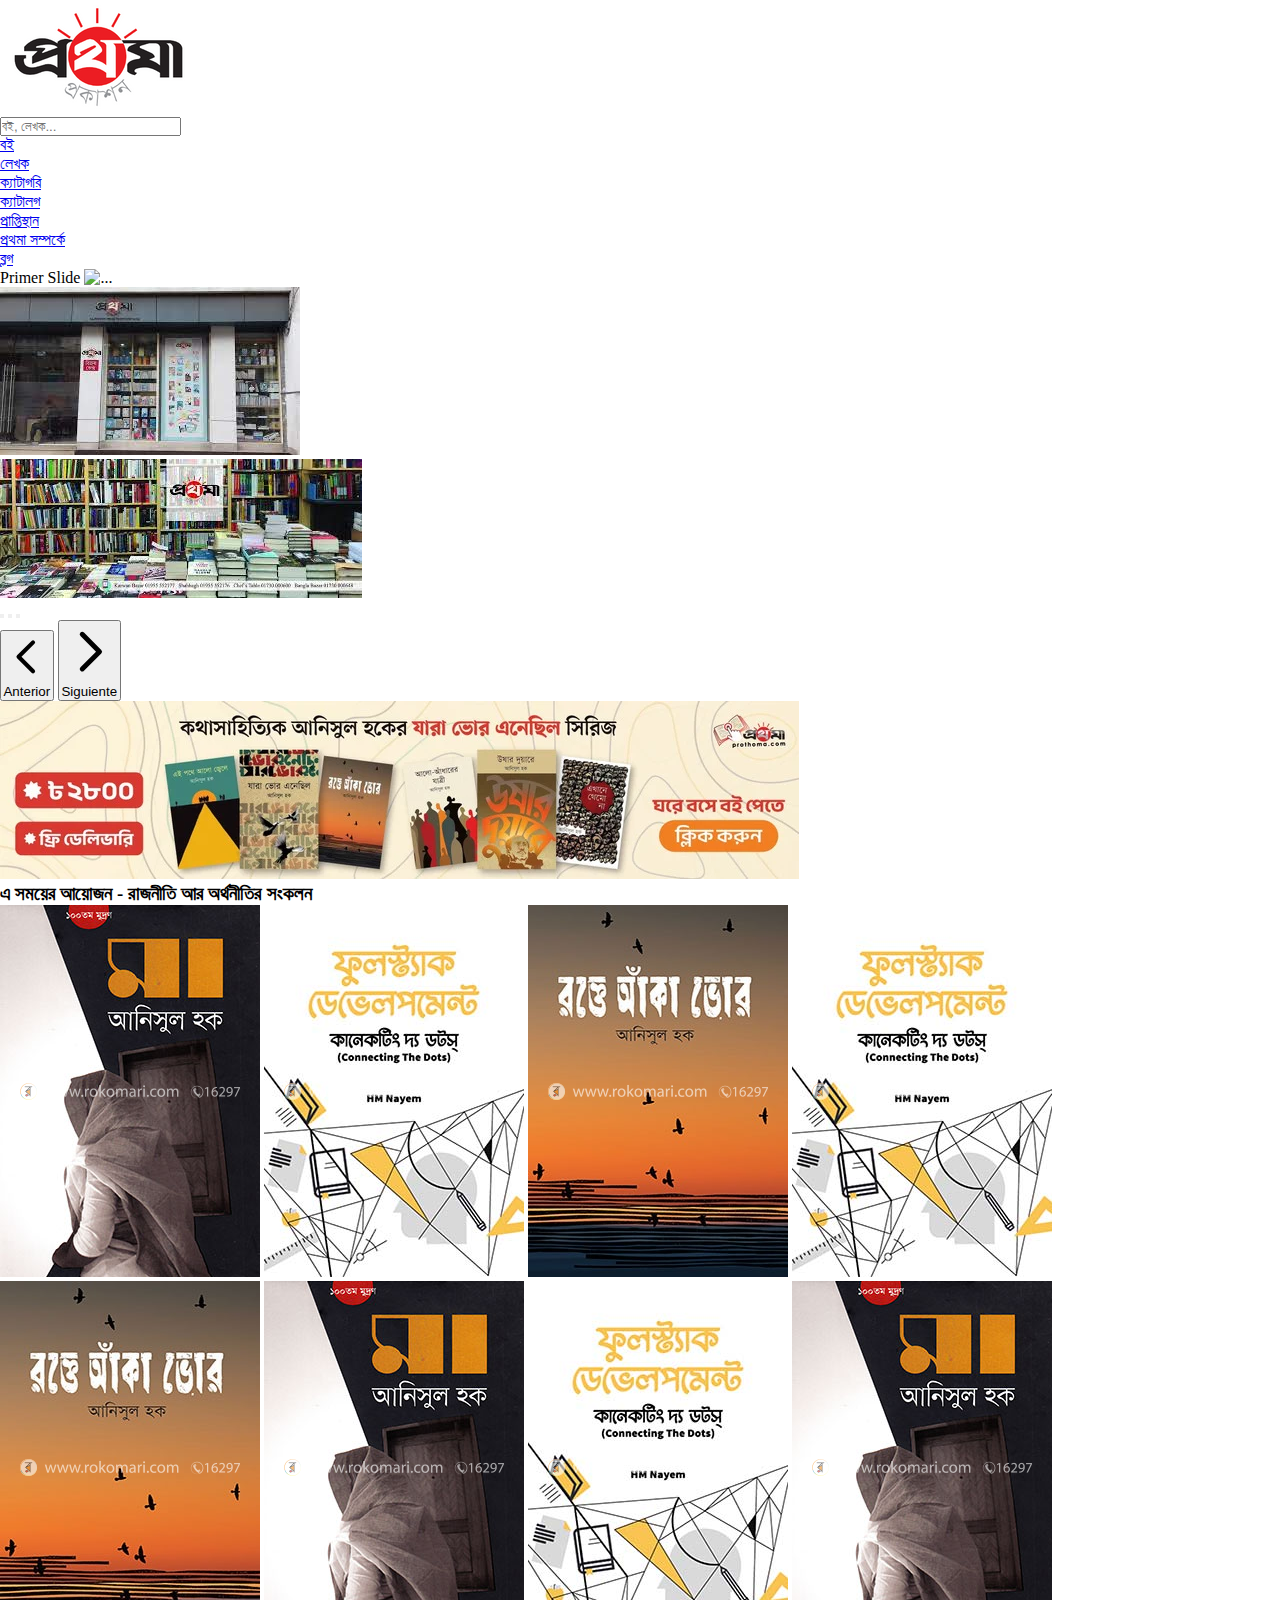
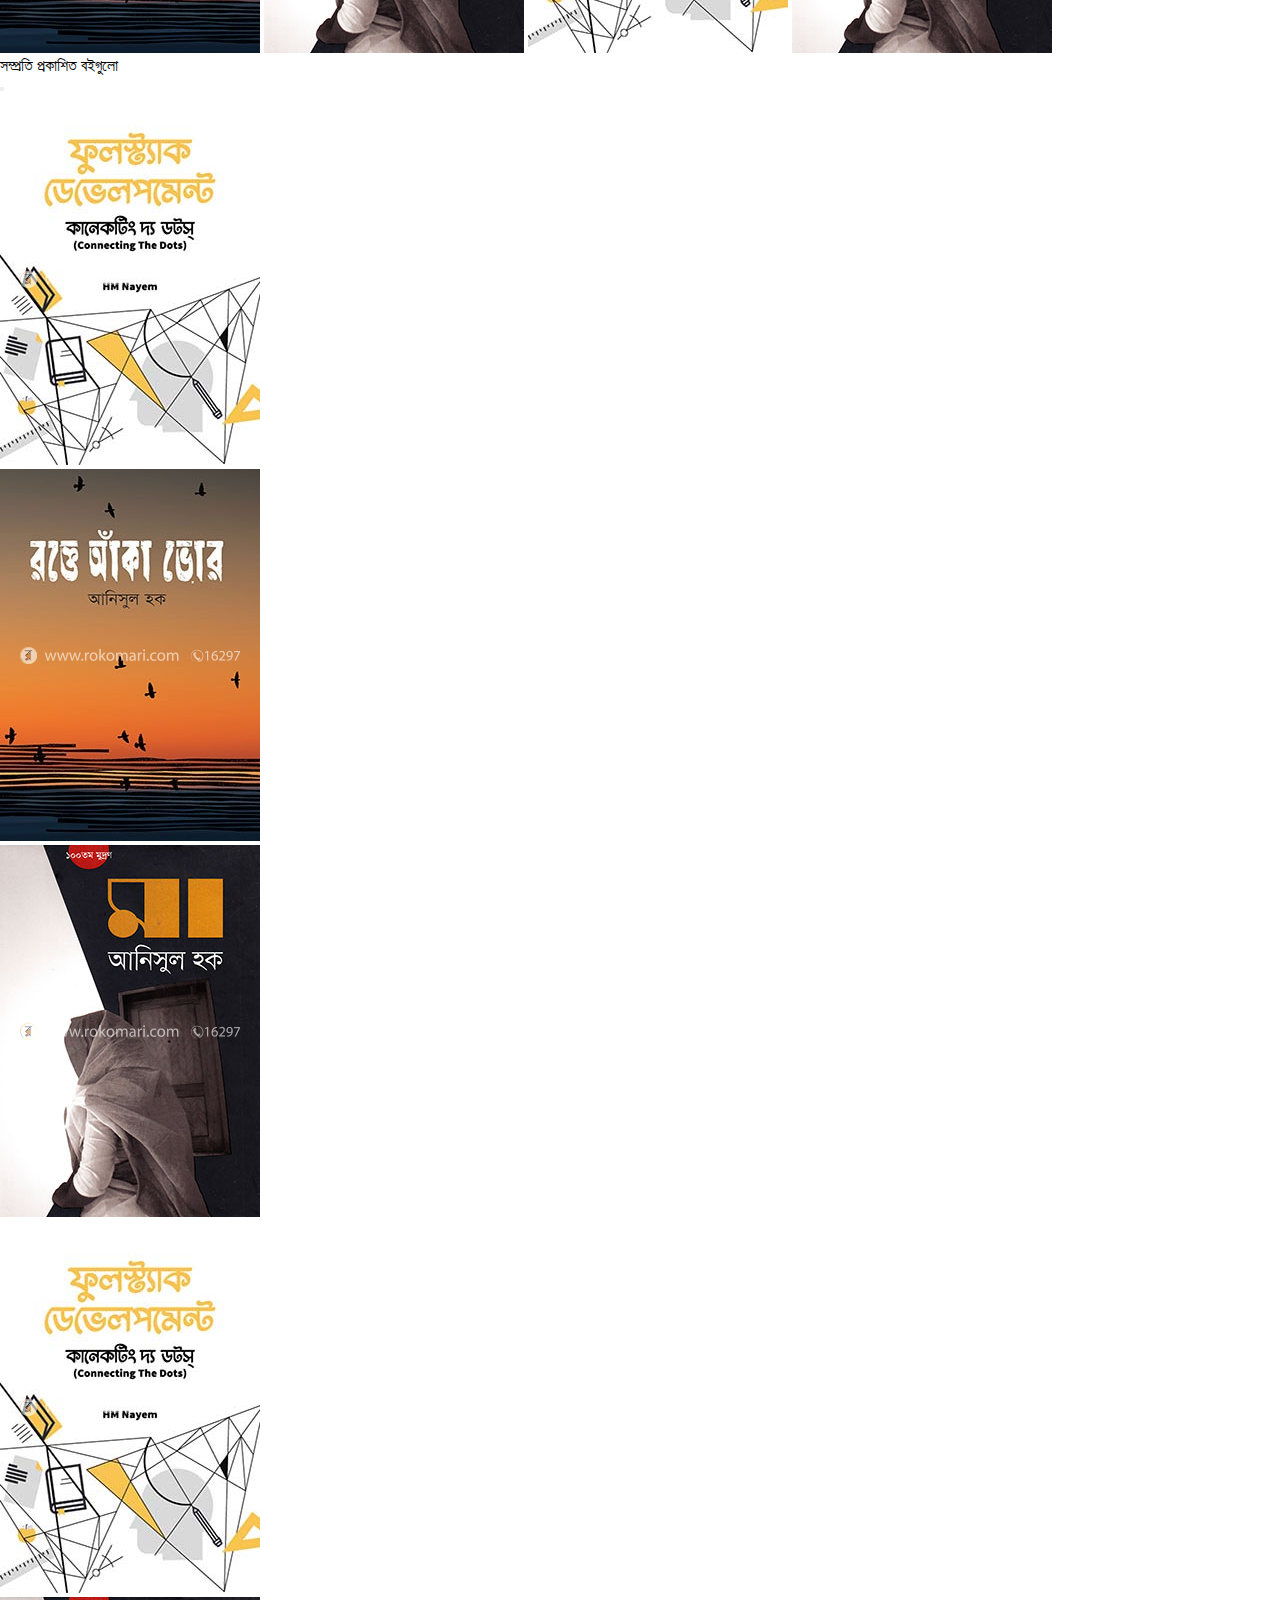
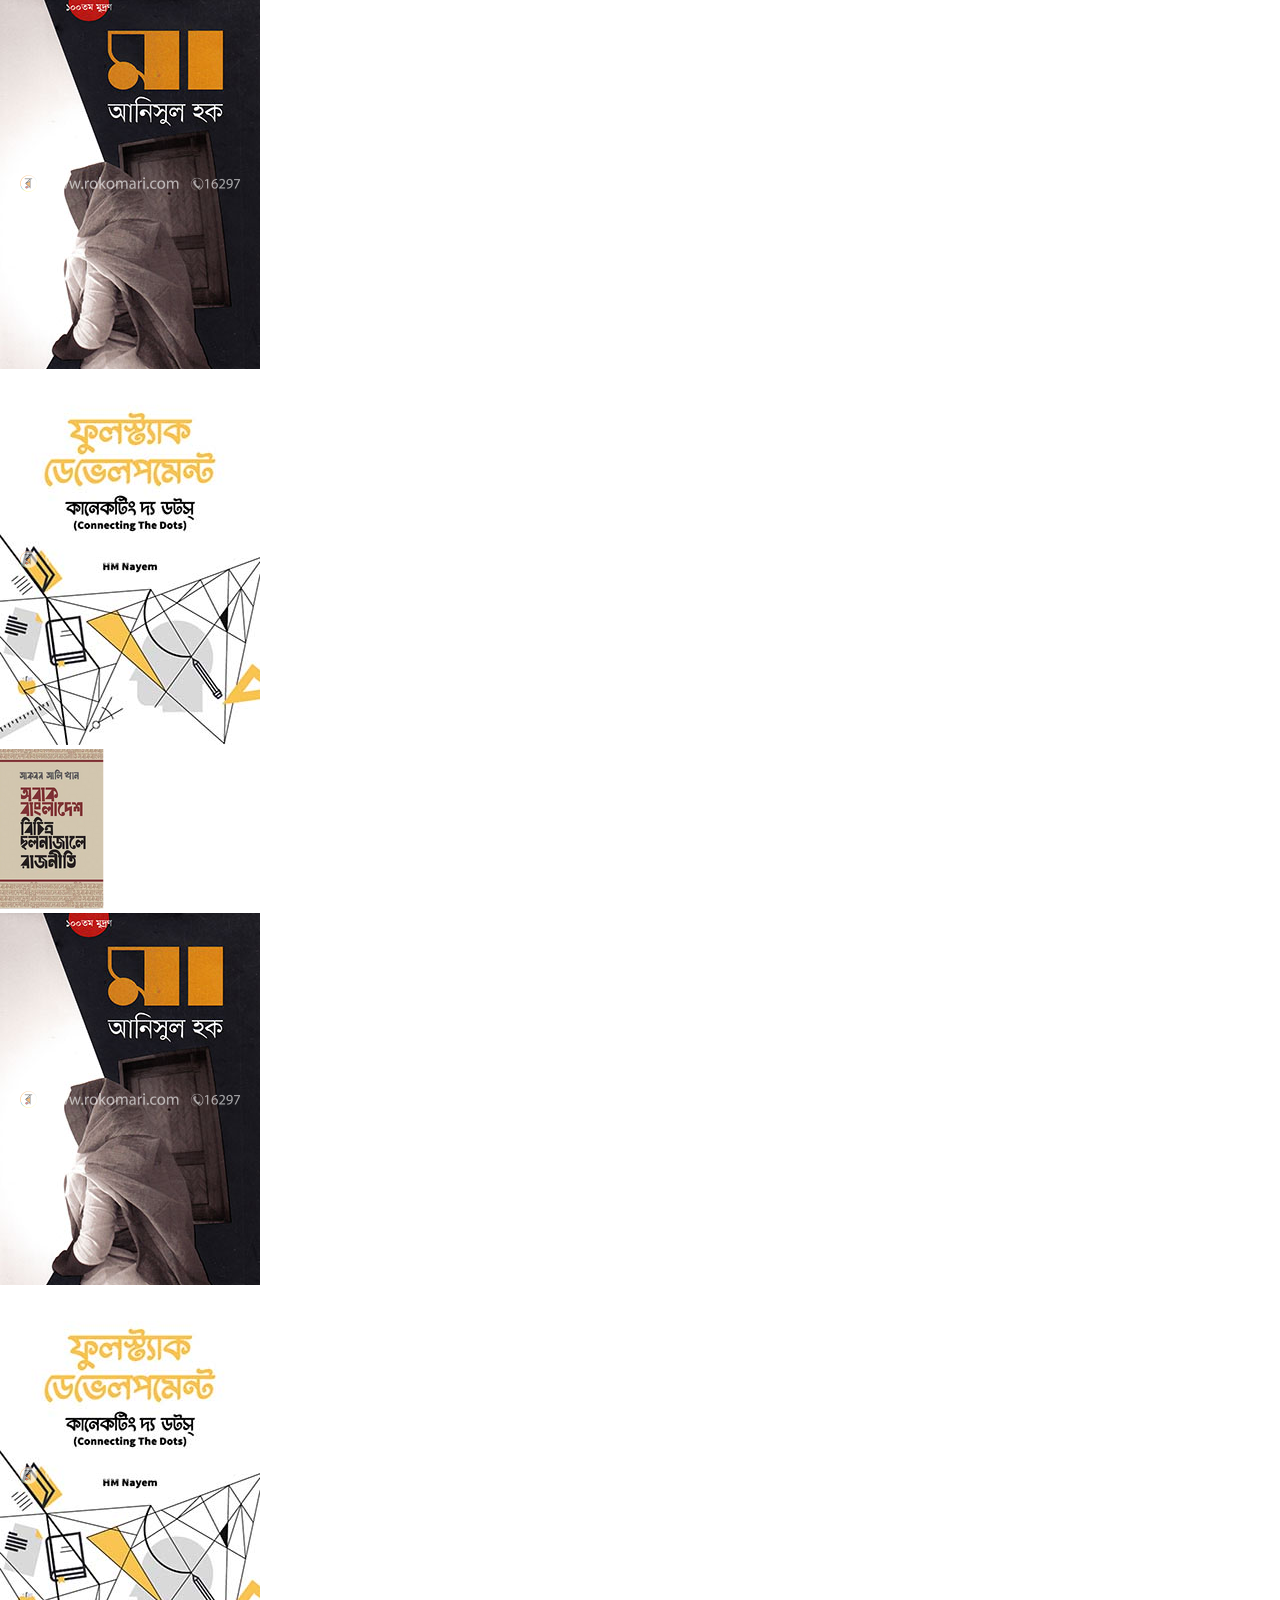
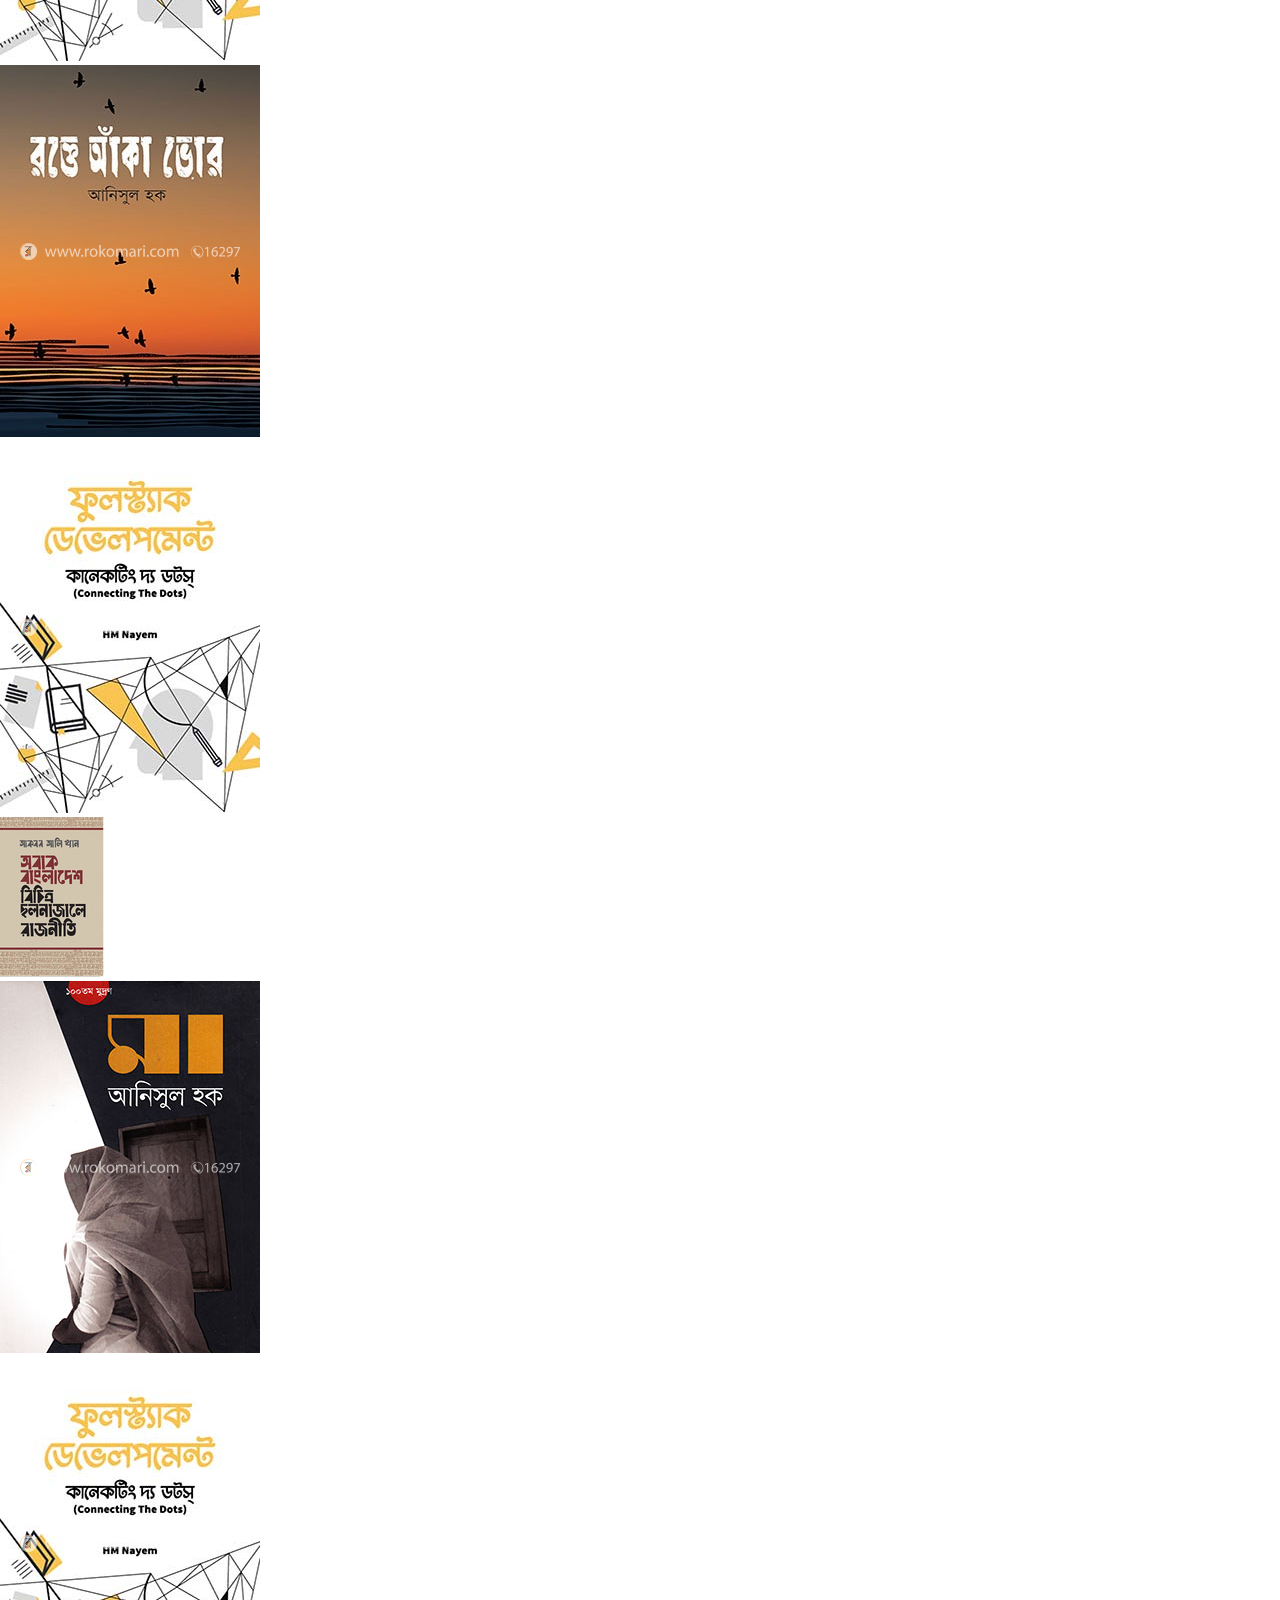
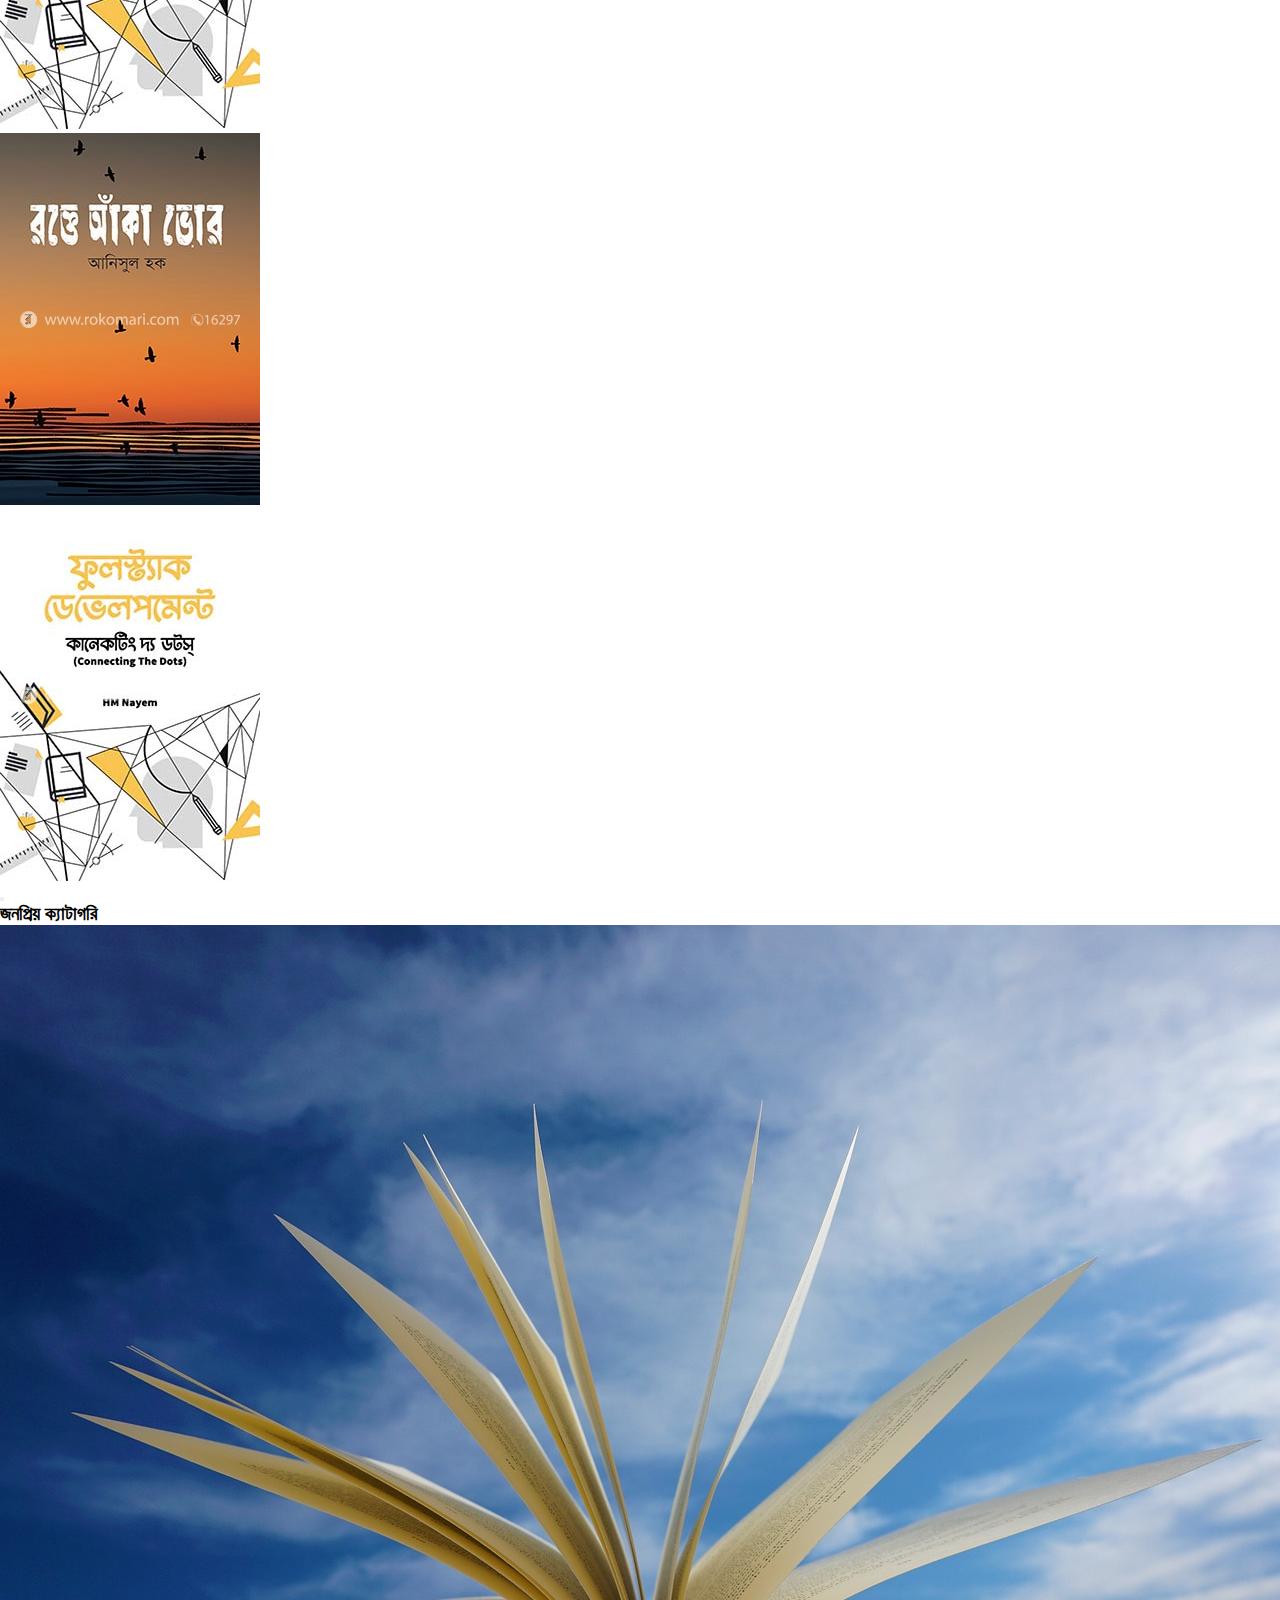
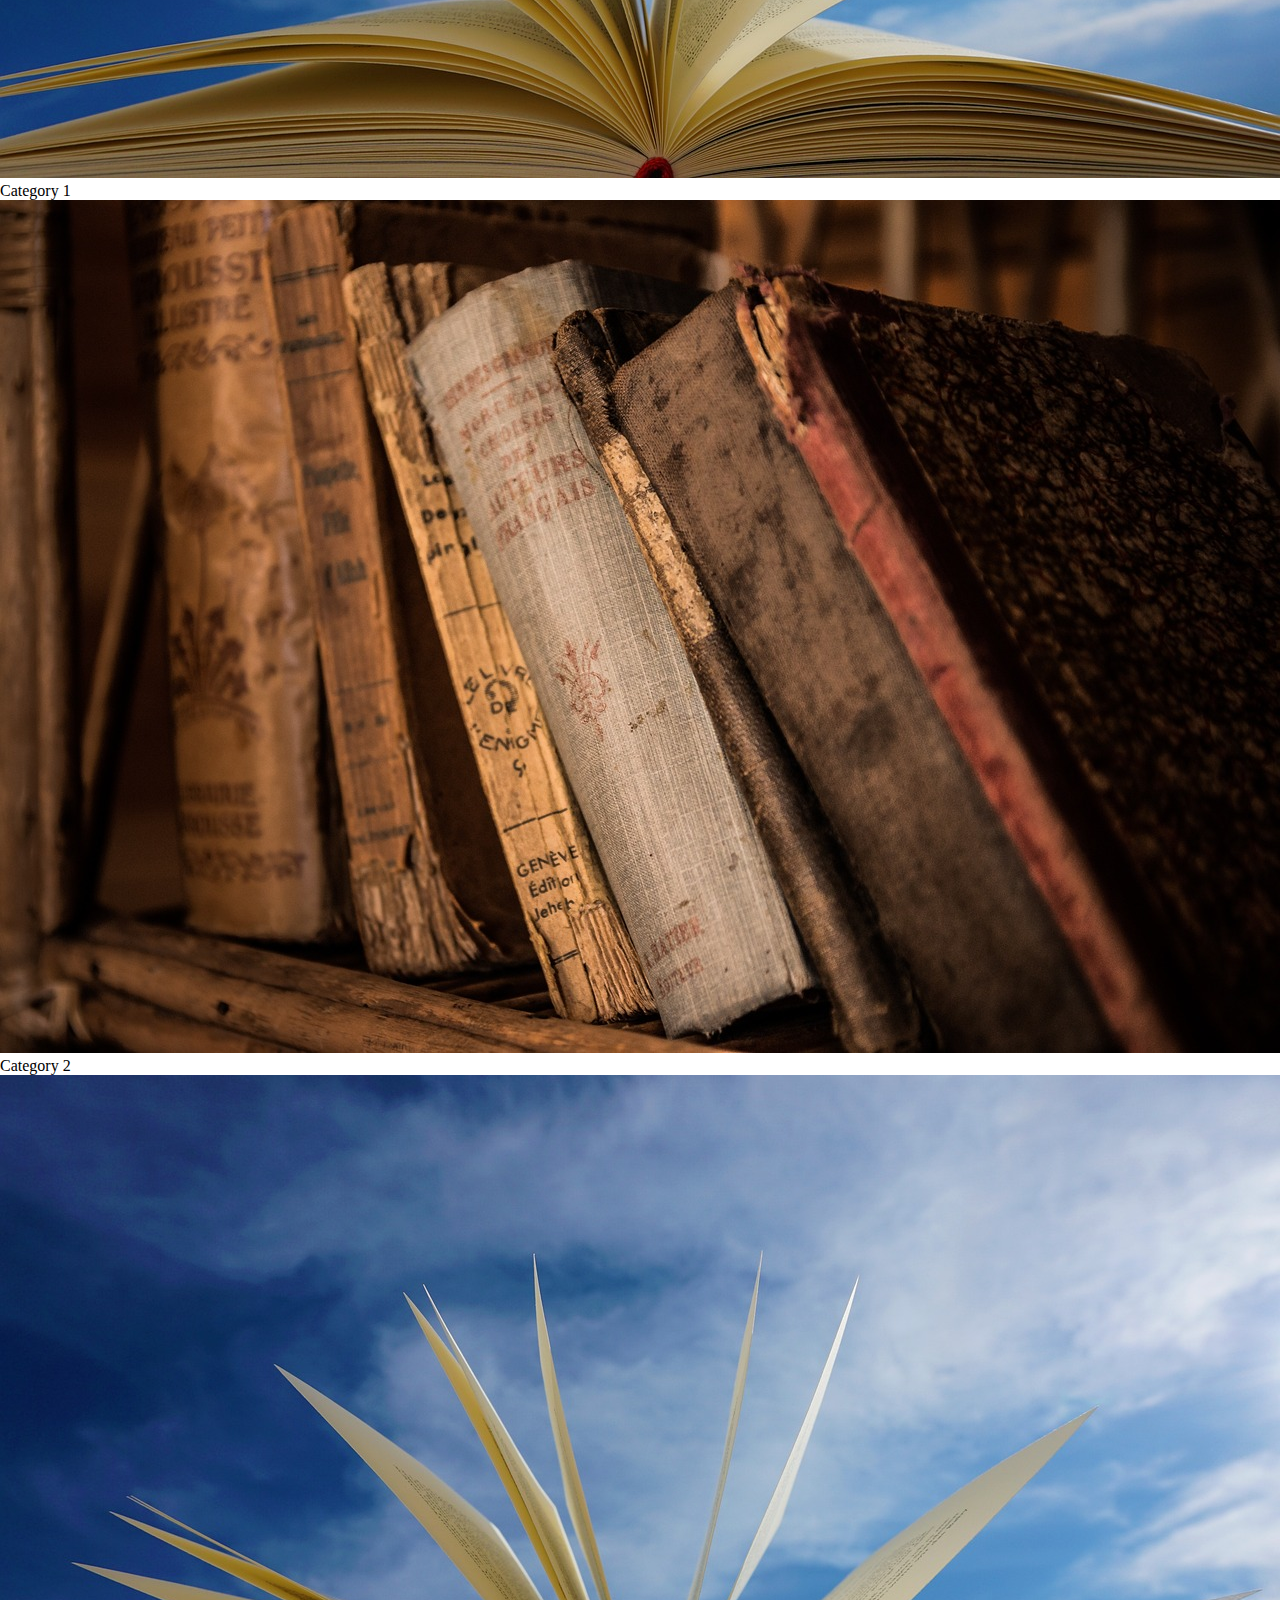
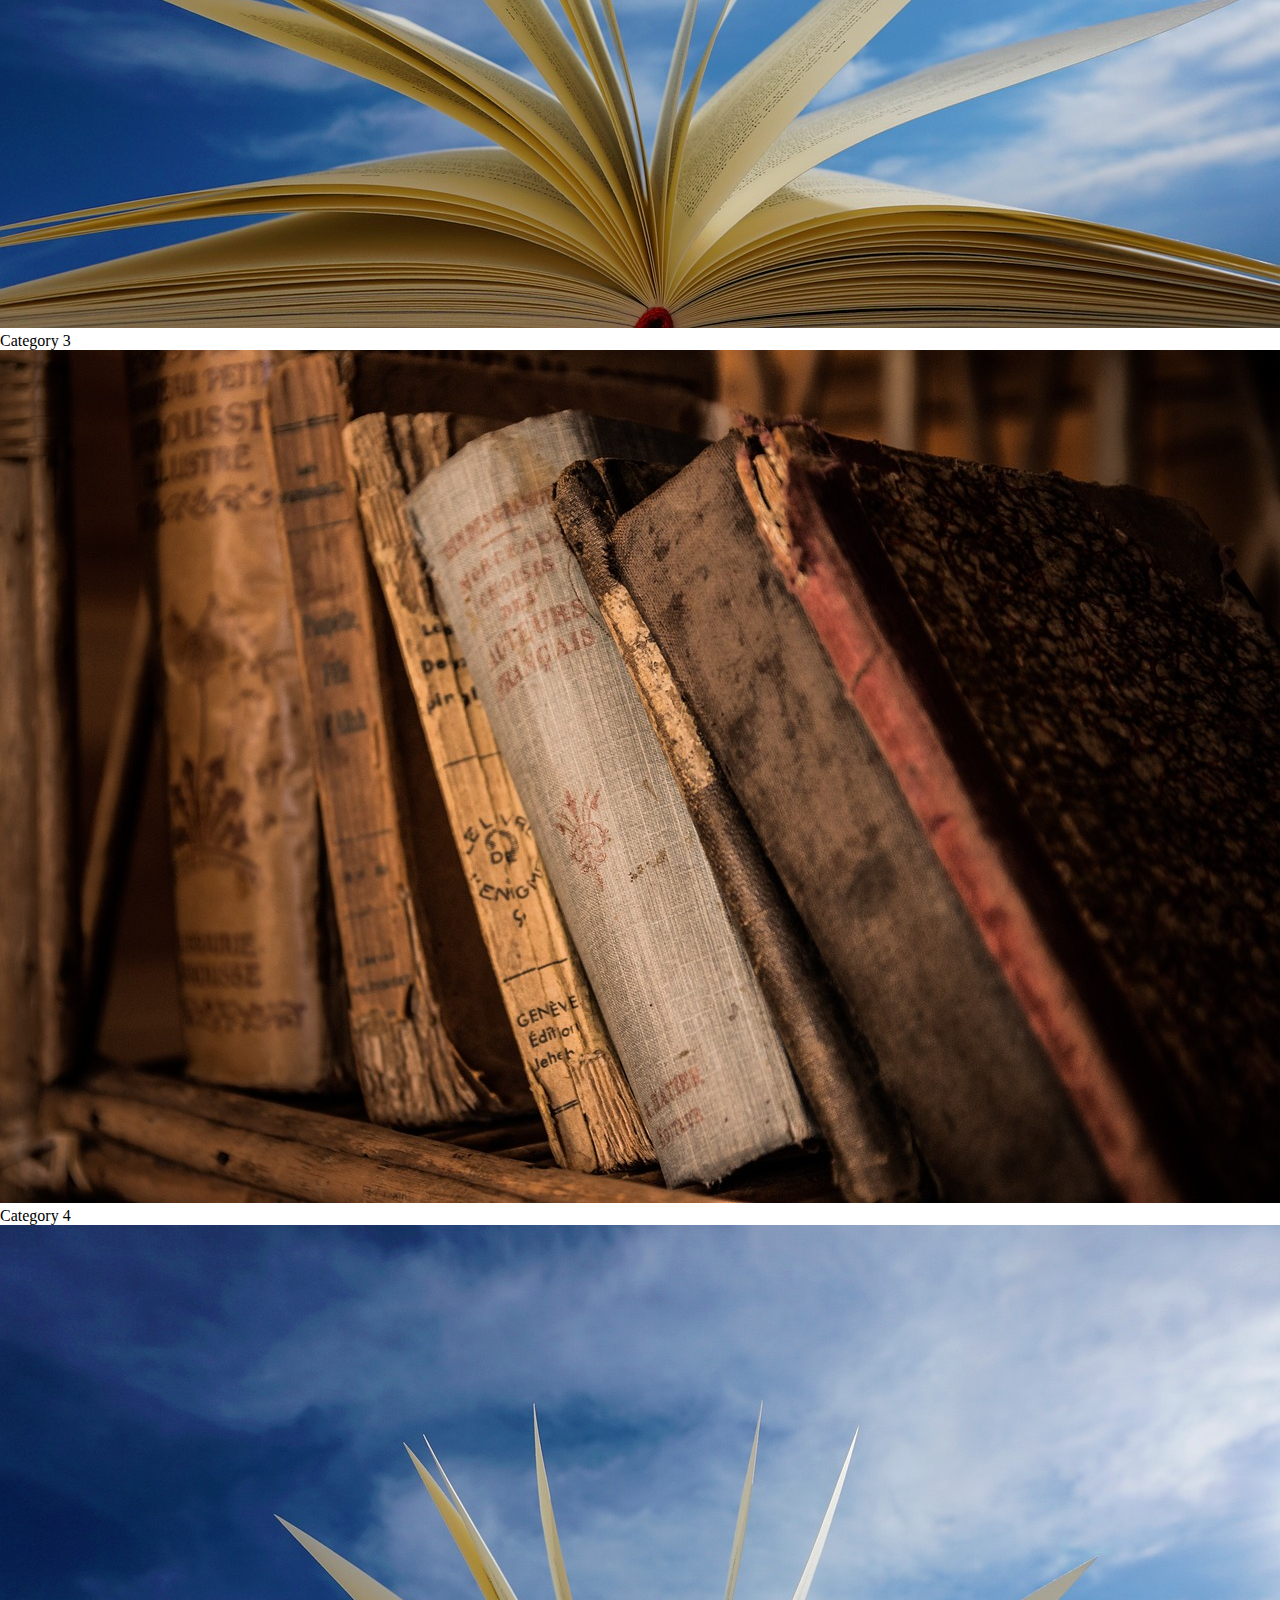
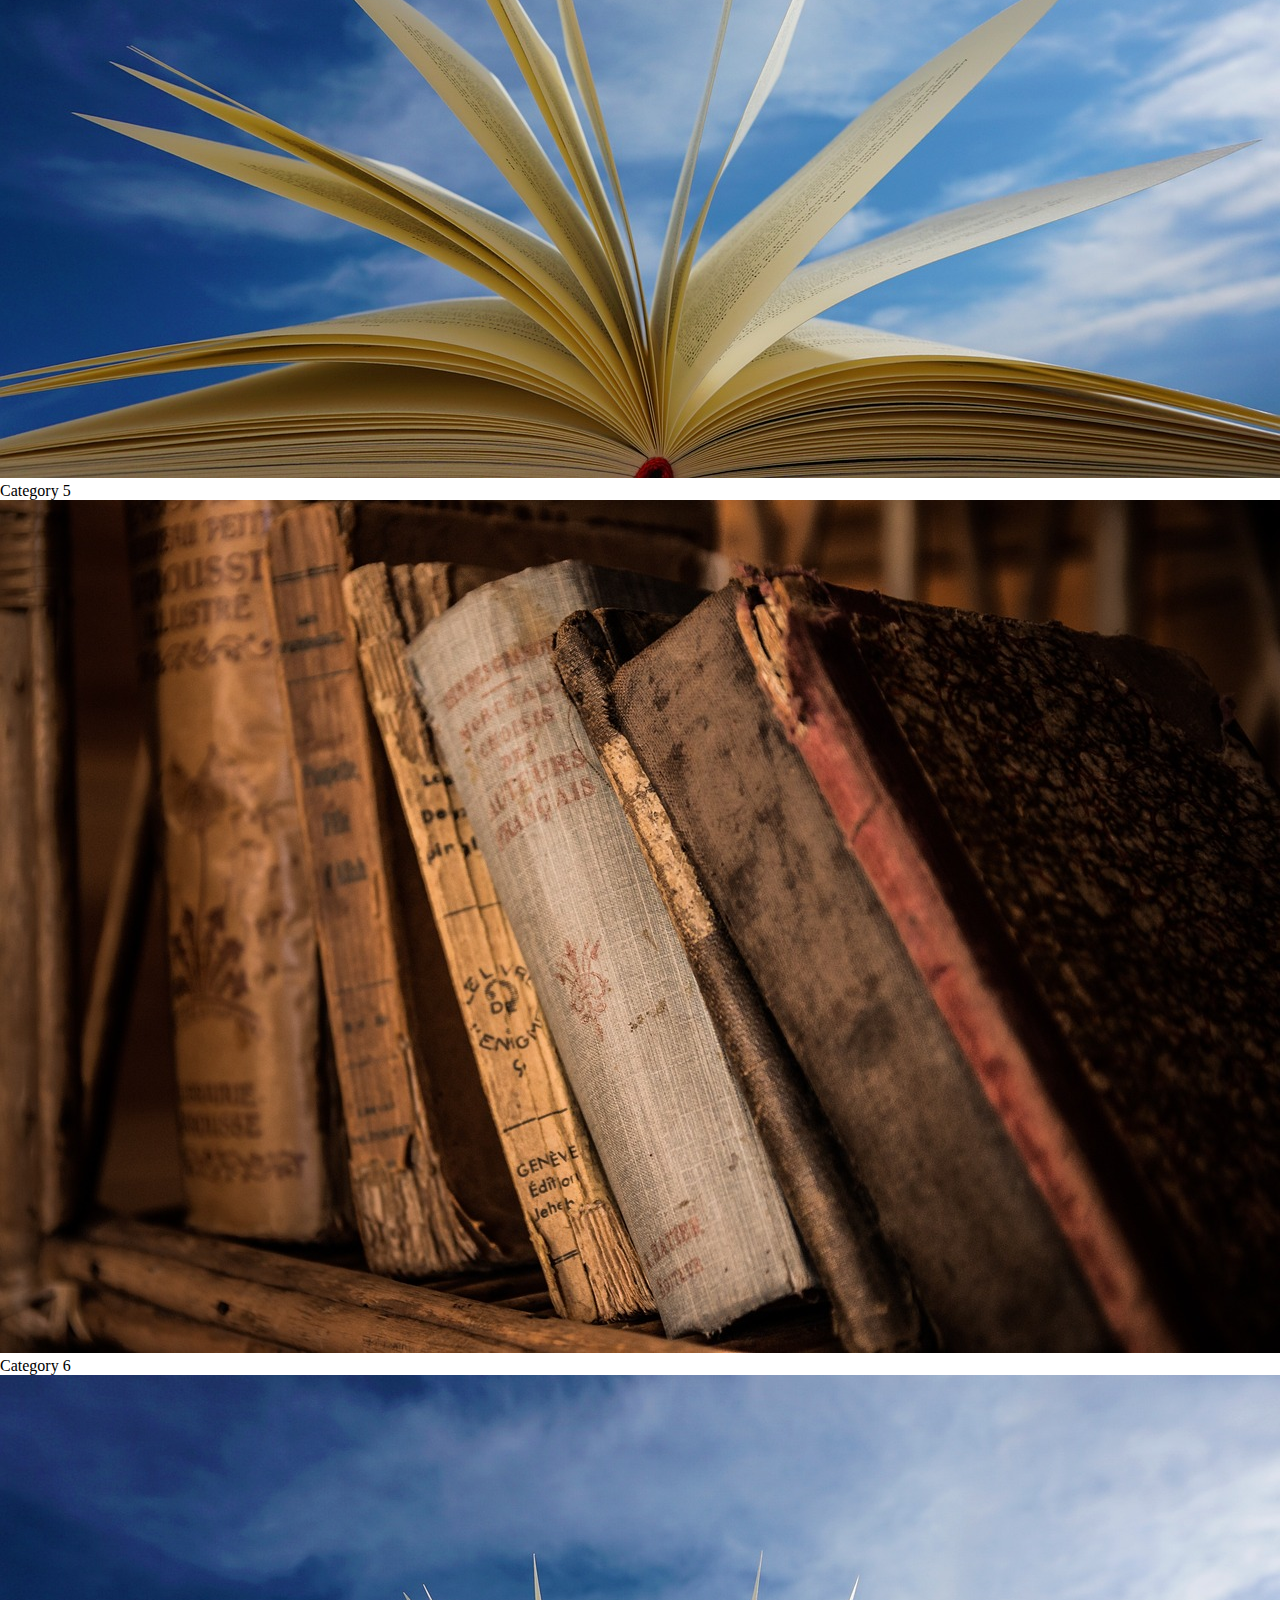
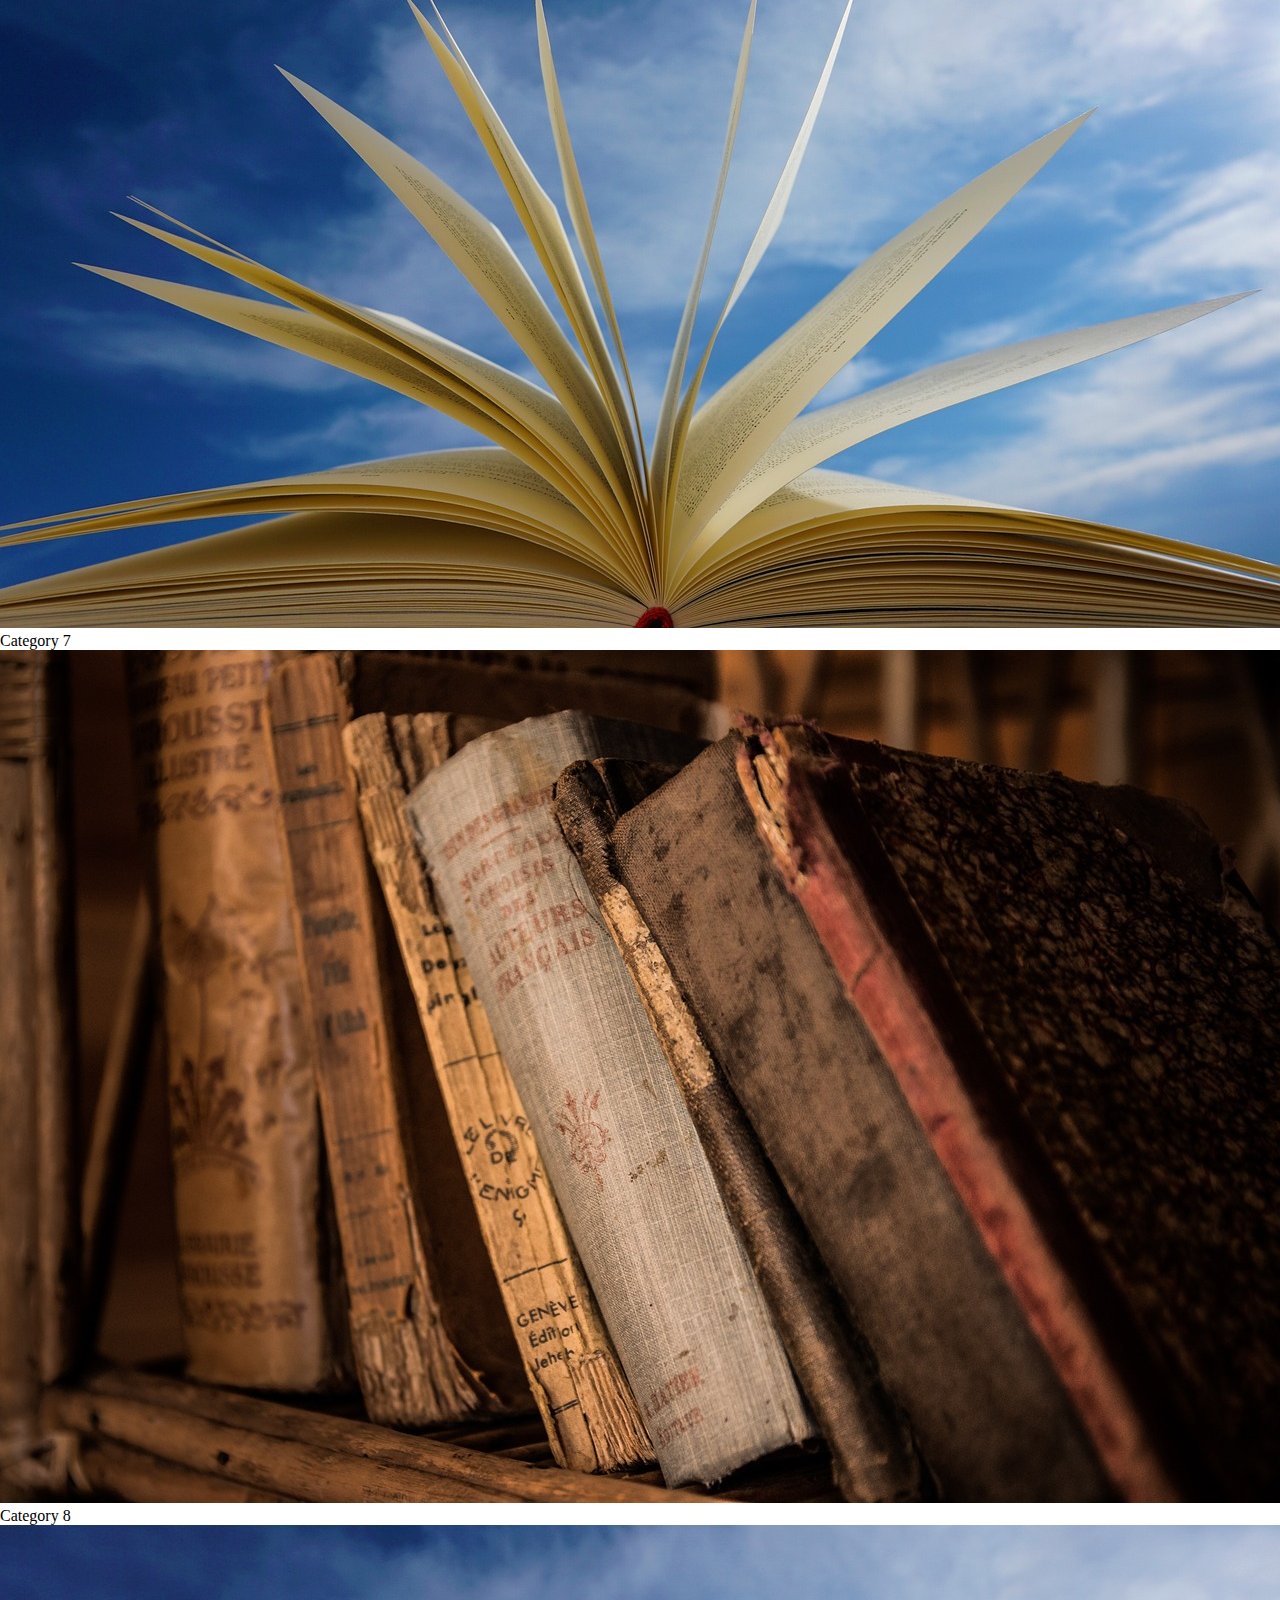
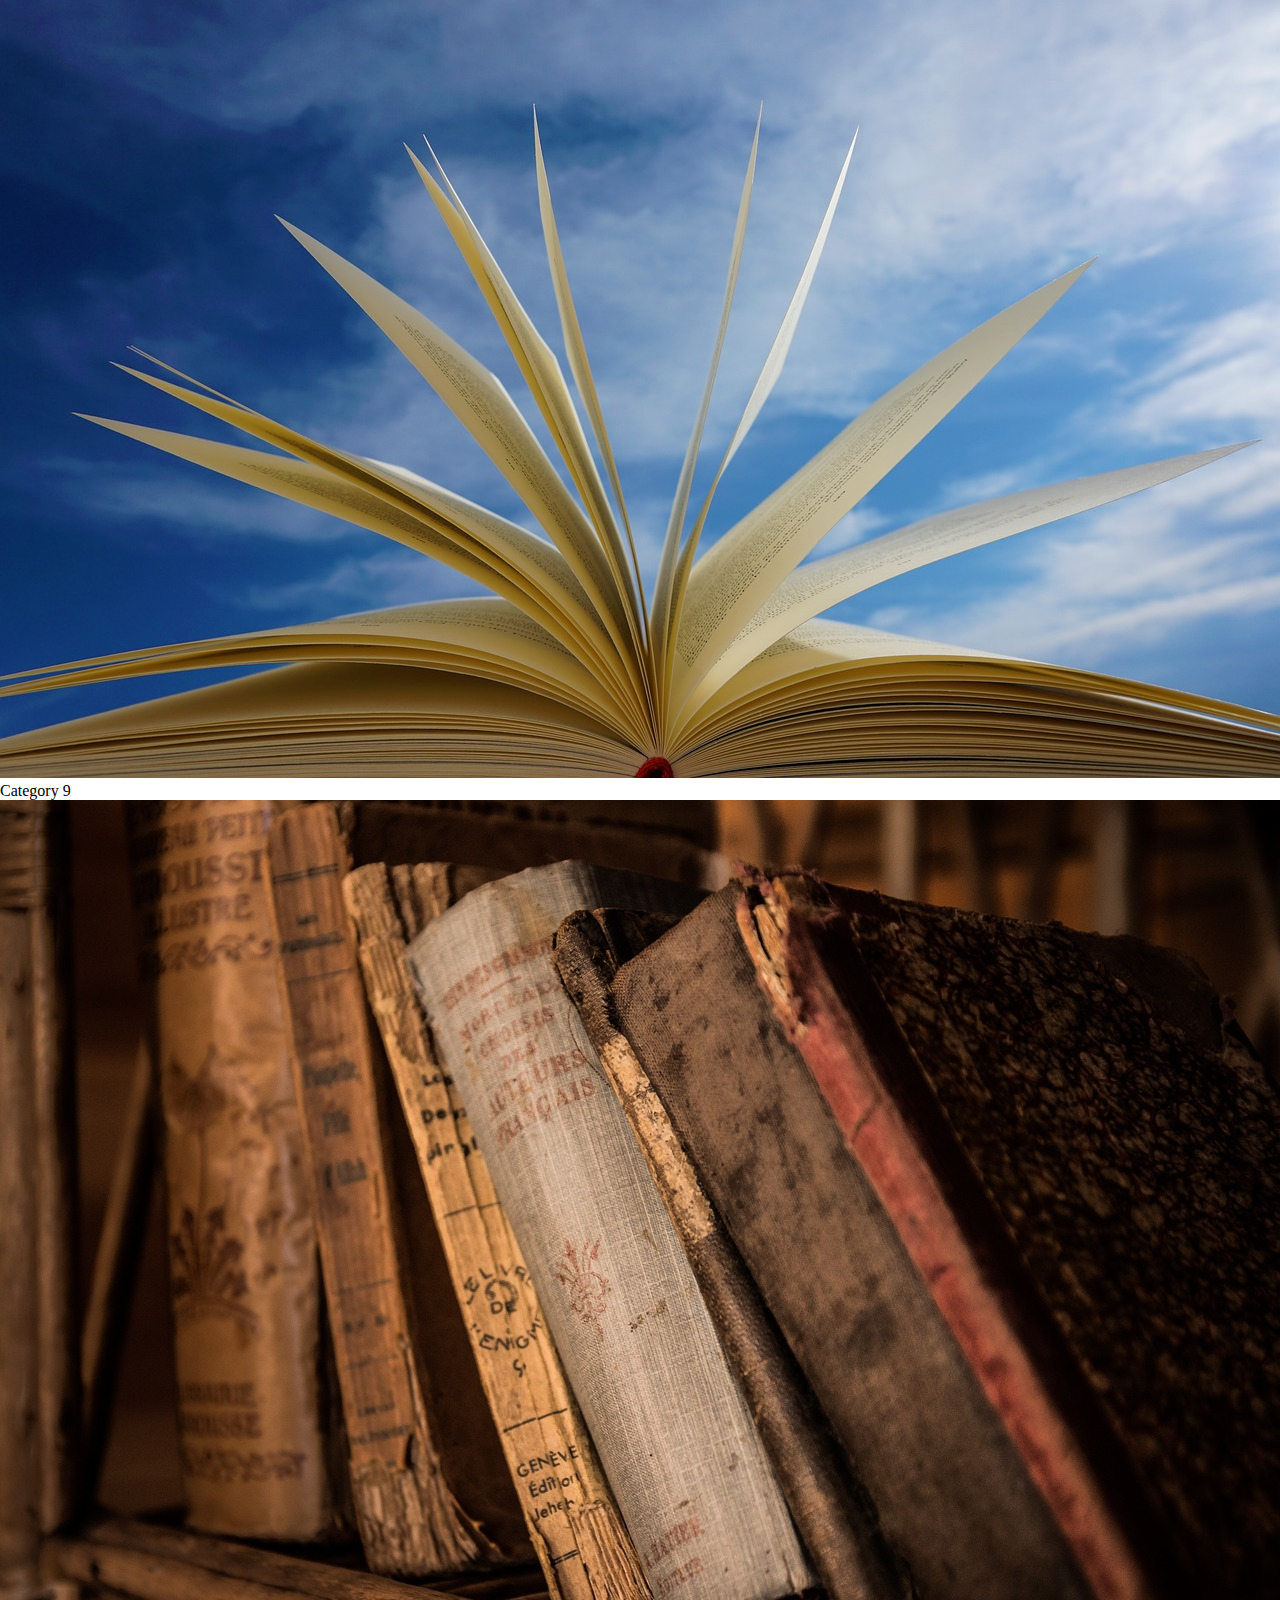
==== index.html @ 829c0414 "to be continued.." ====
<!DOCTYPE html>
<html lang="en">
  <head>
    <meta charset="UTF-8" />
    <meta name="viewport" content="width=device-width, initial-scale=1.0" />
    <script src="https://cdn.tailwindcss.com"></script>
    <title>Prothoma</title>
    <link rel="stylesheet" href="./styles/styles.css" />
    <link
      rel="shortcut icon"
      href="./assets/images/favicon.png"
      type="image/x-icon"
    />
  </head>
  <body>
    <header class="header ">
      <nav class="flex items-center gap-8 justify-around mx-4 md:mr-28 md:ml-0">
        <div class="flex">
          <ion-icon
            onclick="toggleButton(this)"
            class="text-3xl cursor-pointer md:hidden"
            name="menu"
          ></ion-icon>
        </div>

        <div>
          <img class="w-36" src="./assets/images/logo.png" alt="" />
        </div>
        <form action="" class="relative w-max">
          <input
            class="relative peer z-10 bg-transparent border w-8 h-8 rounded-md pl-8 outline-none cursor-pointer focus:w-full focus:border-rose-400 focus:cursor-text focus:pr-4"
            type="search"
            name=""
            id="search"
            placeholder="বই, লেখক..."
          />
          <ion-icon
            class="text-2xl absolute right-2 top-1"
            name="search-outline"
          ></ion-icon>
        </form>
        <div
          class="nav-links absolute md:static bg-white min-h-[60vh] md:min-h-fit left-0 top-[-100%] w-full md:w-auto flex md:items-center px-5"
        >
          <ul class="navList flex flex-col md:flex-row items-center gap-8">
            <li><a class="hover:text-rose-500" href="#">বই</a></li>
            <li><a class="hover:text-rose-500" href="#">লেখক</a></li>
            <li><a class="hover:text-rose-500" href="#">ক্যাটাগরি</a></li>
            <li><a class="hover:text-rose-500" href="#">ক্যাটালগ</a></li>
            <li><a class="hover:text-rose-500" href="#">প্রাপ্তিস্থান</a></li>
            <li><a class="hover:text-rose-500" href="#">প্রথমা সম্পর্কে</a></li>
            <li><a class="hover:text-rose-500" href="#">ব্লগ</a></li>
          </ul>
        </div>
      </nav>
    </header>
    <main>
      <!-- slider -->
      <div class="my-10">
        <div class="max-w-2xl md:max-w-full h-full mx-10 md:mx-28">
          <div id="default-carousel" class="relative" data-carousel="static">
            <div
              class="overflow-hidden relative h-56 rounded-md sm:h-64 md:h-96"
            >
              <div class="hidden duration-700 ease-in-out" data-carousel-item>
                <span
                  class="absolute top-1/2 left-1/2 text-2xl font-semibold text-white -translate-x-1/2 -translate-y-1/2 sm:text-3xl"
                  >Primer Slide</span
                >
                <img
                  src="./assets/images/slide1.jpg"
                  class="block absolute top-1/2 left-1/2 w-full -translate-x-1/2 -translate-y-1/2"
                  alt="..."
                />
              </div>

              <div class="hidden duration-700 ease-in-out" data-carousel-item>
                <img
                  src="./assets/images/slide2.jpg"
                  class="block absolute top-1/2 left-1/2 w-full -translate-x-1/2 -translate-y-1/2"
                  alt="..."
                />
              </div>

              <div class="hidden duration-700 ease-in-out" data-carousel-item>
                <img
                  src="./assets/images/slide3.jpg"
                  class="block absolute top-1/2 left-1/2 w-full -translate-x-1/2 -translate-y-1/2"
                  alt="..."
                />
              </div>
            </div>

            <div
              class="flex absolute bottom-5 left-1/2 z-30 space-x-3 -translate-x-1/2"
            >
              <button
                type="button"
                class="w-3 h-3 rounded-full"
                aria-current="false"
                aria-label="Slide 1"
                data-carousel-slide-to="0"
              ></button>
              <button
                type="button"
                class="w-3 h-3 rounded-full"
                aria-current="false"
                aria-label="Slide 2"
                data-carousel-slide-to="1"
              ></button>
              <button
                type="button"
                class="w-3 h-3 rounded-full"
                aria-current="false"
                aria-label="Slide 3"
                data-carousel-slide-to="2"
              ></button>
            </div>

            <button
              type="button"
              class="flex absolute top-0 left-0 z-30 justify-center items-center px-4 h-full cursor-pointer group focus:outline-none"
              data-carousel-prev
            >
              <span
                class="inline-flex justify-center items-center w-8 h-8 rounded-full sm:w-10 sm:h-10 bg-white/30 group-focus:ring-4 group-focus:ring-white group-focus:outline-none"
              >
                <svg
                  class="w-5 h-5 text-white sm:w-6 sm:h-6"
                  fill="none"
                  stroke="currentColor"
                  viewBox="0 0 24 24"
                  xmlns="http://www.w3.org/2000/svg"
                >
                  <path
                    stroke-linecap="round"
                    stroke-linejoin="round"
                    stroke-width="2"
                    d="M15 19l-7-7 7-7"
                  ></path>
                </svg>
                <span class="hidden">Anterior</span>
              </span>
            </button>
            <button
              type="button"
              class="flex absolute top-0 right-0 z-30 justify-center items-center px-4 h-full cursor-pointer group focus:outline-none"
              data-carousel-next
            >
              <span
                class="inline-flex justify-center items-center w-8 h-8 rounded-full sm:w-10 sm:h-10 bg-white/30 0 group-focus:ring-4 group-focus:ring-white group-focus:outline-none"
              >
                <svg
                  class="w-5 h-5 text-white sm:w-6 sm:h-6"
                  fill="none"
                  stroke="currentColor"
                  viewBox="0 0 24 24"
                  xmlns="http://www.w3.org/2000/svg"
                >
                  <path
                    stroke-linecap="round"
                    stroke-linejoin="round"
                    stroke-width="2"
                    d="M9 5l7 7-7 7"
                  ></path>
                </svg>
                <span class="hidden">Siguiente</span>
              </span>
            </button>
          </div>

          <script src="https://unpkg.com/flowbite@1.4.0/dist/flowbite.js"></script>
        </div>
      </div>
      <!-- slider end -->
      <div>
        <img class="mx-auto w-[84%]" src="./assets/images/cover.png" alt="" />
      </div>

      <!-- এ সময়ের আয়োজন - রাজনীতি আর অর্থনীতির সংকলন -->

      <h3 class="text-center mt-16 mb-8 text-slate-600">
        এ সময়ের আয়োজন - রাজনীতি আর অর্থনীতির সংকলন
      </h3>
      <div class="flex flex-col md:flex-row mx-20 md:mx-28 gap-20">
        <div
          class="collection1 grid grid-cols-2 md:grid-cols-4 justify-center gap-8 p-3"
        >
          <img src="./assets/images/b2.jpg" alt="" />
          <img src="./assets/images/b1.jpg" alt="" />
          <img src="./assets/images/b3.jpg" alt="" />
          <img src="./assets/images/b1.jpg" alt="" />
        </div>

        <div
          class="collection1 grid grid-cols-2 md:grid-cols-4 justify-center gap-8 p-3"
        >
          <img src="./assets/images/b3.jpg" alt="" />
          <img src="./assets/images/b2.jpg" alt="" />
          <img src="./assets/images/b1.jpg" alt="" />
          <img src="./assets/images/b2.jpg" alt="" />
        </div>
      </div>

      <p class="text-center mt-16 mb-8 text-slate-600">
        সম্প্রতি প্রকাশিত বইগুলো
      </p>
      <!-- সম্প্রতি প্রকাশিত বইগুলো(carousel) -->
      <section>
        <div class="flex">
          <div class="w-2/12 flex items-center">
            <div class="w-full text-right">
              <button
                onclick="prev()"
                class="bg-[#D3C7B0] rounded-full text-white p-1 shadow-lg"
              >
                <ion-icon
                  class="text-3xl flex items-center"
                  name="chevron-back-outline"
                ></ion-icon>
              </button>
            </div>
          </div>
          <div id="sliderContainer" class="w-10/12 overflow-hidden">
            <ul id="slider" class="flex w-full">
              <li class="m-4 w-96">
                <img
                  class="object-cover w-[100px]"
                  src="./assets/images/b1.jpg"
                  alt=""
                />
              </li>
              <li class="m-4 w-96">
                <img
                  class="object-cover w-[100px]"
                  src="./assets/images/b3.jpg"
                  alt=""
                />
              </li>
              <li class="m-4 w-96">
                <img
                  class="object-cover w-[100px]"
                  src="./assets/images/b2.jpg"
                  alt=""
                />
              </li>
              <li class="m-4 w-96">
                <img
                  class="object-cover w-[100px]"
                  src="./assets/images/b1.jpg"
                  alt=""
                />
              </li>
              <li class="m-4 w-96">
                <img
                  class="object-cover w-[100px]"
                  src="./assets/images/b2.jpg"
                  alt=""
                />
              </li>
              <li class="m-4 w-96">
                <img
                  class="object-cover w-[100px]"
                  src="./assets/images/b1.jpg"
                  alt=""
                />
              </li>
              <li class="m-4 w-96">
                <img
                  class="object-cover w-[100px]"
                  src="./assets/images/book1.png"
                  alt=""
                />
              </li>
              <li class="m-4 w-96">
                <img
                  class="object-cover w-[100px]"
                  src="./assets/images/b2.jpg"
                  alt=""
                />
              </li>
              <li class="m-4 w-96">
                <img
                  class="object-cover w-[100px]"
                  src="./assets/images/b1.jpg"
                  alt=""
                />
              </li>
              <li class="m-4 w-96">
                <img
                  class="object-cover w-[100px]"
                  src="./assets/images/b3.jpg"
                  alt=""
                />
              </li>
              <li class="m-4 w-96">
                <img
                  class="object-cover w-[100px]"
                  src="./assets/images/b1.jpg"
                  alt=""
                />
              </li>
              <li class="m-4 w-96">
                <img
                  class="object-cover w-[100px]"
                  src="./assets/images/book1.png"
                  alt=""
                />
              </li>
              <li class="m-4 w-96">
                <img
                  class="object-cover w-[100px]"
                  src="./assets/images/b2.jpg"
                  alt=""
                />
              </li>
              <li class="m-4 w-96">
                <img
                  class="object-cover w-[100px]"
                  src="./assets/images/b1.jpg"
                  alt=""
                />
              </li>
              <li class="m-4 w-96">
                <img
                  class="object-cover w-[100px]"
                  src="./assets/images/b3.jpg"
                  alt=""
                />
              </li>
              <li class="m-4 w-96">
                <img
                  class="object-cover w-[100px]"
                  src="./assets/images/b1.jpg"
                  alt=""
                />
              </li>
            </ul>
          </div>
          <div class="w-2/12 flex items-center justify-center">
            <div class="w-full">
              <button
                onclick="next()"
                class="bg-[#D3C7B0] rounded-full text-white p-1 shadow-lg"
              >
                <ion-icon
                  class="text-3xl flex flex items-center"
                  name="chevron-forward-outline"
                ></ion-icon>
              </button>
            </div>
          </div>
        </div>
      </section>

      <h3 class="text-center mt-16 mb-8 text-slate-600">জনপ্রিয় ক্যাটাগরি</h3>
      <div class="grid grid-cols-2 md:grid-cols-6 gap-4 mx-28">
        <div class="relative group">
            <img class="w-44 cursor-pointer transition duration-300 transform group-hover:scale-105" src="./assets/images/cate.jpg" alt="">
            <div class="absolute inset-0 bg-black bg-opacity-70 text-white text-center py-2 opacity-100 group-hover:opacity-0 transition-opacity duration-300">
              Category 1
            </div>
          </div>
          
          <!-- Image 2 -->
          <div class="relative group">
            <img class="w-44 cursor-pointer transition duration-300 transform group-hover:scale-105" src="./assets/images/cate1.jpg" alt="">
            <div class="absolute inset-0 bg-black bg-opacity-70 text-white text-center py-2 opacity-100 group-hover:opacity-0 transition-opacity duration-300">
              Category 2
            </div>
          </div>
        <div class="relative group">
            <img class="w-44 cursor-pointer transition duration-300 transform group-hover:scale-105" src="./assets/images/cate.jpg" alt="">
            <div class="absolute inset-0 bg-black bg-opacity-70 text-white text-center py-2 opacity-100 group-hover:opacity-0 transition-opacity duration-300">
              Category 3
            </div>
          </div>
          
          <!-- Image 2 -->
          <div class="relative group">
            <img class="w-44 cursor-pointer transition duration-300 transform group-hover:scale-105" src="./assets/images/cate1.jpg" alt="">
            <div class="absolute inset-0 bg-black bg-opacity-70 text-white text-center py-2 opacity-100 group-hover:opacity-0 transition-opacity duration-300">
              Category 4
            </div>
          </div>
        <div class="relative group">
            <img class="w-44 cursor-pointer transition duration-300 transform group-hover:scale-105" src="./assets/images/cate.jpg" alt="">
            <div class="absolute inset-0 bg-black bg-opacity-70 text-white text-center py-2 opacity-100 group-hover:opacity-0 transition-opacity duration-300">
              Category 5
            </div>
          </div>
          
          <!-- Image 2 -->
          <div class="relative group">
            <img class="w-44 cursor-pointer transition duration-300 transform group-hover:scale-105" src="./assets/images/cate1.jpg" alt="">
            <div class="absolute inset-0 bg-black bg-opacity-70 text-white text-center py-2 opacity-100 group-hover:opacity-0 transition-opacity duration-300">
              Category 6
            </div>
          </div>
        <div class="relative group">
            <img class="w-44 cursor-pointer transition duration-300 transform group-hover:scale-105" src="./assets/images/cate.jpg" alt="">
            <div class="absolute inset-0 bg-black bg-opacity-70 text-white text-center py-2 opacity-100 group-hover:opacity-0 transition-opacity duration-300">
              Category 7
            </div>
          </div>
          
          <!-- Image 2 -->
          <div class="relative group">
            <img class="w-44 cursor-pointer transition duration-300 transform group-hover:scale-105" src="./assets/images/cate1.jpg" alt="">
            <div class="absolute inset-0 bg-black bg-opacity-70 text-white text-center py-2 opacity-100 group-hover:opacity-0 transition-opacity duration-300">
              Category 8
            </div>
          </div>
        <div class="relative group">
            <img class="w-44 cursor-pointer transition duration-300 transform group-hover:scale-105" src="./assets/images/cate.jpg" alt="">
            <div class="absolute inset-0 bg-black bg-opacity-70 text-white text-center py-2 opacity-100 group-hover:opacity-0 transition-opacity duration-300">
              Category 9
            </div>
          </div>
          
          <!-- Image 2 -->
          <div class="relative group">
            <img class="w-44 cursor-pointer transition duration-300 transform group-hover:scale-105" src="./assets/images/cate1.jpg" alt="">
            <div class="absolute inset-0 bg-black bg-opacity-70 text-white text-center py-2 opacity-100 group-hover:opacity-0 transition-opacity duration-300">
              Category 10
            </div>
          </div>
        <div class="relative group">
            <img class="w-44 cursor-pointer transition duration-300 transform group-hover:scale-105" src="./assets/images/cate.jpg" alt="">
            <div class="absolute inset-0 bg-black bg-opacity-70 text-white text-center py-2 opacity-100 group-hover:opacity-0 transition-opacity duration-300">
              Category 11
            </div>
          </div>
          
          <!-- Image 2 -->
          <div class="relative group">
            <img class="w-44 cursor-pointer transition duration-300 transform group-hover:scale-105" src="./assets/images/cate1.jpg" alt="">
            <div class="absolute inset-0 bg-black bg-opacity-70 text-white text-center py-2 opacity-100 group-hover:opacity-0 transition-opacity duration-300">
              Category 12
            </div>
          </div>
        <div class="relative group">
            <img class="w-44 cursor-pointer transition duration-300 transform group-hover:scale-105" src="./assets/images/cate.jpg" alt="">
            <div class="absolute inset-0 bg-black bg-opacity-70 text-white text-center py-2 opacity-100 group-hover:opacity-0 transition-opacity duration-300">
              Category 13
            </div>
          </div>
          
          <!-- Image 2 -->
          <div class="relative group">
            <img class="w-44 cursor-pointer transition duration-300 transform group-hover:scale-105" src="./assets/images/cate1.jpg" alt="">
            <div class="absolute inset-0 bg-black bg-opacity-70 text-white text-center py-2 opacity-100 group-hover:opacity-0 transition-opacity duration-300">
              Category 14
            </div>
          </div>
        <div class="relative group">
            <img class="w-44 cursor-pointer transition duration-300 transform group-hover:scale-105" src="./assets/images/cate.jpg" alt="">
            <div class="absolute inset-0 bg-black bg-opacity-70 text-white text-center py-2 opacity-100 group-hover:opacity-0 transition-opacity duration-300">
              Category 15
            </div>
          </div>
          
          <!-- Image 2 -->
          <div class="relative group">
            <img class="w-44 cursor-pointer transition duration-300 transform group-hover:scale-105" src="./assets/images/cate1.jpg" alt="">
            <div class="absolute inset-0 bg-black bg-opacity-70 text-white text-center py-2 opacity-100 group-hover:opacity-0 transition-opacity duration-300">
              Category 16
            </div>
          </div>
        <div class="relative group">
            <img class="w-44 cursor-pointer transition duration-300 transform group-hover:scale-105" src="./assets/images/cate.jpg" alt="">
            <div class="absolute inset-0 bg-black bg-opacity-70 text-white text-center py-2 opacity-100 group-hover:opacity-0 transition-opacity duration-300">
              Category 17
            </div>
          </div>
          
          <!-- Image 2 -->
          <div class="relative group">
            <img class="w-44 cursor-pointer transition duration-300 transform group-hover:scale-105" src="./assets/images/cate1.jpg" alt="">
            <div class="absolute inset-0 bg-black bg-opacity-70 text-white text-center py-2 opacity-100 group-hover:opacity-0 transition-opacity duration-300">
              Category 18
            </div>
          </div>
        <div class="relative group">
            <img class="w-44 cursor-pointer transition duration-300 transform group-hover:scale-105" src="./assets/images/cate.jpg" alt="">
            <div class="absolute inset-0 bg-black bg-opacity-70 text-white text-center py-2 opacity-100 group-hover:opacity-0 transition-opacity duration-300">
              Category 19
            </div>
          </div>
          
          <!-- Image 2 -->
          <div class="relative group">
            <img class="w-44 cursor-pointer transition duration-300 transform group-hover:scale-105" src="./assets/images/cate1.jpg" alt="">
            <div class="absolute inset-0 bg-black bg-opacity-70 text-white text-center py-2 opacity-100 group-hover:opacity-0 transition-opacity duration-300">
              Category 20
            </div>
          </div>
        <div class="relative group">
            <img class="w-44 cursor-pointer transition duration-300 transform group-hover:scale-105" src="./assets/images/cate.jpg" alt="">
            <div class="absolute inset-0 bg-black bg-opacity-70 text-white text-center py-2 opacity-100 group-hover:opacity-0 transition-opacity duration-300">
              Category 21
            </div>
          </div>
          
          <!-- Image 2 -->
          <div class="relative group">
            <img class="w-44 cursor-pointer transition duration-300 transform group-hover:scale-105" src="./assets/images/cate1.jpg" alt="">
            <div class="absolute inset-0 bg-black bg-opacity-70 text-white text-center py-2 opacity-100 group-hover:opacity-0 transition-opacity duration-300">
              Category 22
            </div>
          </div>
          <div class="relative group">
            <img class="w-44 cursor-pointer transition duration-300 transform group-hover:scale-105" src="./assets/images/cate.jpg" alt="">
            <div class="absolute inset-0 bg-black bg-opacity-70 text-white text-center py-2 opacity-100 group-hover:opacity-0 transition-opacity duration-300">
              Category 23
            </div>
          </div>
          
          <!-- Image 2 -->
          <div class="relative group">
            <img class="w-44 cursor-pointer transition duration-300 transform group-hover:scale-105" src="./assets/images/cate1.jpg" alt="">
            <div class="absolute inset-0 bg-black bg-opacity-70 text-white text-center py-2 opacity-100 group-hover:opacity-0 transition-opacity duration-300">
              Category 24
            </div>
          </div>
      </div> 
    </main>
    <footer>
      <div
        class="flex flex-col md:flex-row justify-between items-center px-0 md:px-28 py-8 text-slate-600 bg-[#EEEEEE] mt-20"
      >
        <div>
          <img class="w-36" src="./assets/images/logo.png" alt="" />
          <p>
            <small
              >প্রথমা প্রকাশন সম্পর্কে কিছু কথা লিখতে হবে। কবে প্রতিষ্ঠা হলো?
              প্রথম <br />
              বই কোনটি? এই পর্যন্ত কতটি বই প্রকাশ হলো। মোট কতজন লেখক? <br />
              কতগুলো বিষয়ের বই প্রকাশিত হয়। প্রথমা প্রকাশন সম্পর্কে কিছু কথা
              <br />
              লিখতে হবে। কবে প্রতিষ্ঠা হলো? প্রথম বই কোনটি? এই পর্যন্ত কতটি বই
              <br />
              প্রকাশ হলো। মোট কতজন লেখক? কতগুলো বিষয়ের বই প্রকাশিত হয়।</small
            >
          </p>
        </div>
        <div class="flex md:flex-row gap-8 my-6 md:my-0">
          <div>
            <h5>গুরুত্বপূর্ণ লিঙ্ক</h5>
            <ul>
              <small>
                <li><a href="#">বই</a></li>
                <li><a href="#">লেখক</a></li>
                <li><a href="#">ক্যাটাগরি</a></li>
                <li><a href="#">ক্যাটালগ</a></li>
                <li><a href="#">প্রাপ্তিস্থান</a></li>
                <li><a href="#">প্রথমা সম্পর্কে</a></li>
                <li><a href="#">ব্লগ</a></li>
              </small>
            </ul>
          </div>
          <div class="grid grid-cols-3 gap-8">
           <a href=""> <ion-icon class="text-4xl" name="logo-instagram"></ion-icon></a>
          <a href="">  <ion-icon class="text-4xl" name="logo-facebook"></ion-icon></a>
           <a href=""> <ion-icon class="text-4xl" name="logo-twitter"></ion-icon></a>
            <a href=""><ion-icon class="text-4xl" name="logo-whatsapp"></ion-icon></a>
           <a href=""> <ion-icon class="text-4xl" name="logo-youtube"></ion-icon></a>
           <a href=""> <ion-icon class="text-4xl" name="logo-snapchat"></ion-icon></a>
            <a href=""><ion-icon class="text-4xl" name="logo-tiktok"></ion-icon></a>
           <a href=""> <ion-icon class="text-4xl" name="logo-linkedin"></ion-icon></a>
            <a href=""><ion-icon class="text-4xl" name="logo-pinterest"></ion-icon></a>
          </div>
        </div>
        <div>
          <h5>যোগাযোগ</h5>
          <p class="">
            <small>
              ৩৮/৪, মান্নান মার্কেট (২য় তলা), <br />
              বাংলাবাজার, ঢাকা। <br />
              ১৯-২০ কারওয়ানবাজার, ঢাকা <br />
              প্রথমা বুক ক্যাফে, ইউনাইটেড সিটি <br />
              আজিজ সুপার মার্কেট, শাহবাগ, ঢাকা। <br />
              +8801 700 000 000 <br />
              info@prothomaprokashan.com</small
            >
          </p>
        </div>
      </div>
      <p class="bg-#DAE0E1 p-4 text-center">©২০২৩ প্রথমা প্রকাশন</p>
    </footer>

    <script
      type="module"
      src="https://unpkg.com/ionicons@7.1.0/dist/ionicons/ionicons.esm.js"
    ></script>
    <script
      nomodule
      src="https://unpkg.com/ionicons@7.1.0/dist/ionicons/ionicons.js"
    ></script>
    <script>
      const navLinks = document.querySelector(".nav-links");
      function toggleButton(event) {
        event.name = event.name === "menu" ? "close" : "menu";
        navLinks.classList.toggle("top-[14%]");
      }
    </script>
    <script src="./js/main.js"></script>
  </body>
</html>
---- styles/styles.css ----
* {
  margin: 0;
  padding: 0;
  box-sizing: border-box;
}

@font-face {
  font-family: prothoma;
  src: url(/assets/fonts/Prothoma.ttf);
}
.nav-links a {
  font-family: prothoma;
}

@media (max-width: 767px) {
  .navList {
    z-index: 999;
    background-color: white;
    width: 100vw;
  }

  .navList li {
    text-align: left;
    width: 100%;
    padding: 0px 25px;
  }
}
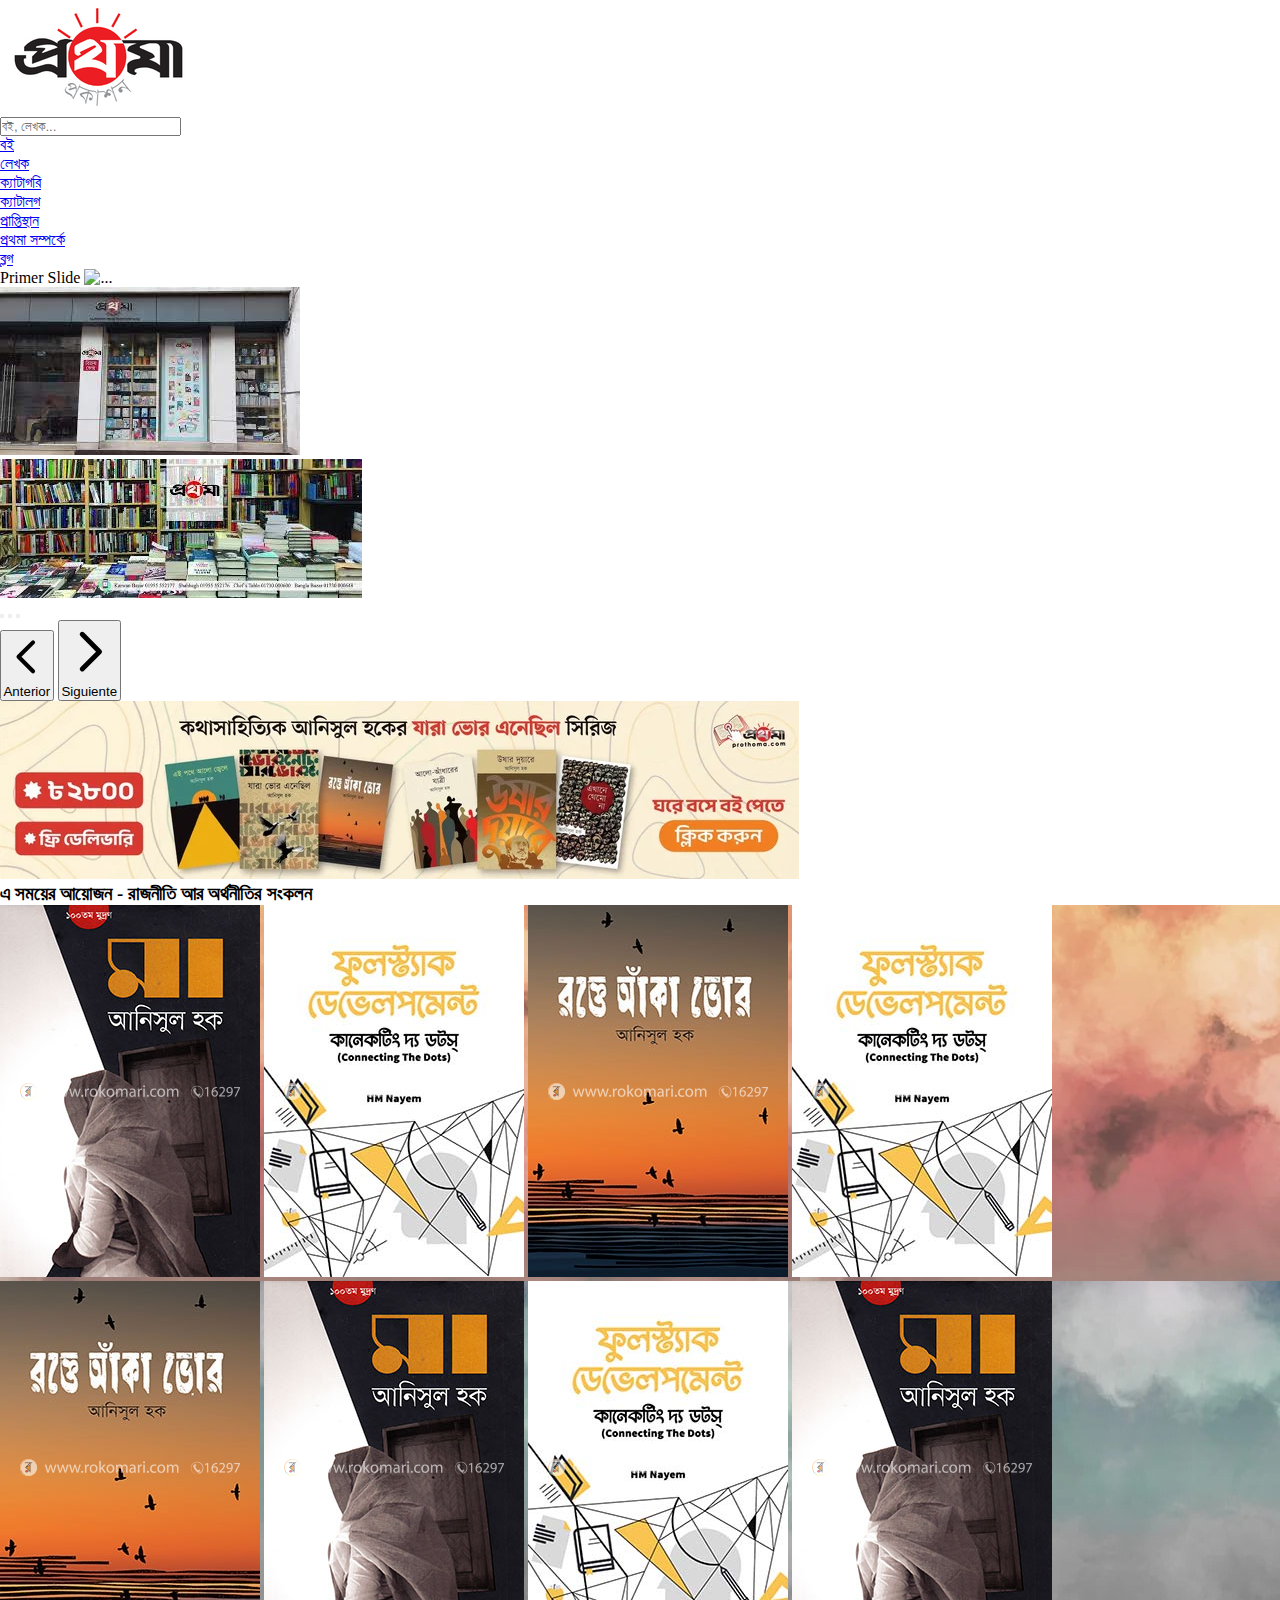
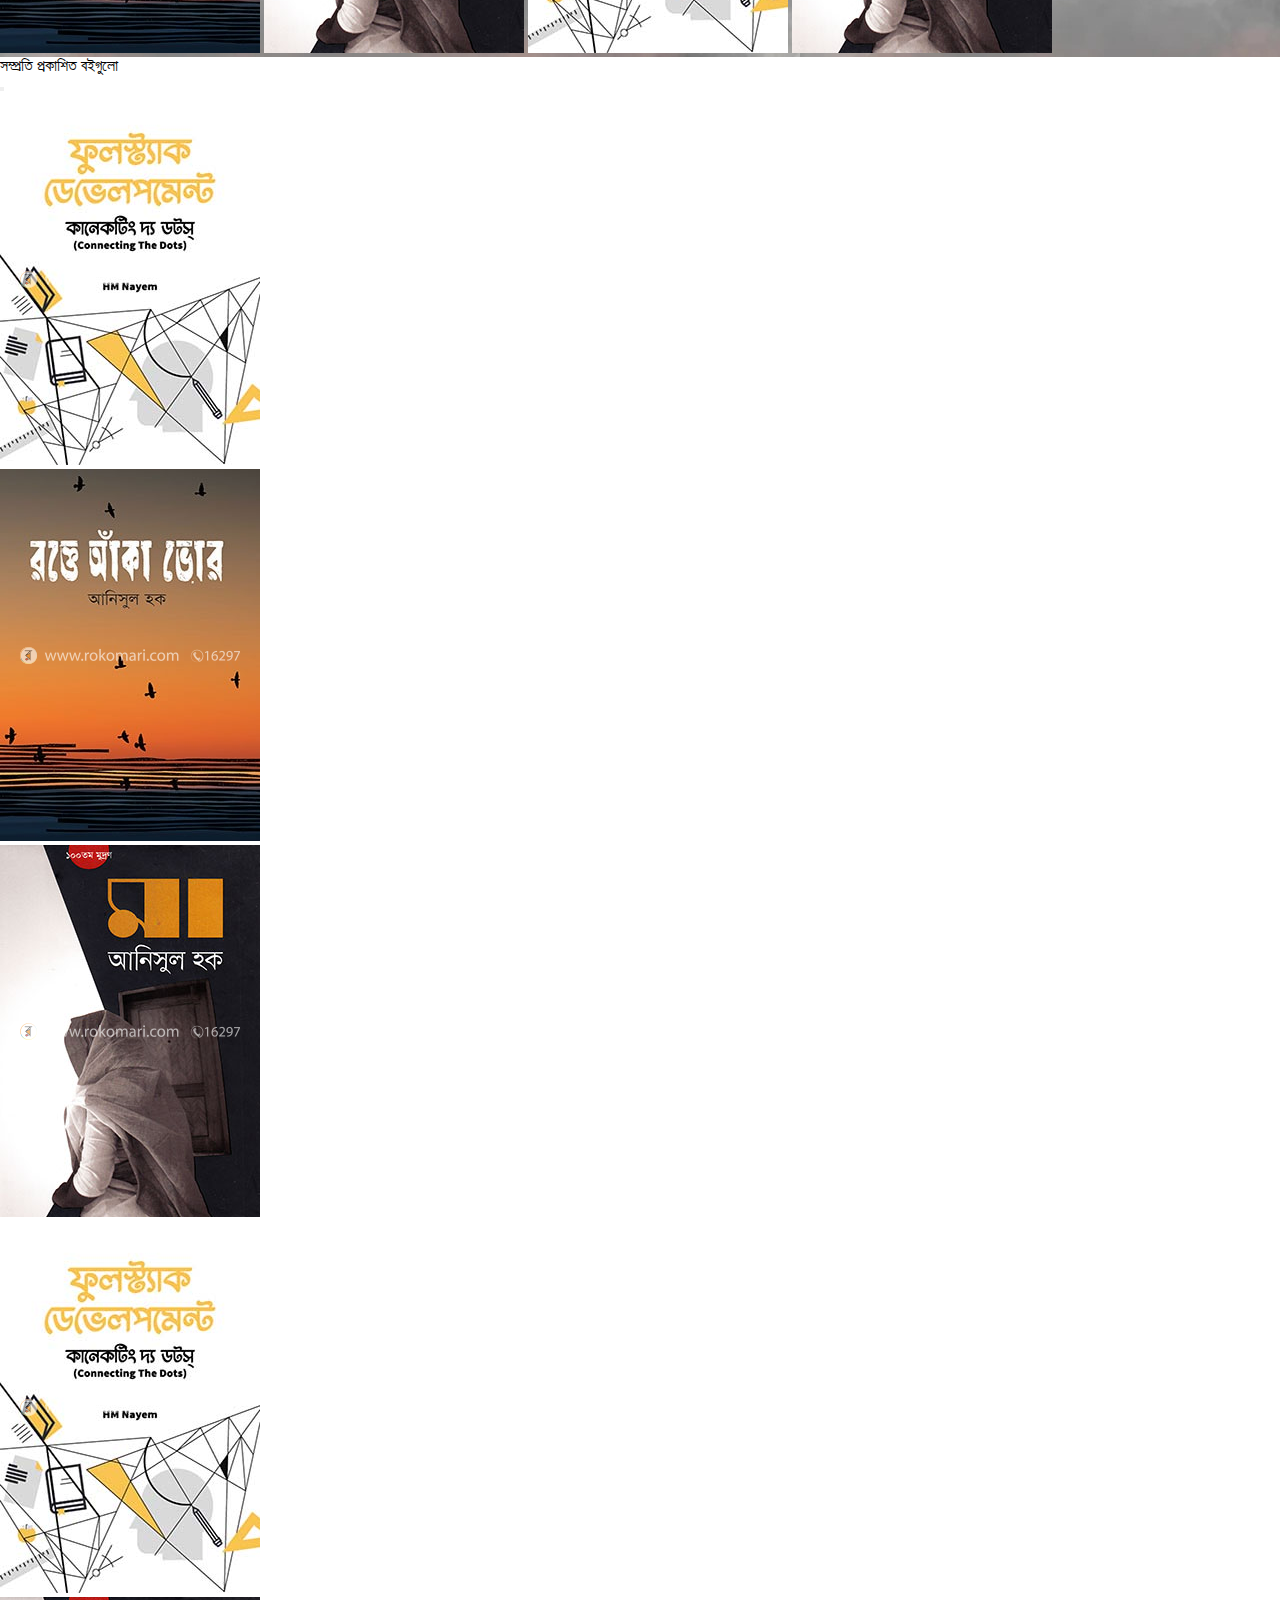
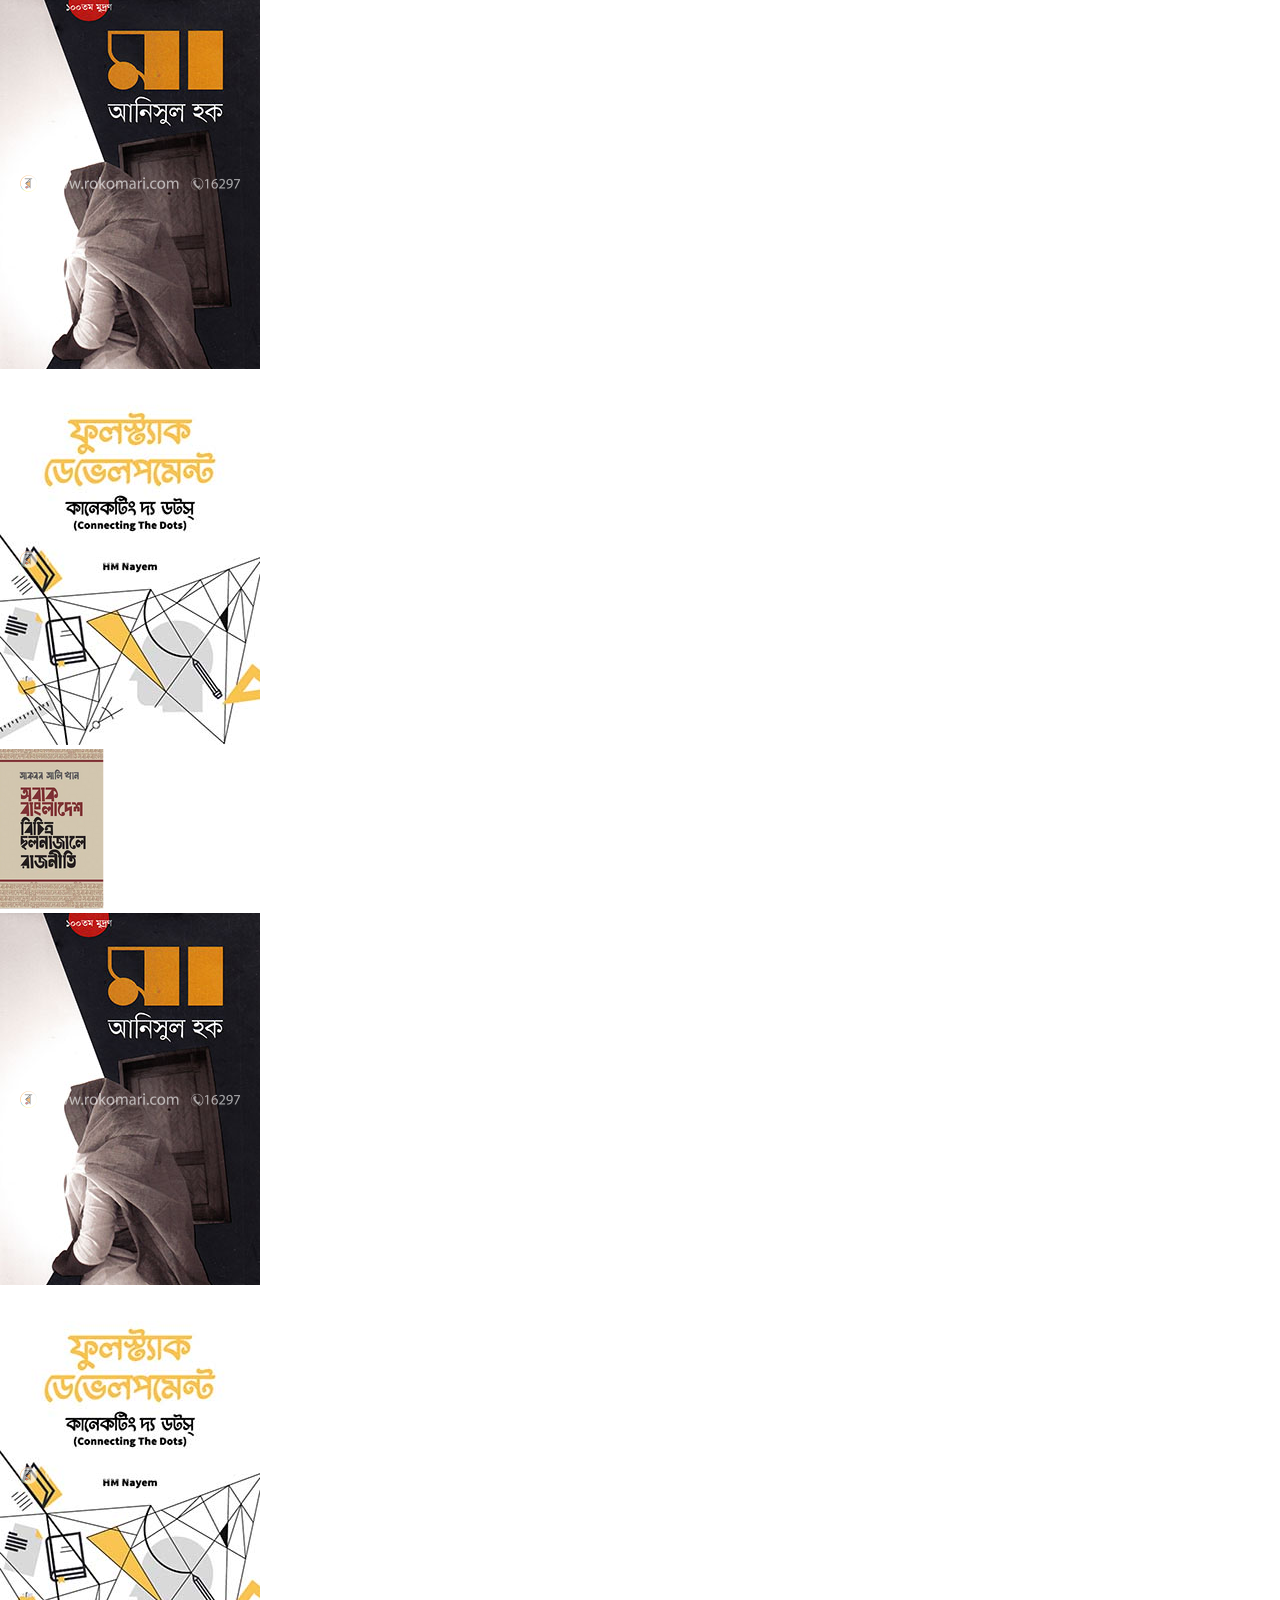
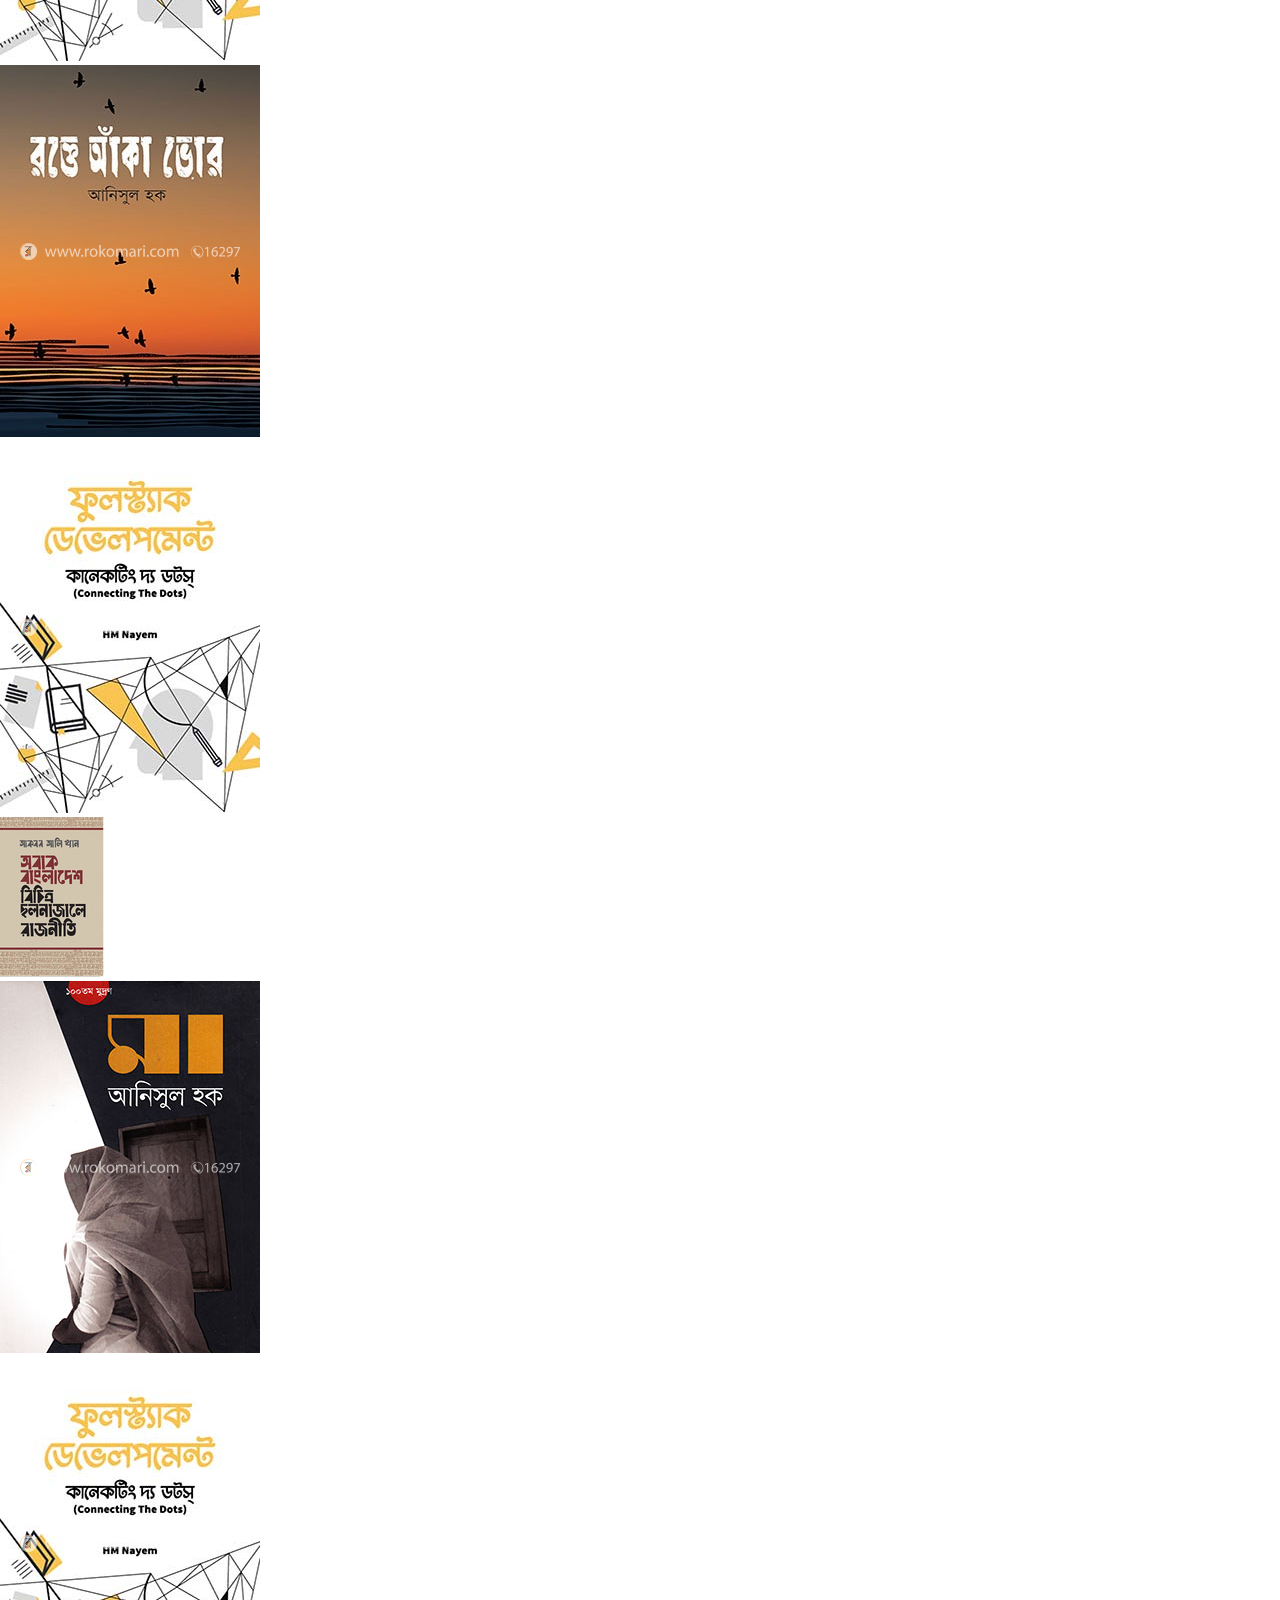
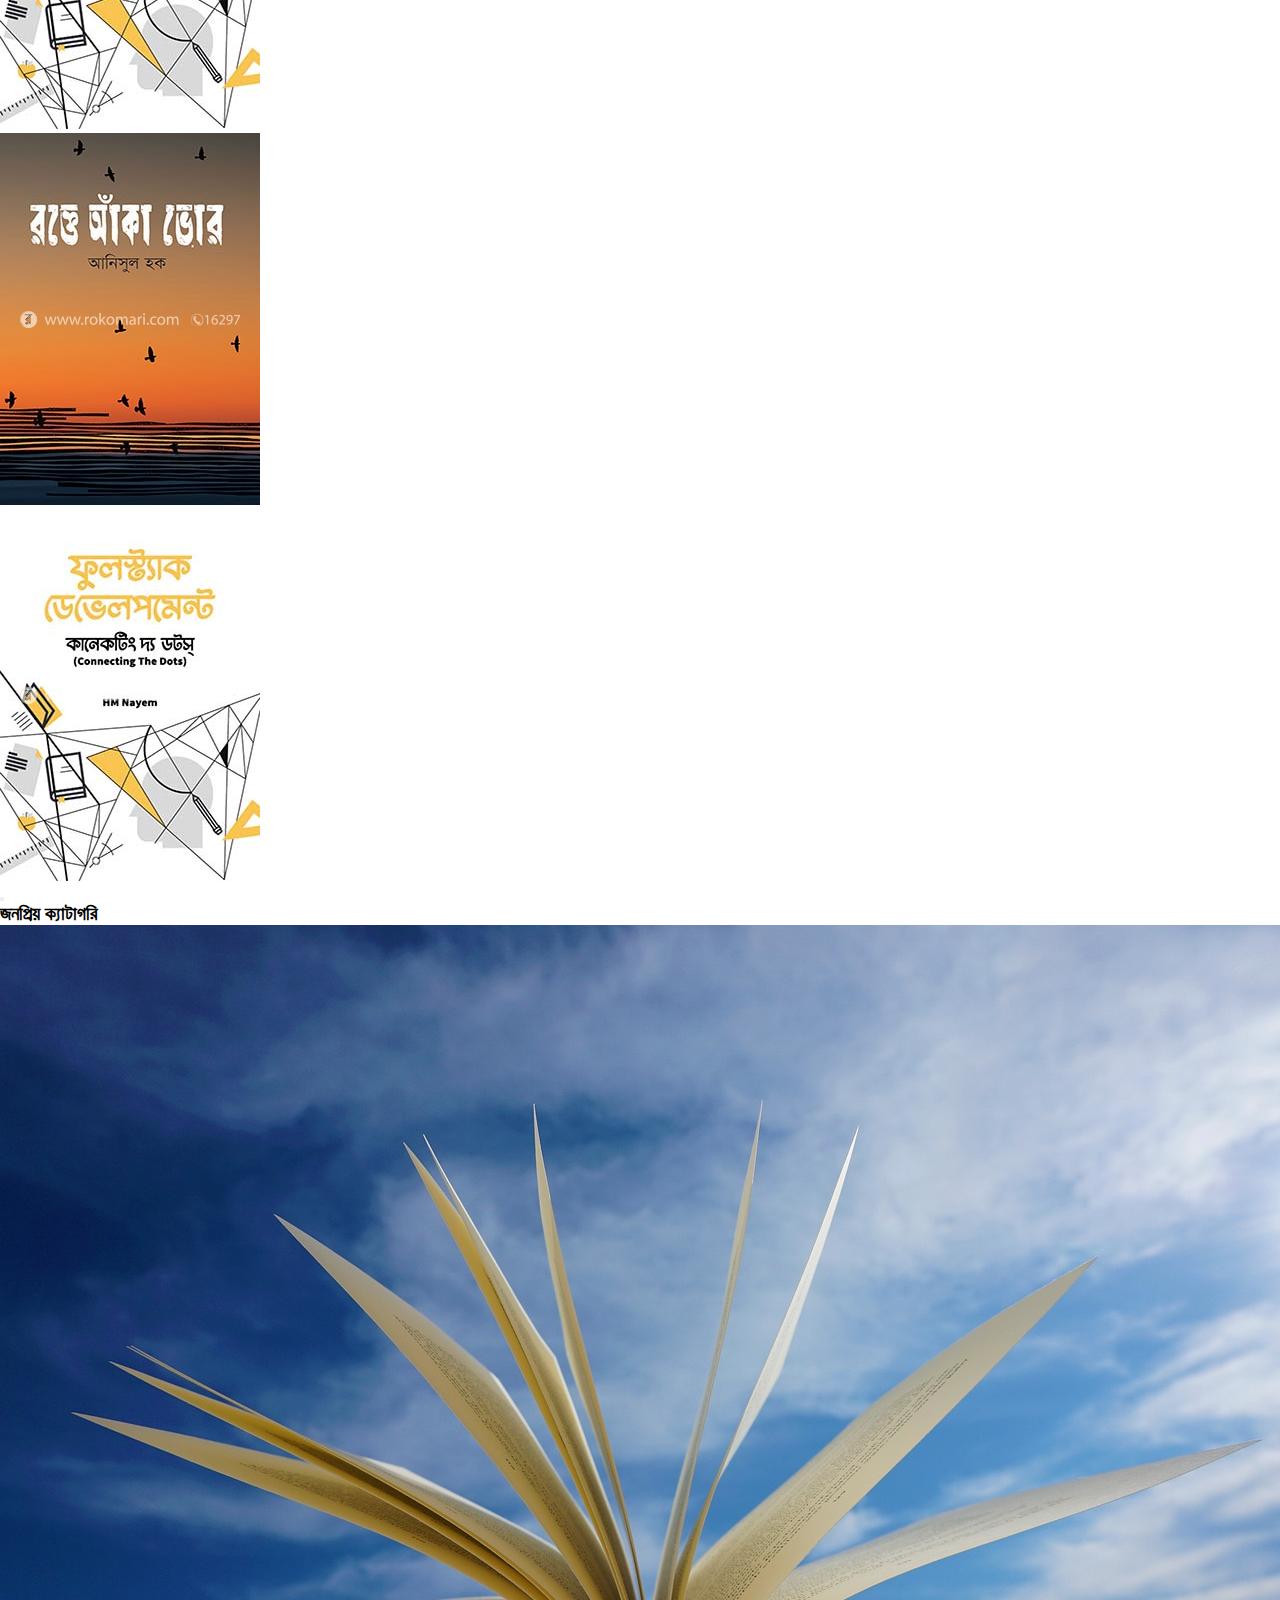
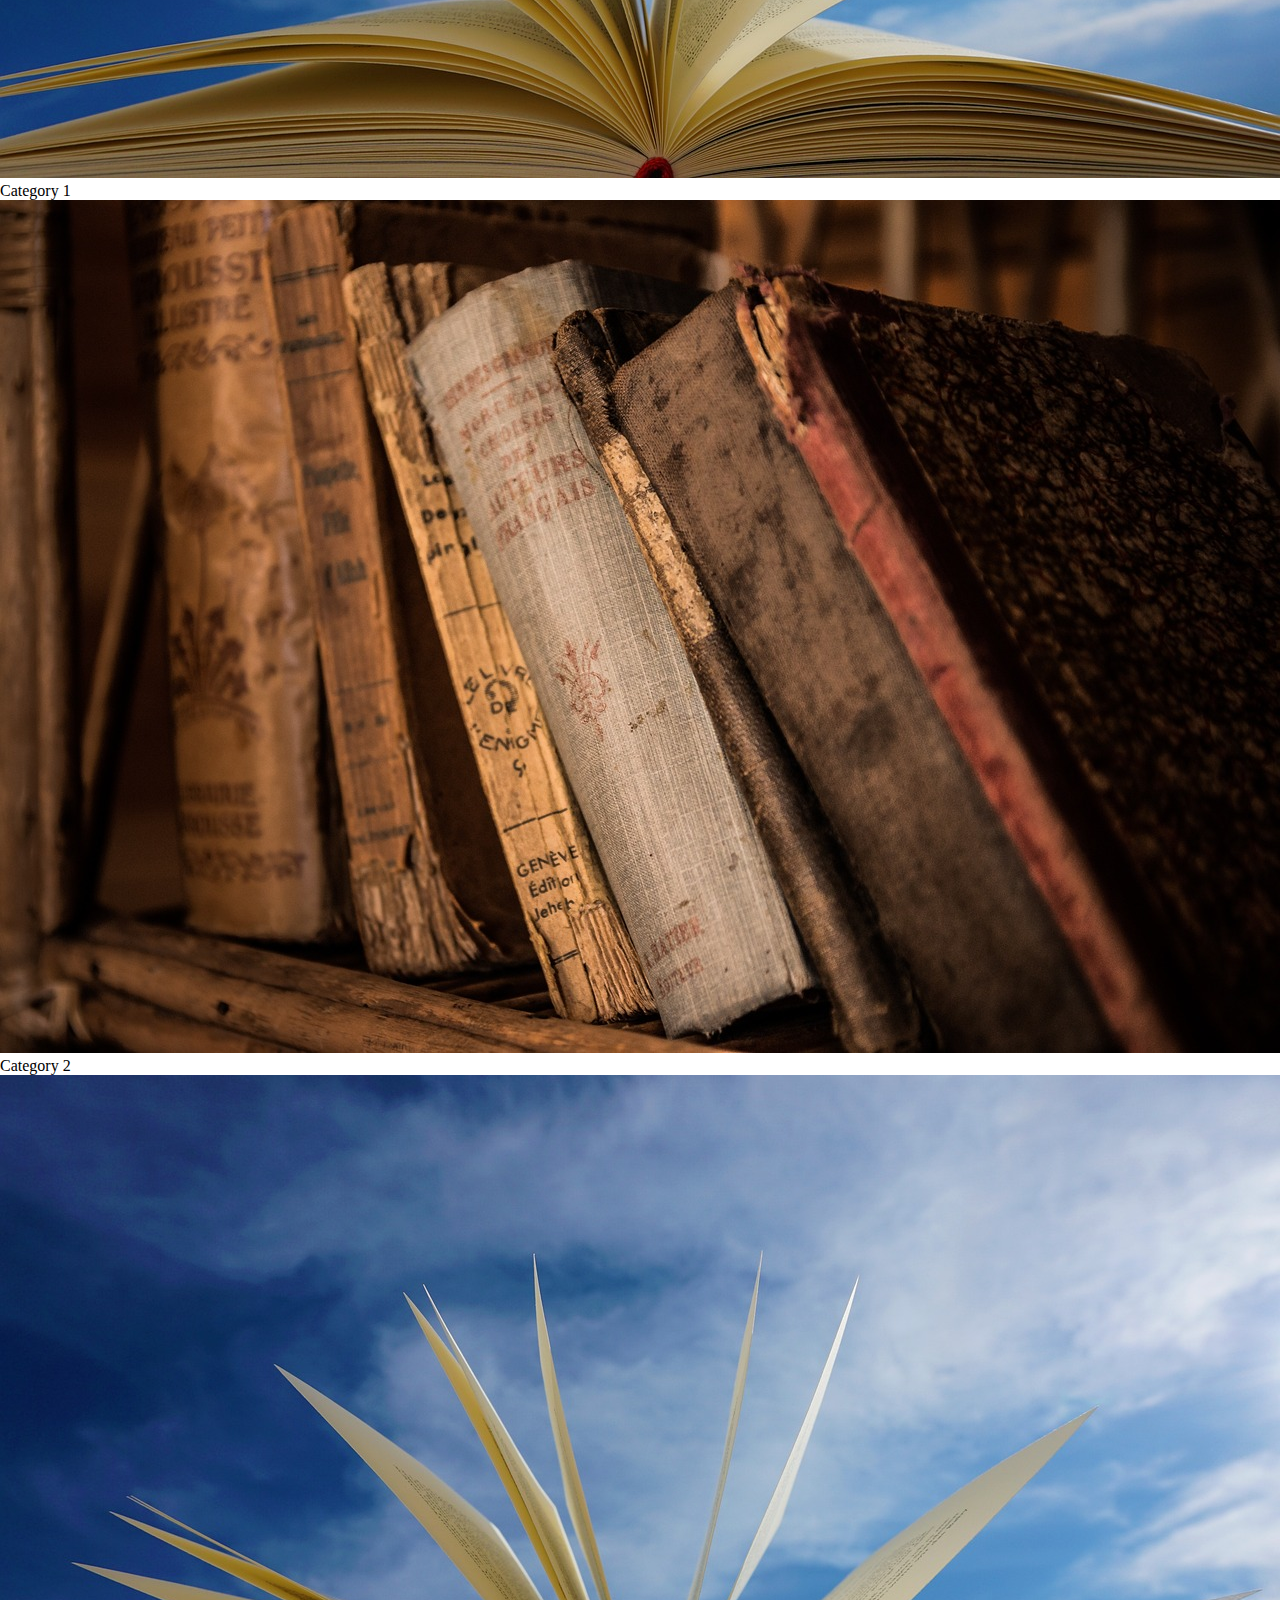
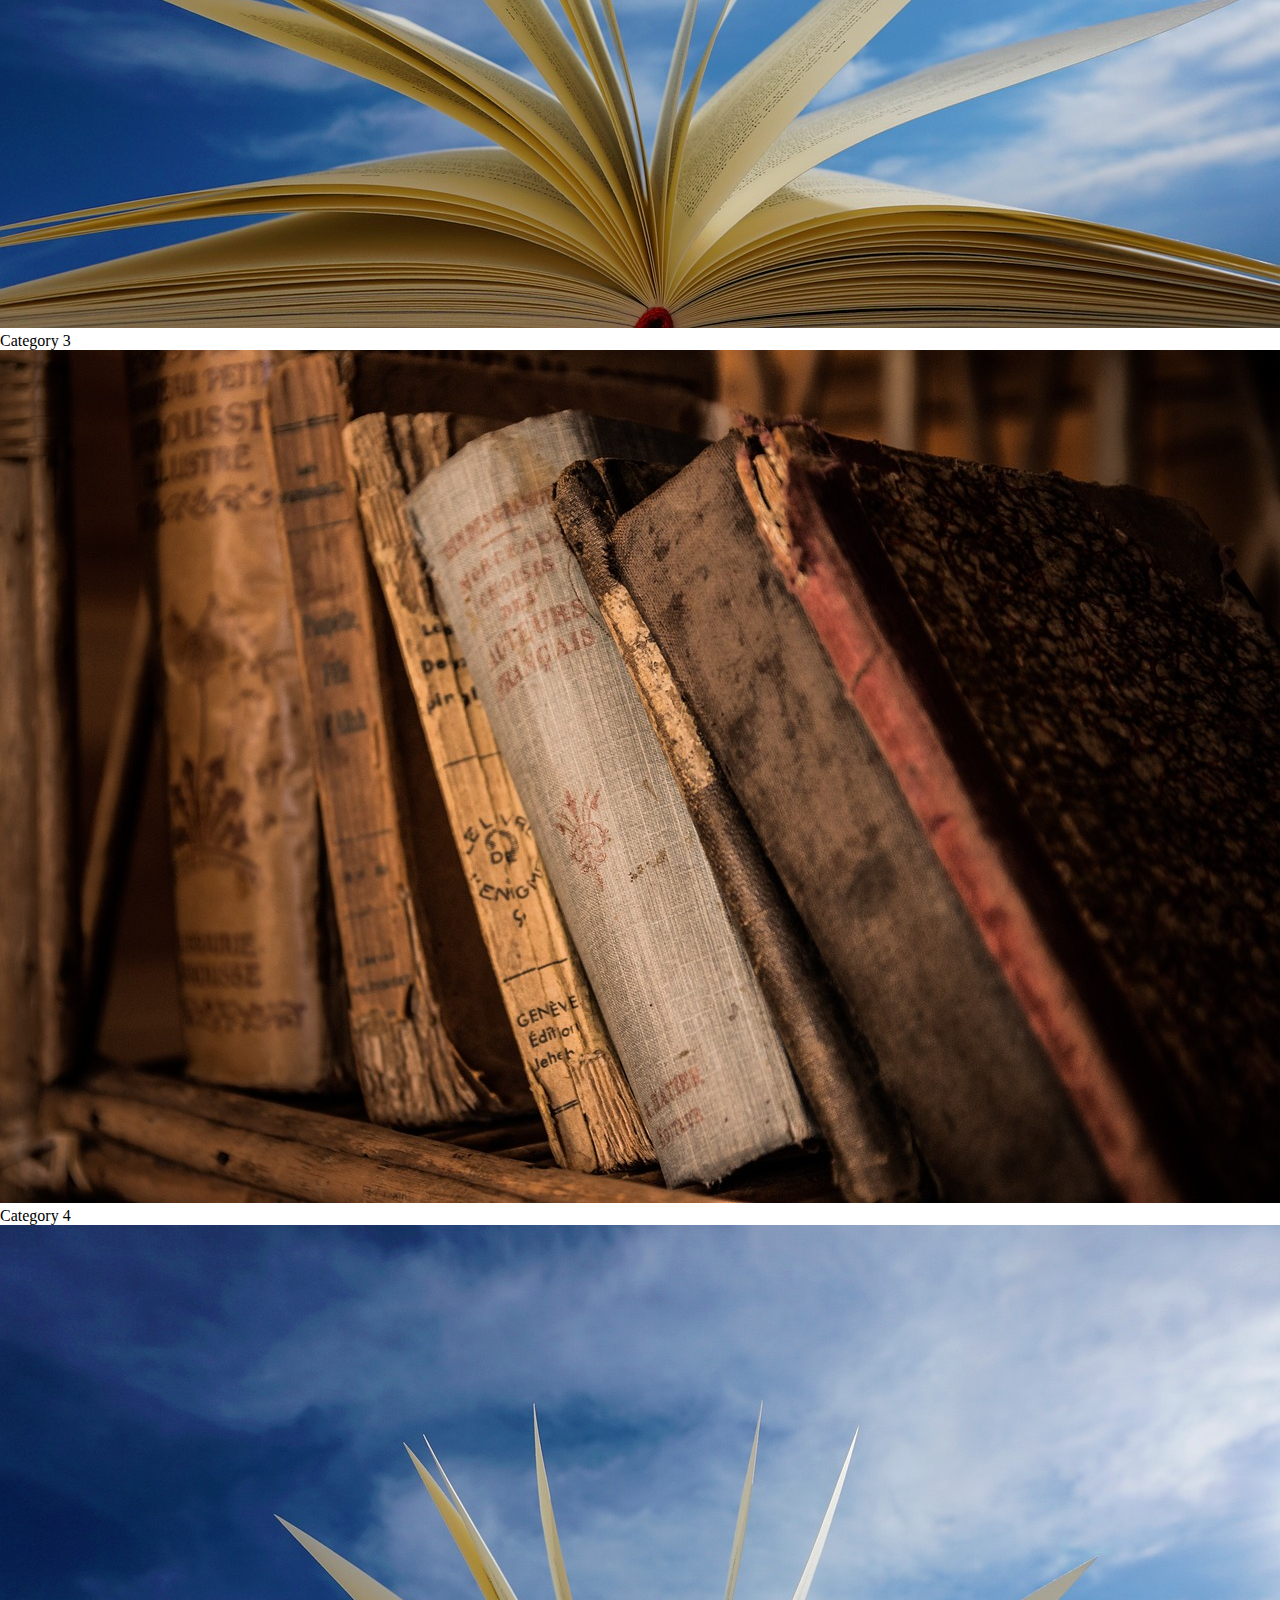
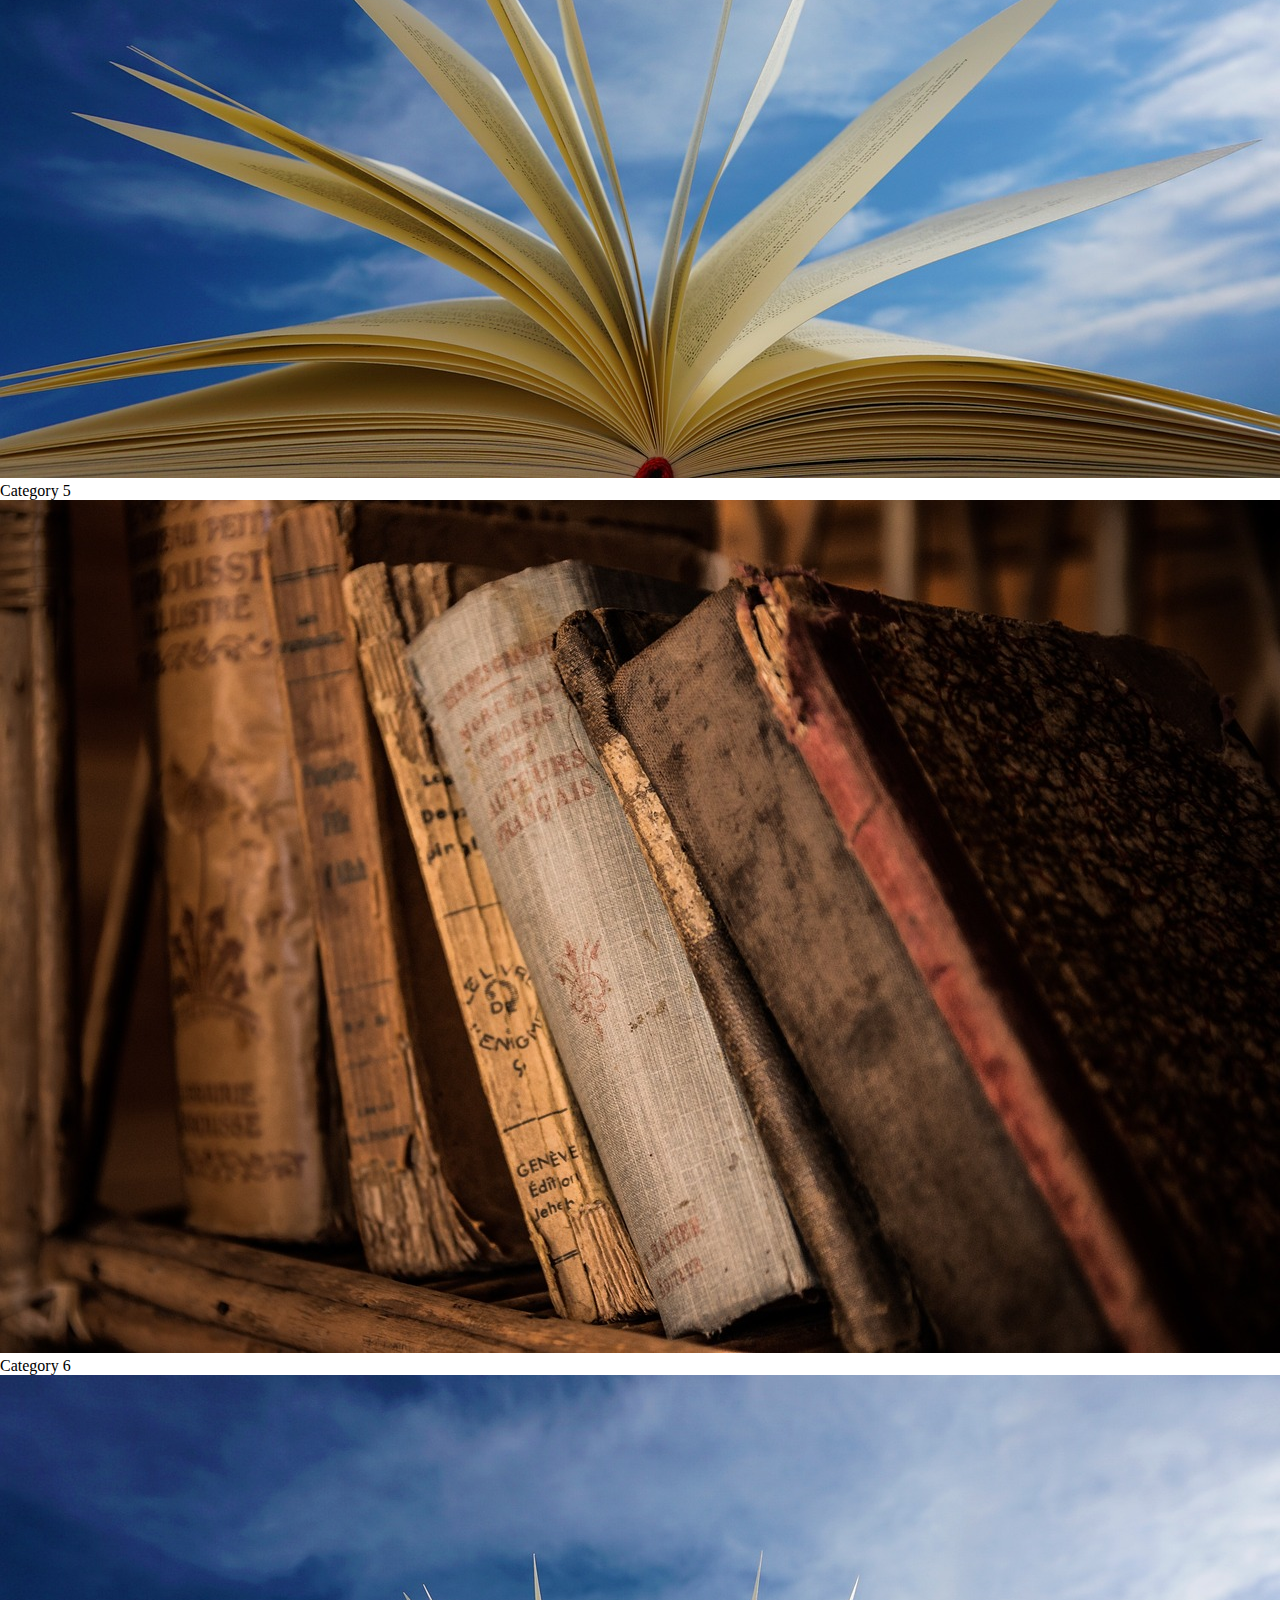
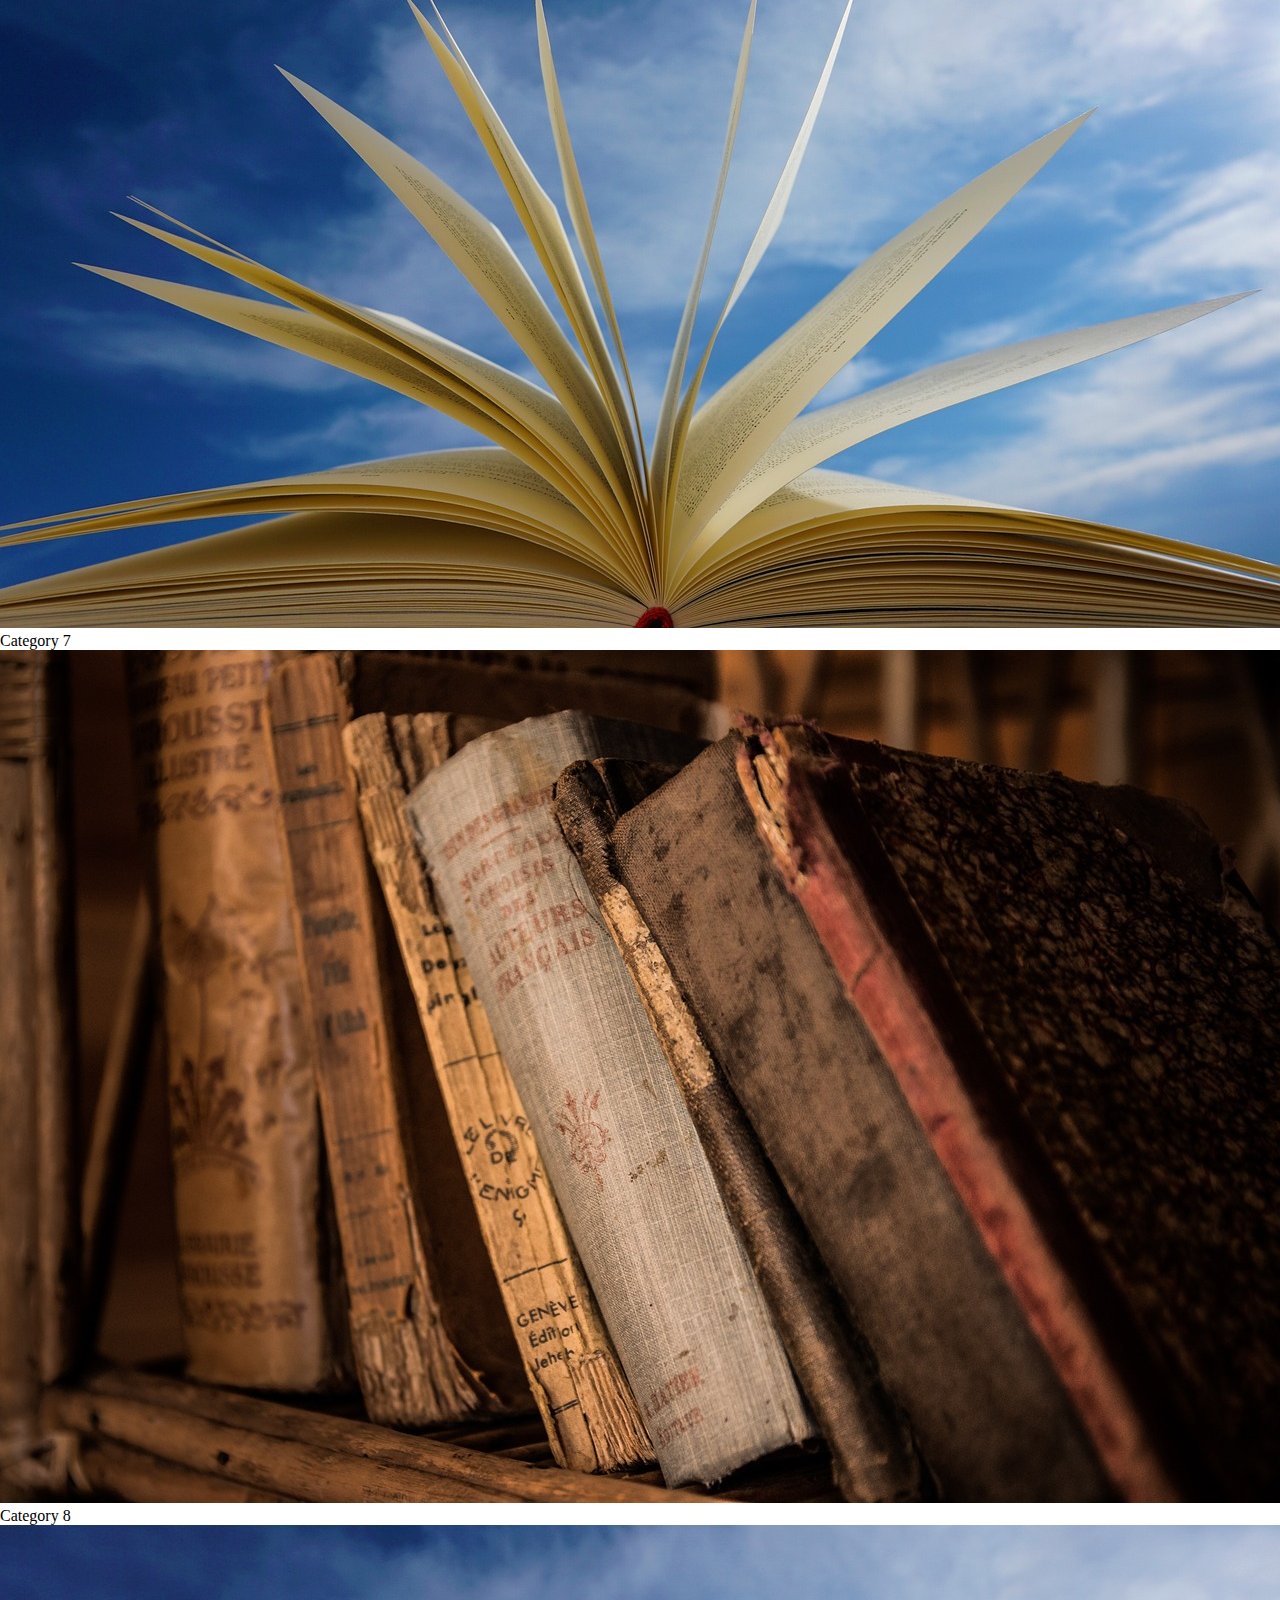
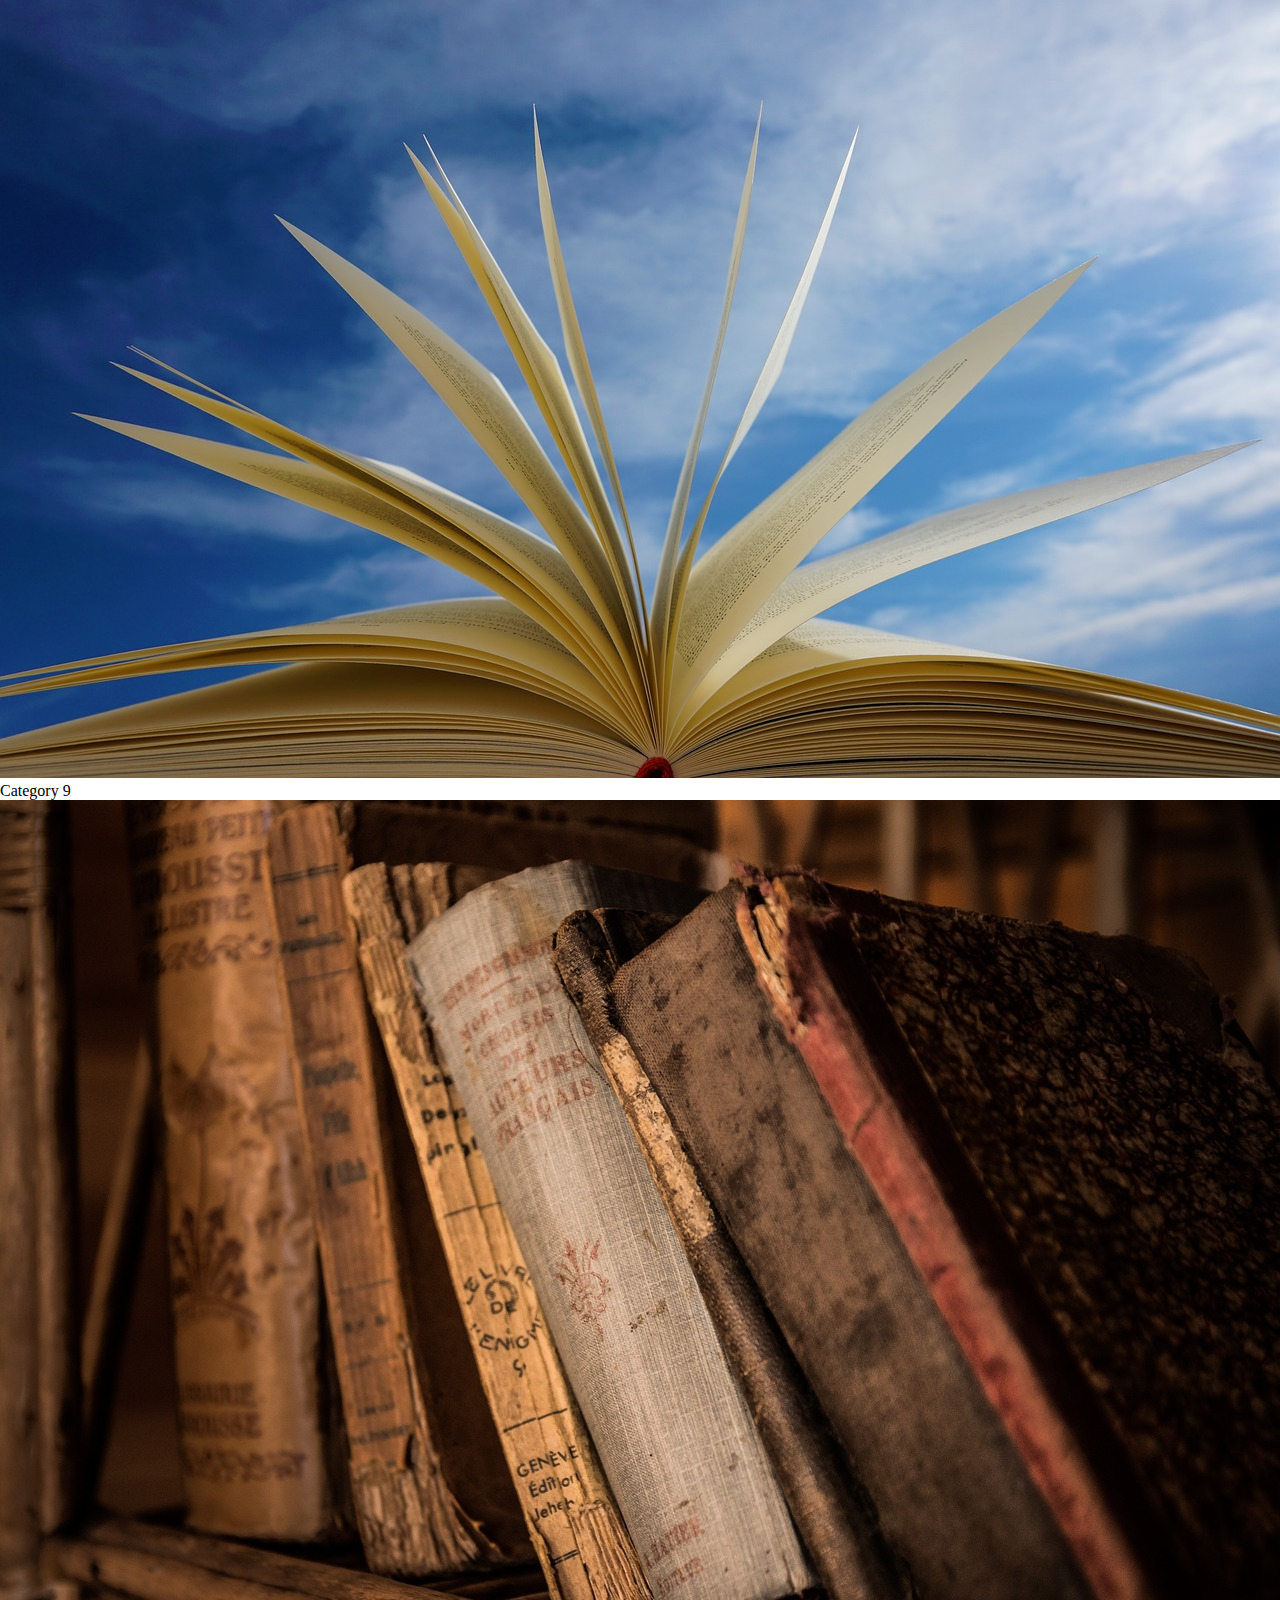
==== commit 8b014d94: "margin fixed" ====
--- a/index.html
+++ b/index.html
@@ -15,8 +15,8 @@
   <body>
     <header class="header ">
       <nav class="flex items-center gap-8 justify-around mx-4 md:mr-28 md:ml-0">
-        <div class="flex">
-          <ion-icon
+        <div class="flex ">
+          <ion-icon 
             onclick="toggleButton(this)"
             class="text-3xl cursor-pointer md:hidden"
             name="menu"
@@ -35,7 +35,7 @@
             placeholder="বই, লেখক..."
           />
           <ion-icon
-            class="text-2xl absolute right-2 top-1"
+            class="text-2xl absolute right-2 top-1 cursor-pointer"
             name="search-outline"
           ></ion-icon>
         </form>
@@ -179,35 +179,35 @@
 
       <!-- এ সময়ের আয়োজন - রাজনীতি আর অর্থনীতির সংকলন -->
 
-      <h3 class="text-center mt-16 mb-8 text-slate-600">
+      <h3 class="text-center text-lg font-semibold mt-16 mb-8 text-slate-600">
         এ সময়ের আয়োজন - রাজনীতি আর অর্থনীতির সংকলন
       </h3>
-      <div class="flex flex-col md:flex-row mx-20 md:mx-28 gap-20">
+      <div class="flex flex-col md:flex-row mx-10 md:mx-28 gap-20">
         <div
           class="collection1 grid grid-cols-2 md:grid-cols-4 justify-center gap-8 p-3"
         >
-          <img src="./assets/images/b2.jpg" alt="" />
-          <img src="./assets/images/b1.jpg" alt="" />
-          <img src="./assets/images/b3.jpg" alt="" />
-          <img src="./assets/images/b1.jpg" alt="" />
+          <img class="w-40 cursor-pointer" src="./assets/images/b2.jpg" alt="" />
+          <img class="w-40 cursor-pointer" src="./assets/images/b1.jpg" alt="" />
+          <img class="w-40 cursor-pointer" src="./assets/images/b3.jpg" alt="" />
+          <img class="w-40 cursor-pointer" src="./assets/images/b1.jpg" alt="" />
         </div>
 
         <div
-          class="collection1 grid grid-cols-2 md:grid-cols-4 justify-center gap-8 p-3"
+          class="collection2 grid grid-cols-2 md:grid-cols-4 justify-center gap-8 p-3"
         >
-          <img src="./assets/images/b3.jpg" alt="" />
-          <img src="./assets/images/b2.jpg" alt="" />
-          <img src="./assets/images/b1.jpg" alt="" />
-          <img src="./assets/images/b2.jpg" alt="" />
+          <img class="w-40 cursor-pointer" src="./assets/images/b3.jpg" alt="" />
+          <img class="w-40 cursor-pointer" src="./assets/images/b2.jpg" alt="" />
+          <img class="w-40 cursor-pointer" src="./assets/images/b1.jpg" alt="" />
+          <img class="w-40 cursor-pointer" src="./assets/images/b2.jpg" alt="" />
         </div>
       </div>
 
-      <p class="text-center mt-16 mb-8 text-slate-600">
+      <p class="text-center mt-16 mb-8 text-slate-600 text-lg font-semibold">
         সম্প্রতি প্রকাশিত বইগুলো
       </p>
       <!-- সম্প্রতি প্রকাশিত বইগুলো(carousel) -->
       <section>
-        <div class="flex">
+        <div class="flex ">
           <div class="w-2/12 flex items-center">
             <div class="w-full text-right">
               <button
@@ -225,112 +225,112 @@
             <ul id="slider" class="flex w-full">
               <li class="m-4 w-96">
                 <img
-                  class="object-cover w-[100px]"
+                  class="object-cover "
                   src="./assets/images/b1.jpg"
                   alt=""
                 />
               </li>
               <li class="m-4 w-96">
                 <img
-                  class="object-cover w-[100px]"
+                  class="object-cover "
                   src="./assets/images/b3.jpg"
                   alt=""
                 />
               </li>
               <li class="m-4 w-96">
                 <img
-                  class="object-cover w-[100px]"
+                  class="object-cover "
                   src="./assets/images/b2.jpg"
                   alt=""
                 />
               </li>
               <li class="m-4 w-96">
                 <img
-                  class="object-cover w-[100px]"
+                  class="object-cover "
                   src="./assets/images/b1.jpg"
                   alt=""
                 />
               </li>
               <li class="m-4 w-96">
                 <img
-                  class="object-cover w-[100px]"
+                  class="object-cover "
                   src="./assets/images/b2.jpg"
                   alt=""
                 />
               </li>
               <li class="m-4 w-96">
                 <img
-                  class="object-cover w-[100px]"
+                  class="object-cover "
                   src="./assets/images/b1.jpg"
                   alt=""
                 />
               </li>
               <li class="m-4 w-96">
                 <img
-                  class="object-cover w-[100px]"
+                  class="object-cover "
                   src="./assets/images/book1.png"
                   alt=""
                 />
               </li>
               <li class="m-4 w-96">
                 <img
-                  class="object-cover w-[100px]"
+                  class="object-cover "
                   src="./assets/images/b2.jpg"
                   alt=""
                 />
               </li>
               <li class="m-4 w-96">
                 <img
-                  class="object-cover w-[100px]"
+                  class="object-cover "
                   src="./assets/images/b1.jpg"
                   alt=""
                 />
               </li>
               <li class="m-4 w-96">
                 <img
-                  class="object-cover w-[100px]"
+                  class="object-cover "
                   src="./assets/images/b3.jpg"
                   alt=""
                 />
               </li>
               <li class="m-4 w-96">
                 <img
-                  class="object-cover w-[100px]"
+                  class="object-cover "
                   src="./assets/images/b1.jpg"
                   alt=""
                 />
               </li>
               <li class="m-4 w-96">
                 <img
-                  class="object-cover w-[100px]"
+                  class="object-cover "
                   src="./assets/images/book1.png"
                   alt=""
                 />
               </li>
               <li class="m-4 w-96">
                 <img
-                  class="object-cover w-[100px]"
+                  class="object-cover "
                   src="./assets/images/b2.jpg"
                   alt=""
                 />
               </li>
               <li class="m-4 w-96">
                 <img
-                  class="object-cover w-[100px]"
+                  class="object-cover "
                   src="./assets/images/b1.jpg"
                   alt=""
                 />
               </li>
               <li class="m-4 w-96">
                 <img
-                  class="object-cover w-[100px]"
+                  class="object-cover "
                   src="./assets/images/b3.jpg"
                   alt=""
                 />
               </li>
               <li class="m-4 w-96">
                 <img
-                  class="object-cover w-[100px]"
+                  class="object-cover "
                   src="./assets/images/b1.jpg"
                   alt=""
                 />
@@ -353,10 +353,12 @@
         </div>
       </section>
 
-      <h3 class="text-center mt-16 mb-8 text-slate-600">জনপ্রিয় ক্যাটাগরি</h3>
-      <div class="grid grid-cols-2 md:grid-cols-6 gap-4 mx-28">
-        <div class="relative group">
-            <img class="w-44 cursor-pointer transition duration-300 transform group-hover:scale-105" src="./assets/images/cate.jpg" alt="">
+<!-- category -->
+
+      <h3 class="text-center mt-16 mb-8 text-slate-600 text-lg font-semibold">জনপ্রিয় ক্যাটাগরি</h3>
+      <div class="grid grid-cols-2 md:grid-cols-6 gap-4 mx-10 md:mx-28">
+        <div class="relative group">
+            <img class="w-60 md:w-44  cursor-pointer transition duration-300 transform group-hover:scale-105" src="./assets/images/cate.jpg" alt="">
             <div class="absolute inset-0 bg-black bg-opacity-70 text-white text-center py-2 opacity-100 group-hover:opacity-0 transition-opacity duration-300">
               Category 1
             </div>
@@ -364,13 +366,13 @@
           
           <!-- Image 2 -->
           <div class="relative group">
-            <img class="w-44 cursor-pointer transition duration-300 transform group-hover:scale-105" src="./assets/images/cate1.jpg" alt="">
+            <img class="w-60 md:w-44  cursor-pointer transition duration-300 transform group-hover:scale-105" src="./assets/images/cate1.jpg" alt="">
             <div class="absolute inset-0 bg-black bg-opacity-70 text-white text-center py-2 opacity-100 group-hover:opacity-0 transition-opacity duration-300">
               Category 2
             </div>
           </div>
         <div class="relative group">
-            <img class="w-44 cursor-pointer transition duration-300 transform group-hover:scale-105" src="./assets/images/cate.jpg" alt="">
+            <img class="w-60 md:w-44  cursor-pointer transition duration-300 transform group-hover:scale-105" src="./assets/images/cate.jpg" alt="">
             <div class="absolute inset-0 bg-black bg-opacity-70 text-white text-center py-2 opacity-100 group-hover:opacity-0 transition-opacity duration-300">
               Category 3
             </div>
@@ -378,13 +380,13 @@
           
           <!-- Image 2 -->
           <div class="relative group">
-            <img class="w-44 cursor-pointer transition duration-300 transform group-hover:scale-105" src="./assets/images/cate1.jpg" alt="">
+            <img class="w-60 md:w-44  cursor-pointer transition duration-300 transform group-hover:scale-105" src="./assets/images/cate1.jpg" alt="">
             <div class="absolute inset-0 bg-black bg-opacity-70 text-white text-center py-2 opacity-100 group-hover:opacity-0 transition-opacity duration-300">
               Category 4
             </div>
           </div>
         <div class="relative group">
-            <img class="w-44 cursor-pointer transition duration-300 transform group-hover:scale-105" src="./assets/images/cate.jpg" alt="">
+            <img class="w-60 md:w-44  cursor-pointer transition duration-300 transform group-hover:scale-105" src="./assets/images/cate.jpg" alt="">
             <div class="absolute inset-0 bg-black bg-opacity-70 text-white text-center py-2 opacity-100 group-hover:opacity-0 transition-opacity duration-300">
               Category 5
             </div>
@@ -392,13 +394,13 @@
           
           <!-- Image 2 -->
           <div class="relative group">
-            <img class="w-44 cursor-pointer transition duration-300 transform group-hover:scale-105" src="./assets/images/cate1.jpg" alt="">
+            <img class="w-60 md:w-44  cursor-pointer transition duration-300 transform group-hover:scale-105" src="./assets/images/cate1.jpg" alt="">
             <div class="absolute inset-0 bg-black bg-opacity-70 text-white text-center py-2 opacity-100 group-hover:opacity-0 transition-opacity duration-300">
               Category 6
             </div>
           </div>
         <div class="relative group">
-            <img class="w-44 cursor-pointer transition duration-300 transform group-hover:scale-105" src="./assets/images/cate.jpg" alt="">
+            <img class="w-60 md:w-44  cursor-pointer transition duration-300 transform group-hover:scale-105" src="./assets/images/cate.jpg" alt="">
             <div class="absolute inset-0 bg-black bg-opacity-70 text-white text-center py-2 opacity-100 group-hover:opacity-0 transition-opacity duration-300">
               Category 7
             </div>
@@ -406,13 +408,13 @@
           
           <!-- Image 2 -->
           <div class="relative group">
-            <img class="w-44 cursor-pointer transition duration-300 transform group-hover:scale-105" src="./assets/images/cate1.jpg" alt="">
+            <img class="w-60 md:w-44  cursor-pointer transition duration-300 transform group-hover:scale-105" src="./assets/images/cate1.jpg" alt="">
             <div class="absolute inset-0 bg-black bg-opacity-70 text-white text-center py-2 opacity-100 group-hover:opacity-0 transition-opacity duration-300">
               Category 8
             </div>
           </div>
         <div class="relative group">
-            <img class="w-44 cursor-pointer transition duration-300 transform group-hover:scale-105" src="./assets/images/cate.jpg" alt="">
+            <img class="w-60 md:w-44  cursor-pointer transition duration-300 transform group-hover:scale-105" src="./assets/images/cate.jpg" alt="">
             <div class="absolute inset-0 bg-black bg-opacity-70 text-white text-center py-2 opacity-100 group-hover:opacity-0 transition-opacity duration-300">
               Category 9
             </div>
@@ -420,13 +422,13 @@
           
           <!-- Image 2 -->
           <div class="relative group">
-            <img class="w-44 cursor-pointer transition duration-300 transform group-hover:scale-105" src="./assets/images/cate1.jpg" alt="">
+            <img class="w-60 md:w-44  cursor-pointer transition duration-300 transform group-hover:scale-105" src="./assets/images/cate1.jpg" alt="">
             <div class="absolute inset-0 bg-black bg-opacity-70 text-white text-center py-2 opacity-100 group-hover:opacity-0 transition-opacity duration-300">
               Category 10
             </div>
           </div>
         <div class="relative group">
-            <img class="w-44 cursor-pointer transition duration-300 transform group-hover:scale-105" src="./assets/images/cate.jpg" alt="">
+            <img class="w-60 md:w-44  cursor-pointer transition duration-300 transform group-hover:scale-105" src="./assets/images/cate.jpg" alt="">
             <div class="absolute inset-0 bg-black bg-opacity-70 text-white text-center py-2 opacity-100 group-hover:opacity-0 transition-opacity duration-300">
               Category 11
             </div>
@@ -434,13 +436,13 @@
           
           <!-- Image 2 -->
           <div class="relative group">
-            <img class="w-44 cursor-pointer transition duration-300 transform group-hover:scale-105" src="./assets/images/cate1.jpg" alt="">
+            <img class="w-60 md:w-44  cursor-pointer transition duration-300 transform group-hover:scale-105" src="./assets/images/cate1.jpg" alt="">
             <div class="absolute inset-0 bg-black bg-opacity-70 text-white text-center py-2 opacity-100 group-hover:opacity-0 transition-opacity duration-300">
               Category 12
             </div>
           </div>
         <div class="relative group">
-            <img class="w-44 cursor-pointer transition duration-300 transform group-hover:scale-105" src="./assets/images/cate.jpg" alt="">
+            <img class="w-60 md:w-44  cursor-pointer transition duration-300 transform group-hover:scale-105" src="./assets/images/cate.jpg" alt="">
             <div class="absolute inset-0 bg-black bg-opacity-70 text-white text-center py-2 opacity-100 group-hover:opacity-0 transition-opacity duration-300">
               Category 13
             </div>
@@ -448,13 +450,13 @@
           
           <!-- Image 2 -->
           <div class="relative group">
-            <img class="w-44 cursor-pointer transition duration-300 transform group-hover:scale-105" src="./assets/images/cate1.jpg" alt="">
+            <img class="w-60 md:w-44  cursor-pointer transition duration-300 transform group-hover:scale-105" src="./assets/images/cate1.jpg" alt="">
             <div class="absolute inset-0 bg-black bg-opacity-70 text-white text-center py-2 opacity-100 group-hover:opacity-0 transition-opacity duration-300">
               Category 14
             </div>
           </div>
         <div class="relative group">
-            <img class="w-44 cursor-pointer transition duration-300 transform group-hover:scale-105" src="./assets/images/cate.jpg" alt="">
+            <img class="w-60 md:w-44  cursor-pointer transition duration-300 transform group-hover:scale-105" src="./assets/images/cate.jpg" alt="">
             <div class="absolute inset-0 bg-black bg-opacity-70 text-white text-center py-2 opacity-100 group-hover:opacity-0 transition-opacity duration-300">
               Category 15
             </div>
@@ -462,13 +464,13 @@
           
           <!-- Image 2 -->
           <div class="relative group">
-            <img class="w-44 cursor-pointer transition duration-300 transform group-hover:scale-105" src="./assets/images/cate1.jpg" alt="">
+            <img class="w-60 md:w-44  cursor-pointer transition duration-300 transform group-hover:scale-105" src="./assets/images/cate1.jpg" alt="">
             <div class="absolute inset-0 bg-black bg-opacity-70 text-white text-center py-2 opacity-100 group-hover:opacity-0 transition-opacity duration-300">
               Category 16
             </div>
           </div>
         <div class="relative group">
-            <img class="w-44 cursor-pointer transition duration-300 transform group-hover:scale-105" src="./assets/images/cate.jpg" alt="">
+            <img class="w-60 md:w-44  cursor-pointer transition duration-300 transform group-hover:scale-105" src="./assets/images/cate.jpg" alt="">
             <div class="absolute inset-0 bg-black bg-opacity-70 text-white text-center py-2 opacity-100 group-hover:opacity-0 transition-opacity duration-300">
               Category 17
             </div>
@@ -476,13 +478,13 @@
           
           <!-- Image 2 -->
           <div class="relative group">
-            <img class="w-44 cursor-pointer transition duration-300 transform group-hover:scale-105" src="./assets/images/cate1.jpg" alt="">
+            <img class="w-60 md:w-44  cursor-pointer transition duration-300 transform group-hover:scale-105" src="./assets/images/cate1.jpg" alt="">
             <div class="absolute inset-0 bg-black bg-opacity-70 text-white text-center py-2 opacity-100 group-hover:opacity-0 transition-opacity duration-300">
               Category 18
             </div>
           </div>
         <div class="relative group">
-            <img class="w-44 cursor-pointer transition duration-300 transform group-hover:scale-105" src="./assets/images/cate.jpg" alt="">
+            <img class="w-60 md:w-44  cursor-pointer transition duration-300 transform group-hover:scale-105" src="./assets/images/cate.jpg" alt="">
             <div class="absolute inset-0 bg-black bg-opacity-70 text-white text-center py-2 opacity-100 group-hover:opacity-0 transition-opacity duration-300">
               Category 19
             </div>
--- a/styles/styles.css
+++ b/styles/styles.css
@@ -25,3 +25,11 @@
     padding: 0px 25px;
   }
 }
+.collection1{
+  height: auto;
+  background-image: url(/assets/images/cov.jpeg);
+}
+.collection2{
+  height: auto;
+  background-image: url(/assets/images/cov1.jpg);
+}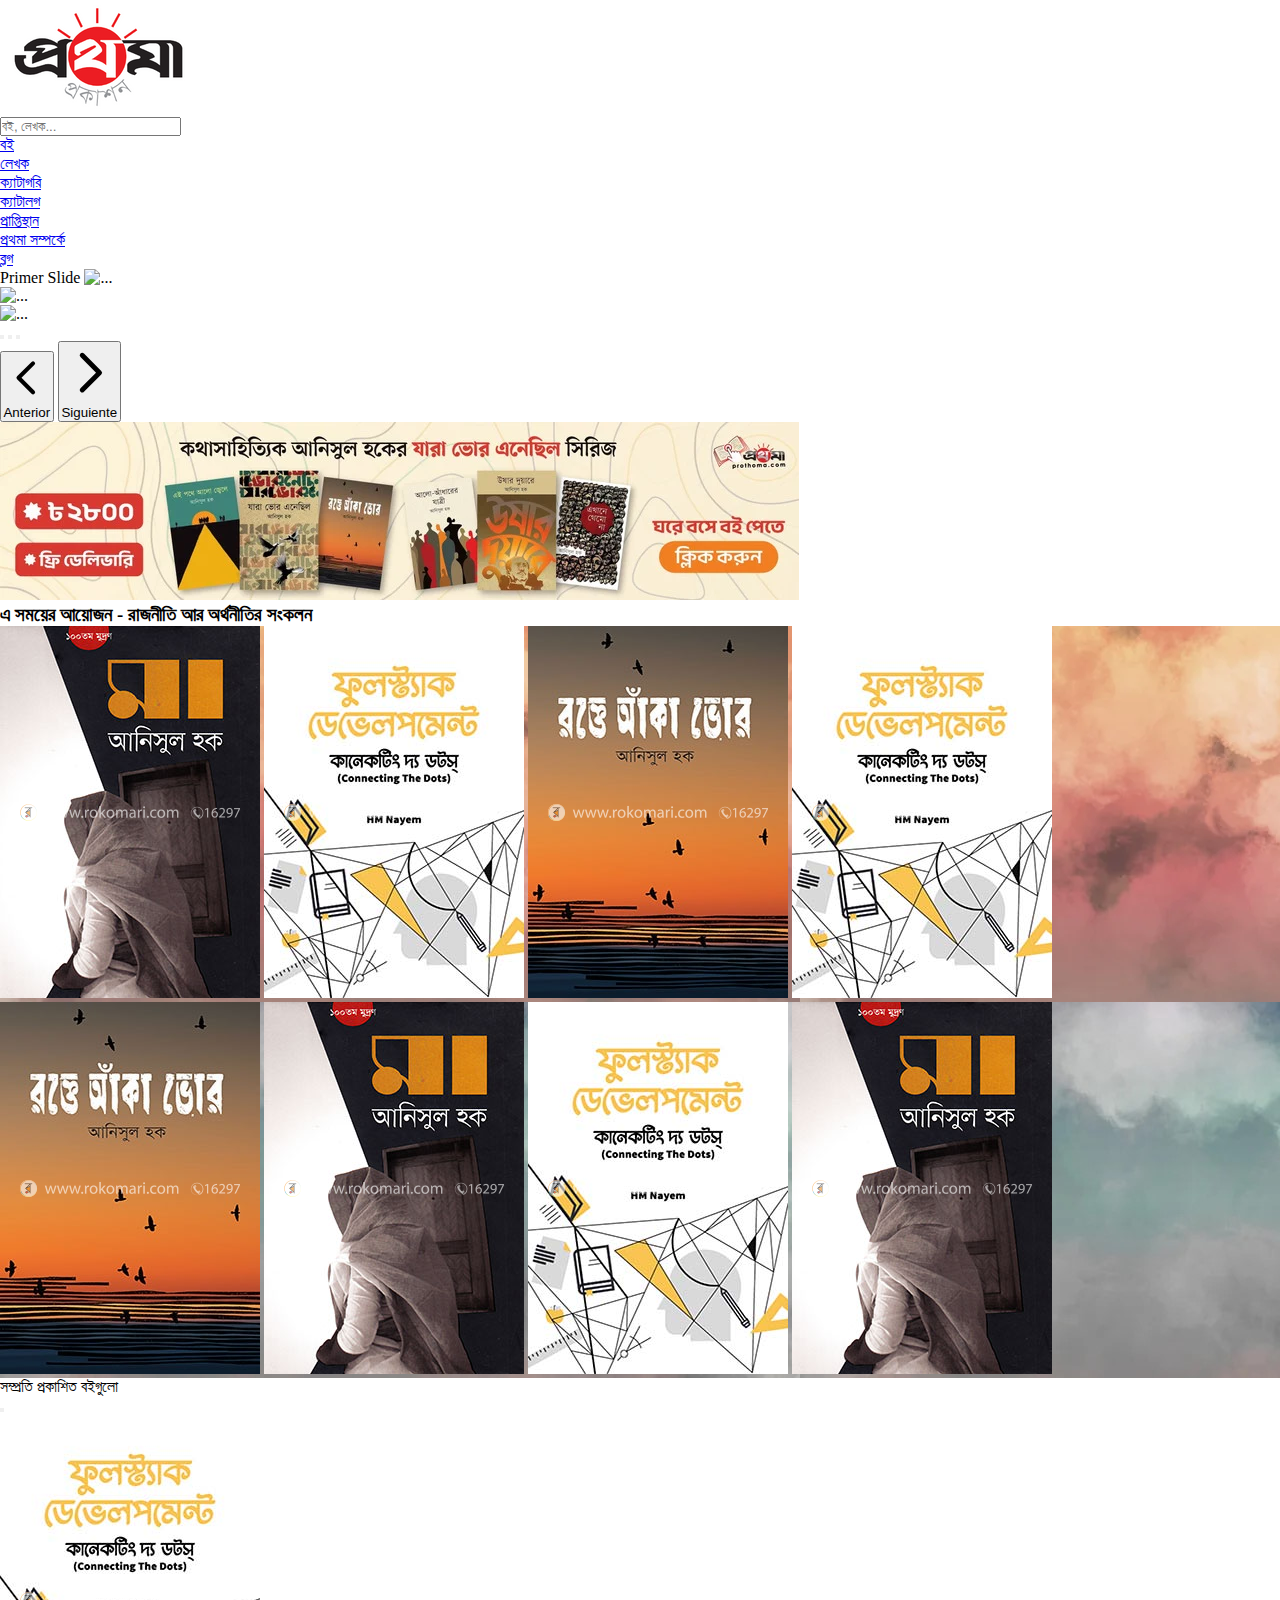
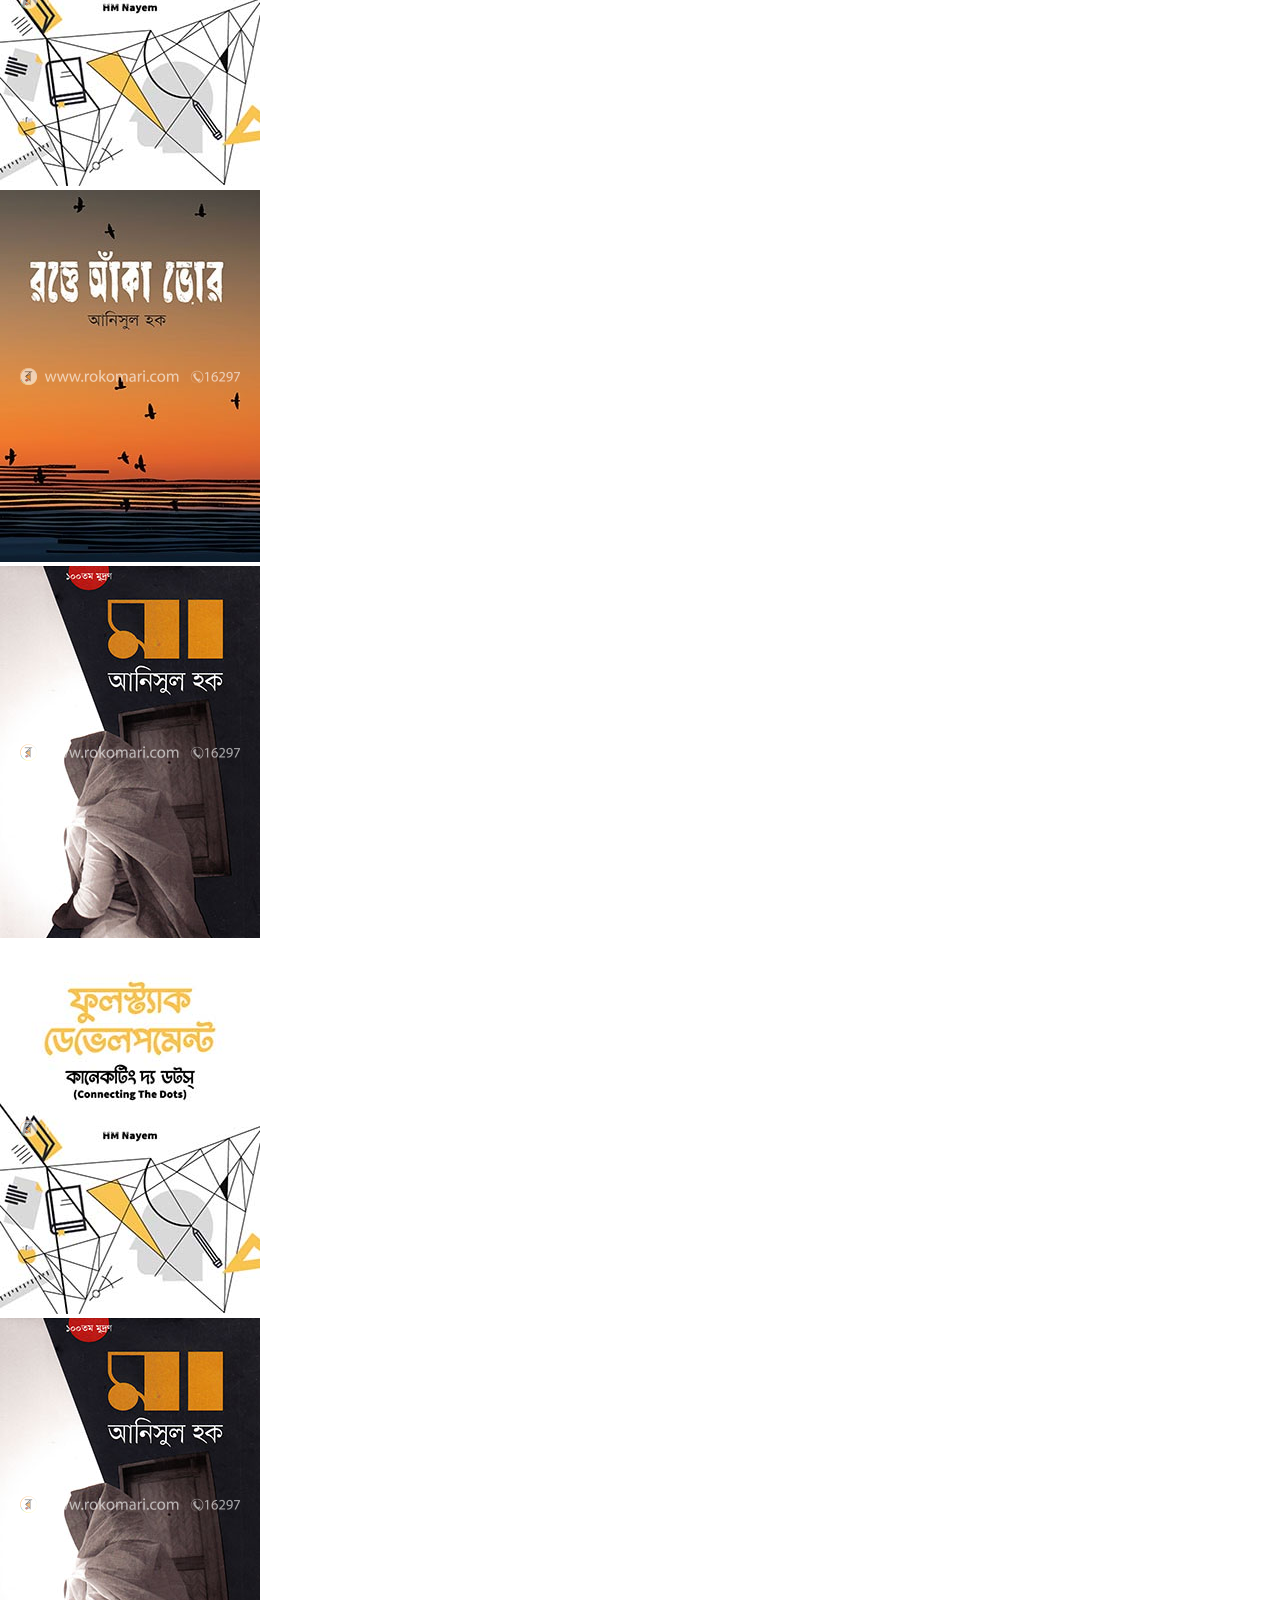
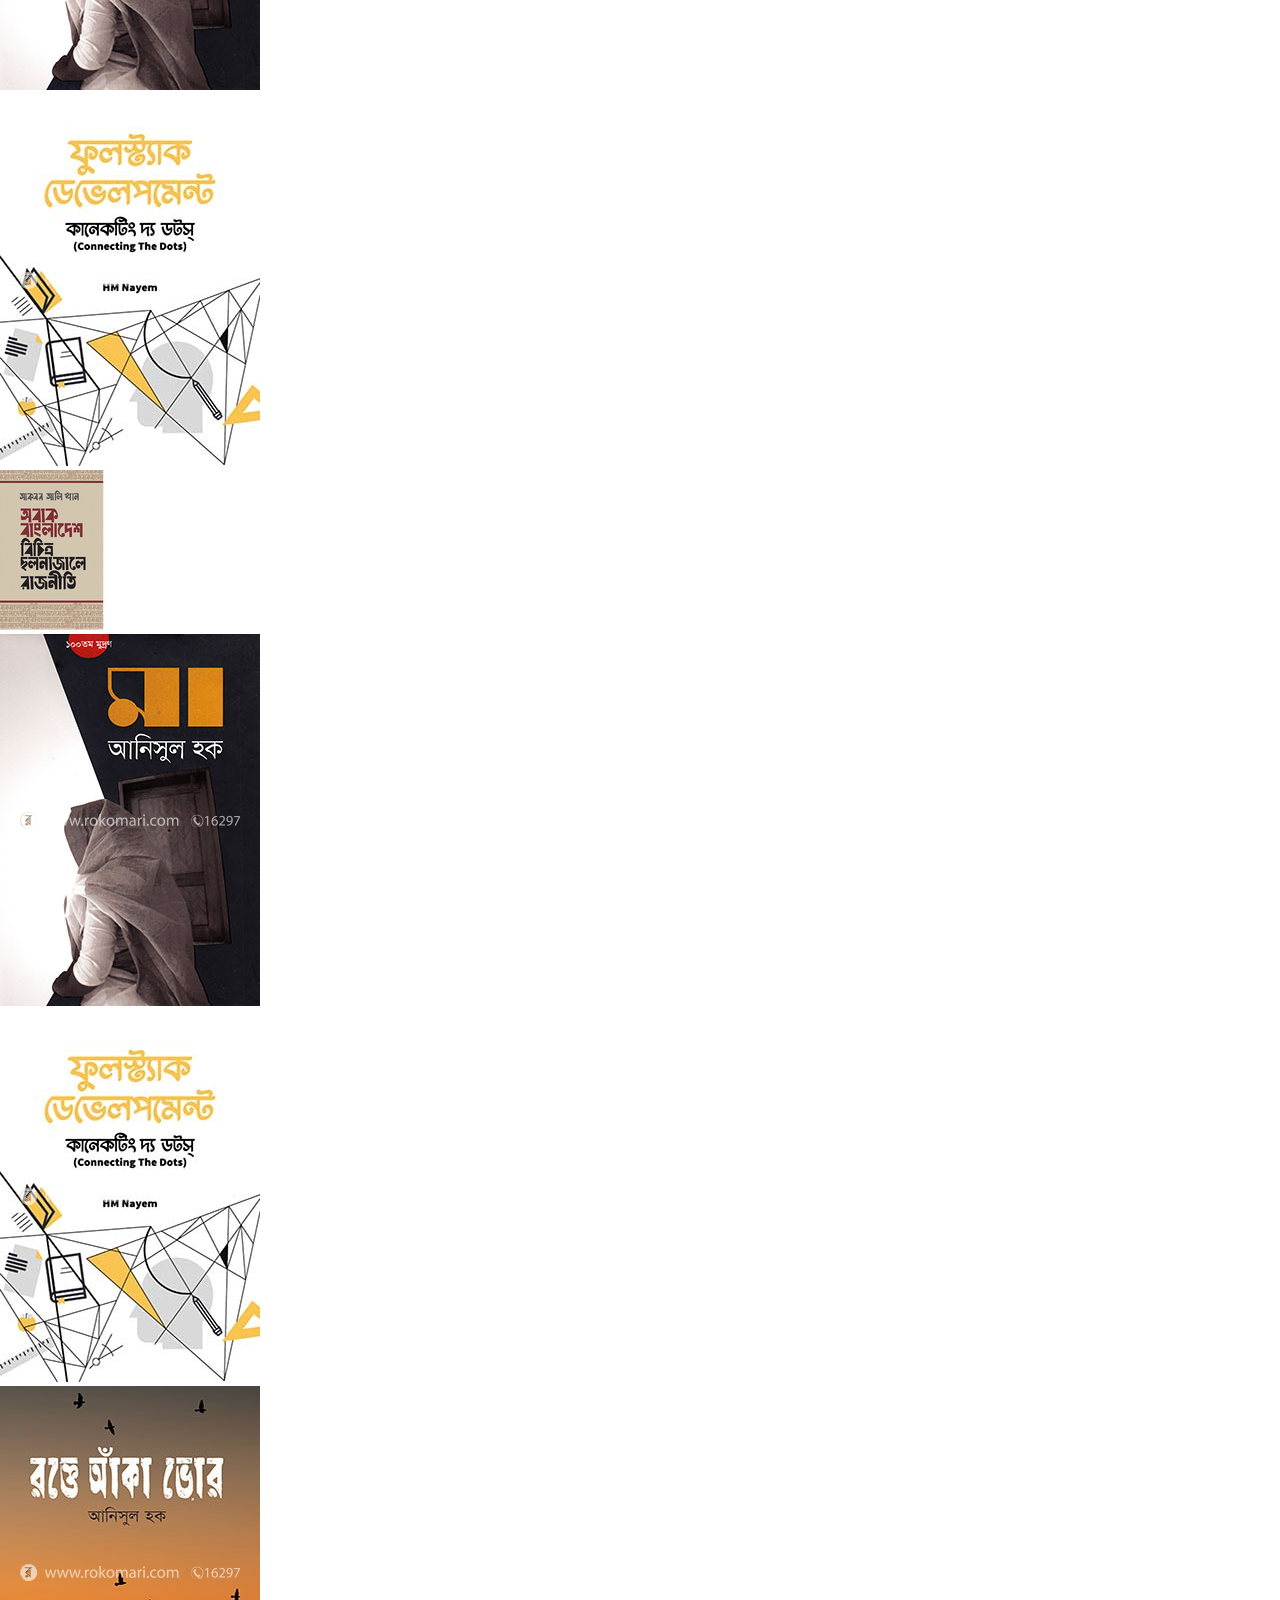
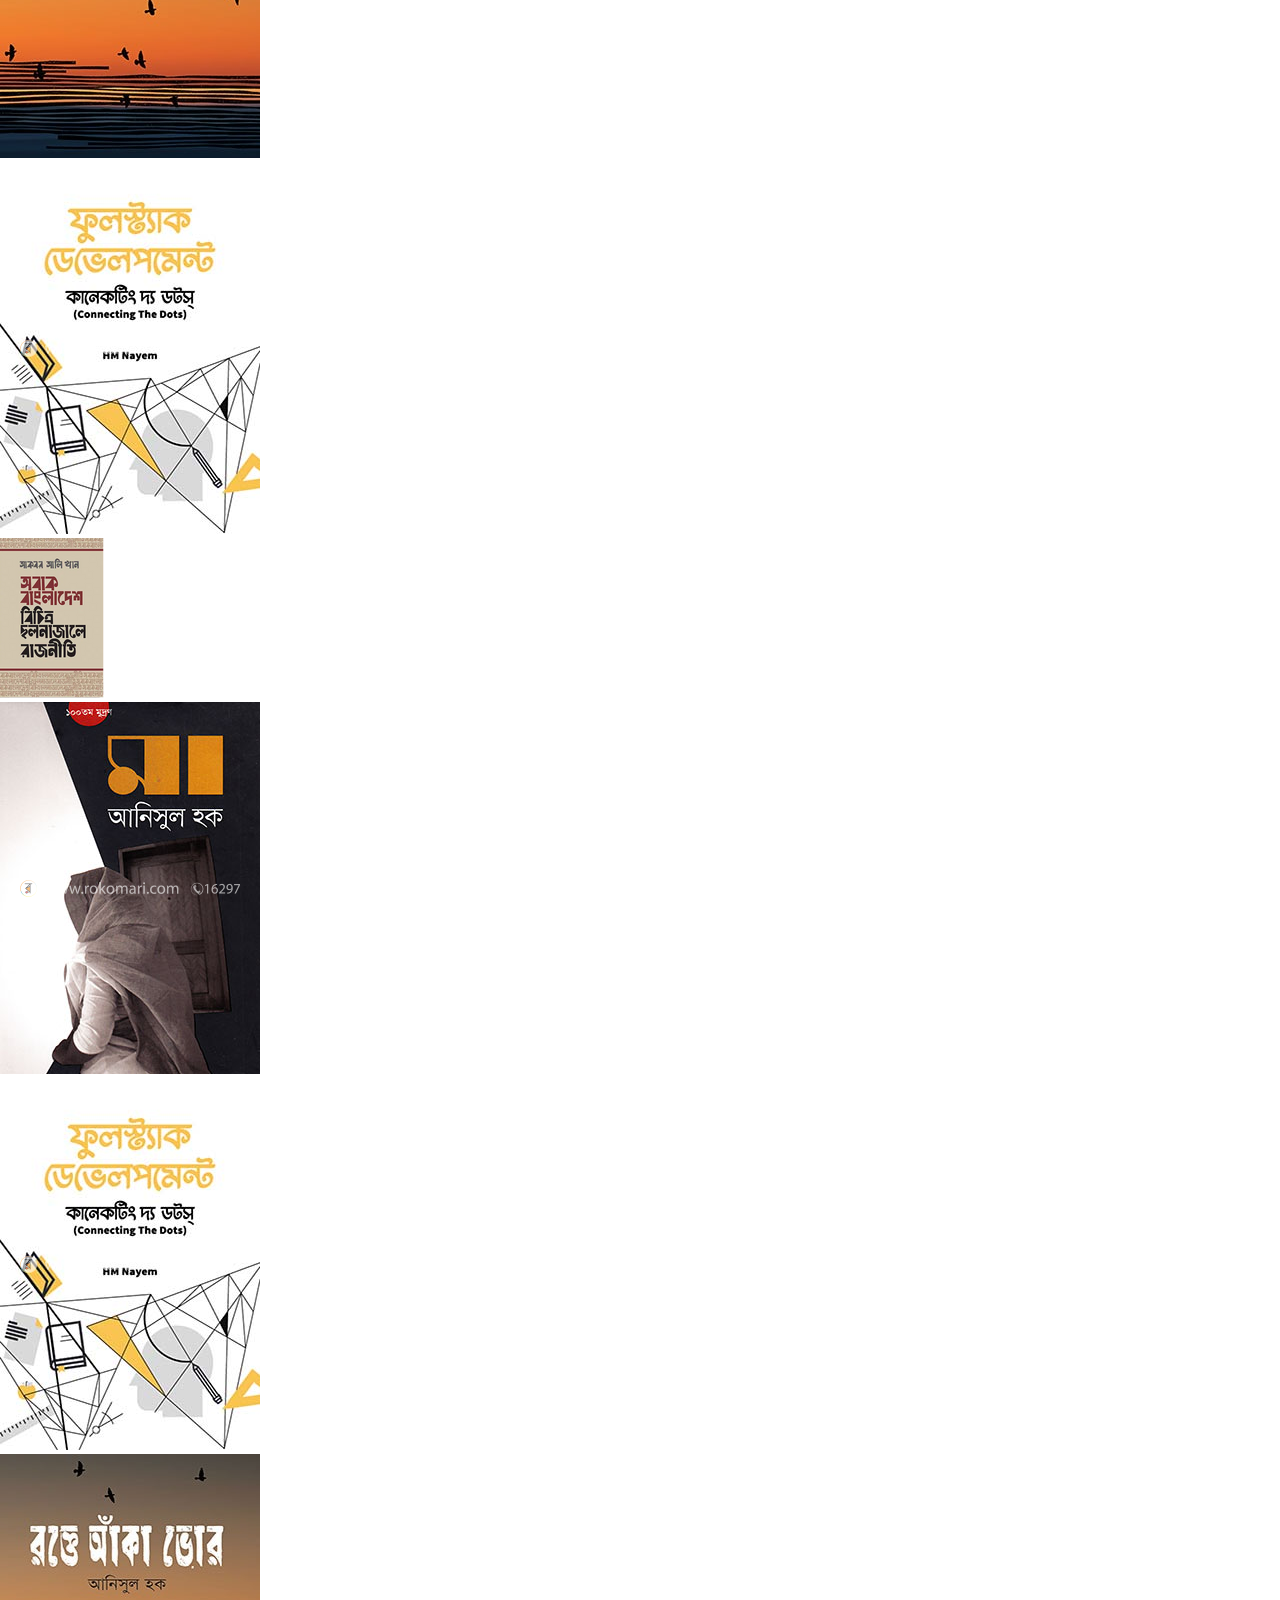
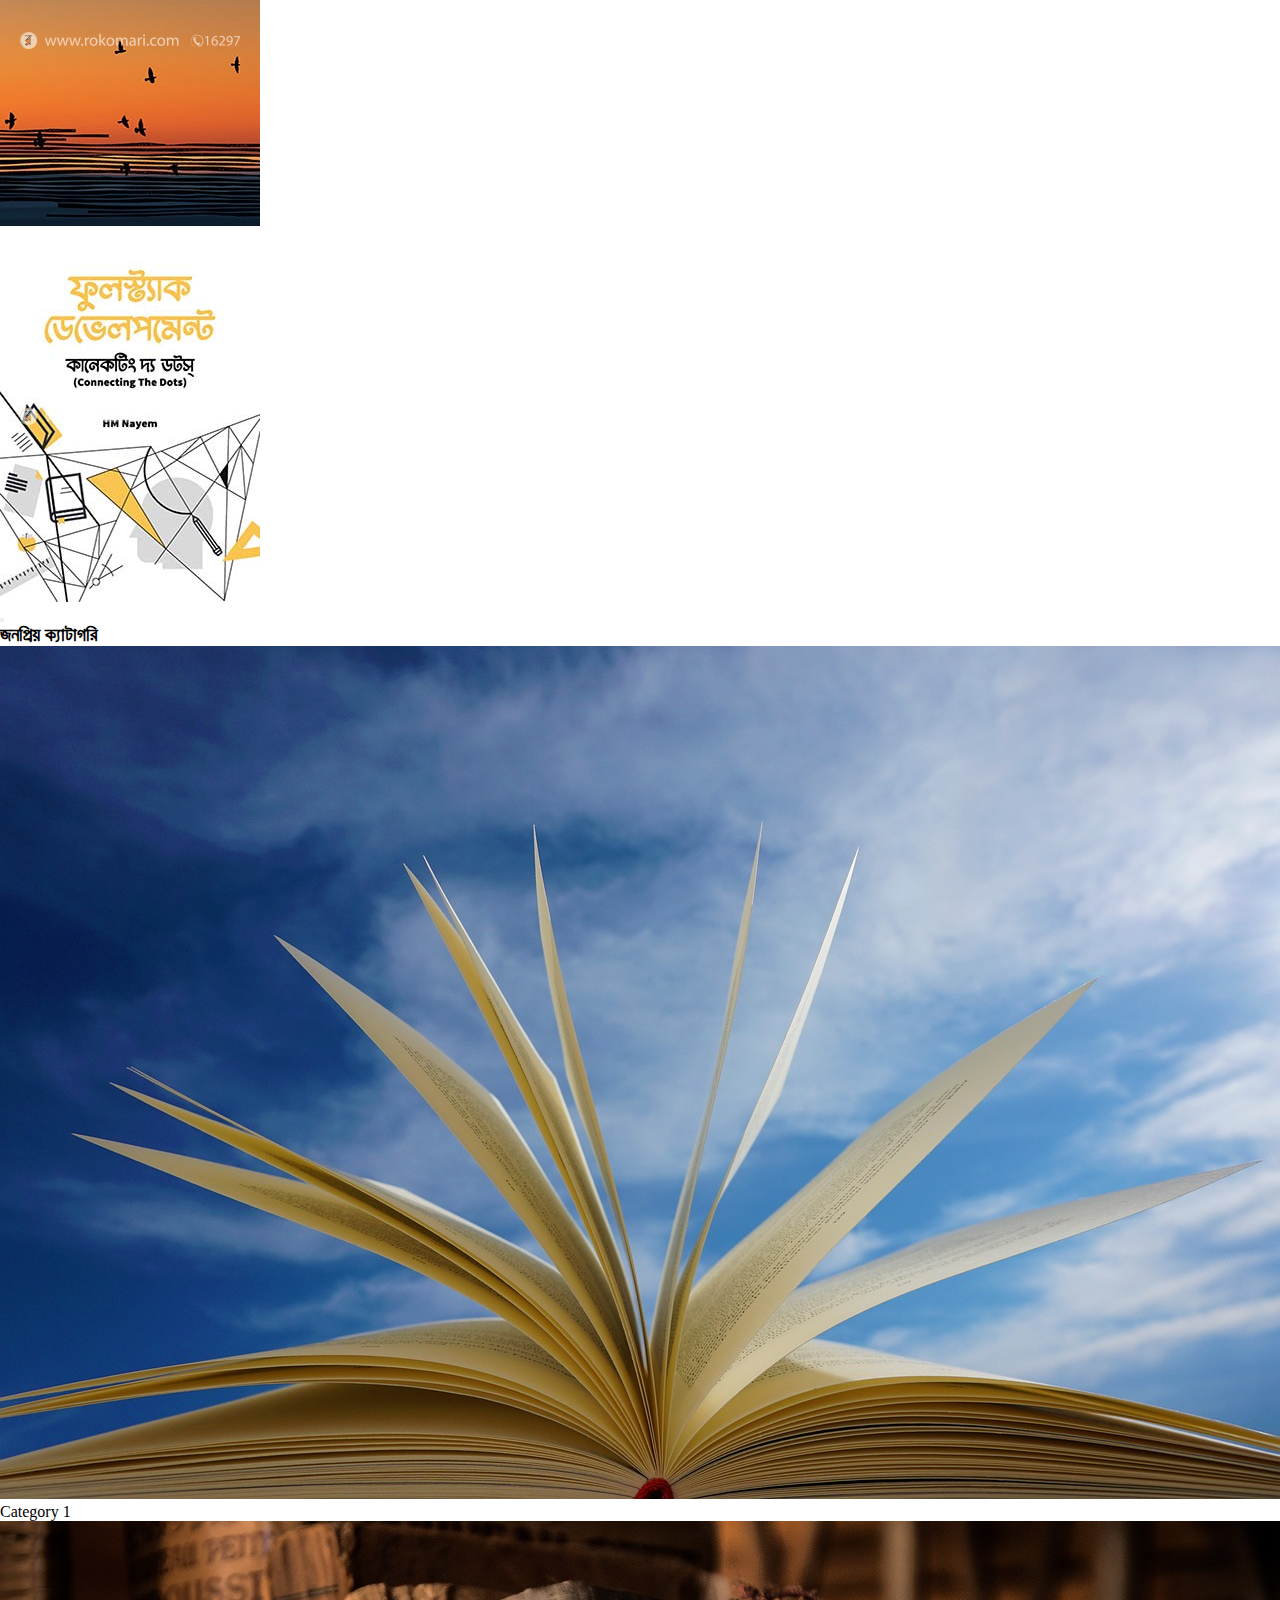
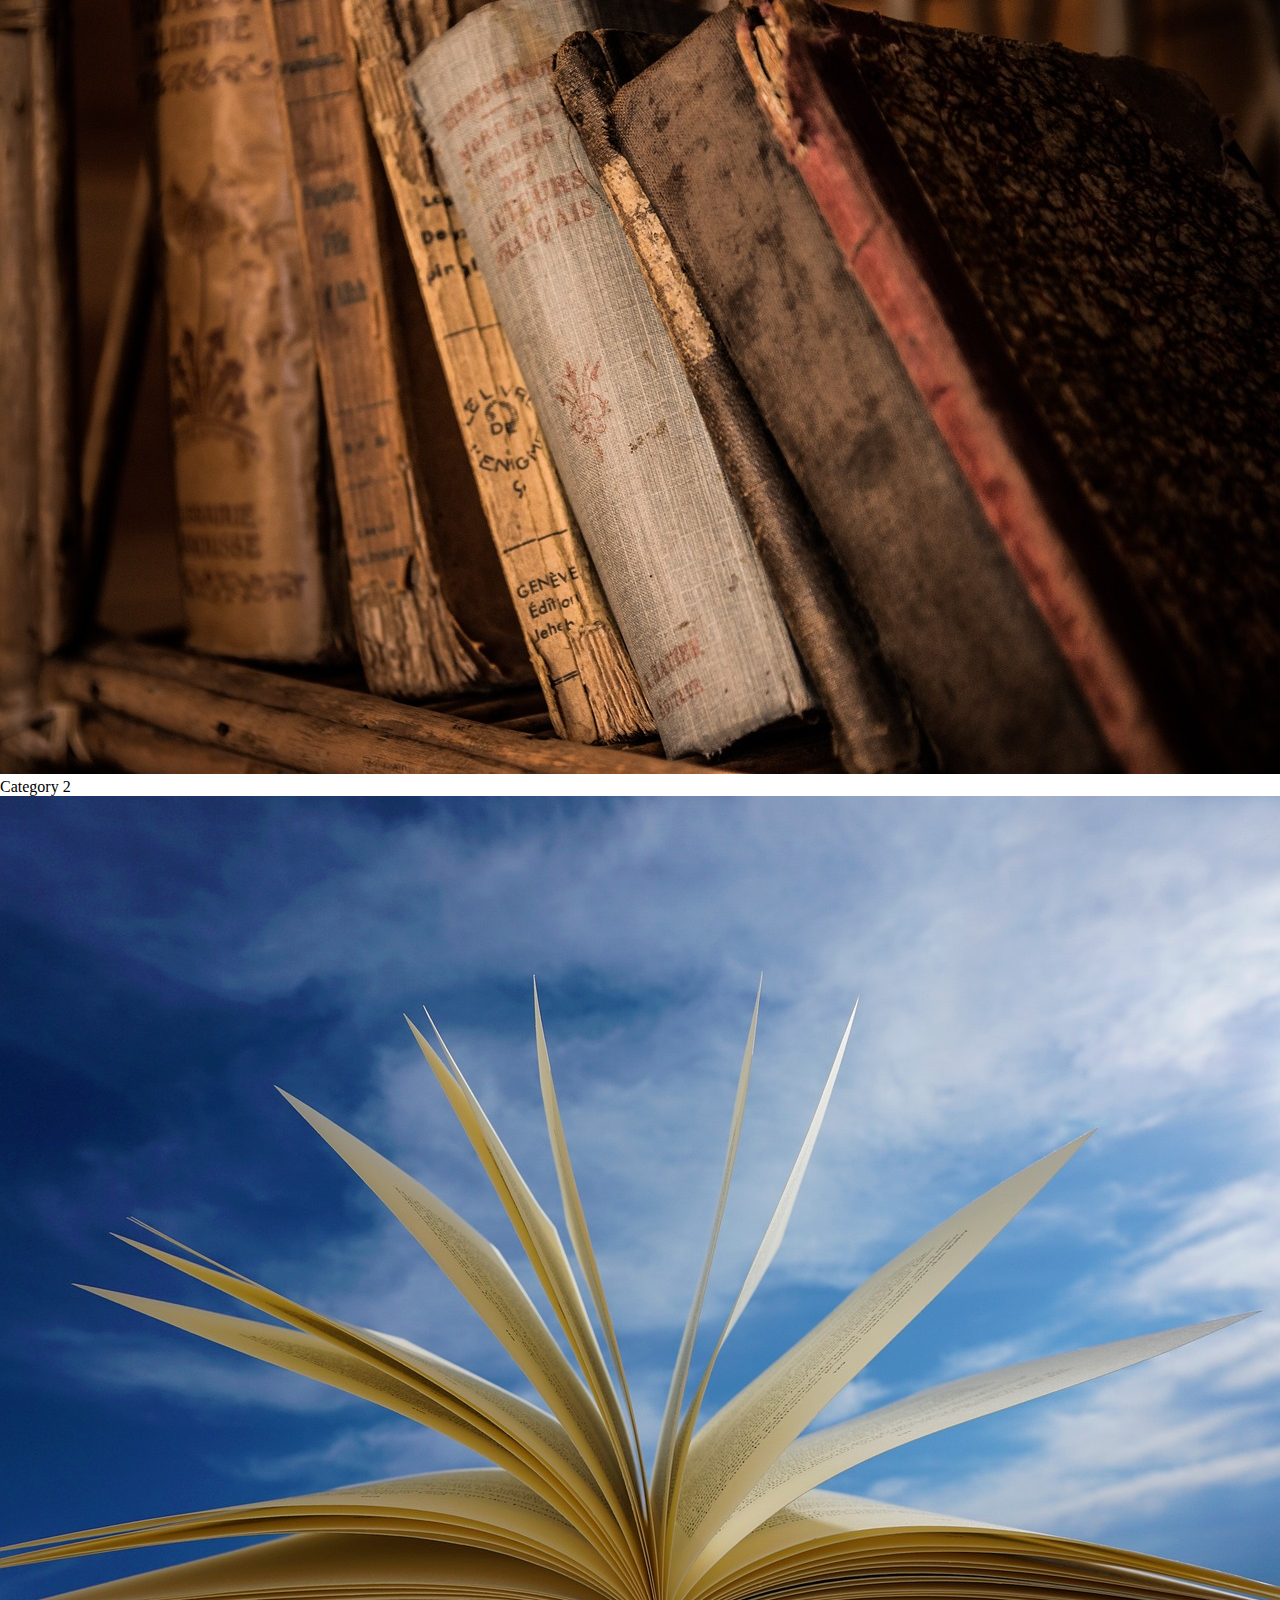
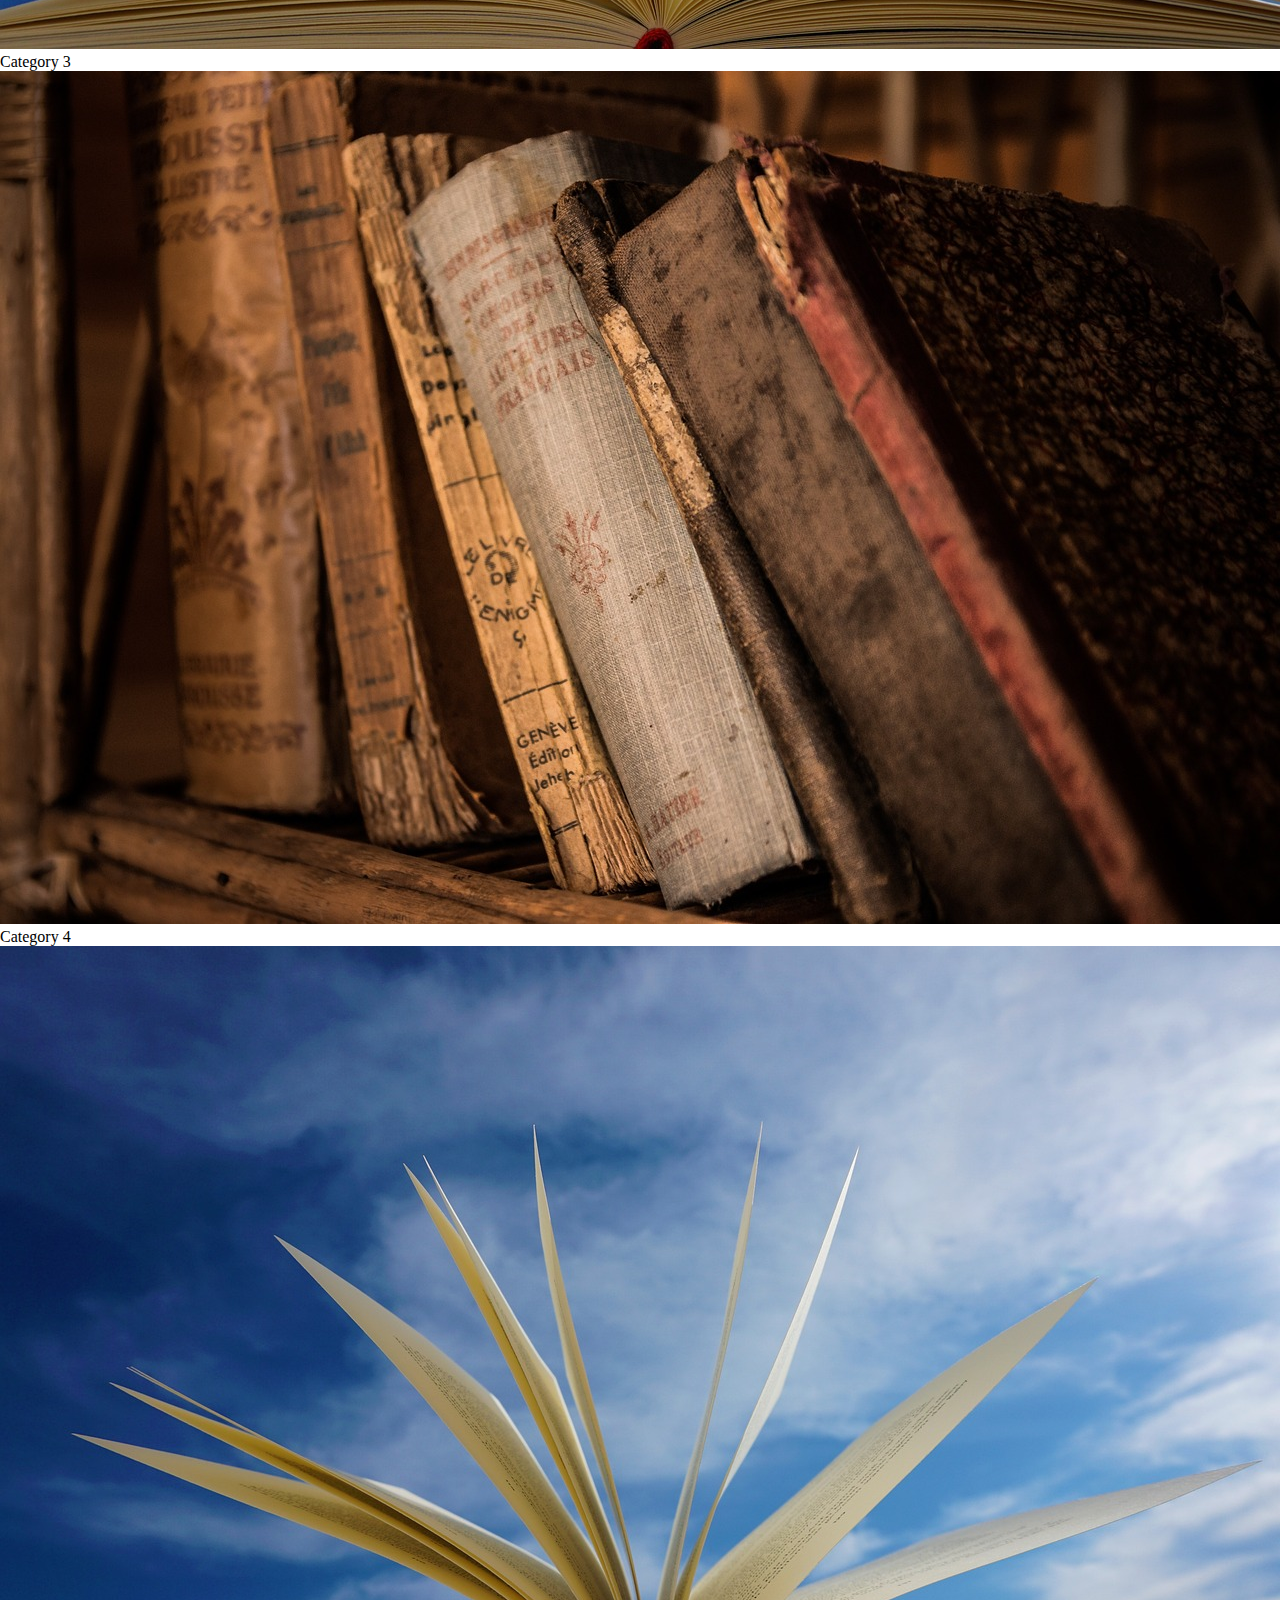
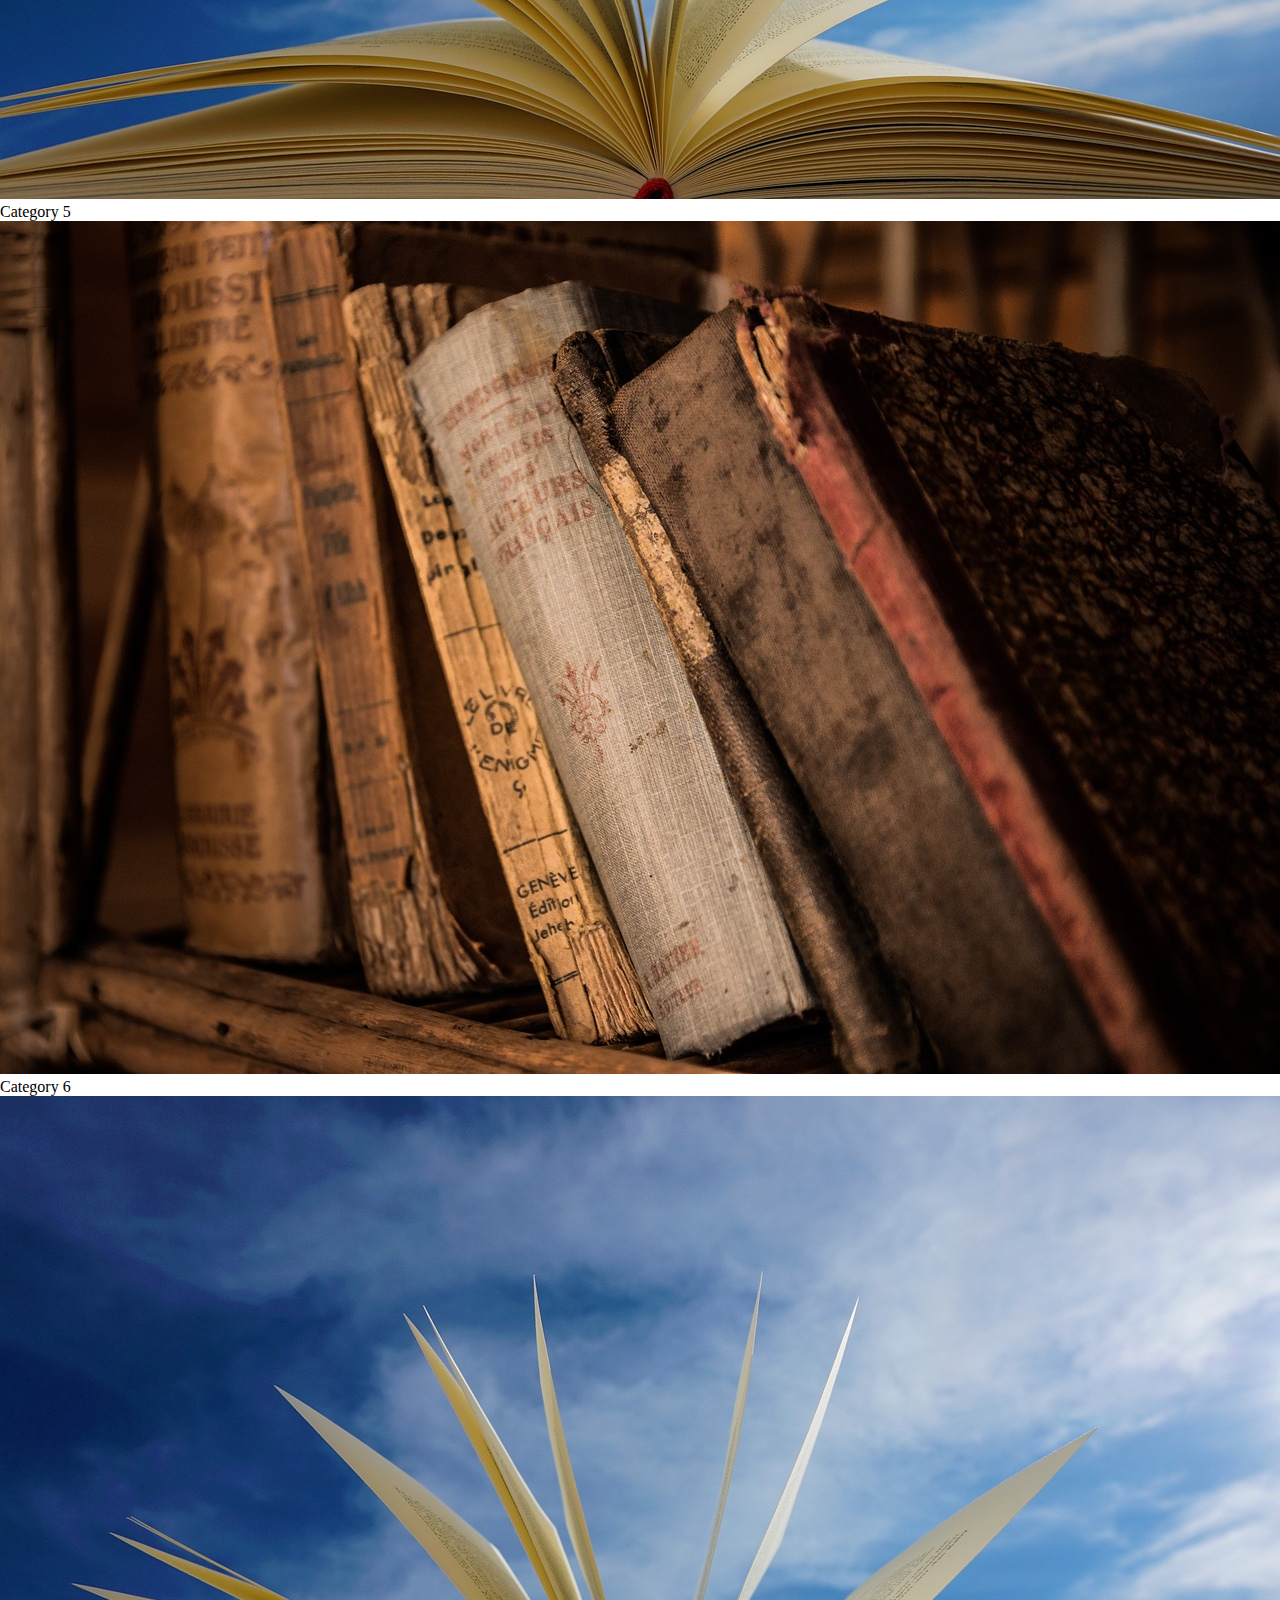
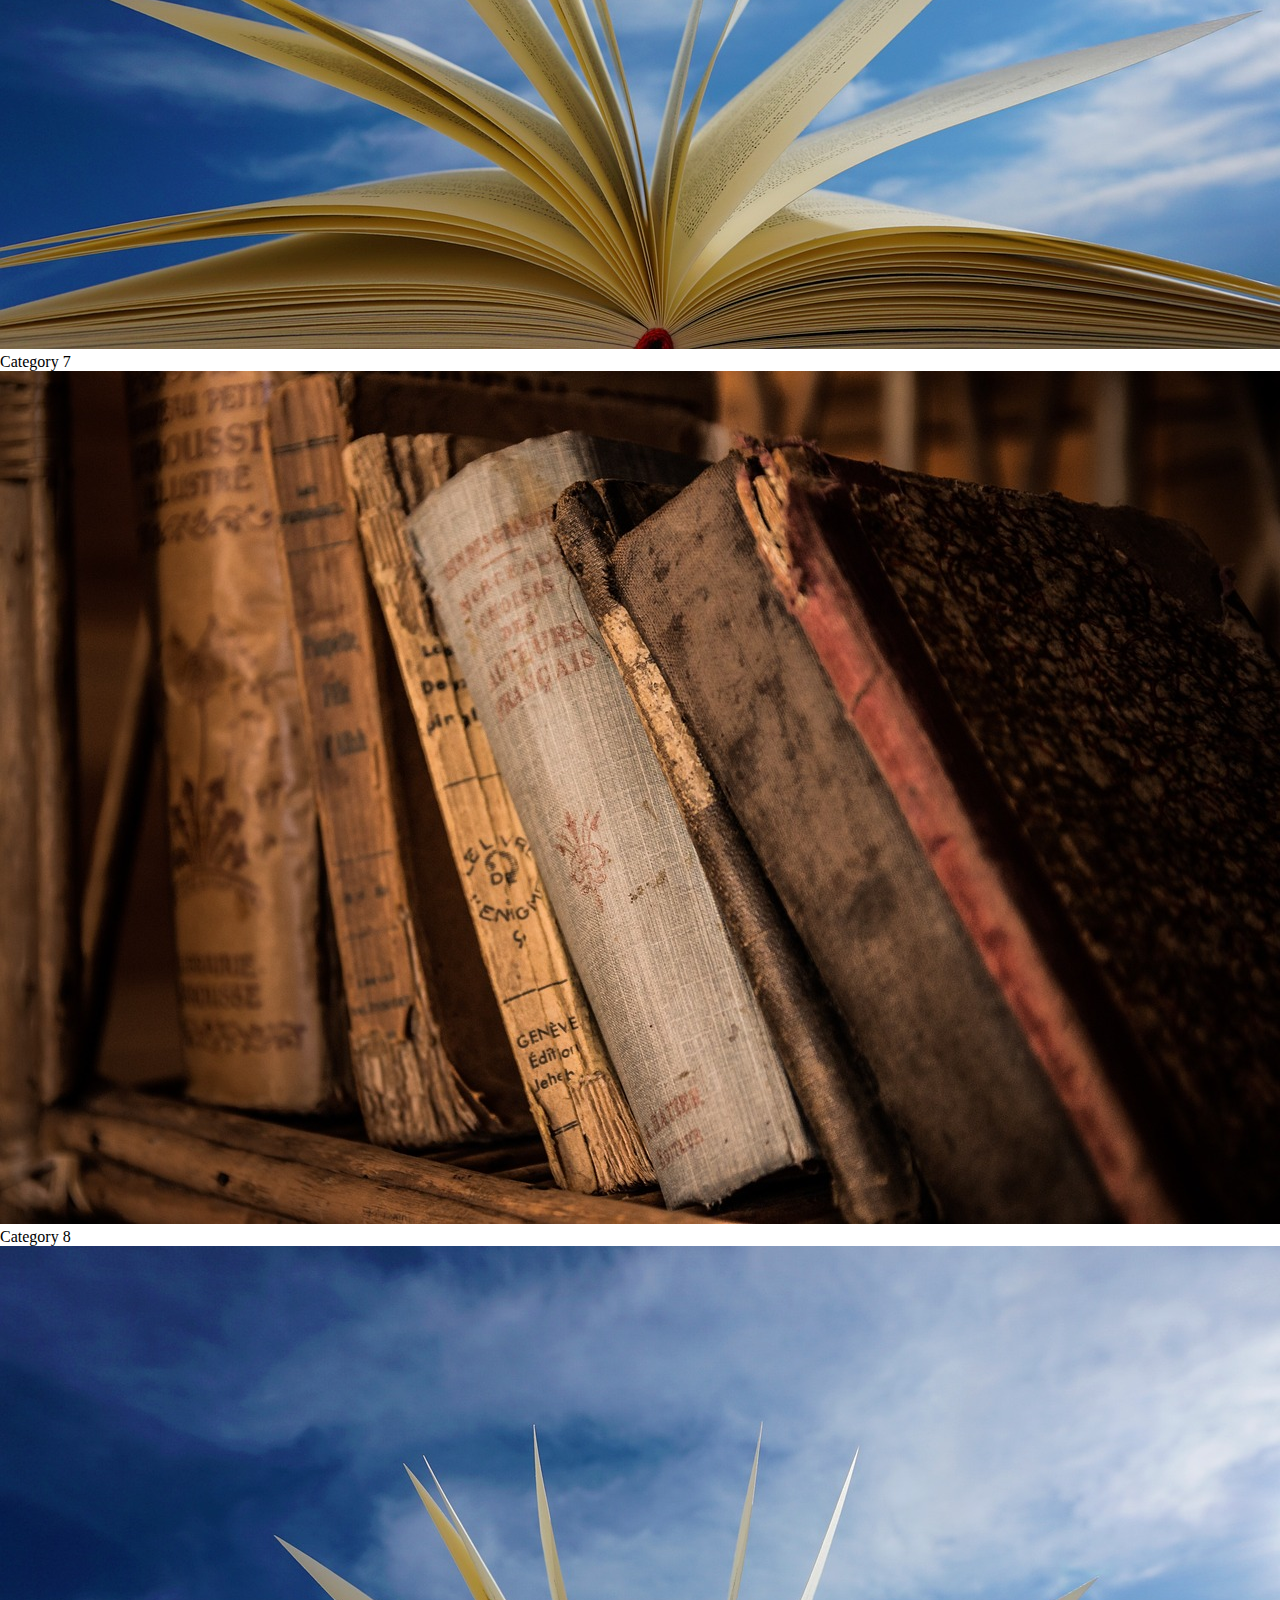
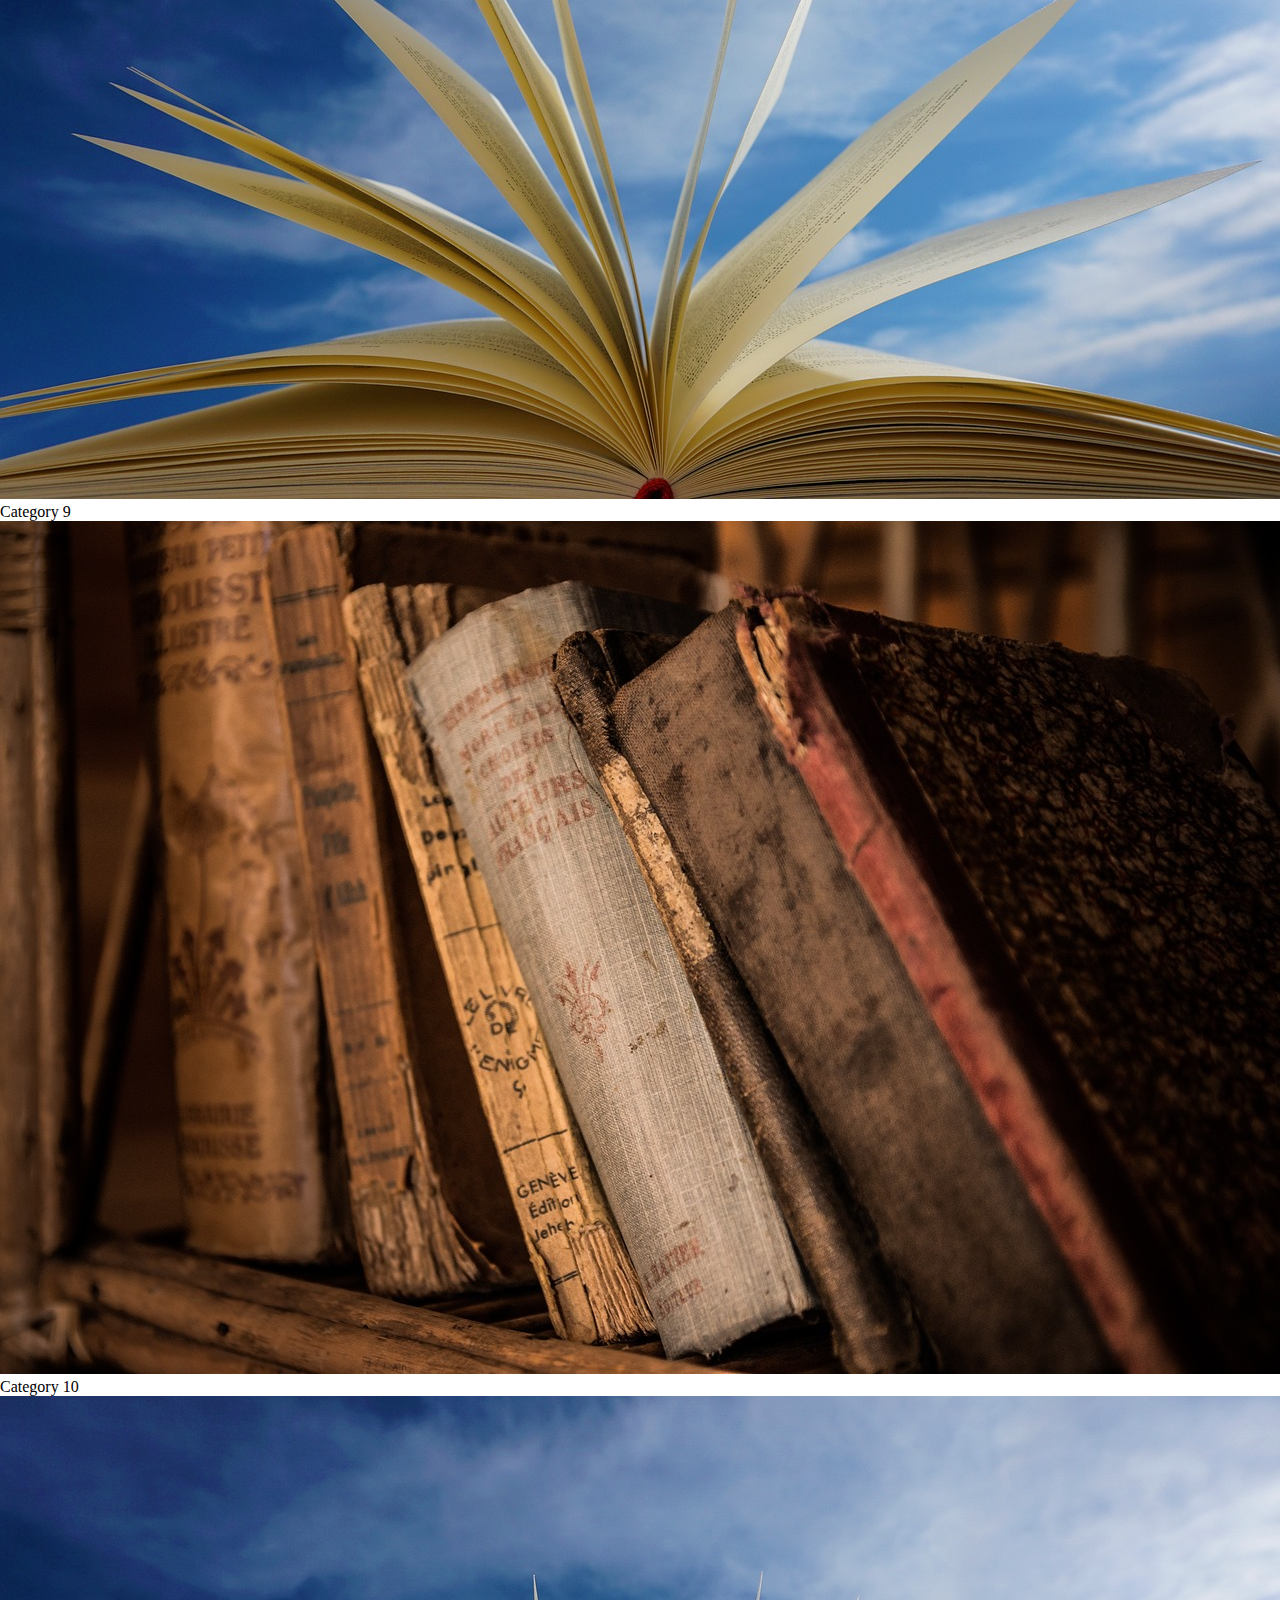
==== commit 10cf987b: "commit" ====
--- a/index.html
+++ b/index.html
@@ -13,10 +13,10 @@
     />
   </head>
   <body>
-    <header class="header ">
+    <header class="header">
       <nav class="flex items-center gap-8 justify-around mx-4 md:mr-28 md:ml-0">
-        <div class="flex ">
-          <ion-icon 
+        <div class="flex">
+          <ion-icon
             onclick="toggleButton(this)"
             class="text-3xl cursor-pointer md:hidden"
             name="menu"
@@ -24,7 +24,9 @@
         </div>
 
         <div>
-          <img class="w-36" src="./assets/images/logo.png" alt="" />
+          <a href=""
+            ><img class="w-36" src="./assets/images/logo.png" alt=""
+          /></a>
         </div>
         <form action="" class="relative w-max">
           <input
@@ -76,7 +78,7 @@
 
               <div class="hidden duration-700 ease-in-out" data-carousel-item>
                 <img
-                  src="./assets/images/slide2.jpg"
+                  src="./assets/images/slide1.jpg"
                   class="block absolute top-1/2 left-1/2 w-full -translate-x-1/2 -translate-y-1/2"
                   alt="..."
                 />
@@ -84,7 +86,7 @@
 
               <div class="hidden duration-700 ease-in-out" data-carousel-item>
                 <img
-                  src="./assets/images/slide3.jpg"
+                  src="./assets/images/slide1.jpg"
                   class="block absolute top-1/2 left-1/2 w-full -translate-x-1/2 -translate-y-1/2"
                   alt="..."
                 />
@@ -186,19 +188,51 @@
         <div
           class="collection1 grid grid-cols-2 md:grid-cols-4 justify-center gap-8 p-3"
         >
-          <img class="w-40 cursor-pointer" src="./assets/images/b2.jpg" alt="" />
-          <img class="w-40 cursor-pointer" src="./assets/images/b1.jpg" alt="" />
-          <img class="w-40 cursor-pointer" src="./assets/images/b3.jpg" alt="" />
-          <img class="w-40 cursor-pointer" src="./assets/images/b1.jpg" alt="" />
+          <img
+            class="w-40 cursor-pointer"
+            src="./assets/images/b2.jpg"
+            alt=""
+          />
+          <img
+            class="w-40 cursor-pointer"
+            src="./assets/images/b1.jpg"
+            alt=""
+          />
+          <img
+            class="w-40 cursor-pointer"
+            src="./assets/images/b3.jpg"
+            alt=""
+          />
+          <img
+            class="w-40 cursor-pointer"
+            src="./assets/images/b1.jpg"
+            alt=""
+          />
         </div>
 
         <div
           class="collection2 grid grid-cols-2 md:grid-cols-4 justify-center gap-8 p-3"
         >
-          <img class="w-40 cursor-pointer" src="./assets/images/b3.jpg" alt="" />
-          <img class="w-40 cursor-pointer" src="./assets/images/b2.jpg" alt="" />
-          <img class="w-40 cursor-pointer" src="./assets/images/b1.jpg" alt="" />
-          <img class="w-40 cursor-pointer" src="./assets/images/b2.jpg" alt="" />
+          <img
+            class="w-40 cursor-pointer"
+            src="./assets/images/b3.jpg"
+            alt=""
+          />
+          <img
+            class="w-40 cursor-pointer"
+            src="./assets/images/b2.jpg"
+            alt=""
+          />
+          <img
+            class="w-40 cursor-pointer"
+            src="./assets/images/b1.jpg"
+            alt=""
+          />
+          <img
+            class="w-40 cursor-pointer"
+            src="./assets/images/b2.jpg"
+            alt=""
+          />
         </div>
       </div>
 
@@ -207,7 +241,7 @@
       </p>
       <!-- সম্প্রতি প্রকাশিত বইগুলো(carousel) -->
       <section>
-        <div class="flex ">
+        <div class="flex">
           <div class="w-2/12 flex items-center">
             <div class="w-full text-right">
               <button
@@ -224,116 +258,60 @@
           <div id="sliderContainer" class="w-10/12 overflow-hidden">
             <ul id="slider" class="flex w-full">
               <li class="m-4 w-96">
+                <img class="object-cover" src="./assets/images/b1.jpg" alt="" />
+              </li>
+              <li class="m-4 w-96">
+                <img class="object-cover" src="./assets/images/b3.jpg" alt="" />
+              </li>
+              <li class="m-4 w-96">
+                <img class="object-cover" src="./assets/images/b2.jpg" alt="" />
+              </li>
+              <li class="m-4 w-96">
+                <img class="object-cover" src="./assets/images/b1.jpg" alt="" />
+              </li>
+              <li class="m-4 w-96">
+                <img class="object-cover" src="./assets/images/b2.jpg" alt="" />
+              </li>
+              <li class="m-4 w-96">
+                <img class="object-cover" src="./assets/images/b1.jpg" alt="" />
+              </li>
+              <li class="m-4 w-96">
                 <img
-                  class="object-cover "
-                  src="./assets/images/b1.jpg"
-                  alt=""
-                />
-              </li>
-              <li class="m-4 w-96">
-                <img
-                  class="object-cover "
-                  src="./assets/images/b3.jpg"
-                  alt=""
-                />
-              </li>
-              <li class="m-4 w-96">
-                <img
-                  class="object-cover "
-                  src="./assets/images/b2.jpg"
-                  alt=""
-                />
-              </li>
-              <li class="m-4 w-96">
-                <img
-                  class="object-cover "
-                  src="./assets/images/b1.jpg"
-                  alt=""
-                />
-              </li>
-              <li class="m-4 w-96">
-                <img
-                  class="object-cover "
-                  src="./assets/images/b2.jpg"
-                  alt=""
-                />
-              </li>
-              <li class="m-4 w-96">
-                <img
-                  class="object-cover "
-                  src="./assets/images/b1.jpg"
-                  alt=""
-                />
-              </li>
-              <li class="m-4 w-96">
-                <img
-                  class="object-cover "
+                  class="object-cover"
                   src="./assets/images/book1.png"
                   alt=""
                 />
               </li>
               <li class="m-4 w-96">
+                <img class="object-cover" src="./assets/images/b2.jpg" alt="" />
+              </li>
+              <li class="m-4 w-96">
+                <img class="object-cover" src="./assets/images/b1.jpg" alt="" />
+              </li>
+              <li class="m-4 w-96">
+                <img class="object-cover" src="./assets/images/b3.jpg" alt="" />
+              </li>
+              <li class="m-4 w-96">
+                <img class="object-cover" src="./assets/images/b1.jpg" alt="" />
+              </li>
+              <li class="m-4 w-96">
                 <img
-                  class="object-cover "
-                  src="./assets/images/b2.jpg"
-                  alt=""
-                />
-              </li>
-              <li class="m-4 w-96">
-                <img
-                  class="object-cover "
-                  src="./assets/images/b1.jpg"
-                  alt=""
-                />
-              </li>
-              <li class="m-4 w-96">
-                <img
-                  class="object-cover "
-                  src="./assets/images/b3.jpg"
-                  alt=""
-                />
-              </li>
-              <li class="m-4 w-96">
-                <img
-                  class="object-cover "
-                  src="./assets/images/b1.jpg"
-                  alt=""
-                />
-              </li>
-              <li class="m-4 w-96">
-                <img
-                  class="object-cover "
+                  class="object-cover"
                   src="./assets/images/book1.png"
                   alt=""
                 />
               </li>
               <li class="m-4 w-96">
-                <img
-                  class="object-cover "
-                  src="./assets/images/b2.jpg"
-                  alt=""
-                />
-              </li>
-              <li class="m-4 w-96">
-                <img
-                  class="object-cover "
-                  src="./assets/images/b1.jpg"
-                  alt=""
-                />
-              </li>
-              <li class="m-4 w-96">
-                <img
-                  class="object-cover "
-                  src="./assets/images/b3.jpg"
-                  alt=""
-                />
-              </li>
-              <li class="m-4 w-96">
-                <img
-                  class="object-cover "
-                  src="./assets/images/b1.jpg"
-                  alt=""
-                />
+                <img class="object-cover" src="./assets/images/b2.jpg" alt="" />
+              </li>
+              <li class="m-4 w-96">
+                <img class="object-cover" src="./assets/images/b1.jpg" alt="" />
+              </li>
+              <li class="m-4 w-96">
+                <img class="object-cover" src="./assets/images/b3.jpg" alt="" />
+              </li>
+              <li class="m-4 w-96">
+                <img class="object-cover" src="./assets/images/b1.jpg" alt="" />
               </li>
             </ul>
           </div>
@@ -353,186 +331,334 @@
         </div>
       </section>
 
-<!-- category -->
-
-      <h3 class="text-center mt-16 mb-8 text-slate-600 text-lg font-semibold">জনপ্রিয় ক্যাটাগরি</h3>
+      <!-- category -->
+
+      <h3 class="text-center mt-16 mb-8 text-slate-600 text-lg font-semibold">
+        জনপ্রিয় ক্যাটাগরি
+      </h3>
       <div class="grid grid-cols-2 md:grid-cols-6 gap-4 mx-10 md:mx-28">
         <div class="relative group">
-            <img class="w-60 md:w-44  cursor-pointer transition duration-300 transform group-hover:scale-105" src="./assets/images/cate.jpg" alt="">
-            <div class="absolute inset-0 bg-black bg-opacity-70 text-white text-center py-2 opacity-100 group-hover:opacity-0 transition-opacity duration-300">
-              Category 1
-            </div>
-          </div>
-          
-          <!-- Image 2 -->
-          <div class="relative group">
-            <img class="w-60 md:w-44  cursor-pointer transition duration-300 transform group-hover:scale-105" src="./assets/images/cate1.jpg" alt="">
-            <div class="absolute inset-0 bg-black bg-opacity-70 text-white text-center py-2 opacity-100 group-hover:opacity-0 transition-opacity duration-300">
-              Category 2
-            </div>
-          </div>
-        <div class="relative group">
-            <img class="w-60 md:w-44  cursor-pointer transition duration-300 transform group-hover:scale-105" src="./assets/images/cate.jpg" alt="">
-            <div class="absolute inset-0 bg-black bg-opacity-70 text-white text-center py-2 opacity-100 group-hover:opacity-0 transition-opacity duration-300">
-              Category 3
-            </div>
-          </div>
-          
-          <!-- Image 2 -->
-          <div class="relative group">
-            <img class="w-60 md:w-44  cursor-pointer transition duration-300 transform group-hover:scale-105" src="./assets/images/cate1.jpg" alt="">
-            <div class="absolute inset-0 bg-black bg-opacity-70 text-white text-center py-2 opacity-100 group-hover:opacity-0 transition-opacity duration-300">
-              Category 4
-            </div>
-          </div>
-        <div class="relative group">
-            <img class="w-60 md:w-44  cursor-pointer transition duration-300 transform group-hover:scale-105" src="./assets/images/cate.jpg" alt="">
-            <div class="absolute inset-0 bg-black bg-opacity-70 text-white text-center py-2 opacity-100 group-hover:opacity-0 transition-opacity duration-300">
-              Category 5
-            </div>
-          </div>
-          
-          <!-- Image 2 -->
-          <div class="relative group">
-            <img class="w-60 md:w-44  cursor-pointer transition duration-300 transform group-hover:scale-105" src="./assets/images/cate1.jpg" alt="">
-            <div class="absolute inset-0 bg-black bg-opacity-70 text-white text-center py-2 opacity-100 group-hover:opacity-0 transition-opacity duration-300">
-              Category 6
-            </div>
-          </div>
-        <div class="relative group">
-            <img class="w-60 md:w-44  cursor-pointer transition duration-300 transform group-hover:scale-105" src="./assets/images/cate.jpg" alt="">
-            <div class="absolute inset-0 bg-black bg-opacity-70 text-white text-center py-2 opacity-100 group-hover:opacity-0 transition-opacity duration-300">
-              Category 7
-            </div>
-          </div>
-          
-          <!-- Image 2 -->
-          <div class="relative group">
-            <img class="w-60 md:w-44  cursor-pointer transition duration-300 transform group-hover:scale-105" src="./assets/images/cate1.jpg" alt="">
-            <div class="absolute inset-0 bg-black bg-opacity-70 text-white text-center py-2 opacity-100 group-hover:opacity-0 transition-opacity duration-300">
-              Category 8
-            </div>
-          </div>
-        <div class="relative group">
-            <img class="w-60 md:w-44  cursor-pointer transition duration-300 transform group-hover:scale-105" src="./assets/images/cate.jpg" alt="">
-            <div class="absolute inset-0 bg-black bg-opacity-70 text-white text-center py-2 opacity-100 group-hover:opacity-0 transition-opacity duration-300">
-              Category 9
-            </div>
-          </div>
-          
-          <!-- Image 2 -->
-          <div class="relative group">
-            <img class="w-60 md:w-44  cursor-pointer transition duration-300 transform group-hover:scale-105" src="./assets/images/cate1.jpg" alt="">
-            <div class="absolute inset-0 bg-black bg-opacity-70 text-white text-center py-2 opacity-100 group-hover:opacity-0 transition-opacity duration-300">
-              Category 10
-            </div>
-          </div>
-        <div class="relative group">
-            <img class="w-60 md:w-44  cursor-pointer transition duration-300 transform group-hover:scale-105" src="./assets/images/cate.jpg" alt="">
-            <div class="absolute inset-0 bg-black bg-opacity-70 text-white text-center py-2 opacity-100 group-hover:opacity-0 transition-opacity duration-300">
-              Category 11
-            </div>
-          </div>
-          
-          <!-- Image 2 -->
-          <div class="relative group">
-            <img class="w-60 md:w-44  cursor-pointer transition duration-300 transform group-hover:scale-105" src="./assets/images/cate1.jpg" alt="">
-            <div class="absolute inset-0 bg-black bg-opacity-70 text-white text-center py-2 opacity-100 group-hover:opacity-0 transition-opacity duration-300">
-              Category 12
-            </div>
-          </div>
-        <div class="relative group">
-            <img class="w-60 md:w-44  cursor-pointer transition duration-300 transform group-hover:scale-105" src="./assets/images/cate.jpg" alt="">
-            <div class="absolute inset-0 bg-black bg-opacity-70 text-white text-center py-2 opacity-100 group-hover:opacity-0 transition-opacity duration-300">
-              Category 13
-            </div>
-          </div>
-          
-          <!-- Image 2 -->
-          <div class="relative group">
-            <img class="w-60 md:w-44  cursor-pointer transition duration-300 transform group-hover:scale-105" src="./assets/images/cate1.jpg" alt="">
-            <div class="absolute inset-0 bg-black bg-opacity-70 text-white text-center py-2 opacity-100 group-hover:opacity-0 transition-opacity duration-300">
-              Category 14
-            </div>
-          </div>
-        <div class="relative group">
-            <img class="w-60 md:w-44  cursor-pointer transition duration-300 transform group-hover:scale-105" src="./assets/images/cate.jpg" alt="">
-            <div class="absolute inset-0 bg-black bg-opacity-70 text-white text-center py-2 opacity-100 group-hover:opacity-0 transition-opacity duration-300">
-              Category 15
-            </div>
-          </div>
-          
-          <!-- Image 2 -->
-          <div class="relative group">
-            <img class="w-60 md:w-44  cursor-pointer transition duration-300 transform group-hover:scale-105" src="./assets/images/cate1.jpg" alt="">
-            <div class="absolute inset-0 bg-black bg-opacity-70 text-white text-center py-2 opacity-100 group-hover:opacity-0 transition-opacity duration-300">
-              Category 16
-            </div>
-          </div>
-        <div class="relative group">
-            <img class="w-60 md:w-44  cursor-pointer transition duration-300 transform group-hover:scale-105" src="./assets/images/cate.jpg" alt="">
-            <div class="absolute inset-0 bg-black bg-opacity-70 text-white text-center py-2 opacity-100 group-hover:opacity-0 transition-opacity duration-300">
-              Category 17
-            </div>
-          </div>
-          
-          <!-- Image 2 -->
-          <div class="relative group">
-            <img class="w-60 md:w-44  cursor-pointer transition duration-300 transform group-hover:scale-105" src="./assets/images/cate1.jpg" alt="">
-            <div class="absolute inset-0 bg-black bg-opacity-70 text-white text-center py-2 opacity-100 group-hover:opacity-0 transition-opacity duration-300">
-              Category 18
-            </div>
-          </div>
-        <div class="relative group">
-            <img class="w-60 md:w-44  cursor-pointer transition duration-300 transform group-hover:scale-105" src="./assets/images/cate.jpg" alt="">
-            <div class="absolute inset-0 bg-black bg-opacity-70 text-white text-center py-2 opacity-100 group-hover:opacity-0 transition-opacity duration-300">
-              Category 19
-            </div>
-          </div>
-          
-          <!-- Image 2 -->
-          <div class="relative group">
-            <img class="w-44 cursor-pointer transition duration-300 transform group-hover:scale-105" src="./assets/images/cate1.jpg" alt="">
-            <div class="absolute inset-0 bg-black bg-opacity-70 text-white text-center py-2 opacity-100 group-hover:opacity-0 transition-opacity duration-300">
-              Category 20
-            </div>
-          </div>
-        <div class="relative group">
-            <img class="w-44 cursor-pointer transition duration-300 transform group-hover:scale-105" src="./assets/images/cate.jpg" alt="">
-            <div class="absolute inset-0 bg-black bg-opacity-70 text-white text-center py-2 opacity-100 group-hover:opacity-0 transition-opacity duration-300">
-              Category 21
-            </div>
-          </div>
-          
-          <!-- Image 2 -->
-          <div class="relative group">
-            <img class="w-44 cursor-pointer transition duration-300 transform group-hover:scale-105" src="./assets/images/cate1.jpg" alt="">
-            <div class="absolute inset-0 bg-black bg-opacity-70 text-white text-center py-2 opacity-100 group-hover:opacity-0 transition-opacity duration-300">
-              Category 22
-            </div>
-          </div>
-          <div class="relative group">
-            <img class="w-44 cursor-pointer transition duration-300 transform group-hover:scale-105" src="./assets/images/cate.jpg" alt="">
-            <div class="absolute inset-0 bg-black bg-opacity-70 text-white text-center py-2 opacity-100 group-hover:opacity-0 transition-opacity duration-300">
-              Category 23
-            </div>
-          </div>
-          
-          <!-- Image 2 -->
-          <div class="relative group">
-            <img class="w-44 cursor-pointer transition duration-300 transform group-hover:scale-105" src="./assets/images/cate1.jpg" alt="">
-            <div class="absolute inset-0 bg-black bg-opacity-70 text-white text-center py-2 opacity-100 group-hover:opacity-0 transition-opacity duration-300">
-              Category 24
-            </div>
-          </div>
-      </div> 
+          <img
+            class="w-60 md:w-44 cursor-pointer transition duration-300 transform group-hover:scale-105"
+            src="./assets/images/cate.jpg"
+            alt=""
+          />
+          <div
+            class="absolute inset-0 bg-black bg-opacity-70 text-white text-center py-2 opacity-100 group-hover:opacity-0 transition-opacity duration-300"
+          >
+            Category 1
+          </div>
+        </div>
+
+        <!-- Image 2 -->
+        <div class="relative group">
+          <img
+            class="w-60 md:w-44 cursor-pointer transition duration-300 transform group-hover:scale-105"
+            src="./assets/images/cate1.jpg"
+            alt=""
+          />
+          <div
+            class="absolute inset-0 bg-black bg-opacity-70 text-white text-center py-2 opacity-100 group-hover:opacity-0 transition-opacity duration-300"
+          >
+            Category 2
+          </div>
+        </div>
+        <div class="relative group">
+          <img
+            class="w-60 md:w-44 cursor-pointer transition duration-300 transform group-hover:scale-105"
+            src="./assets/images/cate.jpg"
+            alt=""
+          />
+          <div
+            class="absolute inset-0 bg-black bg-opacity-70 text-white text-center py-2 opacity-100 group-hover:opacity-0 transition-opacity duration-300"
+          >
+            Category 3
+          </div>
+        </div>
+
+        <!-- Image 2 -->
+        <div class="relative group">
+          <img
+            class="w-60 md:w-44 cursor-pointer transition duration-300 transform group-hover:scale-105"
+            src="./assets/images/cate1.jpg"
+            alt=""
+          />
+          <div
+            class="absolute inset-0 bg-black bg-opacity-70 text-white text-center py-2 opacity-100 group-hover:opacity-0 transition-opacity duration-300"
+          >
+            Category 4
+          </div>
+        </div>
+        <div class="relative group">
+          <img
+            class="w-60 md:w-44 cursor-pointer transition duration-300 transform group-hover:scale-105"
+            src="./assets/images/cate.jpg"
+            alt=""
+          />
+          <div
+            class="absolute inset-0 bg-black bg-opacity-70 text-white text-center py-2 opacity-100 group-hover:opacity-0 transition-opacity duration-300"
+          >
+            Category 5
+          </div>
+        </div>
+
+        <!-- Image 2 -->
+        <div class="relative group">
+          <img
+            class="w-60 md:w-44 cursor-pointer transition duration-300 transform group-hover:scale-105"
+            src="./assets/images/cate1.jpg"
+            alt=""
+          />
+          <div
+            class="absolute inset-0 bg-black bg-opacity-70 text-white text-center py-2 opacity-100 group-hover:opacity-0 transition-opacity duration-300"
+          >
+            Category 6
+          </div>
+        </div>
+        <div class="relative group">
+          <img
+            class="w-60 md:w-44 cursor-pointer transition duration-300 transform group-hover:scale-105"
+            src="./assets/images/cate.jpg"
+            alt=""
+          />
+          <div
+            class="absolute inset-0 bg-black bg-opacity-70 text-white text-center py-2 opacity-100 group-hover:opacity-0 transition-opacity duration-300"
+          >
+            Category 7
+          </div>
+        </div>
+
+        <!-- Image 2 -->
+        <div class="relative group">
+          <img
+            class="w-60 md:w-44 cursor-pointer transition duration-300 transform group-hover:scale-105"
+            src="./assets/images/cate1.jpg"
+            alt=""
+          />
+          <div
+            class="absolute inset-0 bg-black bg-opacity-70 text-white text-center py-2 opacity-100 group-hover:opacity-0 transition-opacity duration-300"
+          >
+            Category 8
+          </div>
+        </div>
+        <div class="relative group">
+          <img
+            class="w-60 md:w-44 cursor-pointer transition duration-300 transform group-hover:scale-105"
+            src="./assets/images/cate.jpg"
+            alt=""
+          />
+          <div
+            class="absolute inset-0 bg-black bg-opacity-70 text-white text-center py-2 opacity-100 group-hover:opacity-0 transition-opacity duration-300"
+          >
+            Category 9
+          </div>
+        </div>
+
+        <!-- Image 2 -->
+        <div class="relative group">
+          <img
+            class="w-60 md:w-44 cursor-pointer transition duration-300 transform group-hover:scale-105"
+            src="./assets/images/cate1.jpg"
+            alt=""
+          />
+          <div
+            class="absolute inset-0 bg-black bg-opacity-70 text-white text-center py-2 opacity-100 group-hover:opacity-0 transition-opacity duration-300"
+          >
+            Category 10
+          </div>
+        </div>
+        <div class="relative group">
+          <img
+            class="w-60 md:w-44 cursor-pointer transition duration-300 transform group-hover:scale-105"
+            src="./assets/images/cate.jpg"
+            alt=""
+          />
+          <div
+            class="absolute inset-0 bg-black bg-opacity-70 text-white text-center py-2 opacity-100 group-hover:opacity-0 transition-opacity duration-300"
+          >
+            Category 11
+          </div>
+        </div>
+
+        <!-- Image 2 -->
+        <div class="relative group">
+          <img
+            class="w-60 md:w-44 cursor-pointer transition duration-300 transform group-hover:scale-105"
+            src="./assets/images/cate1.jpg"
+            alt=""
+          />
+          <div
+            class="absolute inset-0 bg-black bg-opacity-70 text-white text-center py-2 opacity-100 group-hover:opacity-0 transition-opacity duration-300"
+          >
+            Category 12
+          </div>
+        </div>
+        <div class="relative group">
+          <img
+            class="w-60 md:w-44 cursor-pointer transition duration-300 transform group-hover:scale-105"
+            src="./assets/images/cate.jpg"
+            alt=""
+          />
+          <div
+            class="absolute inset-0 bg-black bg-opacity-70 text-white text-center py-2 opacity-100 group-hover:opacity-0 transition-opacity duration-300"
+          >
+            Category 13
+          </div>
+        </div>
+
+        <!-- Image 2 -->
+        <div class="relative group">
+          <img
+            class="w-60 md:w-44 cursor-pointer transition duration-300 transform group-hover:scale-105"
+            src="./assets/images/cate1.jpg"
+            alt=""
+          />
+          <div
+            class="absolute inset-0 bg-black bg-opacity-70 text-white text-center py-2 opacity-100 group-hover:opacity-0 transition-opacity duration-300"
+          >
+            Category 14
+          </div>
+        </div>
+        <div class="relative group">
+          <img
+            class="w-60 md:w-44 cursor-pointer transition duration-300 transform group-hover:scale-105"
+            src="./assets/images/cate.jpg"
+            alt=""
+          />
+          <div
+            class="absolute inset-0 bg-black bg-opacity-70 text-white text-center py-2 opacity-100 group-hover:opacity-0 transition-opacity duration-300"
+          >
+            Category 15
+          </div>
+        </div>
+
+        <!-- Image 2 -->
+        <div class="relative group">
+          <img
+            class="w-60 md:w-44 cursor-pointer transition duration-300 transform group-hover:scale-105"
+            src="./assets/images/cate1.jpg"
+            alt=""
+          />
+          <div
+            class="absolute inset-0 bg-black bg-opacity-70 text-white text-center py-2 opacity-100 group-hover:opacity-0 transition-opacity duration-300"
+          >
+            Category 16
+          </div>
+        </div>
+        <div class="relative group">
+          <img
+            class="w-60 md:w-44 cursor-pointer transition duration-300 transform group-hover:scale-105"
+            src="./assets/images/cate.jpg"
+            alt=""
+          />
+          <div
+            class="absolute inset-0 bg-black bg-opacity-70 text-white text-center py-2 opacity-100 group-hover:opacity-0 transition-opacity duration-300"
+          >
+            Category 17
+          </div>
+        </div>
+
+        <!-- Image 2 -->
+        <div class="relative group">
+          <img
+            class="w-60 md:w-44 cursor-pointer transition duration-300 transform group-hover:scale-105"
+            src="./assets/images/cate1.jpg"
+            alt=""
+          />
+          <div
+            class="absolute inset-0 bg-black bg-opacity-70 text-white text-center py-2 opacity-100 group-hover:opacity-0 transition-opacity duration-300"
+          >
+            Category 18
+          </div>
+        </div>
+        <div class="relative group">
+          <img
+            class="w-60 md:w-44 cursor-pointer transition duration-300 transform group-hover:scale-105"
+            src="./assets/images/cate.jpg"
+            alt=""
+          />
+          <div
+            class="absolute inset-0 bg-black bg-opacity-70 text-white text-center py-2 opacity-100 group-hover:opacity-0 transition-opacity duration-300"
+          >
+            Category 19
+          </div>
+        </div>
+
+        <!-- Image 2 -->
+        <div class="relative group">
+          <img
+            class="w-44 cursor-pointer transition duration-300 transform group-hover:scale-105"
+            src="./assets/images/cate1.jpg"
+            alt=""
+          />
+          <div
+            class="absolute inset-0 bg-black bg-opacity-70 text-white text-center py-2 opacity-100 group-hover:opacity-0 transition-opacity duration-300"
+          >
+            Category 20
+          </div>
+        </div>
+        <div class="relative group">
+          <img
+            class="w-44 cursor-pointer transition duration-300 transform group-hover:scale-105"
+            src="./assets/images/cate.jpg"
+            alt=""
+          />
+          <div
+            class="absolute inset-0 bg-black bg-opacity-70 text-white text-center py-2 opacity-100 group-hover:opacity-0 transition-opacity duration-300"
+          >
+            Category 21
+          </div>
+        </div>
+
+        <!-- Image 2 -->
+        <div class="relative group">
+          <img
+            class="w-44 cursor-pointer transition duration-300 transform group-hover:scale-105"
+            src="./assets/images/cate1.jpg"
+            alt=""
+          />
+          <div
+            class="absolute inset-0 bg-black bg-opacity-70 text-white text-center py-2 opacity-100 group-hover:opacity-0 transition-opacity duration-300"
+          >
+            Category 22
+          </div>
+        </div>
+        <div class="relative group">
+          <img
+            class="w-44 cursor-pointer transition duration-300 transform group-hover:scale-105"
+            src="./assets/images/cate.jpg"
+            alt=""
+          />
+          <div
+            class="absolute inset-0 bg-black bg-opacity-70 text-white text-center py-2 opacity-100 group-hover:opacity-0 transition-opacity duration-300"
+          >
+            Category 23
+          </div>
+        </div>
+
+        <!-- Image 2 -->
+        <div class="relative group">
+          <img
+            class="w-44 cursor-pointer transition duration-300 transform group-hover:scale-105"
+            src="./assets/images/cate1.jpg"
+            alt=""
+          />
+          <div
+            class="absolute inset-0 bg-black bg-opacity-70 text-white text-center py-2 opacity-100 group-hover:opacity-0 transition-opacity duration-300"
+          >
+            Category 24
+          </div>
+        </div>
+      </div>
     </main>
     <footer>
       <div
         class="flex flex-col md:flex-row justify-between items-center px-0 md:px-28 py-8 text-slate-600 bg-[#EEEEEE] mt-20"
       >
         <div>
-          <img class="w-36" src="./assets/images/logo.png" alt="" />
+          <a href="">
+            <img class="w-36" src="./assets/images/logo.png" alt=""
+          /></a>
           <p>
             <small
               >প্রথমা প্রকাশন সম্পর্কে কিছু কথা লিখতে হবে। কবে প্রতিষ্ঠা হলো?
@@ -562,15 +688,33 @@
             </ul>
           </div>
           <div class="grid grid-cols-3 gap-8">
-           <a href=""> <ion-icon class="text-4xl" name="logo-instagram"></ion-icon></a>
-          <a href="">  <ion-icon class="text-4xl" name="logo-facebook"></ion-icon></a>
-           <a href=""> <ion-icon class="text-4xl" name="logo-twitter"></ion-icon></a>
-            <a href=""><ion-icon class="text-4xl" name="logo-whatsapp"></ion-icon></a>
-           <a href=""> <ion-icon class="text-4xl" name="logo-youtube"></ion-icon></a>
-           <a href=""> <ion-icon class="text-4xl" name="logo-snapchat"></ion-icon></a>
-            <a href=""><ion-icon class="text-4xl" name="logo-tiktok"></ion-icon></a>
-           <a href=""> <ion-icon class="text-4xl" name="logo-linkedin"></ion-icon></a>
-            <a href=""><ion-icon class="text-4xl" name="logo-pinterest"></ion-icon></a>
+            <a href="">
+              <ion-icon class="text-4xl" name="logo-instagram"></ion-icon
+            ></a>
+            <a href="">
+              <ion-icon class="text-4xl" name="logo-facebook"></ion-icon
+            ></a>
+            <a href="">
+              <ion-icon class="text-4xl" name="logo-twitter"></ion-icon
+            ></a>
+            <a href=""
+              ><ion-icon class="text-4xl" name="logo-whatsapp"></ion-icon
+            ></a>
+            <a href="">
+              <ion-icon class="text-4xl" name="logo-youtube"></ion-icon
+            ></a>
+            <a href="">
+              <ion-icon class="text-4xl" name="logo-snapchat"></ion-icon
+            ></a>
+            <a href=""
+              ><ion-icon class="text-4xl" name="logo-tiktok"></ion-icon
+            ></a>
+            <a href="">
+              <ion-icon class="text-4xl" name="logo-linkedin"></ion-icon
+            ></a>
+            <a href=""
+              ><ion-icon class="text-4xl" name="logo-pinterest"></ion-icon
+            ></a>
           </div>
         </div>
         <div>
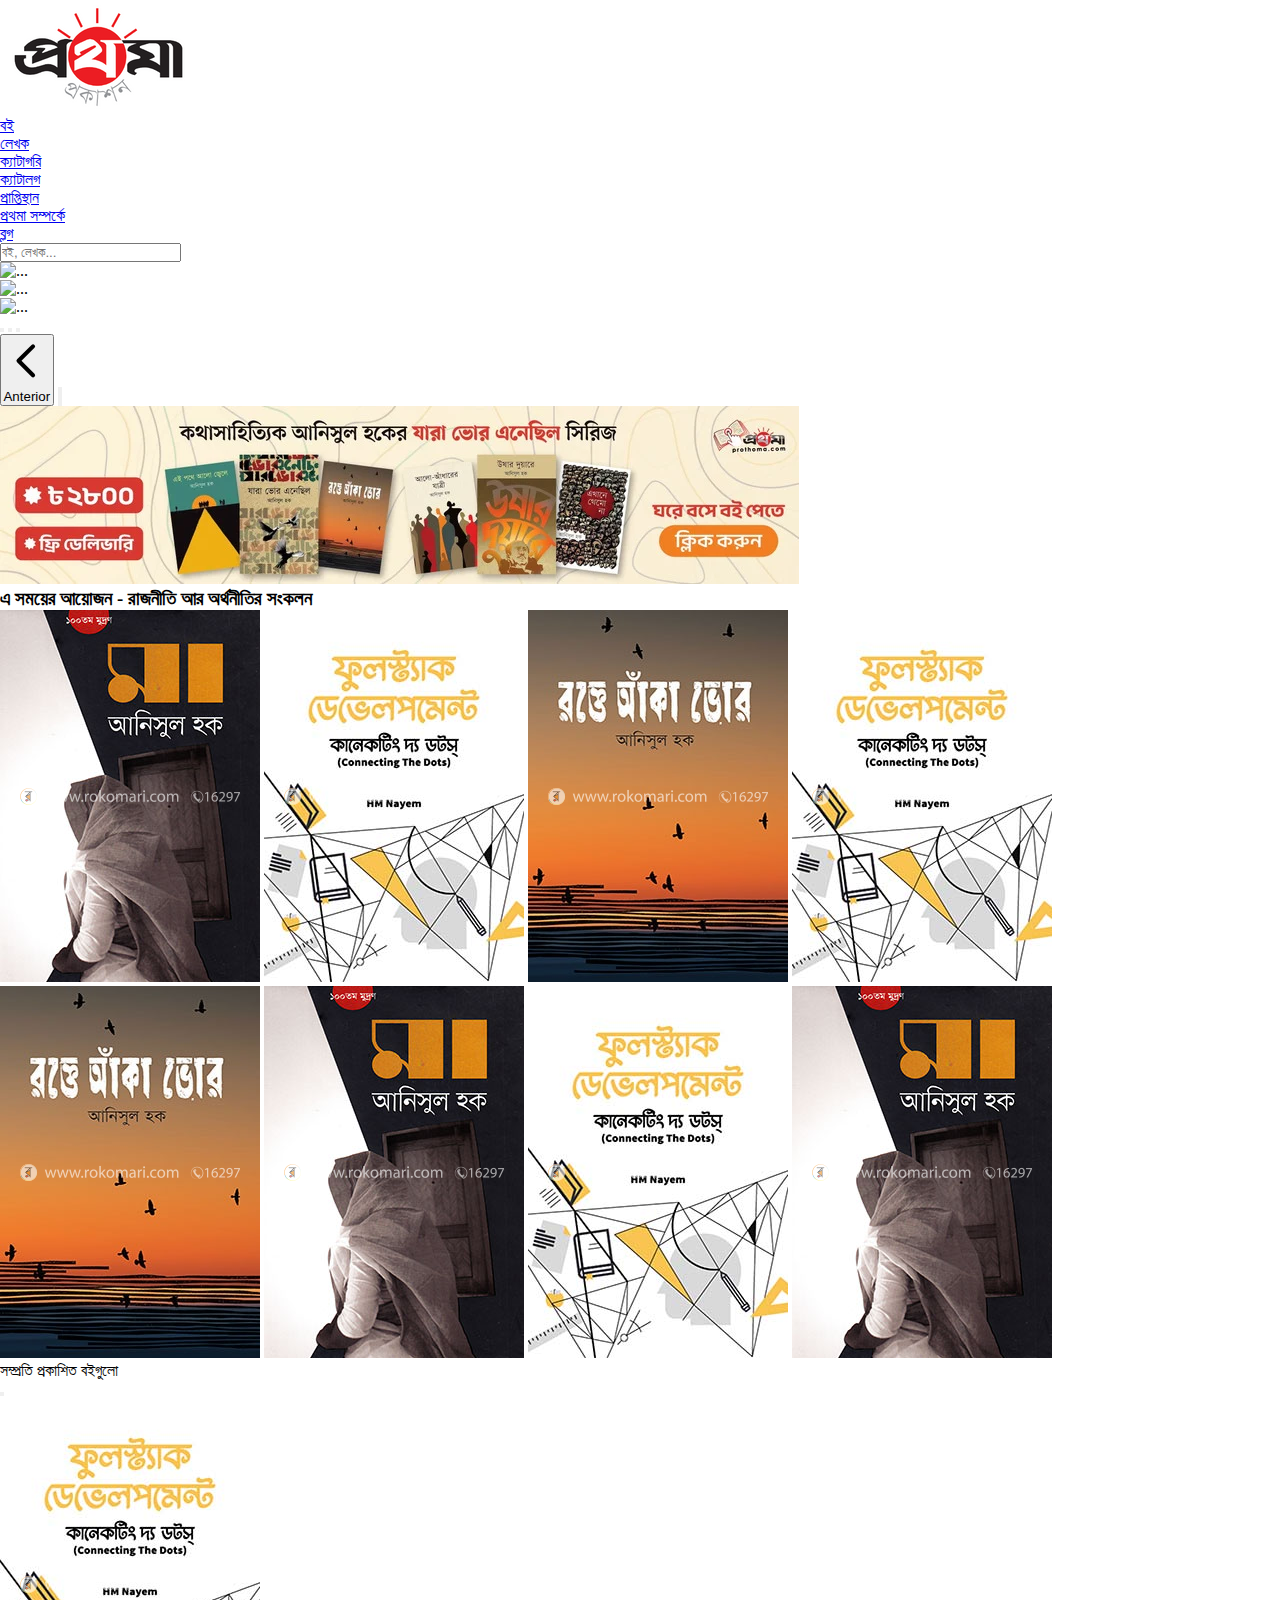
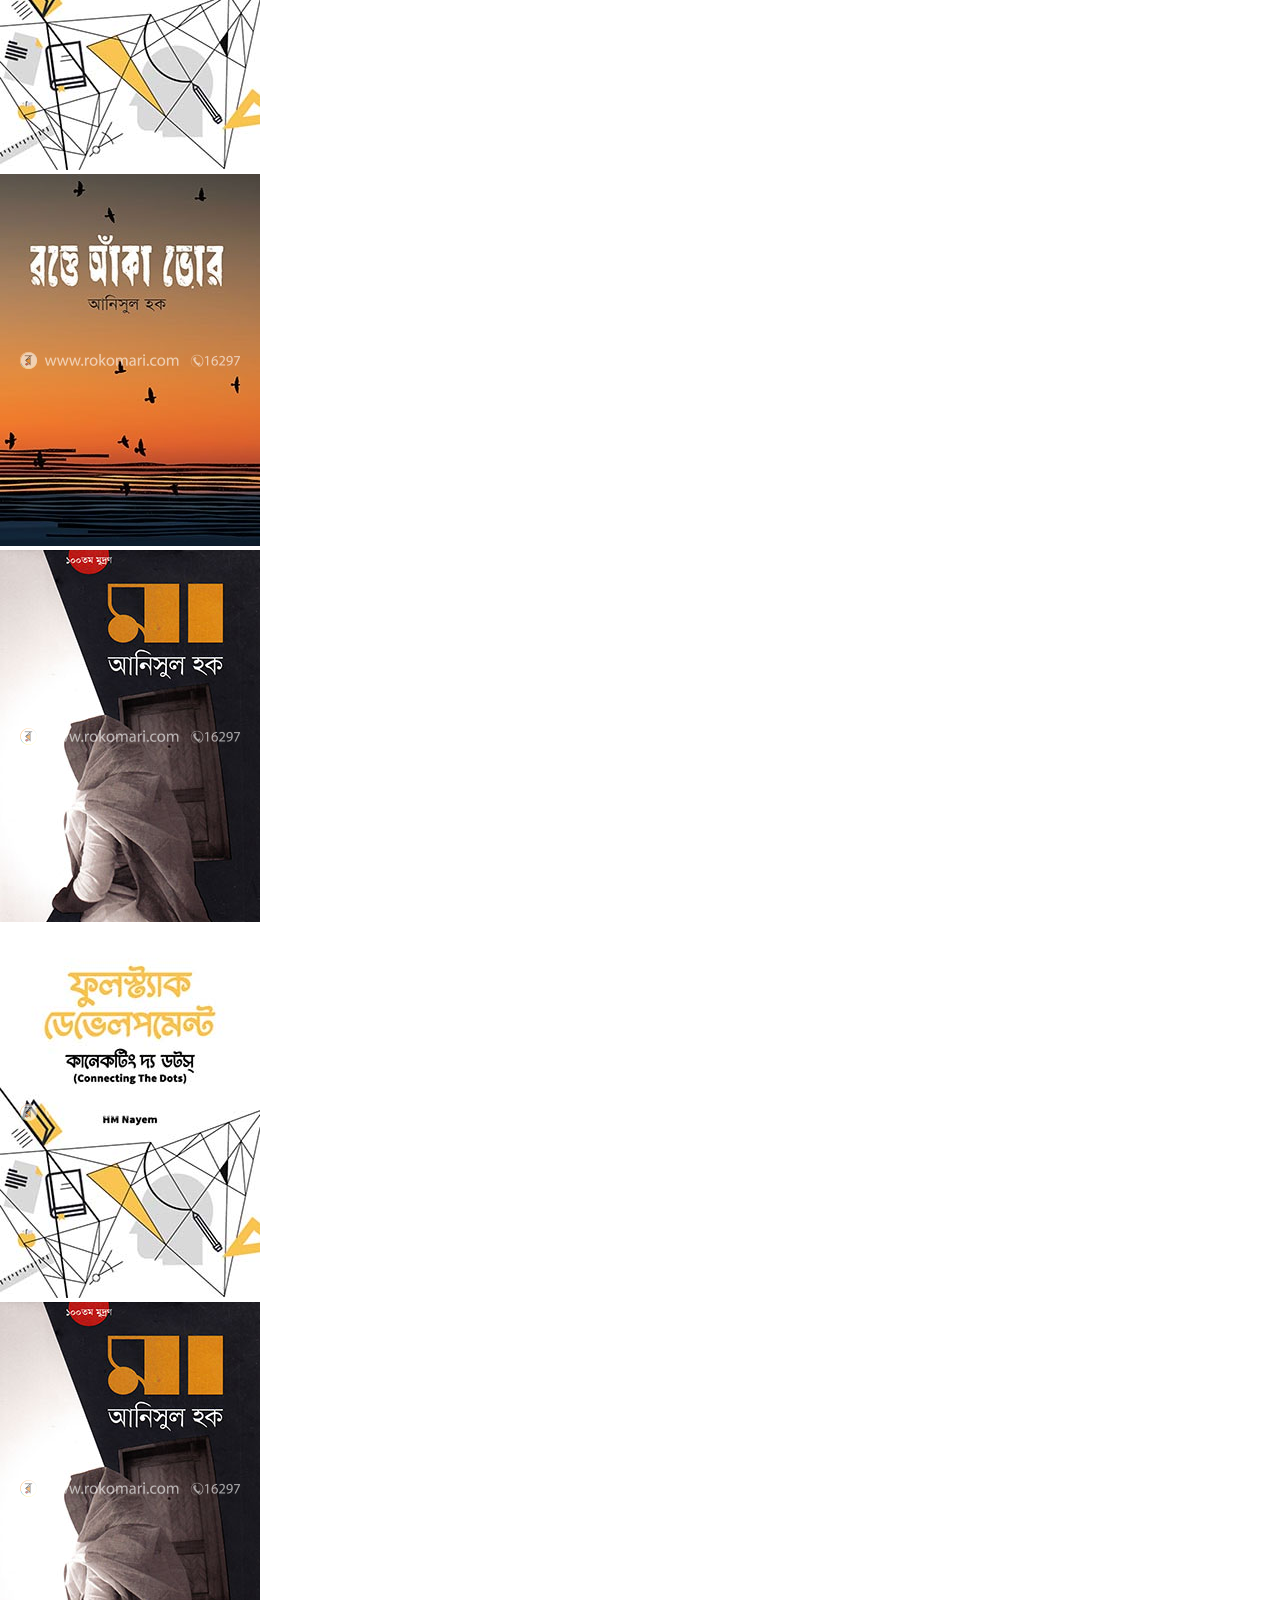
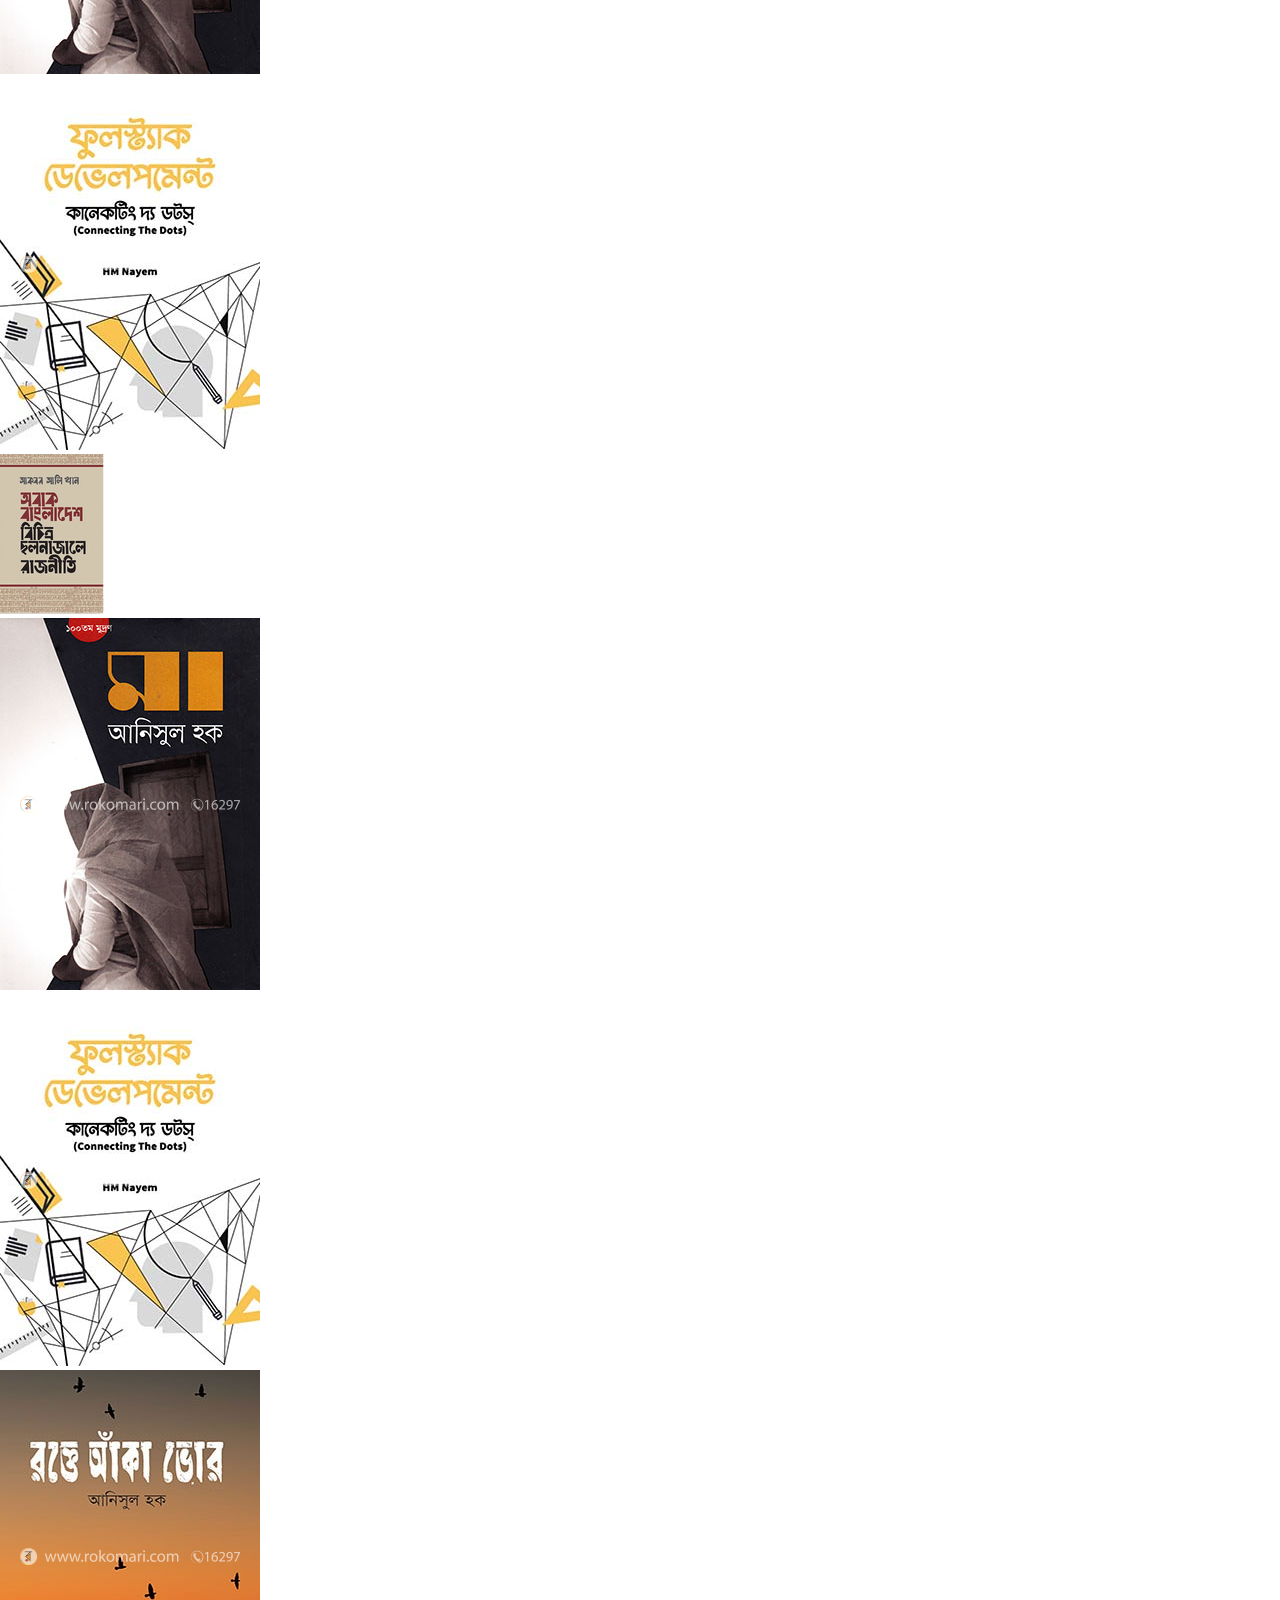
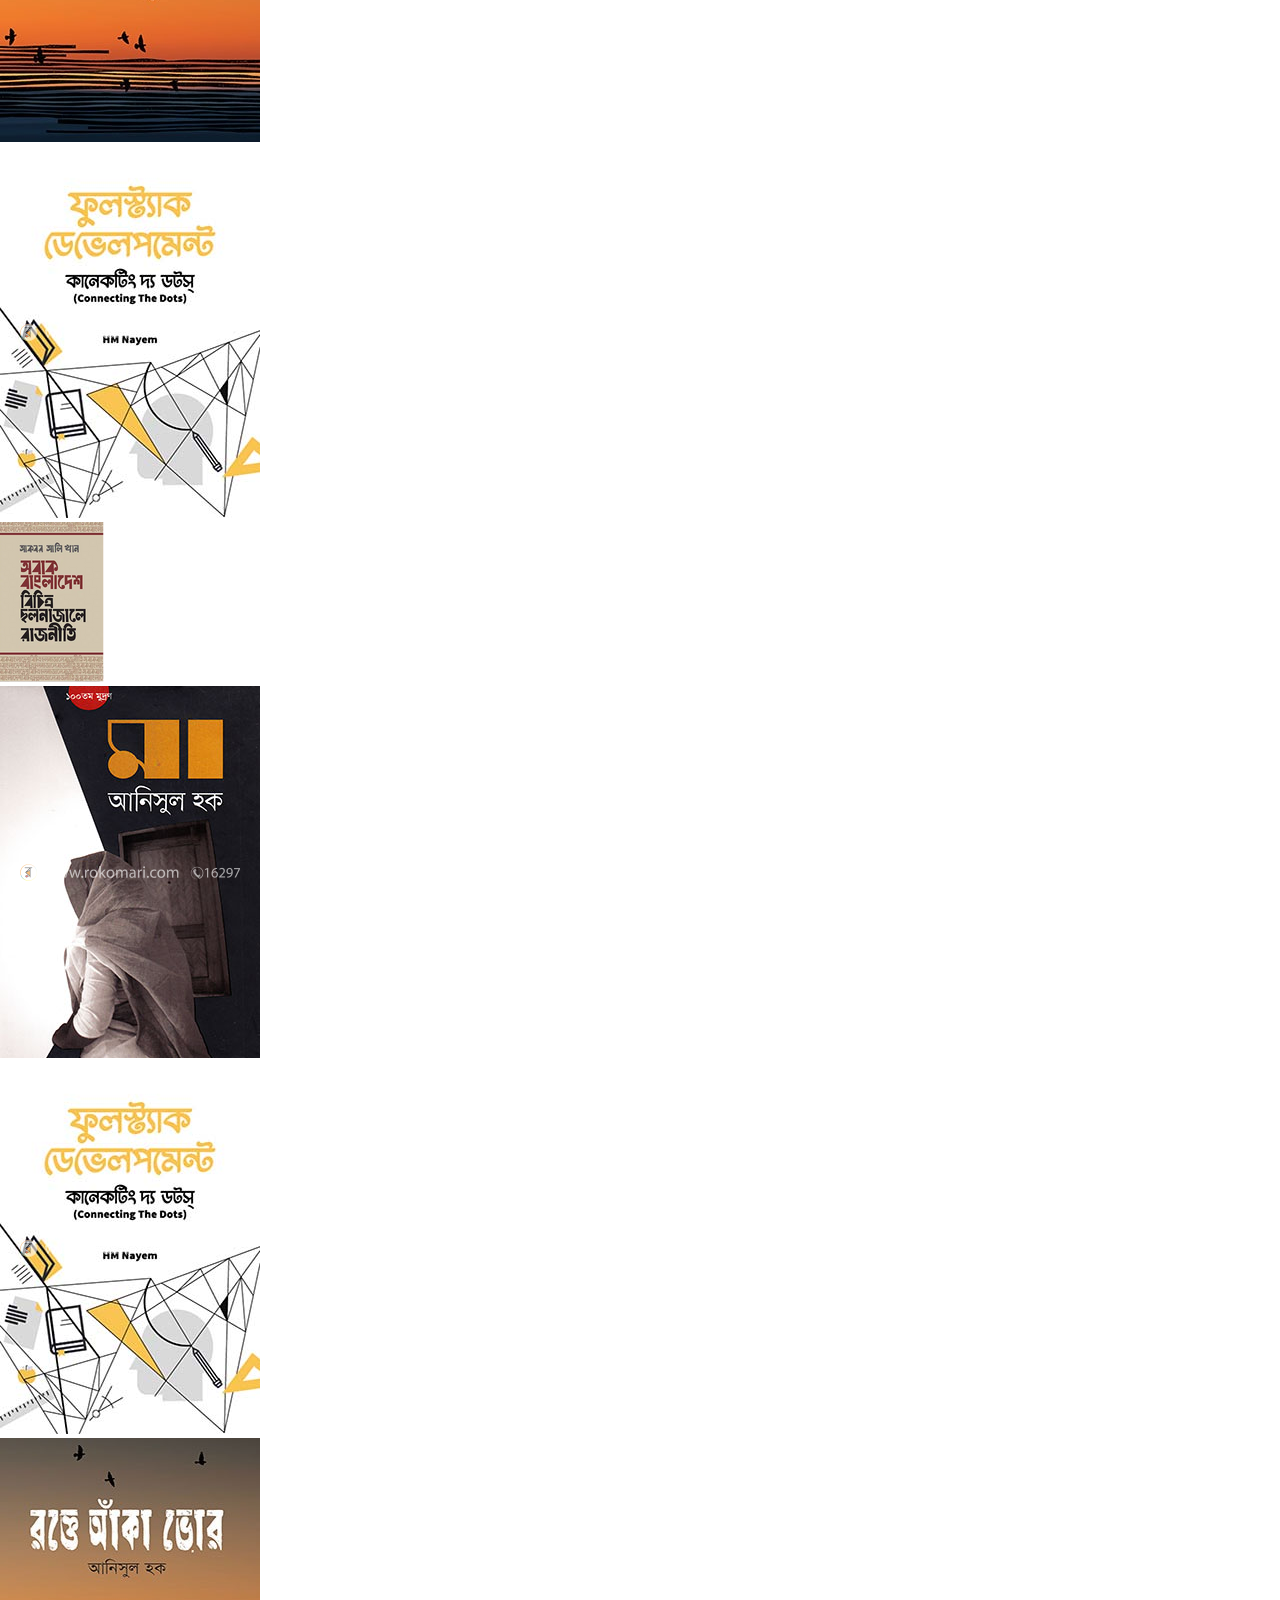
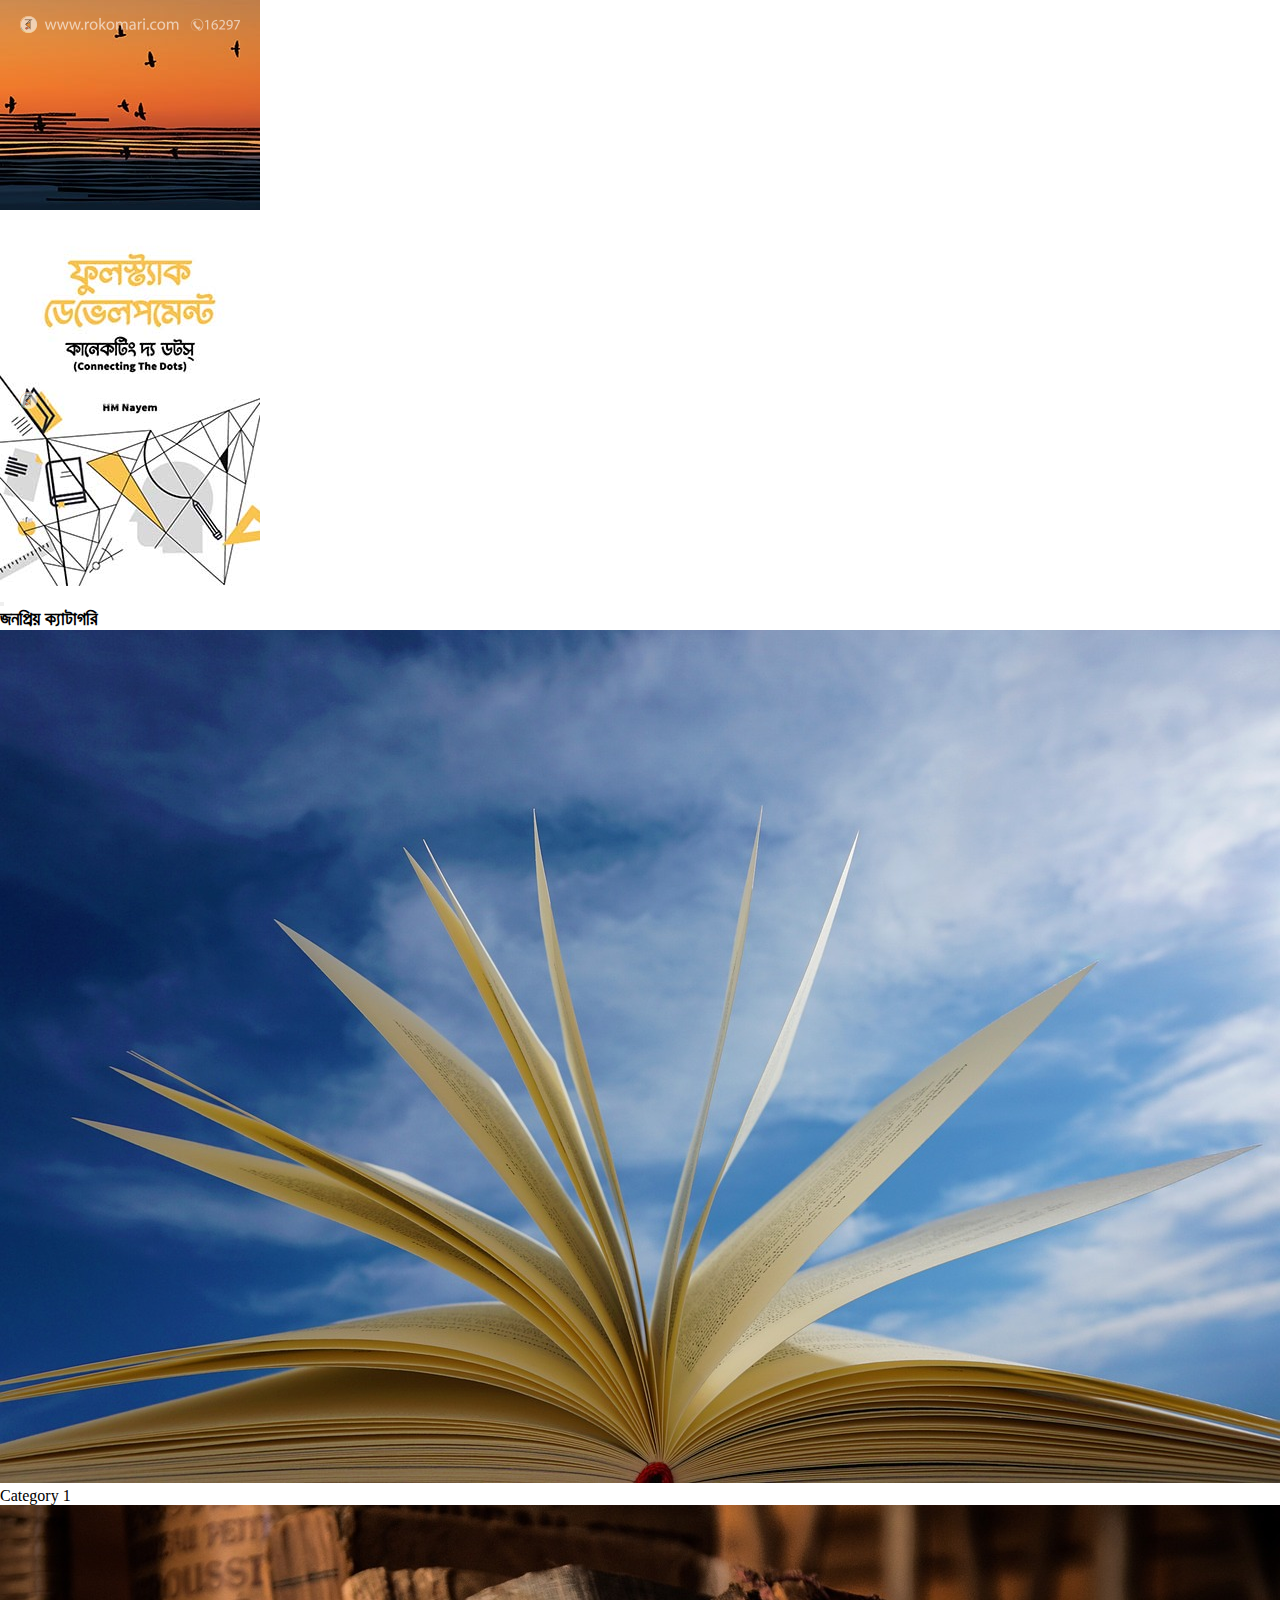
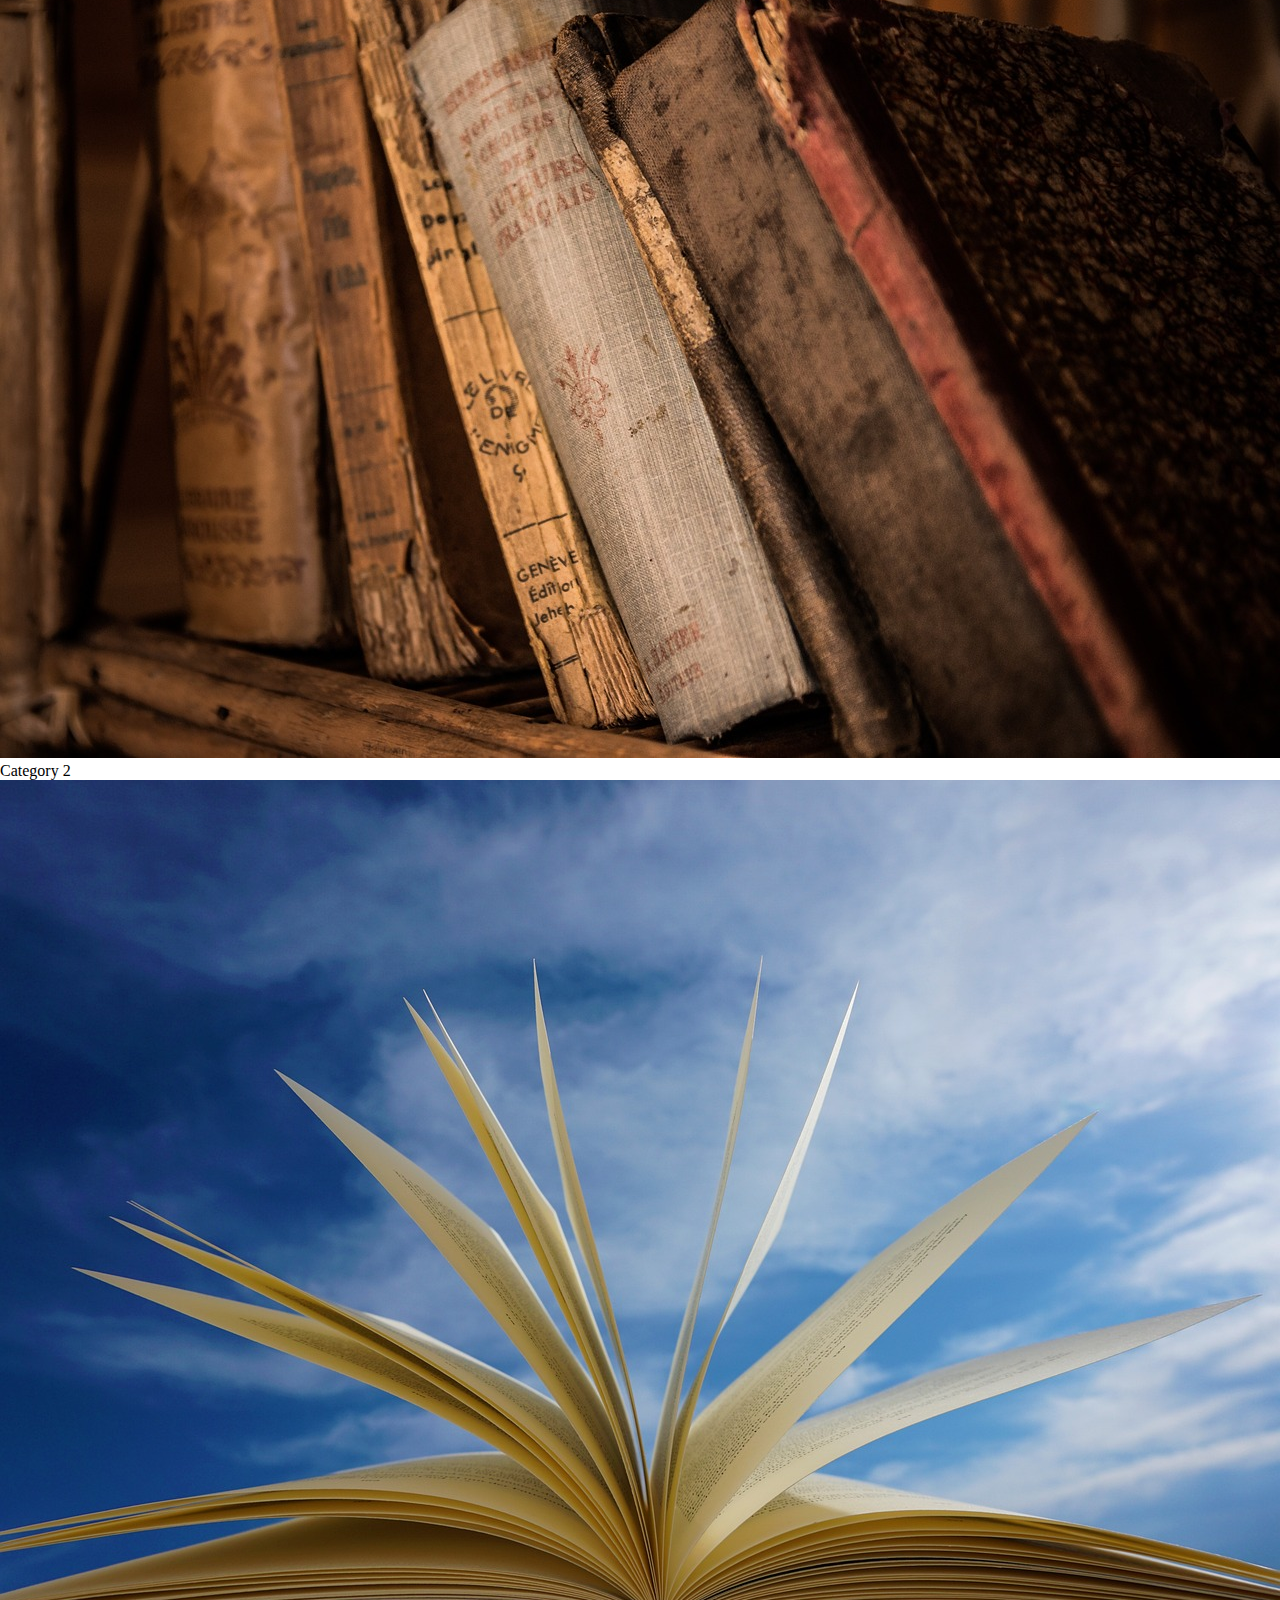
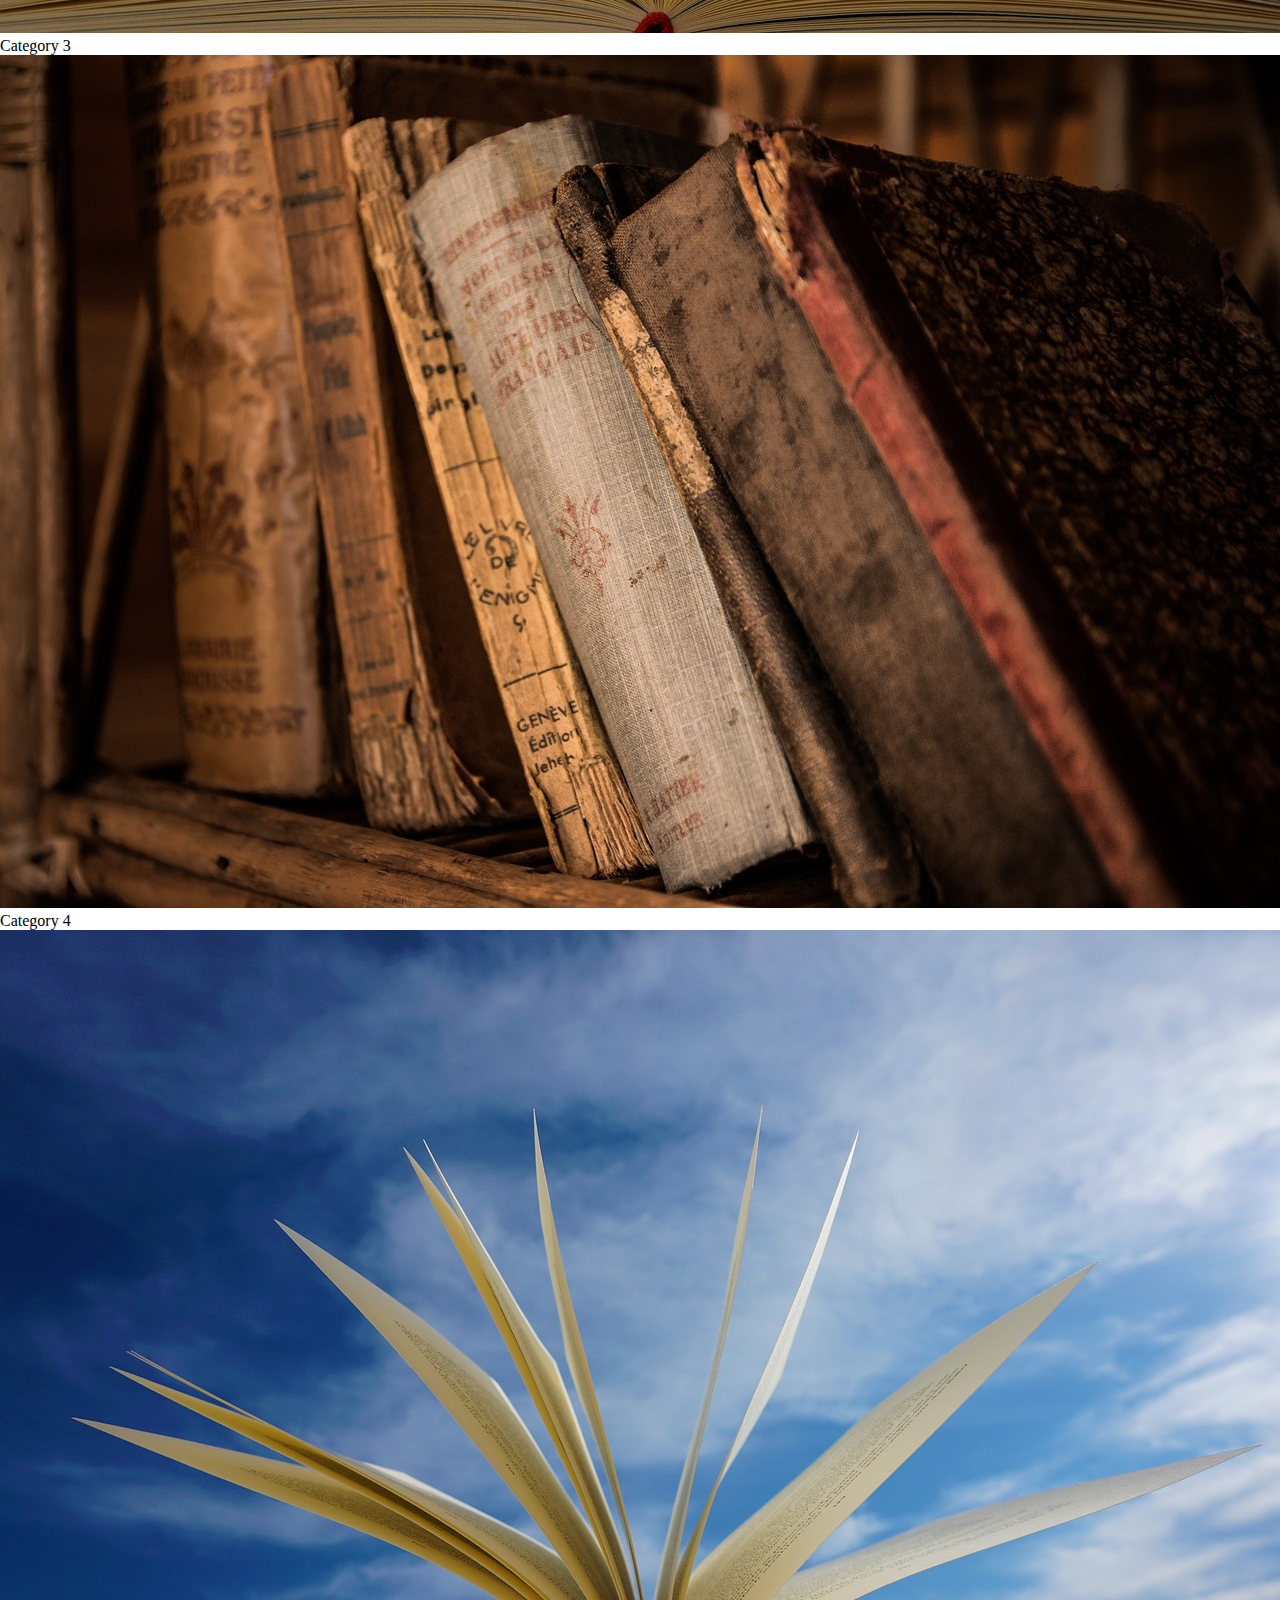
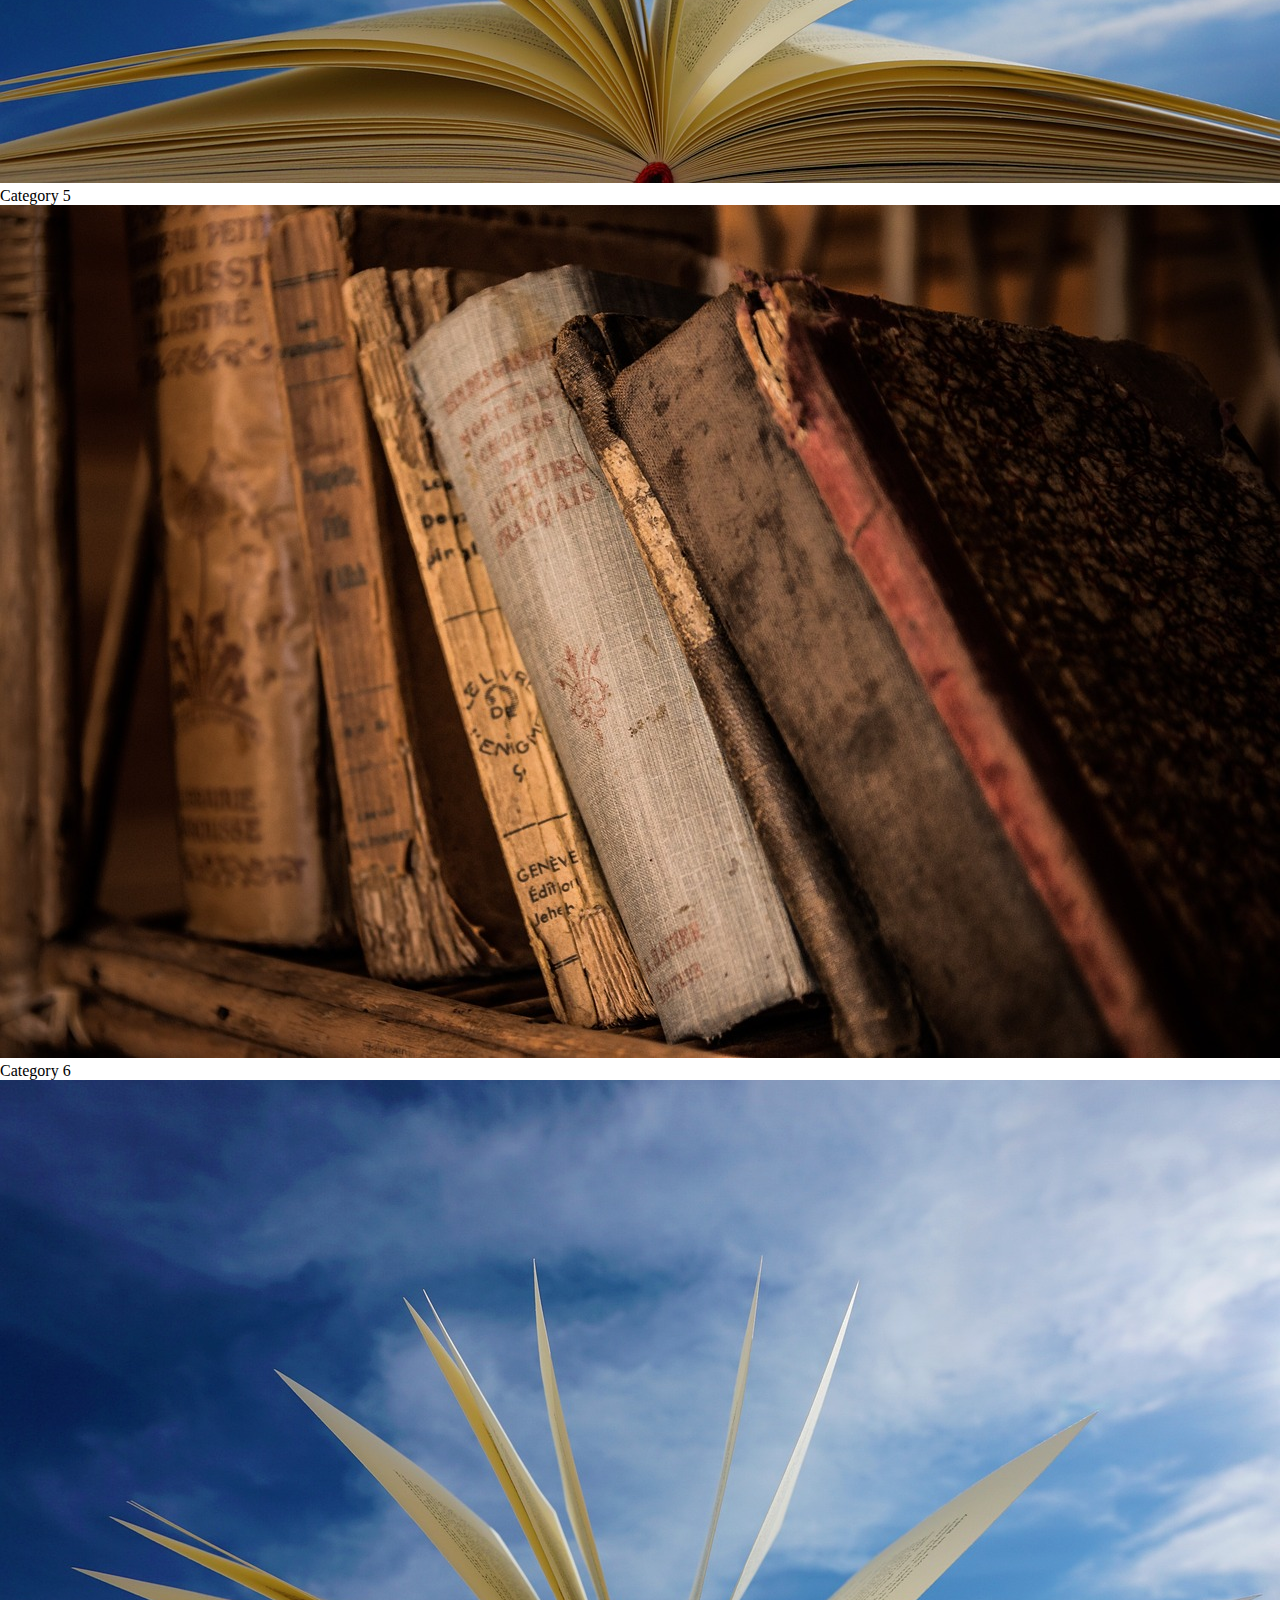
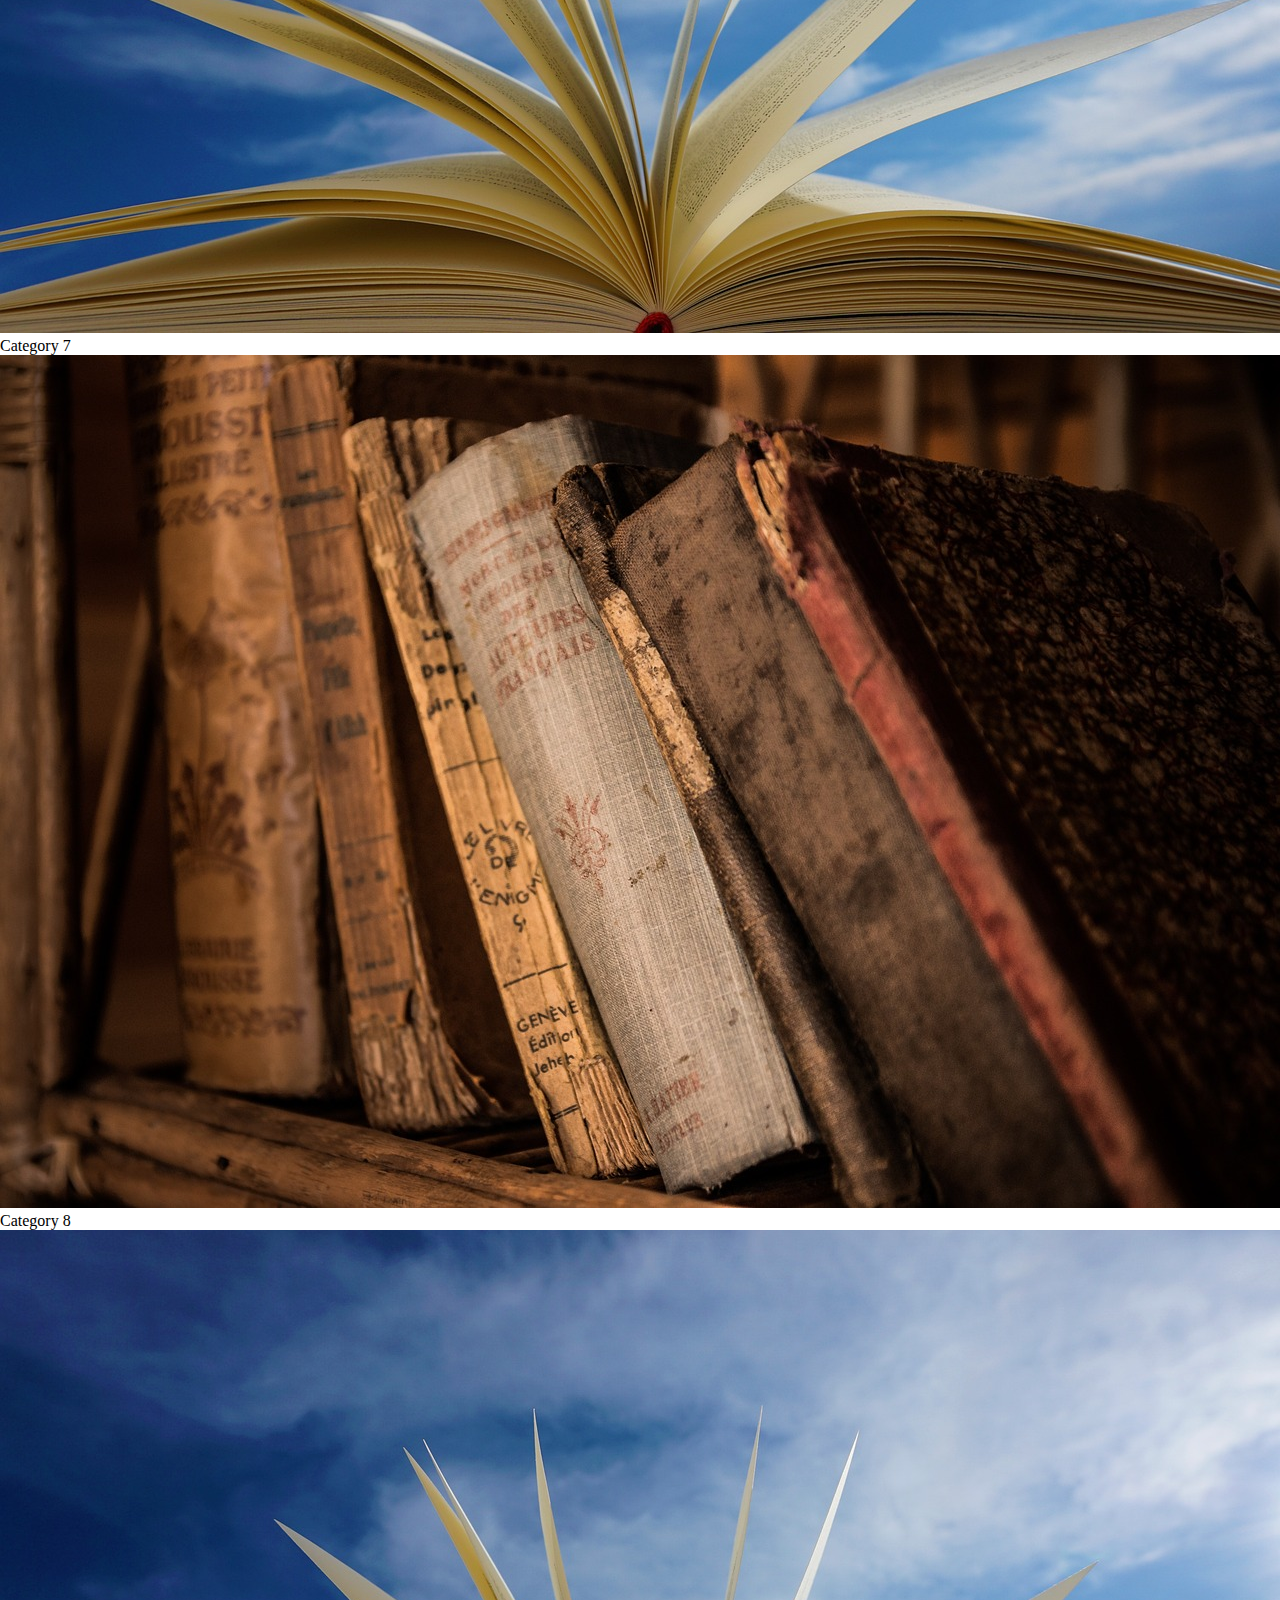
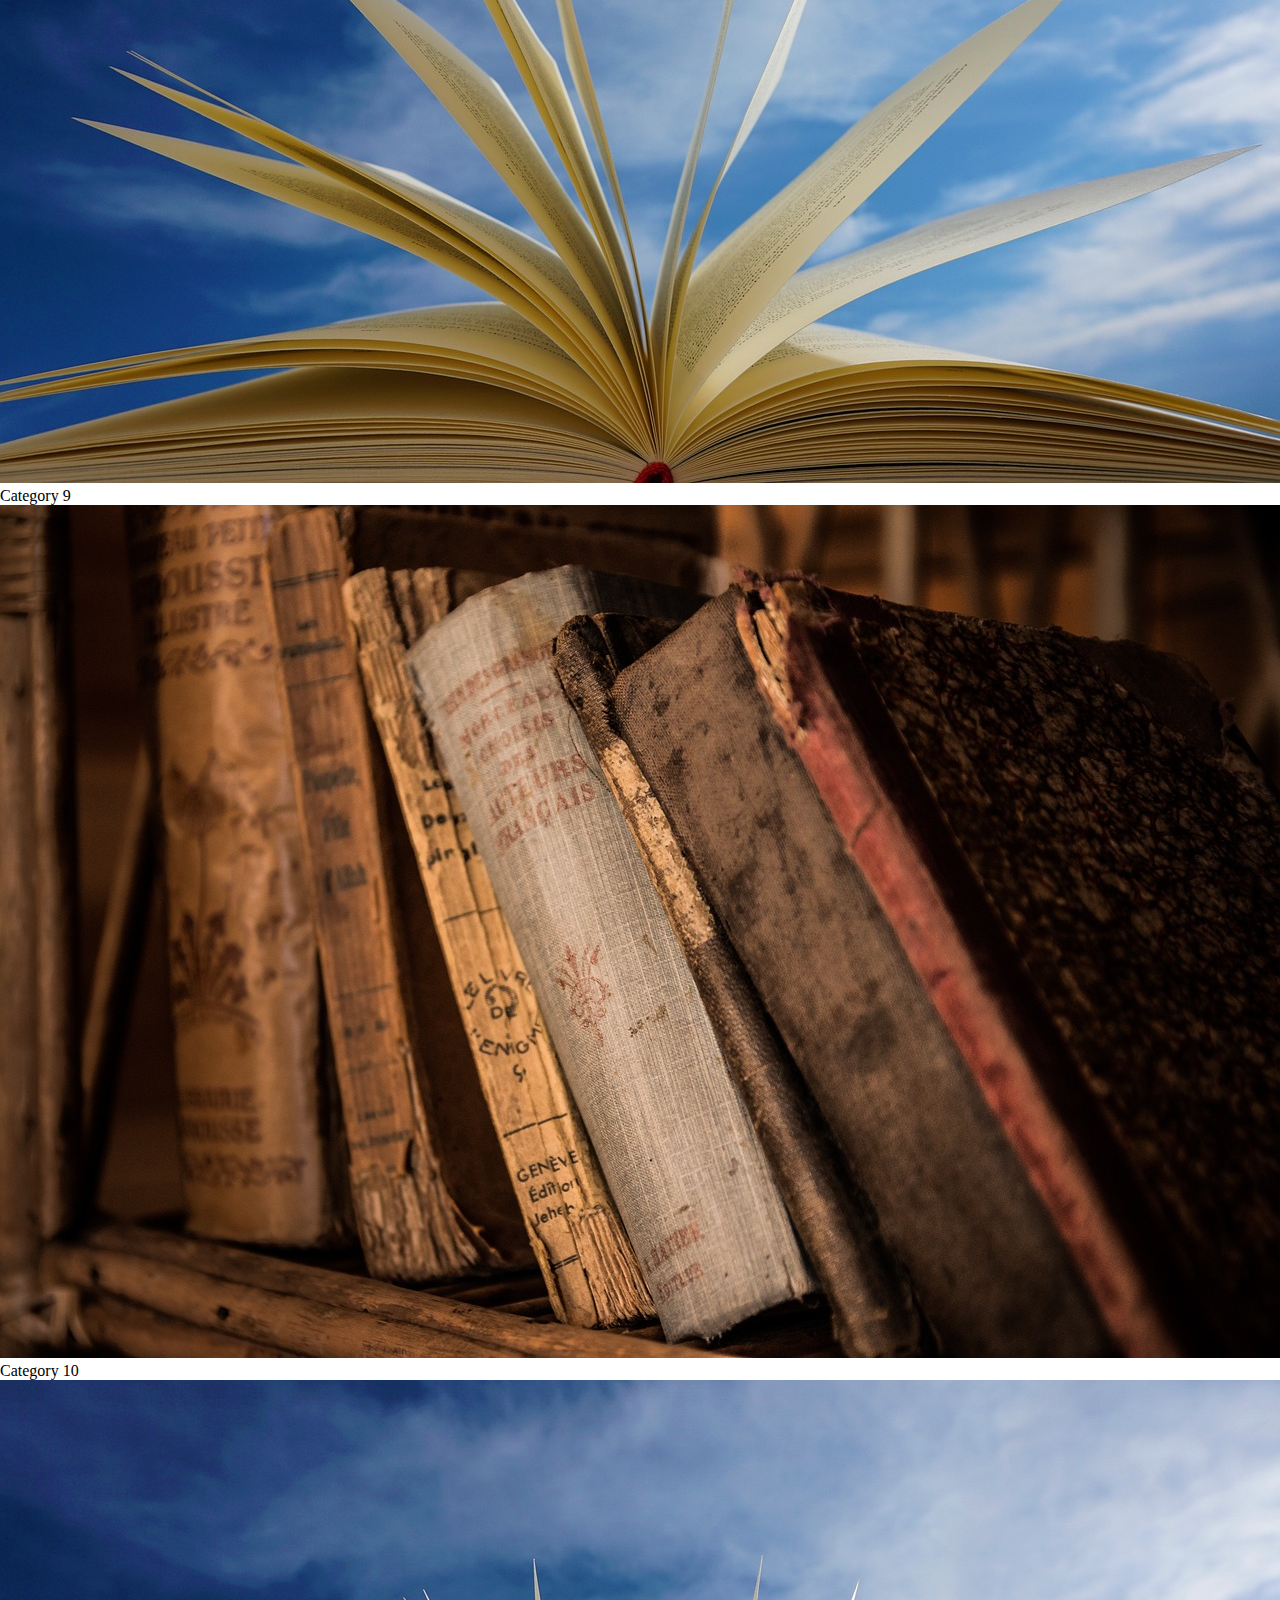
==== commit c35ae480: "slider solved" ====
--- a/index.html
+++ b/index.html
@@ -14,8 +14,9 @@
   </head>
   <body>
     <header class="header">
-      <nav class="flex items-center gap-8 justify-around mx-4 md:mr-28 md:ml-0">
-        <div class="flex">
+      <!-- Navbar -->
+      <nav class="flex mx-4 md:mx-28">
+        <div class="flex items-center">
           <ion-icon
             onclick="toggleButton(this)"
             class="text-3xl cursor-pointer md:hidden"
@@ -28,30 +29,35 @@
             ><img class="w-36" src="./assets/images/logo.png" alt=""
           /></a>
         </div>
-        <form action="" class="relative w-max">
-          <input
-            class="relative peer z-10 bg-transparent border w-8 h-8 rounded-md pl-8 outline-none cursor-pointer focus:w-full focus:border-rose-400 focus:cursor-text focus:pr-4"
-            type="search"
-            name=""
-            id="search"
-            placeholder="বই, লেখক..."
-          />
-          <ion-icon
-            class="text-2xl absolute right-2 top-1 cursor-pointer"
-            name="search-outline"
-          ></ion-icon>
-        </form>
+
         <div
-          class="nav-links absolute md:static bg-white min-h-[60vh] md:min-h-fit left-0 top-[-100%] w-full md:w-auto flex md:items-center px-5"
+          class="nav-links absolute md:static bg-white min-h-[60vh] md:min-h-fit left-0 top-[-100%] w-full md:w-auto flex md:items-bottom pb-4"
         >
-          <ul class="navList flex flex-col md:flex-row items-center gap-8">
+          <ul
+            class="navList flex flex-col md:flex-row items-center gap-8 pt-12"
+          >
             <li><a class="hover:text-rose-500" href="#">বই</a></li>
             <li><a class="hover:text-rose-500" href="#">লেখক</a></li>
             <li><a class="hover:text-rose-500" href="#">ক্যাটাগরি</a></li>
             <li><a class="hover:text-rose-500" href="#">ক্যাটালগ</a></li>
             <li><a class="hover:text-rose-500" href="#">প্রাপ্তিস্থান</a></li>
             <li><a class="hover:text-rose-500" href="#">প্রথমা সম্পর্কে</a></li>
-            <li><a class="hover:text-rose-500" href="#">ব্লগ</a></li>
+            <li><a class="hover:text-rose-500 pr-24" href="#">ব্লগ</a></li>
+            <li>
+              <form action="" class="relative w-max">
+                <input
+                  class="relative peer z-10 bg-transparent border w-8 h-8 rounded-md pl-8 outline-none cursor-pointer focus:w-full focus:border-rose-400 focus:cursor-text focus:pr-4"
+                  type="search"
+                  name=""
+                  id="search"
+                  placeholder="বই, লেখক..."
+                />
+                <ion-icon
+                  class="text-2xl absolute right-2 top-1 cursor-pointer"
+                  name="search-outline"
+                ></ion-icon>
+              </form>
+            </li>
           </ul>
         </div>
       </nav>
@@ -59,16 +65,10 @@
     <main>
       <!-- slider -->
       <div class="my-10">
-        <div class="max-w-2xl md:max-w-full h-full mx-10 md:mx-28">
+        <div class="max-w-2xl md:max-w-full h-full">
           <div id="default-carousel" class="relative" data-carousel="static">
-            <div
-              class="overflow-hidden relative h-56 rounded-md sm:h-64 md:h-96"
-            >
-              <div class="hidden duration-700 ease-in-out" data-carousel-item>
-                <span
-                  class="absolute top-1/2 left-1/2 text-2xl font-semibold text-white -translate-x-1/2 -translate-y-1/2 sm:text-3xl"
-                  >Primer Slide</span
-                >
+            <div class="overflow-hidden relative h-56 sm:h-64 md:h-96">
+              <div class="duration-700 ease-in-out" data-carousel-item>
                 <img
                   src="./assets/images/slide1.jpg"
                   class="block absolute top-1/2 left-1/2 w-full -translate-x-1/2 -translate-y-1/2"
@@ -76,7 +76,7 @@
                 />
               </div>
 
-              <div class="hidden duration-700 ease-in-out" data-carousel-item>
+              <div class="duration-700 ease-in-out" data-carousel-item>
                 <img
                   src="./assets/images/slide1.jpg"
                   class="block absolute top-1/2 left-1/2 w-full -translate-x-1/2 -translate-y-1/2"
@@ -84,7 +84,7 @@
                 />
               </div>
 
-              <div class="hidden duration-700 ease-in-out" data-carousel-item>
+              <div class="duration-700 ease-in-out" data-carousel-item>
                 <img
                   src="./assets/images/slide1.jpg"
                   class="block absolute top-1/2 left-1/2 w-full -translate-x-1/2 -translate-y-1/2"
@@ -166,7 +166,6 @@
                     d="M9 5l7 7-7 7"
                   ></path>
                 </svg>
-                <span class="hidden">Siguiente</span>
               </span>
             </button>
           </div>
--- a/styles/styles.css
+++ b/styles/styles.css
@@ -6,7 +6,7 @@
 
 @font-face {
   font-family: prothoma;
-  src: url(/assets/fonts/Prothoma.ttf);
+  src: url(./assets/fonts/Prothoma.ttf);
 }
 .nav-links a {
   font-family: prothoma;
@@ -24,12 +24,14 @@
     width: 100%;
     padding: 0px 25px;
   }
+} 
+
+
+.collection1 {
+  height: auto;
+  background-image: url(./assets/images/cov.jpeg);
 }
-.collection1{
+.collection2 {
   height: auto;
-  background-image: url(/assets/images/cov.jpeg);
-}
-.collection2{
-  height: auto;
-  background-image: url(/assets/images/cov1.jpg);
+  background-image: url(./assets/images/cov1.jpg);
 }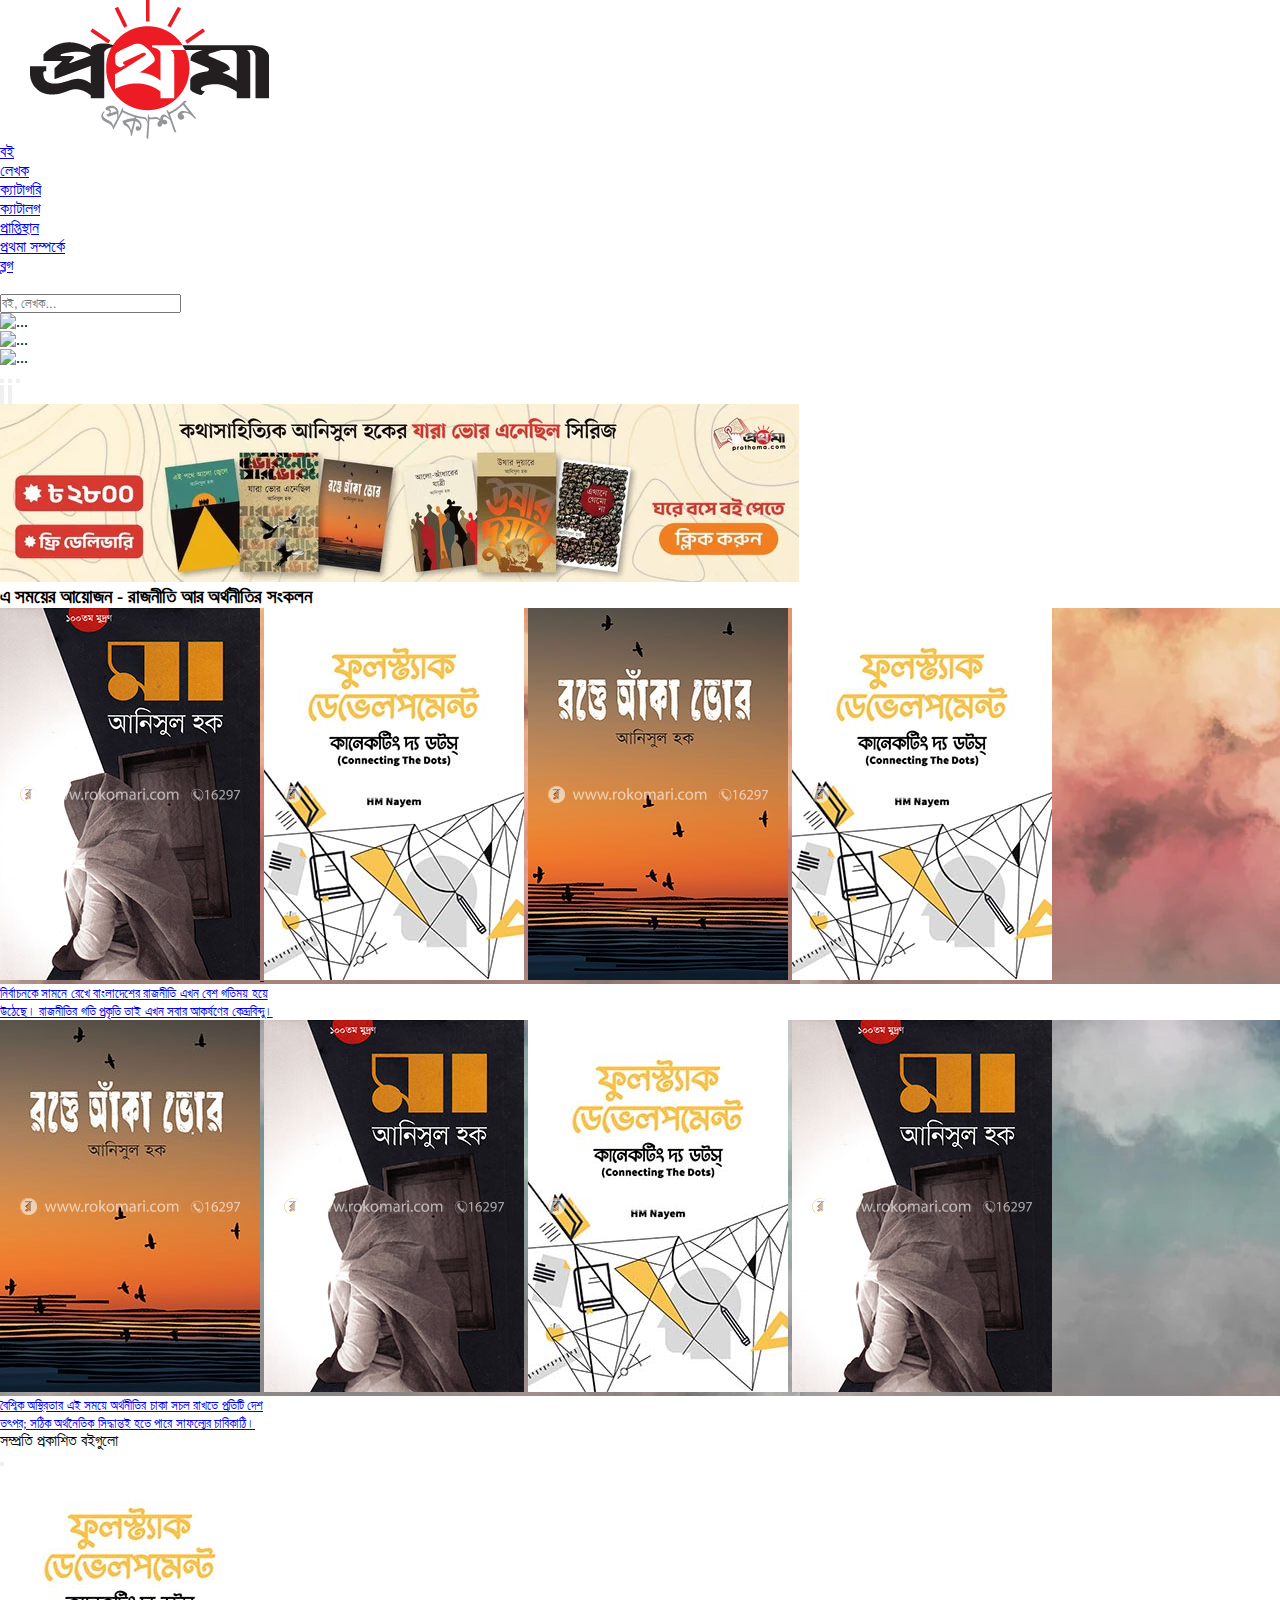
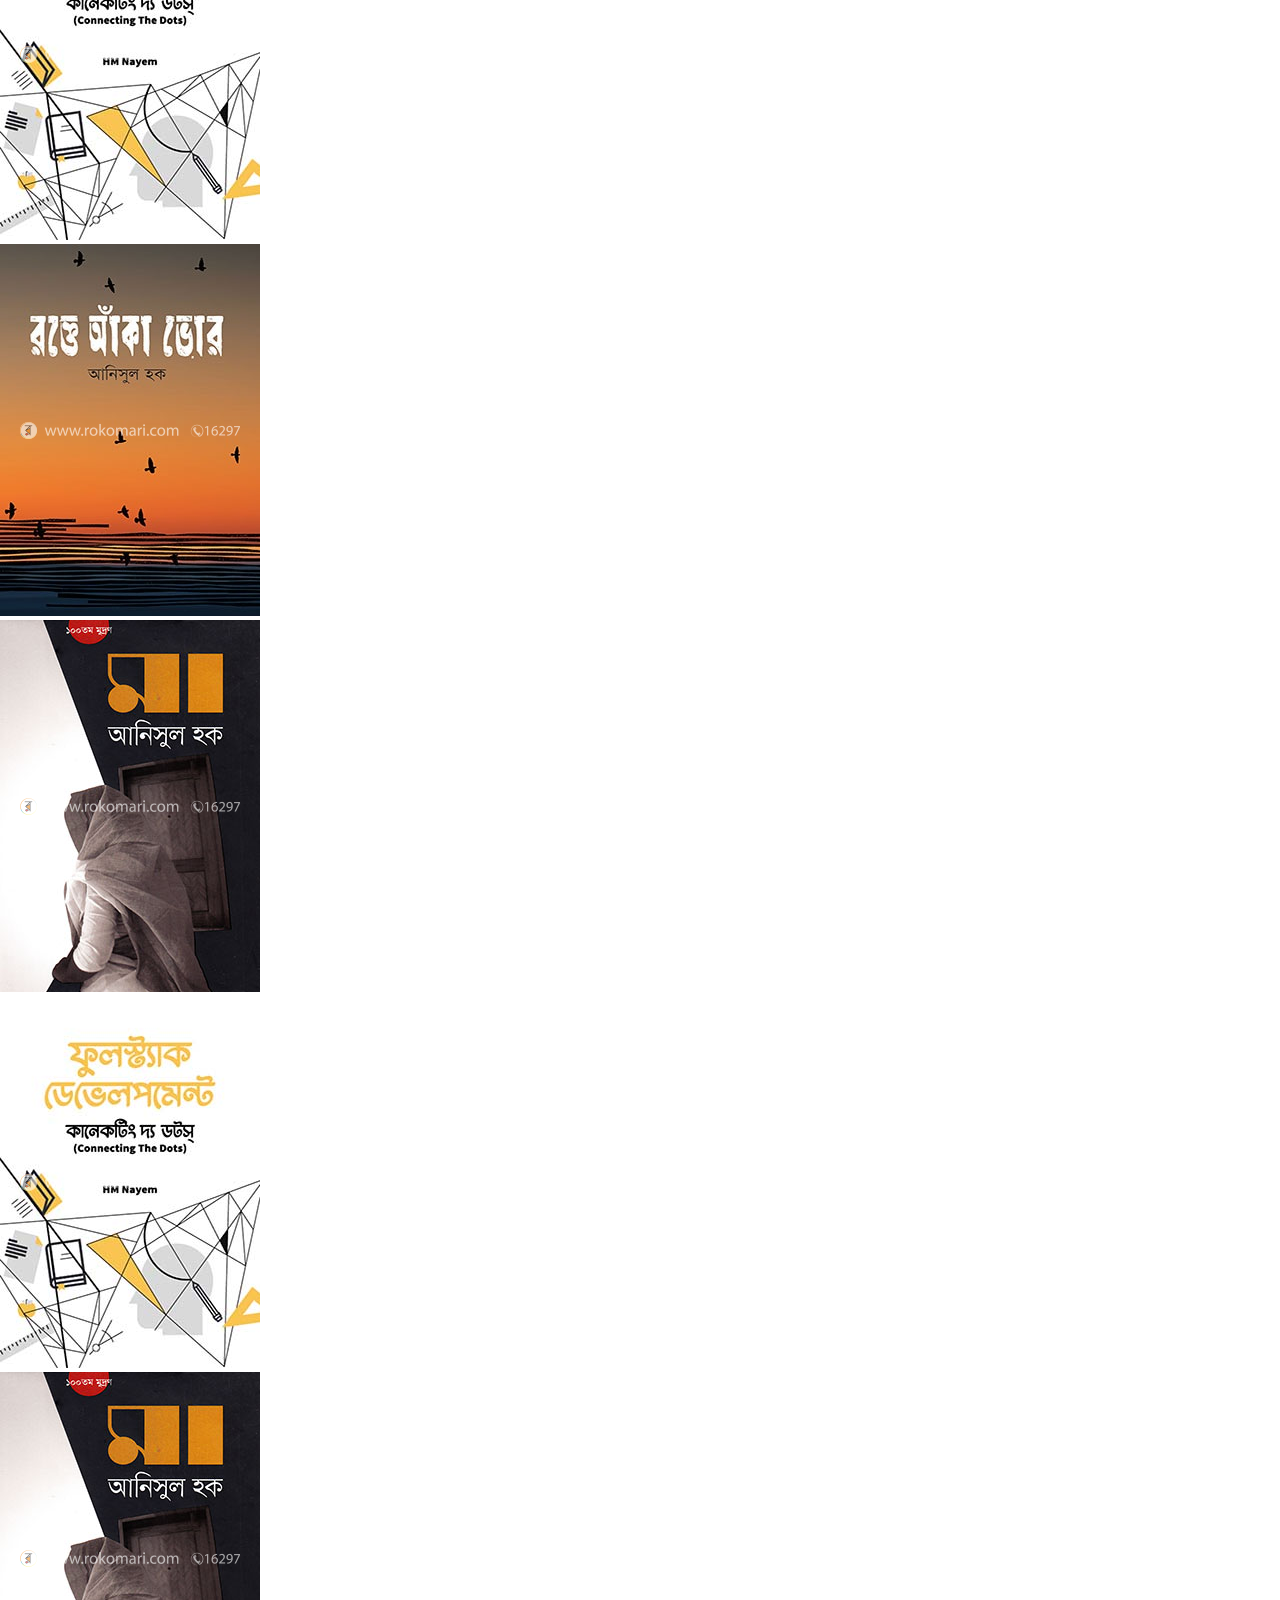
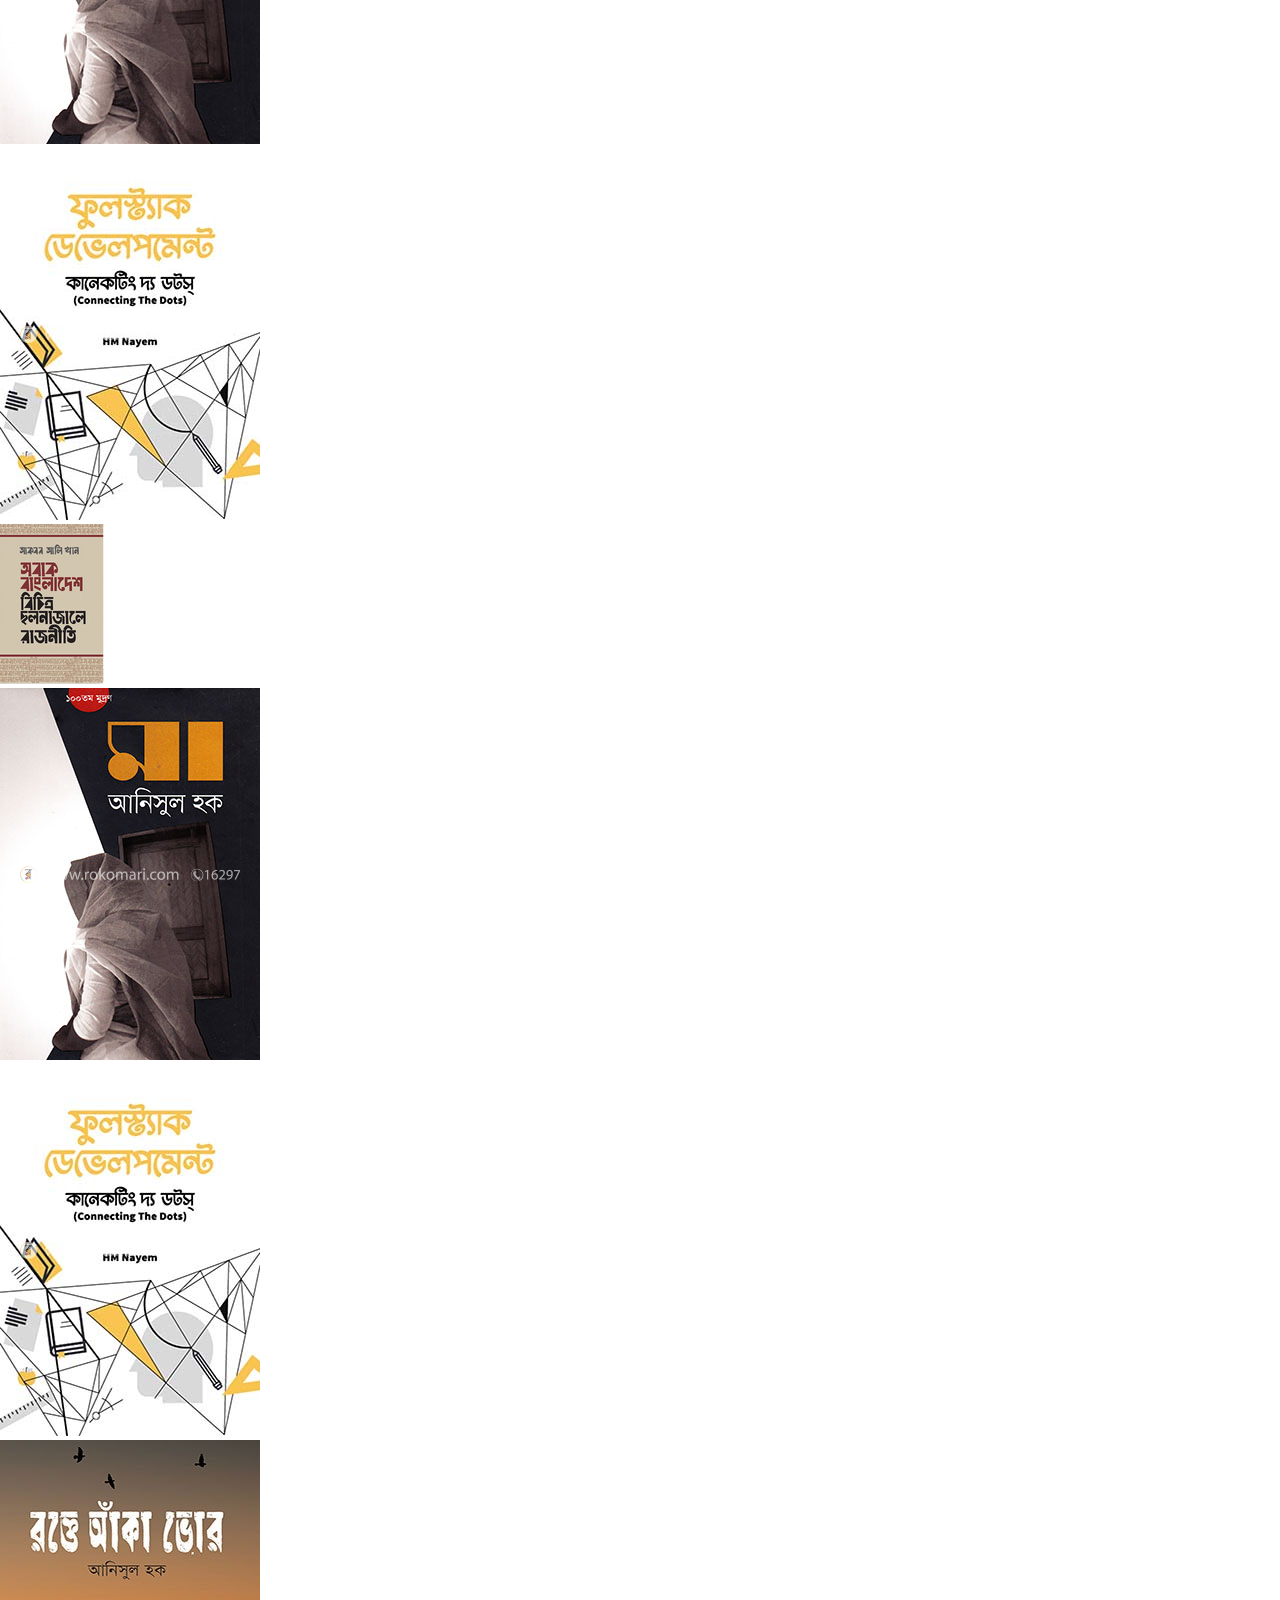
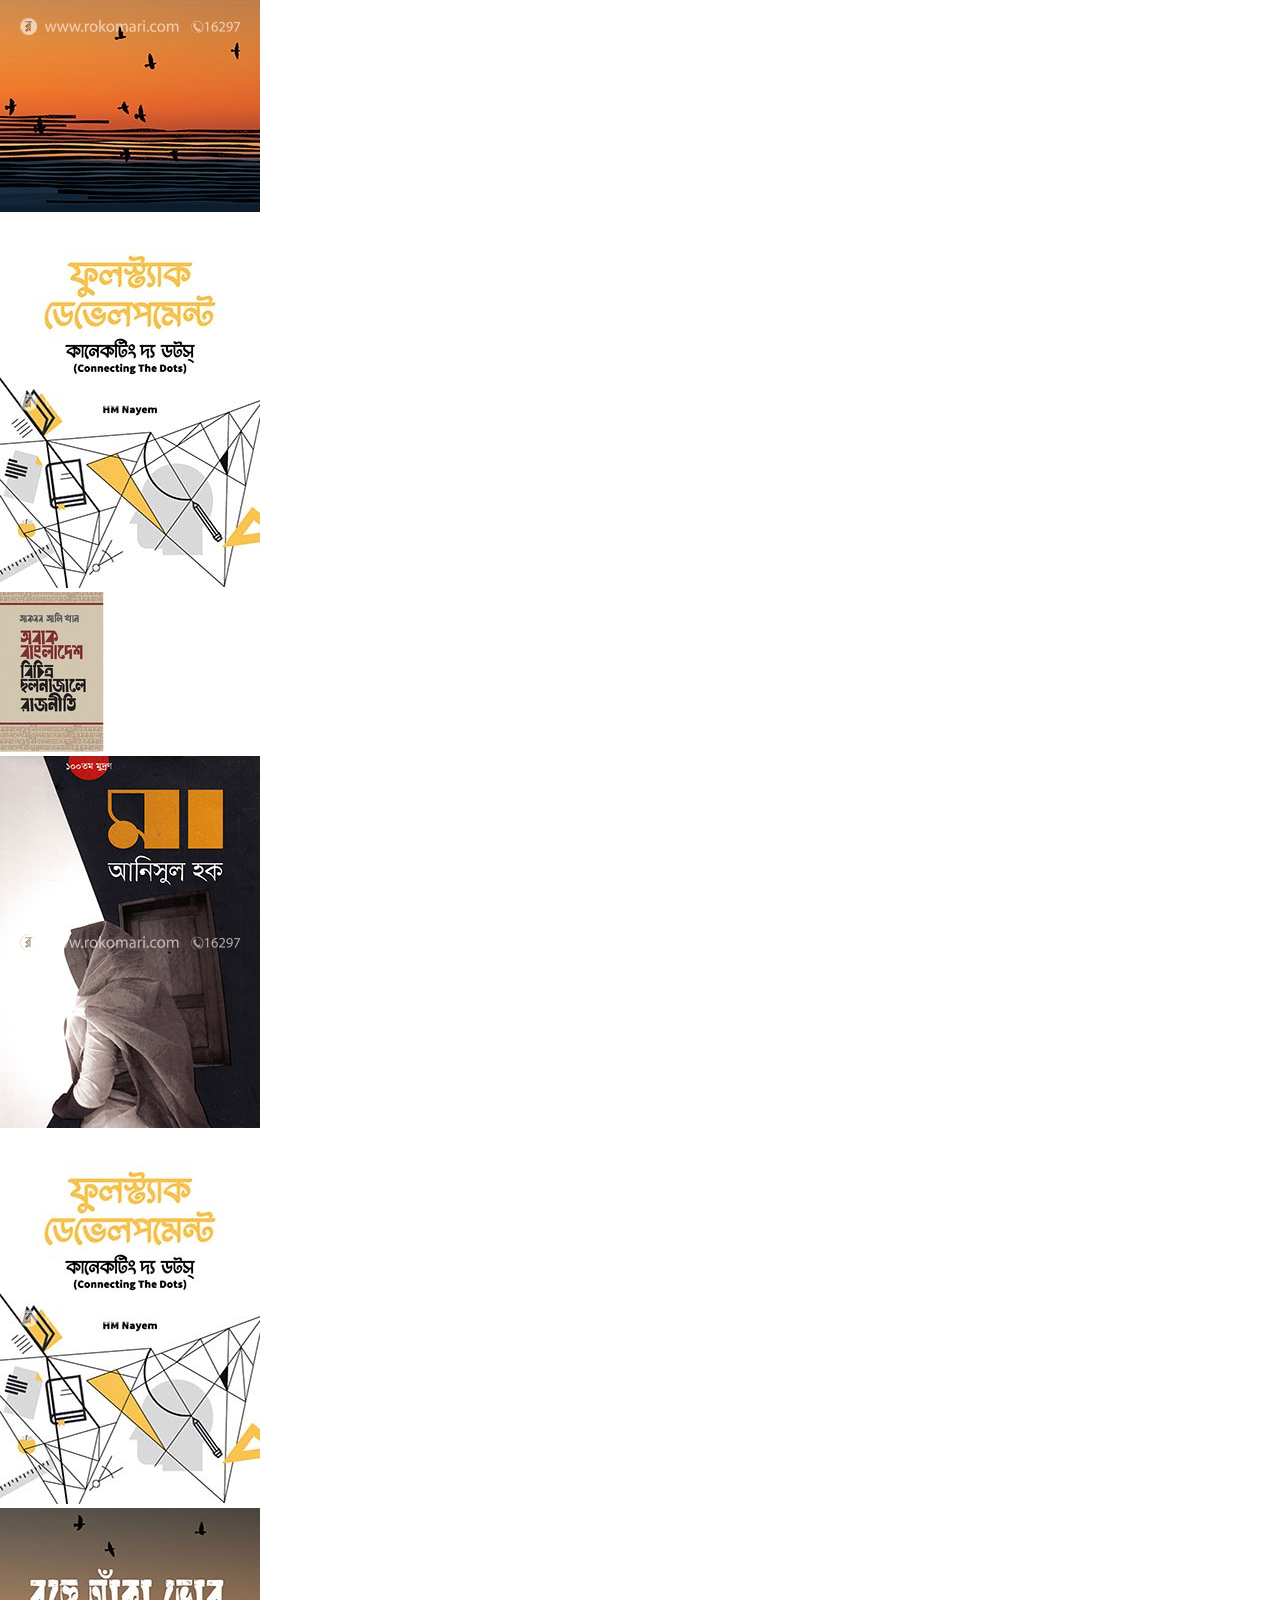
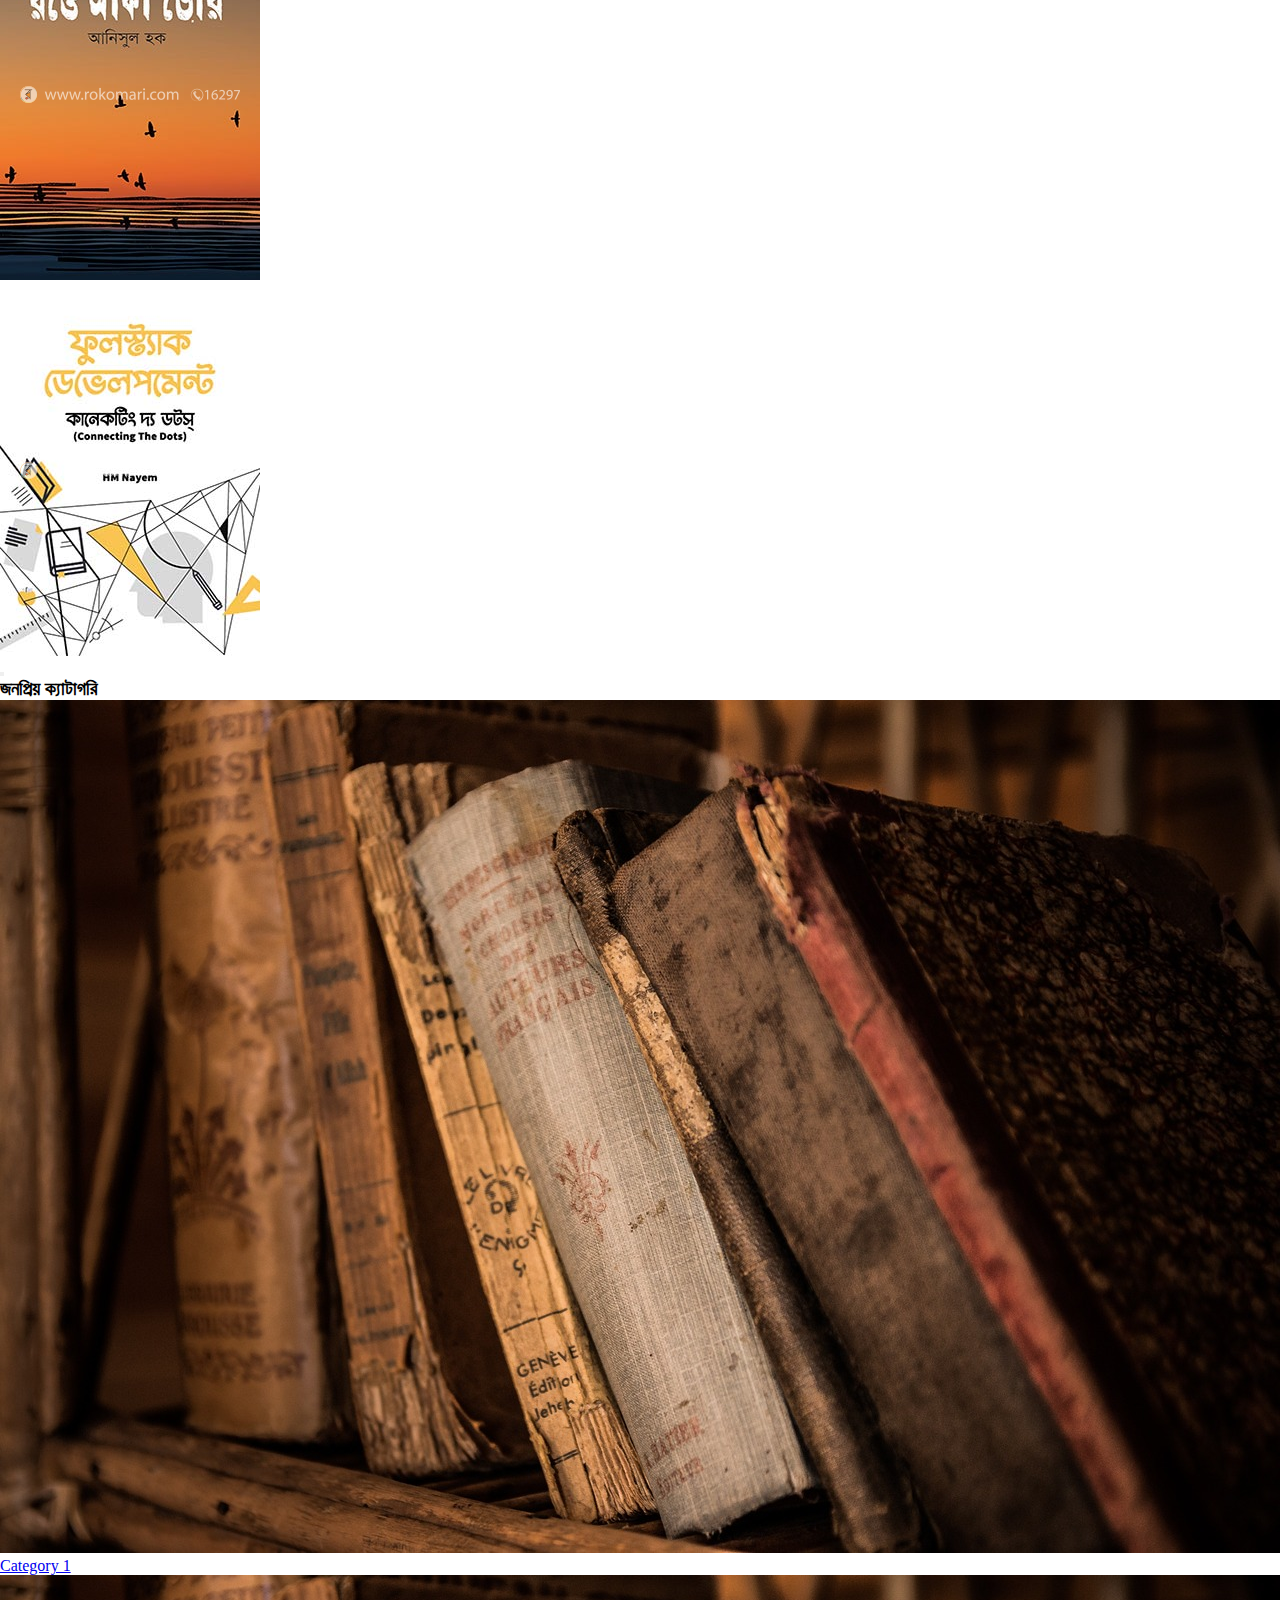
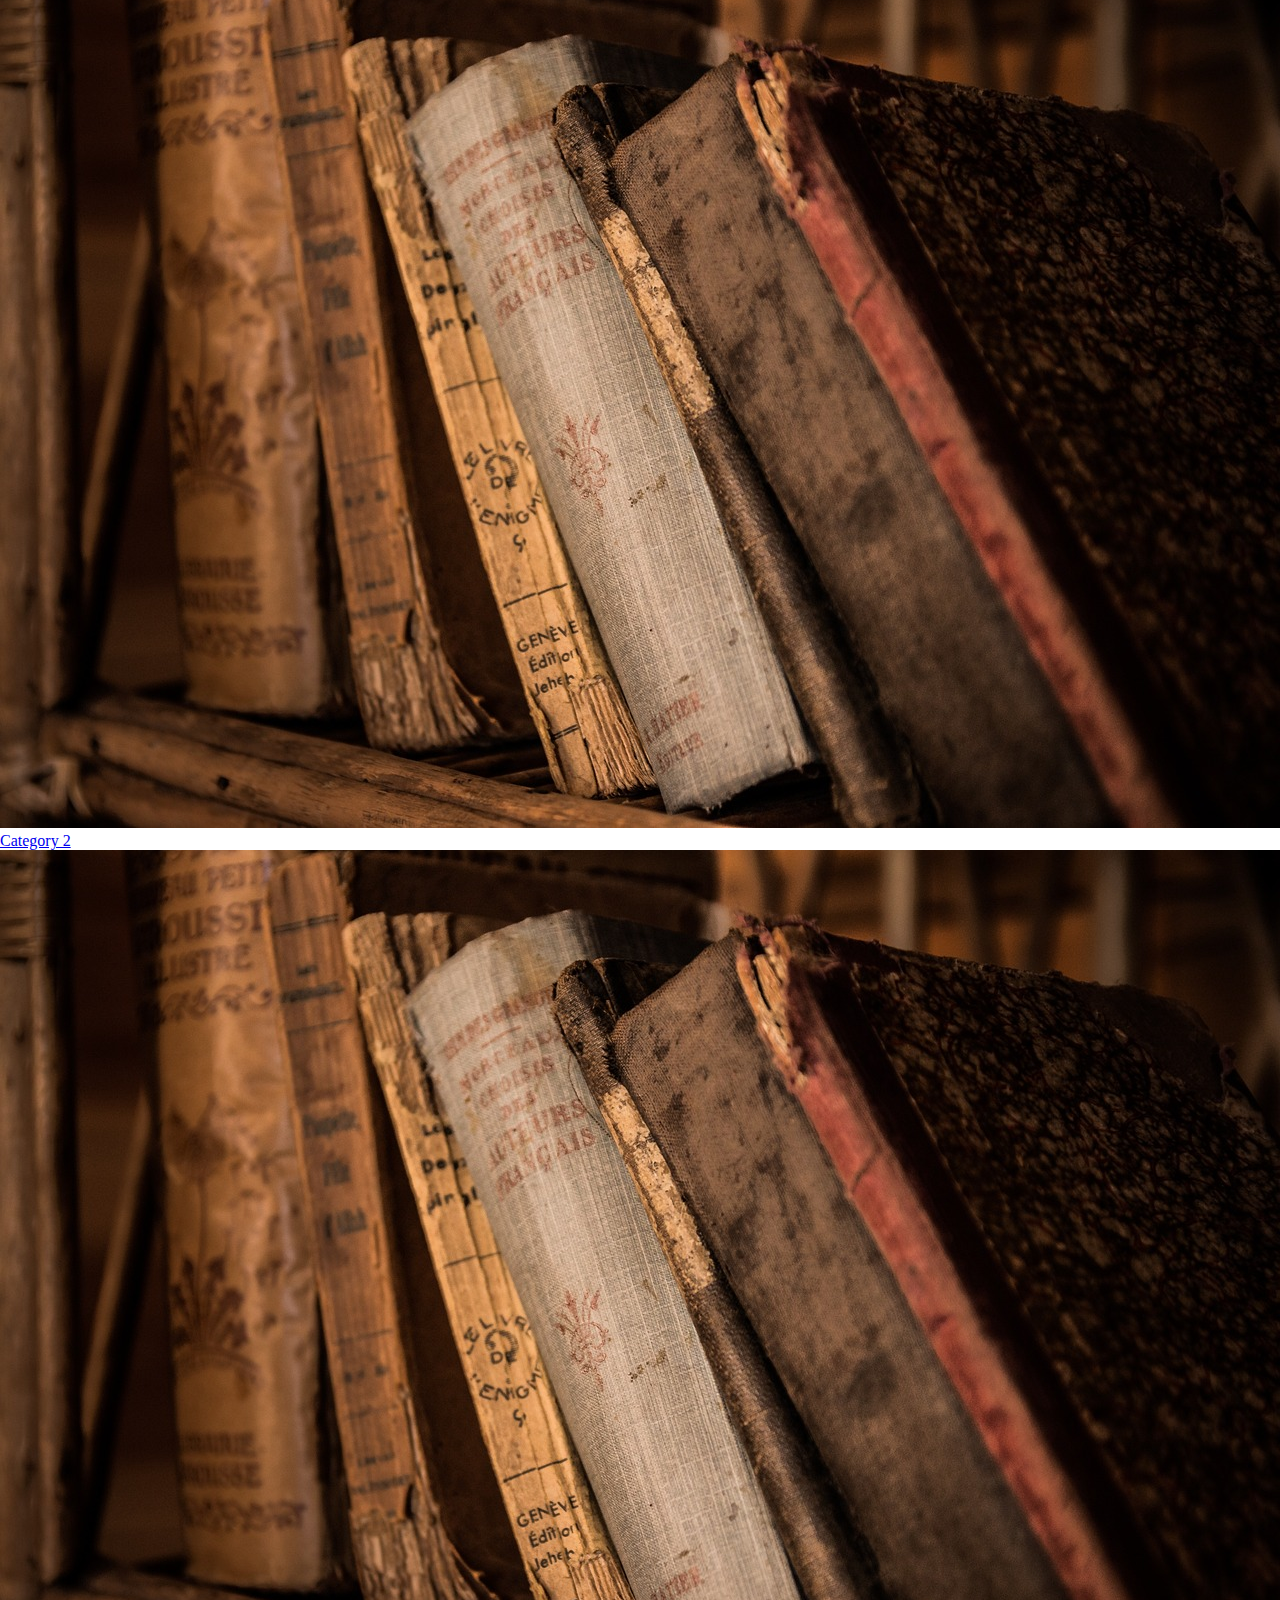
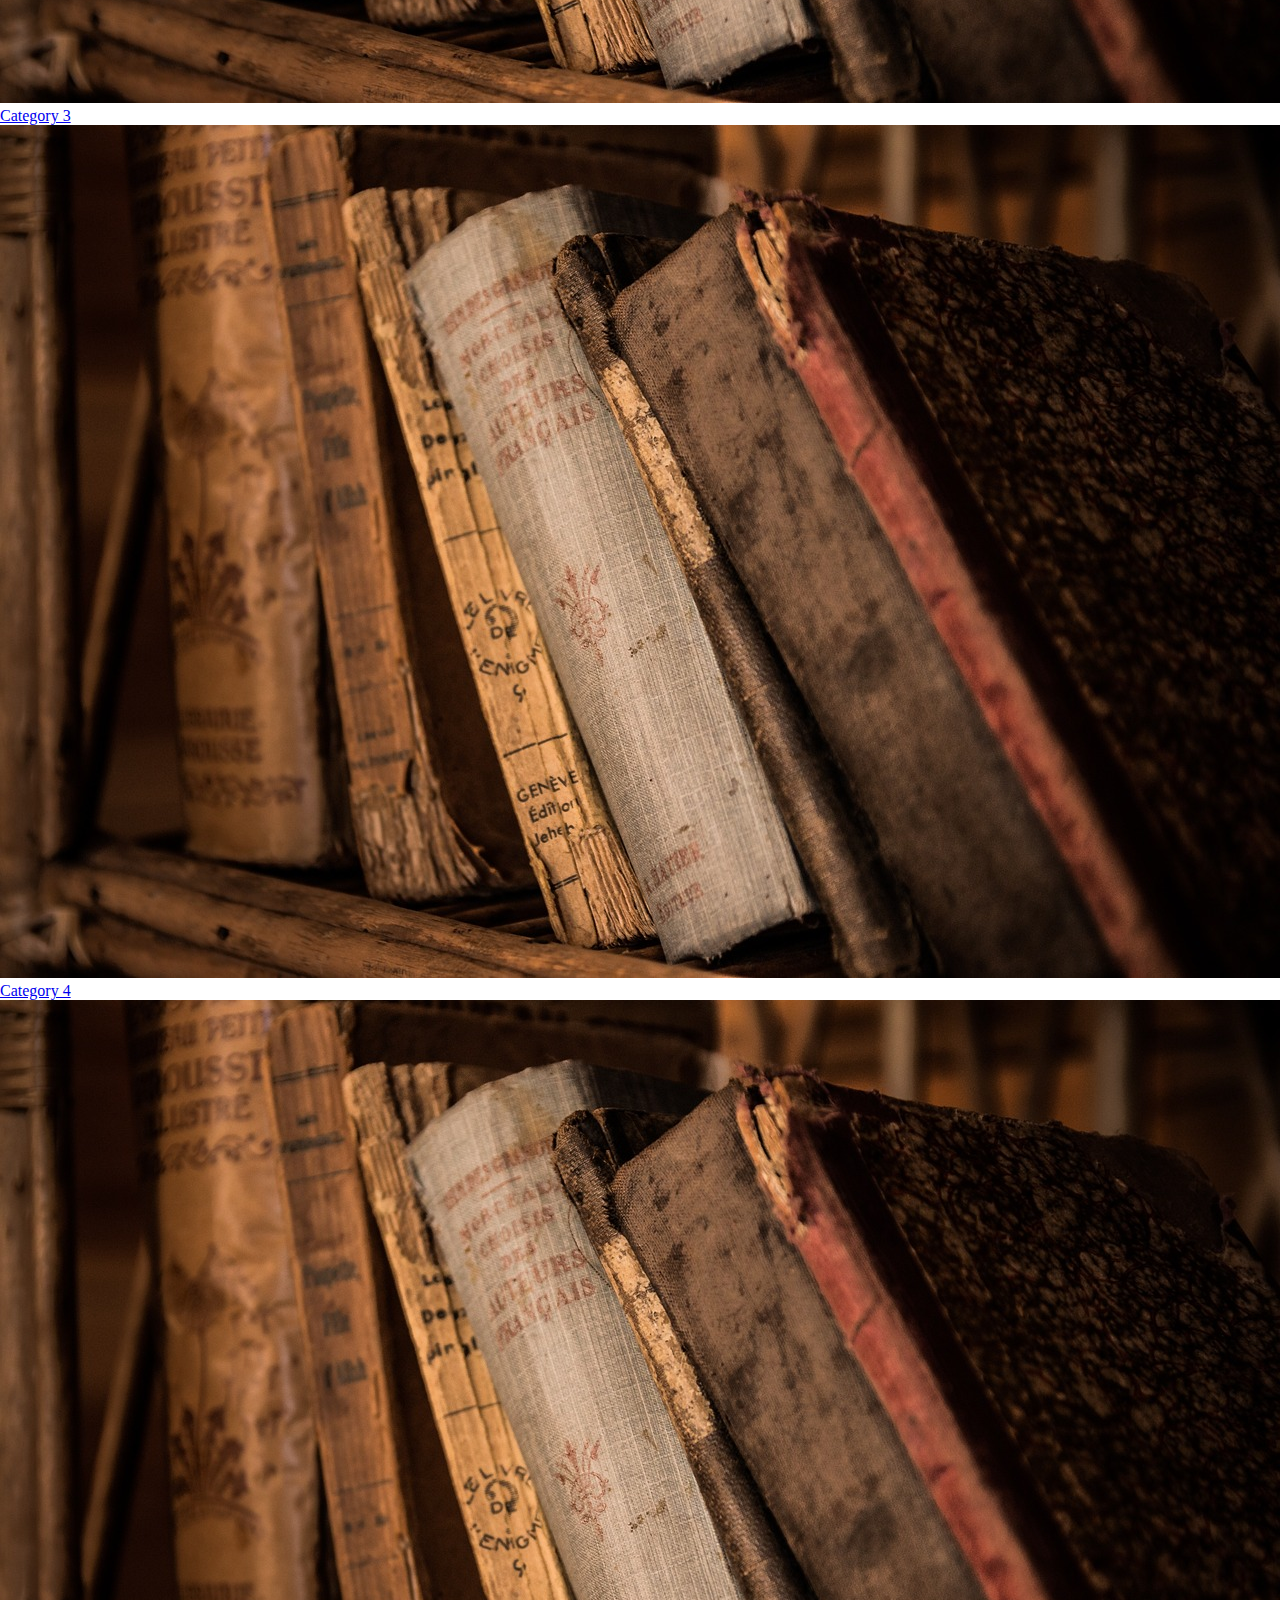
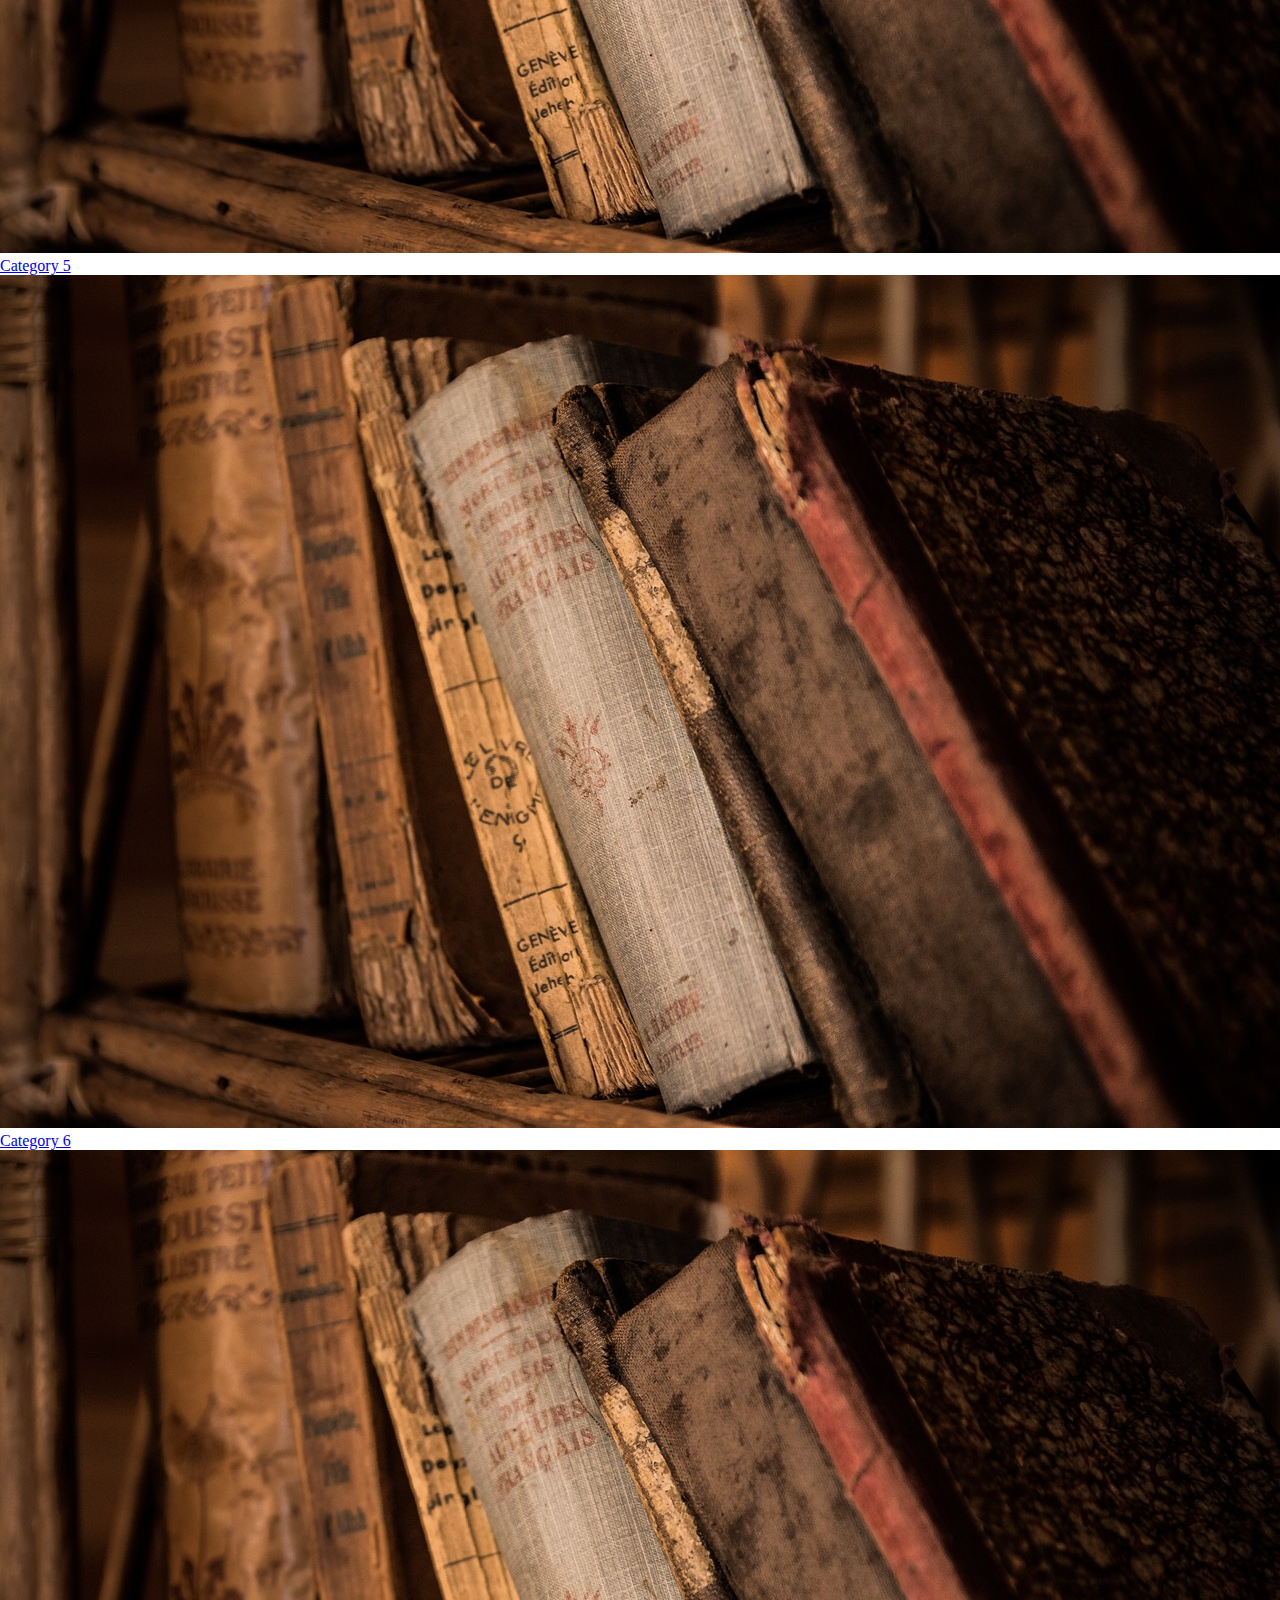
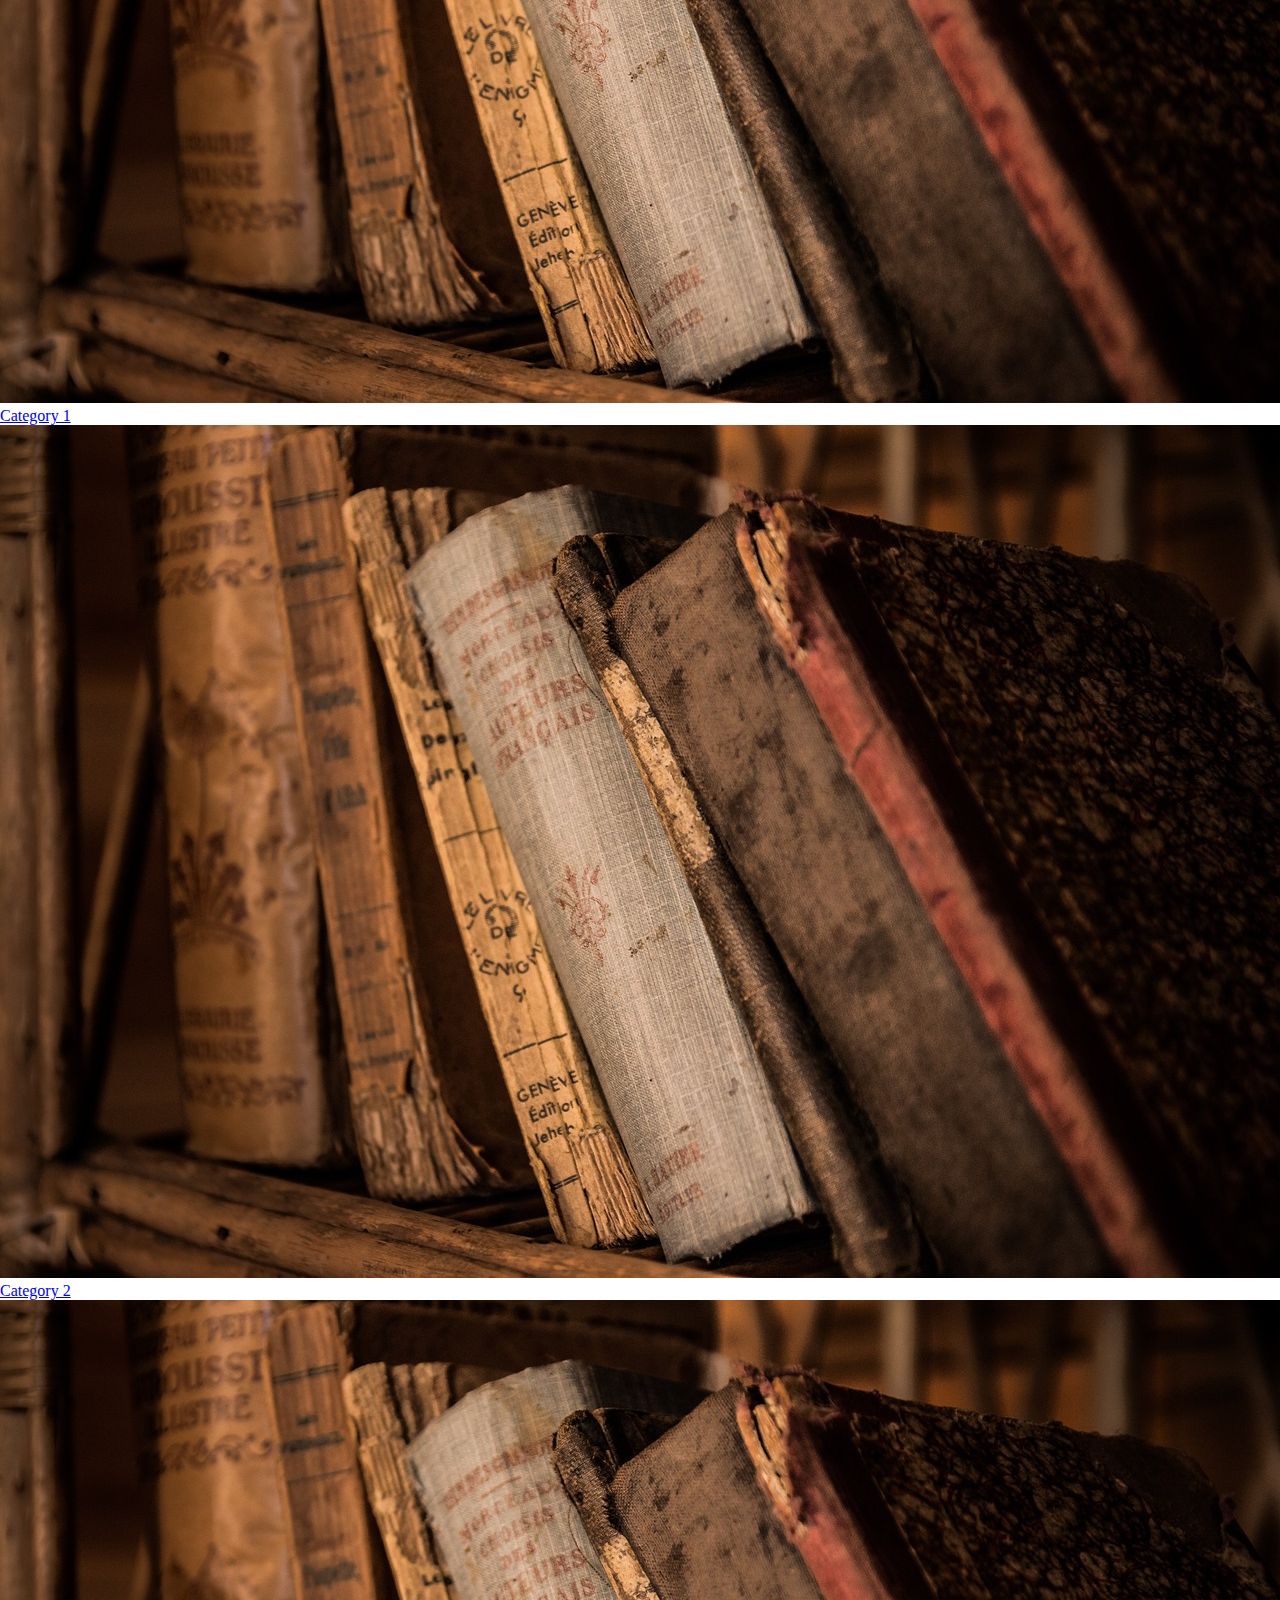
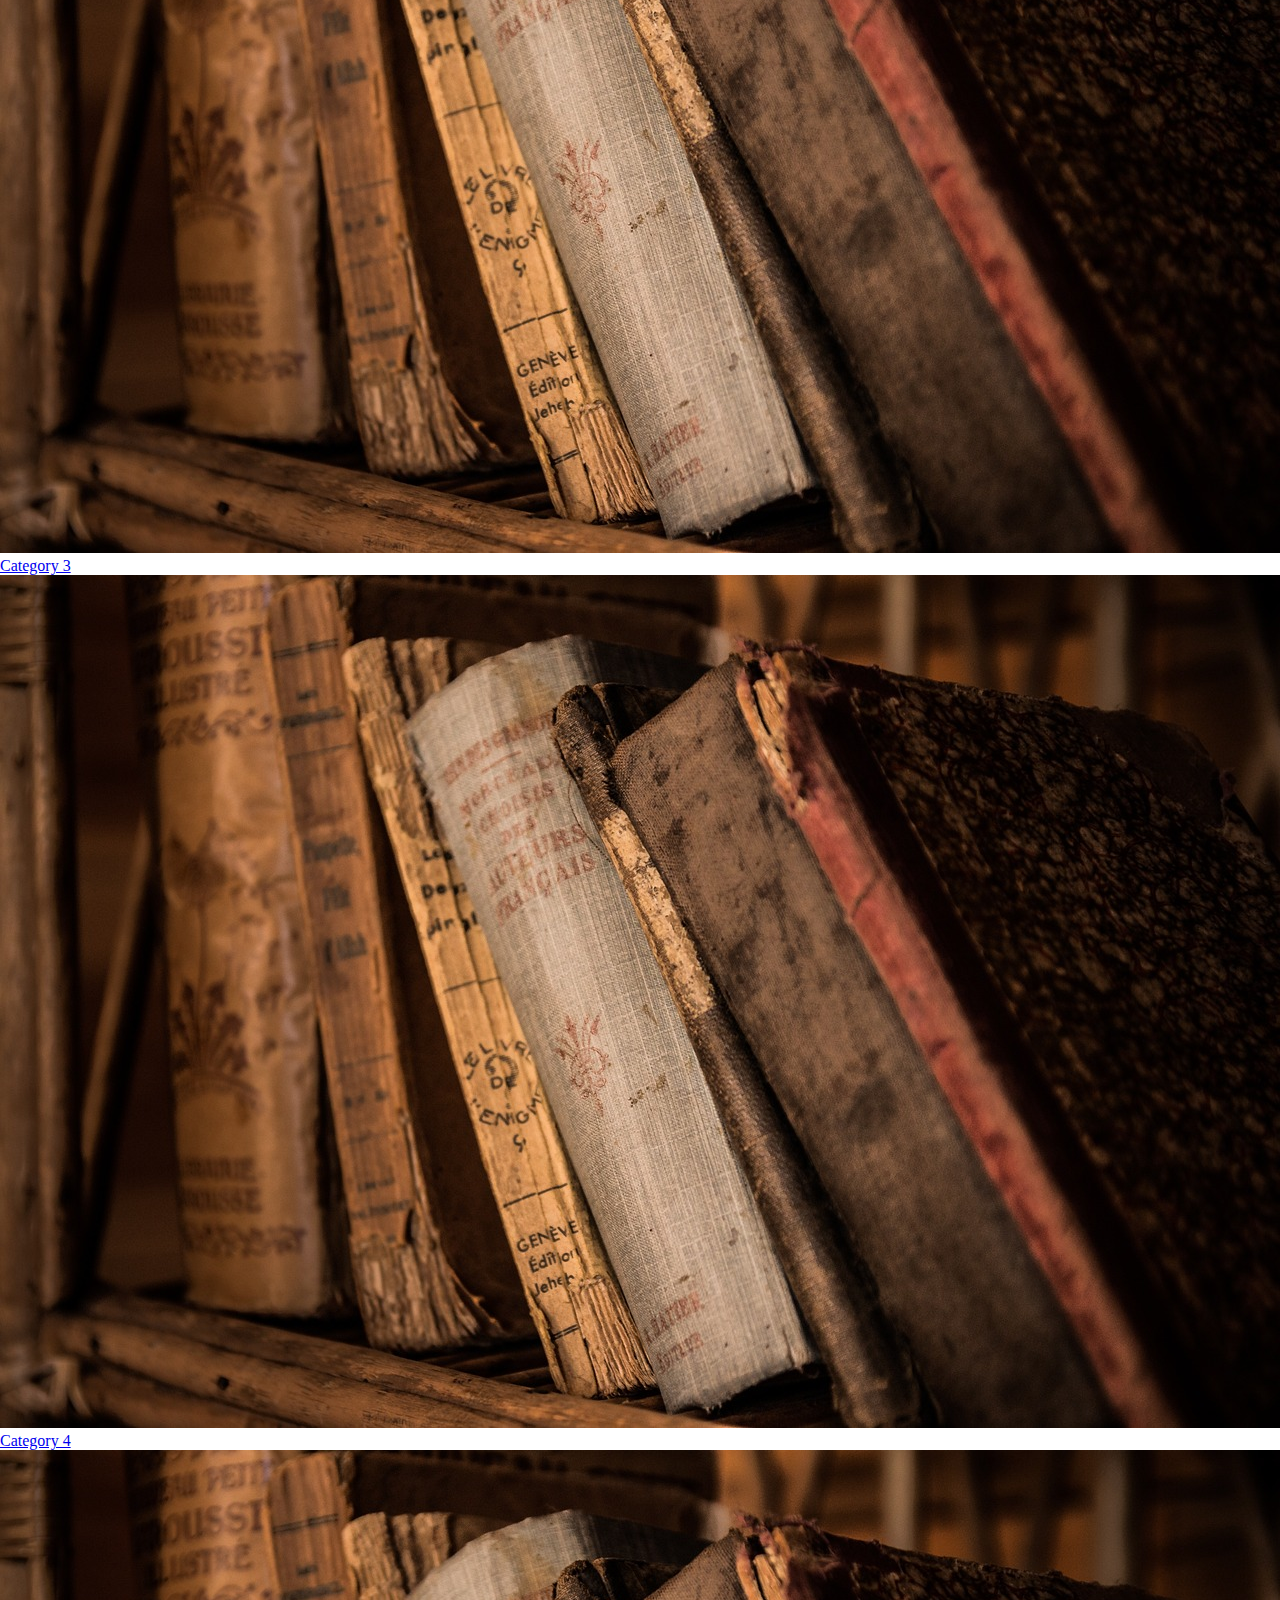
==== commit e95945fb: "nav have to fix" ====
--- a/index.html
+++ b/index.html
@@ -12,59 +12,64 @@
       type="image/x-icon"
     />
   </head>
-  <body>
+  <body class="bg-slate-100">
     <header class="header">
       <!-- Navbar -->
-      <nav class="flex mx-4 md:mx-28">
-        <div class="flex items-center">
+      <nav class="items-center bg-white py-2">
+        <div class="flex justify-between items-center md:mx-28">
+          <div class="ml-10 md:ml-0">
+            <a href=""
+              ><img class="w-36" src="./assets/images/logo.png" alt=""
+            /></a>
+          </div>
+          <div
+            class="nav-links absolute md:static bg-white min-h-[60vh] md:min-h-fit left-0 top-[-100%] w-full md:w-auto flex md:items-bottom py-4"
+          >
+            <ul class="navList flex flex-col md:flex-row items-center gap-8">
+              <li><a class="hover:text-rose-500" href="#">বই</a></li>
+              <li><a class="hover:text-rose-500" href="#">লেখক</a></li>
+              <li><a class="hover:text-rose-500" href="#">ক্যাটাগরি</a></li>
+              <li><a class="hover:text-rose-500" href="#">ক্যাটালগ</a></li>
+              <li><a class="hover:text-rose-500" href="#">প্রাপ্তিস্থান</a></li>
+              <li>
+                <a class="hover:text-rose-500" href="#">প্রথমা সম্পর্কে</a>
+              </li>
+              <li><a class="hover:text-rose-500" href="#">ব্লগ</a></li>
+              <li></li>
+            </ul>
+
+            <div>
+              <form action="" class="relative w-[200px]">
+                <input
+                  class="relative peer z-10 bg-transparent w-8 h-8 rounded-md pl-8 outline-none cursor-pointer focus:w-full focus:border-b-2 focus:border-slate-400 focus:cursor-text focus:pr-8 focus:border-solid focus:border-indigo-600"
+                  type="search"
+                  name=""
+                  id="search"
+                  placeholder="বই, লেখক..."
+                />
+                <label for="search"
+                  ><ion-icon
+                    class="text-2xl absolute right-2 top-1 cursor-pointer"
+                    name="search-outline"
+                  ></ion-icon
+                ></label>
+              </form>
+            </div>
+          </div>
+        </div>
+        <div class="absolute z-50 top-4">
           <ion-icon
             onclick="toggleButton(this)"
             class="text-3xl cursor-pointer md:hidden"
             name="menu"
           ></ion-icon>
         </div>
-
-        <div>
-          <a href=""
-            ><img class="w-36" src="./assets/images/logo.png" alt=""
-          /></a>
-        </div>
-
-        <div
-          class="nav-links absolute md:static bg-white min-h-[60vh] md:min-h-fit left-0 top-[-100%] w-full md:w-auto flex md:items-bottom pb-4"
-        >
-          <ul
-            class="navList flex flex-col md:flex-row items-center gap-8 pt-12"
-          >
-            <li><a class="hover:text-rose-500" href="#">বই</a></li>
-            <li><a class="hover:text-rose-500" href="#">লেখক</a></li>
-            <li><a class="hover:text-rose-500" href="#">ক্যাটাগরি</a></li>
-            <li><a class="hover:text-rose-500" href="#">ক্যাটালগ</a></li>
-            <li><a class="hover:text-rose-500" href="#">প্রাপ্তিস্থান</a></li>
-            <li><a class="hover:text-rose-500" href="#">প্রথমা সম্পর্কে</a></li>
-            <li><a class="hover:text-rose-500 pr-24" href="#">ব্লগ</a></li>
-            <li>
-              <form action="" class="relative w-max">
-                <input
-                  class="relative peer z-10 bg-transparent border w-8 h-8 rounded-md pl-8 outline-none cursor-pointer focus:w-full focus:border-rose-400 focus:cursor-text focus:pr-4"
-                  type="search"
-                  name=""
-                  id="search"
-                  placeholder="বই, লেখক..."
-                />
-                <ion-icon
-                  class="text-2xl absolute right-2 top-1 cursor-pointer"
-                  name="search-outline"
-                ></ion-icon>
-              </form>
-            </li>
-          </ul>
-        </div>
       </nav>
+
     </header>
     <main>
       <!-- slider -->
-      <div class="my-10">
+      <div class="mb-10">
         <div class="max-w-2xl md:max-w-full h-full">
           <div id="default-carousel" class="relative" data-carousel="static">
             <div class="overflow-hidden relative h-56 sm:h-64 md:h-96">
@@ -141,7 +146,7 @@
                     d="M15 19l-7-7 7-7"
                   ></path>
                 </svg>
-                <span class="hidden">Anterior</span>
+               
               </span>
             </button>
             <button
@@ -175,67 +180,106 @@
       </div>
       <!-- slider end -->
       <div>
-        <img class="mx-auto w-[84%]" src="./assets/images/cover.png" alt="" />
+        <a href="#">
+          <img class="mx-auto w-[84%]" src="./assets/images/cover.png" alt=""
+        /></a>
       </div>
 
       <!-- এ সময়ের আয়োজন - রাজনীতি আর অর্থনীতির সংকলন -->
 
-      <h3 class="text-center text-lg font-semibold mt-16 mb-8 text-slate-600">
+      <h3
+        class="text-center text-lg font-semibold mt-16 mb-8 px-10 text-slate-600"
+      >
         এ সময়ের আয়োজন - রাজনীতি আর অর্থনীতির সংকলন
       </h3>
       <div class="flex flex-col md:flex-row mx-10 md:mx-28 gap-20">
-        <div
-          class="collection1 grid grid-cols-2 md:grid-cols-4 justify-center gap-8 p-3"
-        >
-          <img
-            class="w-40 cursor-pointer"
-            src="./assets/images/b2.jpg"
-            alt=""
-          />
-          <img
-            class="w-40 cursor-pointer"
-            src="./assets/images/b1.jpg"
-            alt=""
-          />
-          <img
-            class="w-40 cursor-pointer"
-            src="./assets/images/b3.jpg"
-            alt=""
-          />
-          <img
-            class="w-40 cursor-pointer"
-            src="./assets/images/b1.jpg"
-            alt=""
-          />
-        </div>
-
-        <div
-          class="collection2 grid grid-cols-2 md:grid-cols-4 justify-center gap-8 p-3"
-        >
-          <img
-            class="w-40 cursor-pointer"
-            src="./assets/images/b3.jpg"
-            alt=""
-          />
-          <img
-            class="w-40 cursor-pointer"
-            src="./assets/images/b2.jpg"
-            alt=""
-          />
-          <img
-            class="w-40 cursor-pointer"
-            src="./assets/images/b1.jpg"
-            alt=""
-          />
-          <img
-            class="w-40 cursor-pointer"
-            src="./assets/images/b2.jpg"
-            alt=""
-          />
+        <div>
+          <div
+            class="collection1 grid grid-cols-2 md:grid-cols-4 justify-center gap-8 p-3"
+          >
+            <a href="#">
+              <img
+                class="w-40 cursor-pointer"
+                src="./assets/images/b2.jpg"
+                alt=""
+              />
+            </a>
+            <a href="#"
+              ><img
+                class="w-40 cursor-pointer"
+                src="./assets/images/b1.jpg"
+                alt=""
+            /></a>
+            <a href="#"
+              ><img
+                class="w-40 cursor-pointer"
+                src="./assets/images/b3.jpg"
+                alt=""
+            /></a>
+            <a href="#"
+              ><img
+                class="w-40 cursor-pointer"
+                src="./assets/images/b1.jpg"
+                alt=""
+            /></a>
+          </div>
+          <a href="#"
+            ><p class="text-center text-slate-400">
+              <small
+                >নির্বাচনকে সামনে রেখে বাংলাদেশের রাজনীতি এখন বেশ গতিময় হয়ে
+                <br />
+                উঠেছে। রাজনীতির গতি প্রকৃতি তাই এখন সবার আকর্ষণের
+                কেন্দ্রবিন্দু।</small
+              >
+            </p></a
+          >
+        </div>
+
+        <div>
+          <div
+            class="collection2 grid grid-cols-2 md:grid-cols-4 justify-center gap-8 p-3"
+          >
+            <a href="#"
+              ><img
+                class="w-40 cursor-pointer"
+                src="./assets/images/b3.jpg"
+                alt=""
+            /></a>
+            <a href="#"
+              ><img
+                class="w-40 cursor-pointer"
+                src="./assets/images/b2.jpg"
+                alt=""
+            /></a>
+            <a href="#"
+              ><img
+                class="w-40 cursor-pointer"
+                src="./assets/images/b1.jpg"
+                alt=""
+            /></a>
+            <a href="#"
+              ><img
+                class="w-40 cursor-pointer"
+                src="./assets/images/b2.jpg"
+                alt=""
+            /></a>
+          </div>
+          <a href="#"
+            ><p class="text-center text-slate-400">
+              <small
+                >বৈশ্বিক অস্থিরতার এই সময়ে অর্থনীতির চাকা সচল রাখতে প্রতিটি দেশ
+                <br />
+                তৎপর; সঠিক অর্থনৈতিক সিদ্ধান্তই হতে পারে সাফল্যের
+                চাবিকাঠি।</small
+              >
+            </p></a
+          >
         </div>
       </div>
 
-      <p class="text-center mt-16 mb-8 text-slate-600 text-lg font-semibold">
+      <p
+        class="text-center mt-16 mb-8 text-slate-600 px-10 text-lg font-semibold"
+      >
         সম্প্রতি প্রকাশিত বইগুলো
       </p>
       <!-- সম্প্রতি প্রকাশিত বইগুলো(carousel) -->
@@ -257,60 +301,95 @@
           <div id="sliderContainer" class="w-10/12 overflow-hidden">
             <ul id="slider" class="flex w-full">
               <li class="m-4 w-96">
-                <img class="object-cover" src="./assets/images/b1.jpg" alt="" />
-              </li>
-              <li class="m-4 w-96">
-                <img class="object-cover" src="./assets/images/b3.jpg" alt="" />
-              </li>
-              <li class="m-4 w-96">
-                <img class="object-cover" src="./assets/images/b2.jpg" alt="" />
-              </li>
-              <li class="m-4 w-96">
-                <img class="object-cover" src="./assets/images/b1.jpg" alt="" />
-              </li>
-              <li class="m-4 w-96">
-                <img class="object-cover" src="./assets/images/b2.jpg" alt="" />
-              </li>
-              <li class="m-4 w-96">
-                <img class="object-cover" src="./assets/images/b1.jpg" alt="" />
-              </li>
-              <li class="m-4 w-96">
-                <img
+                <a href="#"><img class="object-cover" src="./assets/images/b1.jpg" alt="" /></a>
+              </li>
+              <li class="m-4 w-96">
+                <a href="#"><img class="object-cover" src="./assets/images/b3.jpg" alt="" /></a>
+              </li>
+              <li class="m-4 w-96">
+               <a href="#"> <img class="object-cover" src="./assets/images/b2.jpg" alt="" /></a>
+              </li>
+              <li class="m-4 w-96">
+               <a href="#"> <img class="object-cover" src="./assets/images/b1.jpg" alt="" /></a>
+              </li>
+              <li class="m-4 w-96">
+                <a href="#"><img class="object-cover" src="./assets/images/b2.jpg" alt="" /></a>
+              </li>
+              <li class="m-4 w-96">
+               <a href="#"> <img class="object-cover" src="./assets/images/b1.jpg" alt="" /></a>
+              </li>
+              <li class="m-4 w-96">
+                <a href="#"><img
                   class="object-cover"
                   src="./assets/images/book1.png"
                   alt=""
-                />
-              </li>
-              <li class="m-4 w-96">
-                <img class="object-cover" src="./assets/images/b2.jpg" alt="" />
-              </li>
-              <li class="m-4 w-96">
-                <img class="object-cover" src="./assets/images/b1.jpg" alt="" />
-              </li>
-              <li class="m-4 w-96">
-                <img class="object-cover" src="./assets/images/b3.jpg" alt="" />
-              </li>
-              <li class="m-4 w-96">
-                <img class="object-cover" src="./assets/images/b1.jpg" alt="" />
-              </li>
-              <li class="m-4 w-96">
-                <img
-                  class="object-cover"
-                  src="./assets/images/book1.png"
-                  alt=""
-                />
-              </li>
-              <li class="m-4 w-96">
-                <img class="object-cover" src="./assets/images/b2.jpg" alt="" />
-              </li>
-              <li class="m-4 w-96">
-                <img class="object-cover" src="./assets/images/b1.jpg" alt="" />
-              </li>
-              <li class="m-4 w-96">
-                <img class="object-cover" src="./assets/images/b3.jpg" alt="" />
-              </li>
-              <li class="m-4 w-96">
-                <img class="object-cover" src="./assets/images/b1.jpg" alt="" />
+                /></a>
+              </li>
+              <li class="m-4 w-96">
+                <a href="#">
+                  <img class="object-cover" src="./assets/images/b2.jpg" alt=""
+                /></a>
+              </li>
+              <li class="m-4 w-96">
+                <a href="#"
+                  ><img
+                    class="object-cover"
+                    src="./assets/images/b1.jpg"
+                    alt=""
+                /></a>
+              </li>
+              <li class="m-4 w-96">
+                <a href="#"
+                  ><img
+                    class="object-cover"
+                    src="./assets/images/b3.jpg"
+                    alt=""
+                /></a>
+              </li>
+              <li class="m-4 w-96">
+                <a href="#"
+                  ><img
+                    class="object-cover"
+                    src="./assets/images/b1.jpg"
+                    alt=""
+                /></a>
+              </li>
+              <li class="m-4 w-96">
+                <a href="#"
+                  ><img
+                    class="object-cover"
+                    src="./assets/images/book1.png"
+                    alt=""
+                /></a>
+              </li>
+              <li class="m-4 w-96">
+                <a href="#"
+                  ><img
+                    class="object-cover"
+                    src="./assets/images/b2.jpg"
+                    alt=""
+                /></a>
+              </li>
+              <li class="m-4 w-96">
+                <a href="#">
+                  <img class="object-cover" src="./assets/images/b1.jpg" alt=""
+                /></a>
+              </li>
+              <li class="m-4 w-96">
+                <a href="#"
+                  ><img
+                    class="object-cover"
+                    src="./assets/images/b3.jpg"
+                    alt=""
+                /></a>
+              </li>
+              <li class="m-4 w-96">
+                <a href="#"
+                  ><img
+                    class="object-cover"
+                    src="./assets/images/b1.jpg"
+                    alt=""
+                /></a>
               </li>
             </ul>
           </div>
@@ -332,331 +411,208 @@
 
       <!-- category -->
 
-      <h3 class="text-center mt-16 mb-8 text-slate-600 text-lg font-semibold">
+      <h3
+        class="text-center mt-16 mb-8 text-slate-600 px-10 text-lg font-semibold"
+      >
         জনপ্রিয় ক্যাটাগরি
       </h3>
       <div class="grid grid-cols-2 md:grid-cols-6 gap-4 mx-10 md:mx-28">
-        <div class="relative group">
-          <img
-            class="w-60 md:w-44 cursor-pointer transition duration-300 transform group-hover:scale-105"
-            src="./assets/images/cate.jpg"
-            alt=""
-          />
-          <div
-            class="absolute inset-0 bg-black bg-opacity-70 text-white text-center py-2 opacity-100 group-hover:opacity-0 transition-opacity duration-300"
-          >
+        <a href="#" class="relative group flex justify-center items-center">
+          <img class="w-44 cursor-pointer transition duration-300 transform group-hover:scale-105" src="./assets/images/cate1.jpg" alt="" />
+          <div class="absolute inset-0 bg-black bg-opacity-70 text-white text-center opacity-100 group-hover:opacity-0 transition-opacity duration-300 flex justify-center items-center">
             Category 1
           </div>
-        </div>
-
-        <!-- Image 2 -->
-        <div class="relative group">
-          <img
-            class="w-60 md:w-44 cursor-pointer transition duration-300 transform group-hover:scale-105"
-            src="./assets/images/cate1.jpg"
-            alt=""
-          />
-          <div
-            class="absolute inset-0 bg-black bg-opacity-70 text-white text-center py-2 opacity-100 group-hover:opacity-0 transition-opacity duration-300"
-          >
+        </a>
+      
+        <!-- Category 2 -->
+        <a href="#" class="relative group flex justify-center items-center">
+          <img class="w-44 cursor-pointer transition duration-300 transform group-hover:scale-105" src="./assets/images/cate1.jpg" alt="" />
+          <div class="absolute inset-0 bg-black bg-opacity-70 text-white text-center opacity-100 group-hover:opacity-0 transition-opacity duration-300 flex justify-center items-center">
             Category 2
           </div>
-        </div>
-        <div class="relative group">
-          <img
-            class="w-60 md:w-44 cursor-pointer transition duration-300 transform group-hover:scale-105"
-            src="./assets/images/cate.jpg"
-            alt=""
-          />
-          <div
-            class="absolute inset-0 bg-black bg-opacity-70 text-white text-center py-2 opacity-100 group-hover:opacity-0 transition-opacity duration-300"
-          >
+        </a>
+      
+        <!-- Category 3 -->
+        <a href="#" class="relative group flex justify-center items-center">
+          <img class="w-44 cursor-pointer transition duration-300 transform group-hover:scale-105" src="./assets/images/cate1.jpg" alt="" />
+          <div class="absolute inset-0 bg-black bg-opacity-70 text-white text-center opacity-100 group-hover:opacity-0 transition-opacity duration-300 flex justify-center items-center">
             Category 3
           </div>
-        </div>
-
-        <!-- Image 2 -->
-        <div class="relative group">
-          <img
-            class="w-60 md:w-44 cursor-pointer transition duration-300 transform group-hover:scale-105"
-            src="./assets/images/cate1.jpg"
-            alt=""
-          />
-          <div
-            class="absolute inset-0 bg-black bg-opacity-70 text-white text-center py-2 opacity-100 group-hover:opacity-0 transition-opacity duration-300"
-          >
+        </a>
+      
+        <!-- Category 4 -->
+        <a href="#" class="relative group flex justify-center items-center">
+          <img class="w-44 cursor-pointer transition duration-300 transform group-hover:scale-105" src="./assets/images/cate1.jpg" alt="" />
+          <div class="absolute inset-0 bg-black bg-opacity-70 text-white text-center opacity-100 group-hover:opacity-0 transition-opacity duration-300 flex justify-center items-center">
             Category 4
           </div>
-        </div>
-        <div class="relative group">
-          <img
-            class="w-60 md:w-44 cursor-pointer transition duration-300 transform group-hover:scale-105"
-            src="./assets/images/cate.jpg"
-            alt=""
-          />
-          <div
-            class="absolute inset-0 bg-black bg-opacity-70 text-white text-center py-2 opacity-100 group-hover:opacity-0 transition-opacity duration-300"
-          >
+        </a>
+      
+        <!-- Category 5 -->
+        <a href="#" class="relative group flex justify-center items-center">
+          <img class="w-44 cursor-pointer transition duration-300 transform group-hover:scale-105" src="./assets/images/cate1.jpg" alt="" />
+          <div class="absolute inset-0 bg-black bg-opacity-70 text-white text-center opacity-100 group-hover:opacity-0 transition-opacity duration-300 flex justify-center items-center">
             Category 5
           </div>
-        </div>
-
-        <!-- Image 2 -->
-        <div class="relative group">
-          <img
-            class="w-60 md:w-44 cursor-pointer transition duration-300 transform group-hover:scale-105"
-            src="./assets/images/cate1.jpg"
-            alt=""
-          />
-          <div
-            class="absolute inset-0 bg-black bg-opacity-70 text-white text-center py-2 opacity-100 group-hover:opacity-0 transition-opacity duration-300"
-          >
+        </a>
+      
+        <!-- Category 6 -->
+        <a href="#" class="relative group flex justify-center items-center">
+          <img class="w-44 cursor-pointer transition duration-300 transform group-hover:scale-105" src="./assets/images/cate1.jpg" alt="" />
+          <div class="absolute inset-0 bg-black bg-opacity-70 text-white text-center opacity-100 group-hover:opacity-0 transition-opacity duration-300 flex justify-center items-center">
             Category 6
           </div>
-        </div>
-        <div class="relative group">
-          <img
-            class="w-60 md:w-44 cursor-pointer transition duration-300 transform group-hover:scale-105"
-            src="./assets/images/cate.jpg"
-            alt=""
-          />
-          <div
-            class="absolute inset-0 bg-black bg-opacity-70 text-white text-center py-2 opacity-100 group-hover:opacity-0 transition-opacity duration-300"
-          >
-            Category 7
-          </div>
-        </div>
-
-        <!-- Image 2 -->
-        <div class="relative group">
-          <img
-            class="w-60 md:w-44 cursor-pointer transition duration-300 transform group-hover:scale-105"
-            src="./assets/images/cate1.jpg"
-            alt=""
-          />
-          <div
-            class="absolute inset-0 bg-black bg-opacity-70 text-white text-center py-2 opacity-100 group-hover:opacity-0 transition-opacity duration-300"
-          >
-            Category 8
-          </div>
-        </div>
-        <div class="relative group">
-          <img
-            class="w-60 md:w-44 cursor-pointer transition duration-300 transform group-hover:scale-105"
-            src="./assets/images/cate.jpg"
-            alt=""
-          />
-          <div
-            class="absolute inset-0 bg-black bg-opacity-70 text-white text-center py-2 opacity-100 group-hover:opacity-0 transition-opacity duration-300"
-          >
-            Category 9
-          </div>
-        </div>
-
-        <!-- Image 2 -->
-        <div class="relative group">
-          <img
-            class="w-60 md:w-44 cursor-pointer transition duration-300 transform group-hover:scale-105"
-            src="./assets/images/cate1.jpg"
-            alt=""
-          />
-          <div
-            class="absolute inset-0 bg-black bg-opacity-70 text-white text-center py-2 opacity-100 group-hover:opacity-0 transition-opacity duration-300"
-          >
-            Category 10
-          </div>
-        </div>
-        <div class="relative group">
-          <img
-            class="w-60 md:w-44 cursor-pointer transition duration-300 transform group-hover:scale-105"
-            src="./assets/images/cate.jpg"
-            alt=""
-          />
-          <div
-            class="absolute inset-0 bg-black bg-opacity-70 text-white text-center py-2 opacity-100 group-hover:opacity-0 transition-opacity duration-300"
-          >
-            Category 11
-          </div>
-        </div>
-
-        <!-- Image 2 -->
-        <div class="relative group">
-          <img
-            class="w-60 md:w-44 cursor-pointer transition duration-300 transform group-hover:scale-105"
-            src="./assets/images/cate1.jpg"
-            alt=""
-          />
-          <div
-            class="absolute inset-0 bg-black bg-opacity-70 text-white text-center py-2 opacity-100 group-hover:opacity-0 transition-opacity duration-300"
-          >
-            Category 12
-          </div>
-        </div>
-        <div class="relative group">
-          <img
-            class="w-60 md:w-44 cursor-pointer transition duration-300 transform group-hover:scale-105"
-            src="./assets/images/cate.jpg"
-            alt=""
-          />
-          <div
-            class="absolute inset-0 bg-black bg-opacity-70 text-white text-center py-2 opacity-100 group-hover:opacity-0 transition-opacity duration-300"
-          >
-            Category 13
-          </div>
-        </div>
-
-        <!-- Image 2 -->
-        <div class="relative group">
-          <img
-            class="w-60 md:w-44 cursor-pointer transition duration-300 transform group-hover:scale-105"
-            src="./assets/images/cate1.jpg"
-            alt=""
-          />
-          <div
-            class="absolute inset-0 bg-black bg-opacity-70 text-white text-center py-2 opacity-100 group-hover:opacity-0 transition-opacity duration-300"
-          >
-            Category 14
-          </div>
-        </div>
-        <div class="relative group">
-          <img
-            class="w-60 md:w-44 cursor-pointer transition duration-300 transform group-hover:scale-105"
-            src="./assets/images/cate.jpg"
-            alt=""
-          />
-          <div
-            class="absolute inset-0 bg-black bg-opacity-70 text-white text-center py-2 opacity-100 group-hover:opacity-0 transition-opacity duration-300"
-          >
-            Category 15
-          </div>
-        </div>
-
-        <!-- Image 2 -->
-        <div class="relative group">
-          <img
-            class="w-60 md:w-44 cursor-pointer transition duration-300 transform group-hover:scale-105"
-            src="./assets/images/cate1.jpg"
-            alt=""
-          />
-          <div
-            class="absolute inset-0 bg-black bg-opacity-70 text-white text-center py-2 opacity-100 group-hover:opacity-0 transition-opacity duration-300"
-          >
-            Category 16
-          </div>
-        </div>
-        <div class="relative group">
-          <img
-            class="w-60 md:w-44 cursor-pointer transition duration-300 transform group-hover:scale-105"
-            src="./assets/images/cate.jpg"
-            alt=""
-          />
-          <div
-            class="absolute inset-0 bg-black bg-opacity-70 text-white text-center py-2 opacity-100 group-hover:opacity-0 transition-opacity duration-300"
-          >
-            Category 17
-          </div>
-        </div>
-
-        <!-- Image 2 -->
-        <div class="relative group">
-          <img
-            class="w-60 md:w-44 cursor-pointer transition duration-300 transform group-hover:scale-105"
-            src="./assets/images/cate1.jpg"
-            alt=""
-          />
-          <div
-            class="absolute inset-0 bg-black bg-opacity-70 text-white text-center py-2 opacity-100 group-hover:opacity-0 transition-opacity duration-300"
-          >
-            Category 18
-          </div>
-        </div>
-        <div class="relative group">
-          <img
-            class="w-60 md:w-44 cursor-pointer transition duration-300 transform group-hover:scale-105"
-            src="./assets/images/cate.jpg"
-            alt=""
-          />
-          <div
-            class="absolute inset-0 bg-black bg-opacity-70 text-white text-center py-2 opacity-100 group-hover:opacity-0 transition-opacity duration-300"
-          >
-            Category 19
-          </div>
-        </div>
-
-        <!-- Image 2 -->
-        <div class="relative group">
-          <img
-            class="w-44 cursor-pointer transition duration-300 transform group-hover:scale-105"
-            src="./assets/images/cate1.jpg"
-            alt=""
-          />
-          <div
-            class="absolute inset-0 bg-black bg-opacity-70 text-white text-center py-2 opacity-100 group-hover:opacity-0 transition-opacity duration-300"
-          >
-            Category 20
-          </div>
-        </div>
-        <div class="relative group">
-          <img
-            class="w-44 cursor-pointer transition duration-300 transform group-hover:scale-105"
-            src="./assets/images/cate.jpg"
-            alt=""
-          />
-          <div
-            class="absolute inset-0 bg-black bg-opacity-70 text-white text-center py-2 opacity-100 group-hover:opacity-0 transition-opacity duration-300"
-          >
-            Category 21
-          </div>
-        </div>
-
-        <!-- Image 2 -->
-        <div class="relative group">
-          <img
-            class="w-44 cursor-pointer transition duration-300 transform group-hover:scale-105"
-            src="./assets/images/cate1.jpg"
-            alt=""
-          />
-          <div
-            class="absolute inset-0 bg-black bg-opacity-70 text-white text-center py-2 opacity-100 group-hover:opacity-0 transition-opacity duration-300"
-          >
-            Category 22
-          </div>
-        </div>
-        <div class="relative group">
-          <img
-            class="w-44 cursor-pointer transition duration-300 transform group-hover:scale-105"
-            src="./assets/images/cate.jpg"
-            alt=""
-          />
-          <div
-            class="absolute inset-0 bg-black bg-opacity-70 text-white text-center py-2 opacity-100 group-hover:opacity-0 transition-opacity duration-300"
-          >
-            Category 23
-          </div>
-        </div>
-
-        <!-- Image 2 -->
-        <div class="relative group">
-          <img
-            class="w-44 cursor-pointer transition duration-300 transform group-hover:scale-105"
-            src="./assets/images/cate1.jpg"
-            alt=""
-          />
-          <div
-            class="absolute inset-0 bg-black bg-opacity-70 text-white text-center py-2 opacity-100 group-hover:opacity-0 transition-opacity duration-300"
-          >
-            Category 24
-          </div>
-        </div>
+        </a>
+        <a href="#" class="relative group flex justify-center items-center">
+          <img class="w-44 cursor-pointer transition duration-300 transform group-hover:scale-105" src="./assets/images/cate1.jpg" alt="" />
+          <div class="absolute inset-0 bg-black bg-opacity-70 text-white text-center opacity-100 group-hover:opacity-0 transition-opacity duration-300 flex justify-center items-center">
+            Category 1
+          </div>
+        </a>
+      
+        <!-- Category 2 -->
+        <a href="#" class="relative group flex justify-center items-center">
+          <img class="w-44 cursor-pointer transition duration-300 transform group-hover:scale-105" src="./assets/images/cate1.jpg" alt="" />
+          <div class="absolute inset-0 bg-black bg-opacity-70 text-white text-center opacity-100 group-hover:opacity-0 transition-opacity duration-300 flex justify-center items-center">
+            Category 2
+          </div>
+        </a>
+      
+        <!-- Category 3 -->
+        <a href="#" class="relative group flex justify-center items-center">
+          <img class="w-44 cursor-pointer transition duration-300 transform group-hover:scale-105" src="./assets/images/cate1.jpg" alt="" />
+          <div class="absolute inset-0 bg-black bg-opacity-70 text-white text-center opacity-100 group-hover:opacity-0 transition-opacity duration-300 flex justify-center items-center">
+            Category 3
+          </div>
+        </a>
+      
+        <!-- Category 4 -->
+        <a href="#" class="relative group flex justify-center items-center">
+          <img class="w-44 cursor-pointer transition duration-300 transform group-hover:scale-105" src="./assets/images/cate1.jpg" alt="" />
+          <div class="absolute inset-0 bg-black bg-opacity-70 text-white text-center opacity-100 group-hover:opacity-0 transition-opacity duration-300 flex justify-center items-center">
+            Category 4
+          </div>
+        </a>
+      
+        <!-- Category 5 -->
+        <a href="#" class="relative group flex justify-center items-center">
+          <img class="w-44 cursor-pointer transition duration-300 transform group-hover:scale-105" src="./assets/images/cate1.jpg" alt="" />
+          <div class="absolute inset-0 bg-black bg-opacity-70 text-white text-center opacity-100 group-hover:opacity-0 transition-opacity duration-300 flex justify-center items-center">
+            Category 5
+          </div>
+        </a>
+      
+        <!-- Category 6 -->
+        <a href="#" class="relative group flex justify-center items-center">
+          <img class="w-44 cursor-pointer transition duration-300 transform group-hover:scale-105" src="./assets/images/cate1.jpg" alt="" />
+          <div class="absolute inset-0 bg-black bg-opacity-70 text-white text-center opacity-100 group-hover:opacity-0 transition-opacity duration-300 flex justify-center items-center">
+            Category 6
+          </div>
+        </a>
+        <a href="#" class="relative group flex justify-center items-center">
+          <img class="w-44 cursor-pointer transition duration-300 transform group-hover:scale-105" src="./assets/images/cate1.jpg" alt="" />
+          <div class="absolute inset-0 bg-black bg-opacity-70 text-white text-center opacity-100 group-hover:opacity-0 transition-opacity duration-300 flex justify-center items-center">
+            Category 1
+          </div>
+        </a>
+      
+        <!-- Category 2 -->
+        <a href="#" class="relative group flex justify-center items-center">
+          <img class="w-44 cursor-pointer transition duration-300 transform group-hover:scale-105" src="./assets/images/cate1.jpg" alt="" />
+          <div class="absolute inset-0 bg-black bg-opacity-70 text-white text-center opacity-100 group-hover:opacity-0 transition-opacity duration-300 flex justify-center items-center">
+            Category 2
+          </div>
+        </a>
+      
+        <!-- Category 3 -->
+        <a href="#" class="relative group flex justify-center items-center">
+          <img class="w-44 cursor-pointer transition duration-300 transform group-hover:scale-105" src="./assets/images/cate1.jpg" alt="" />
+          <div class="absolute inset-0 bg-black bg-opacity-70 text-white text-center opacity-100 group-hover:opacity-0 transition-opacity duration-300 flex justify-center items-center">
+            Category 3
+          </div>
+        </a>
+      
+        <!-- Category 4 -->
+        <a href="#" class="relative group flex justify-center items-center">
+          <img class="w-44 cursor-pointer transition duration-300 transform group-hover:scale-105" src="./assets/images/cate1.jpg" alt="" />
+          <div class="absolute inset-0 bg-black bg-opacity-70 text-white text-center opacity-100 group-hover:opacity-0 transition-opacity duration-300 flex justify-center items-center">
+            Category 4
+          </div>
+        </a>
+      
+        <!-- Category 5 -->
+        <a href="#" class="relative group flex justify-center items-center">
+          <img class="w-44 cursor-pointer transition duration-300 transform group-hover:scale-105" src="./assets/images/cate1.jpg" alt="" />
+          <div class="absolute inset-0 bg-black bg-opacity-70 text-white text-center opacity-100 group-hover:opacity-0 transition-opacity duration-300 flex justify-center items-center">
+            Category 5
+          </div>
+        </a>
+      
+        <!-- Category 6 -->
+        <a href="#" class="relative group flex justify-center items-center">
+          <img class="w-44 cursor-pointer transition duration-300 transform group-hover:scale-105" src="./assets/images/cate1.jpg" alt="" />
+          <div class="absolute inset-0 bg-black bg-opacity-70 text-white text-center opacity-100 group-hover:opacity-0 transition-opacity duration-300 flex justify-center items-center">
+            Category 6
+          </div>
+        </a>
+        <a href="#" class="relative group flex justify-center items-center">
+          <img class="w-44 cursor-pointer transition duration-300 transform group-hover:scale-105" src="./assets/images/cate1.jpg" alt="" />
+          <div class="absolute inset-0 bg-black bg-opacity-70 text-white text-center opacity-100 group-hover:opacity-0 transition-opacity duration-300 flex justify-center items-center">
+            Category 1
+          </div>
+        </a>
+      
+        <!-- Category 2 -->
+        <a href="#" class="relative group flex justify-center items-center">
+          <img class="w-44 cursor-pointer transition duration-300 transform group-hover:scale-105" src="./assets/images/cate1.jpg" alt="" />
+          <div class="absolute inset-0 bg-black bg-opacity-70 text-white text-center opacity-100 group-hover:opacity-0 transition-opacity duration-300 flex justify-center items-center">
+            Category 2
+          </div>
+        </a>
+      
+        <!-- Category 3 -->
+        <a href="#" class="relative group flex justify-center items-center">
+          <img class="w-44 cursor-pointer transition duration-300 transform group-hover:scale-105" src="./assets/images/cate1.jpg" alt="" />
+          <div class="absolute inset-0 bg-black bg-opacity-70 text-white text-center opacity-100 group-hover:opacity-0 transition-opacity duration-300 flex justify-center items-center">
+            Category 3
+          </div>
+        </a>
+      
+        <!-- Category 4 -->
+        <a href="#" class="relative group flex justify-center items-center">
+          <img class="w-44 cursor-pointer transition duration-300 transform group-hover:scale-105" src="./assets/images/cate1.jpg" alt="" />
+          <div class="absolute inset-0 bg-black bg-opacity-70 text-white text-center opacity-100 group-hover:opacity-0 transition-opacity duration-300 flex justify-center items-center">
+            Category 4
+          </div>
+        </a>
+      
+        <!-- Category 5 -->
+        <a href="#" class="relative group flex justify-center items-center">
+          <img class="w-44 cursor-pointer transition duration-300 transform group-hover:scale-105" src="./assets/images/cate1.jpg" alt="" />
+          <div class="absolute inset-0 bg-black bg-opacity-70 text-white text-center opacity-100 group-hover:opacity-0 transition-opacity duration-300 flex justify-center items-center">
+            Category 5
+          </div>
+        </a>
+      
+        <!-- Category 6 -->
+        <a href="#" class="relative group flex justify-center items-center">
+          <img class="w-44 cursor-pointer transition duration-300 transform group-hover:scale-105" src="./assets/images/cate1.jpg" alt="" />
+          <div class="absolute inset-0 bg-black bg-opacity-70 text-white text-center opacity-100 group-hover:opacity-0 transition-opacity duration-300 flex justify-center items-center">
+            Category 6
+          </div>
+        </a>
+      </div>
+
+      
       </div>
     </main>
     <footer>
       <div
-        class="flex flex-col md:flex-row justify-between items-center px-0 md:px-28 py-8 text-slate-600 bg-[#EEEEEE] mt-20"
+        class="flex flex-col md:flex-row justify-between itemes-left md:items-center px-10 md:px-28 py-8 text-slate-600 bg-[#EEEEEE] mt-20"
       >
         <div>
           <a href="">
-            <img class="w-36" src="./assets/images/logo.png" alt=""
+            <img class="w-36 mx-auto md:mx-0" src="./assets/images/logo.png" alt=""
           /></a>
           <p>
             <small
@@ -671,7 +627,7 @@
             >
           </p>
         </div>
-        <div class="flex md:flex-row gap-8 my-6 md:my-0">
+        <div class="flex justify-between md:flex-row gap-8 my-6 md:my-0">
           <div>
             <h5>গুরুত্বপূর্ণ লিঙ্ক</h5>
             <ul>
@@ -716,7 +672,7 @@
             ></a>
           </div>
         </div>
-        <div>
+        <div class="">
           <h5>যোগাযোগ</h5>
           <p class="">
             <small>
--- a/styles/styles.css
+++ b/styles/styles.css
@@ -6,7 +6,7 @@
 
 @font-face {
   font-family: prothoma;
-  src: url(./assets/fonts/Prothoma.ttf);
+  src: url(/assets/fonts/Prothoma.ttf);
 }
 .nav-links a {
   font-family: prothoma;
@@ -14,24 +14,26 @@
 
 @media (max-width: 767px) {
   .navList {
-    z-index: 999;
+    z-index: 40;
     background-color: white;
     width: 100vw;
   }
-
+  #nav-items{
+    display: flex;
+    justify-content: space-between;
+  }
   .navList li {
     text-align: left;
     width: 100%;
-    padding: 0px 25px;
+    padding: 2px 25px;
   }
-} 
-
+}
 
 .collection1 {
   height: auto;
-  background-image: url(./assets/images/cov.jpeg);
+  background-image: url(/assets/images/cov.jpeg);
 }
 .collection2 {
   height: auto;
-  background-image: url(./assets/images/cov1.jpg);
-}+  background-image: url(/assets/images/cov1.jpg);
+}
